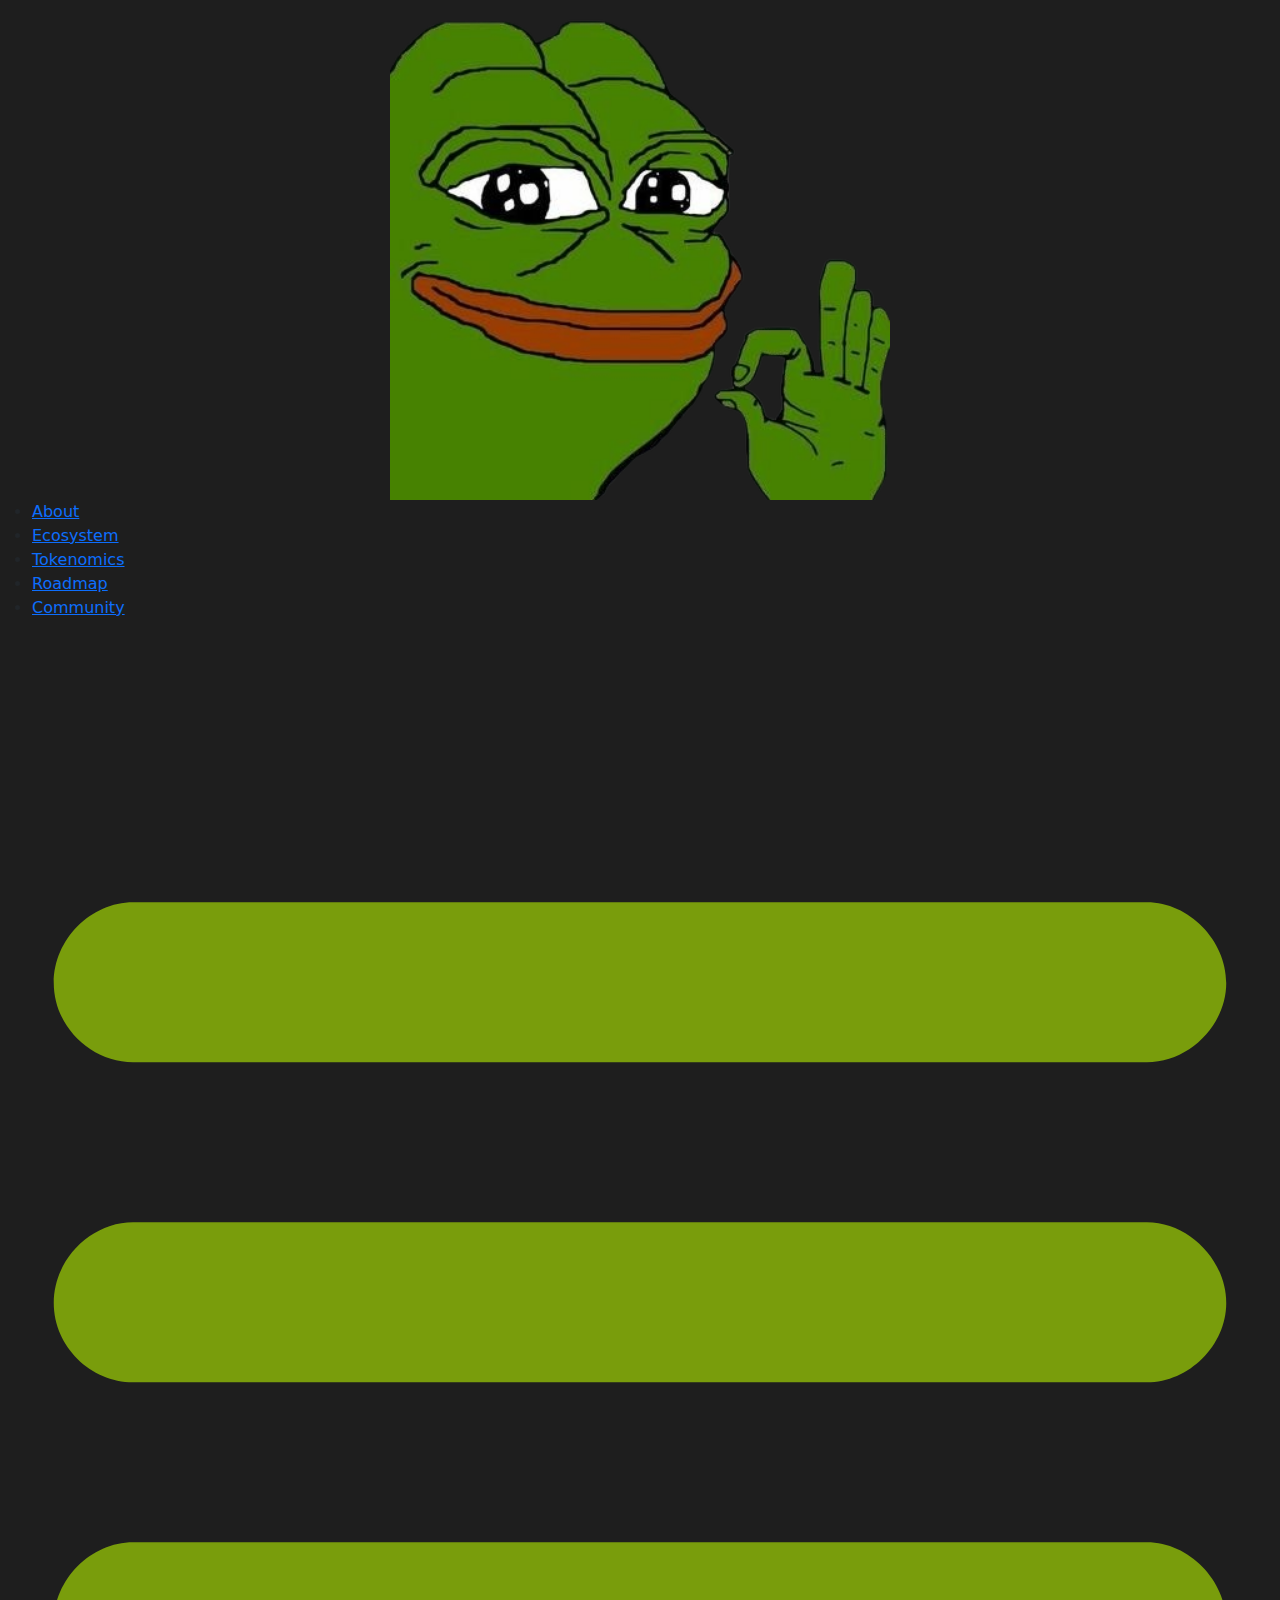
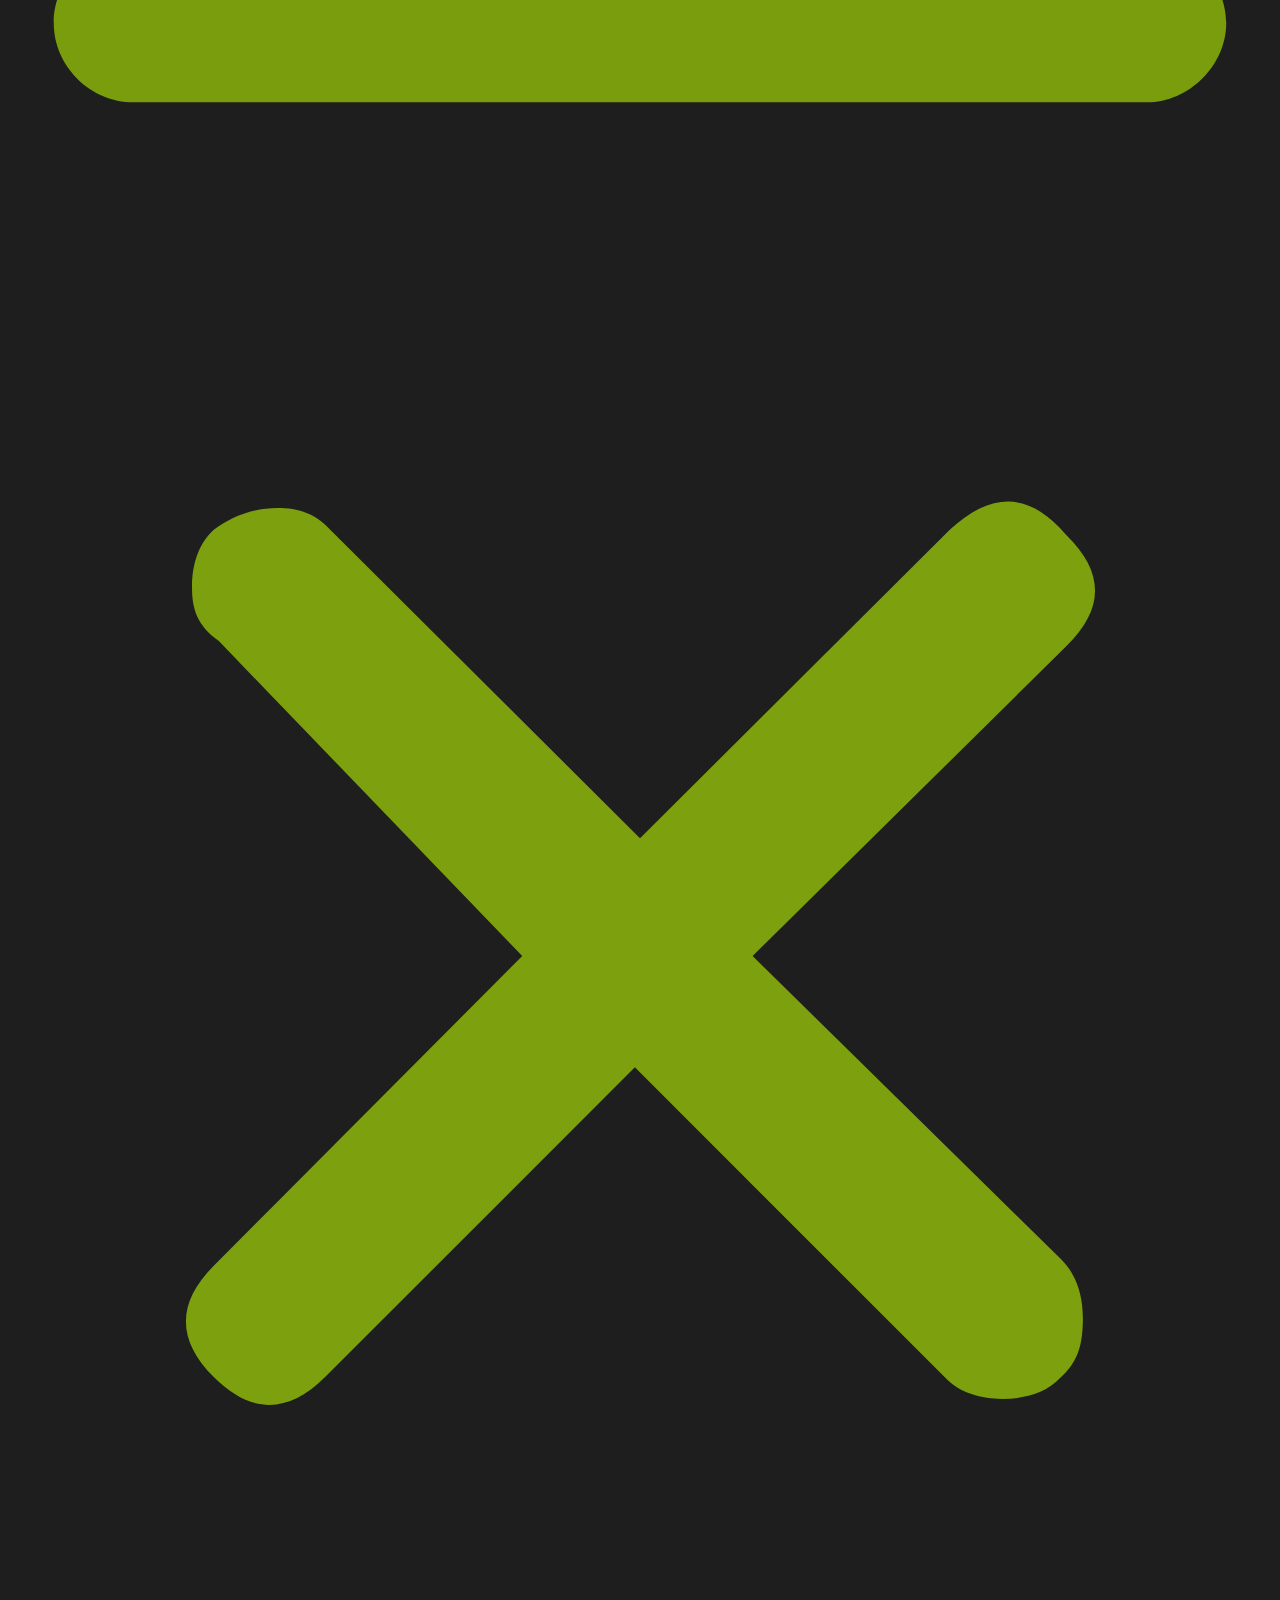
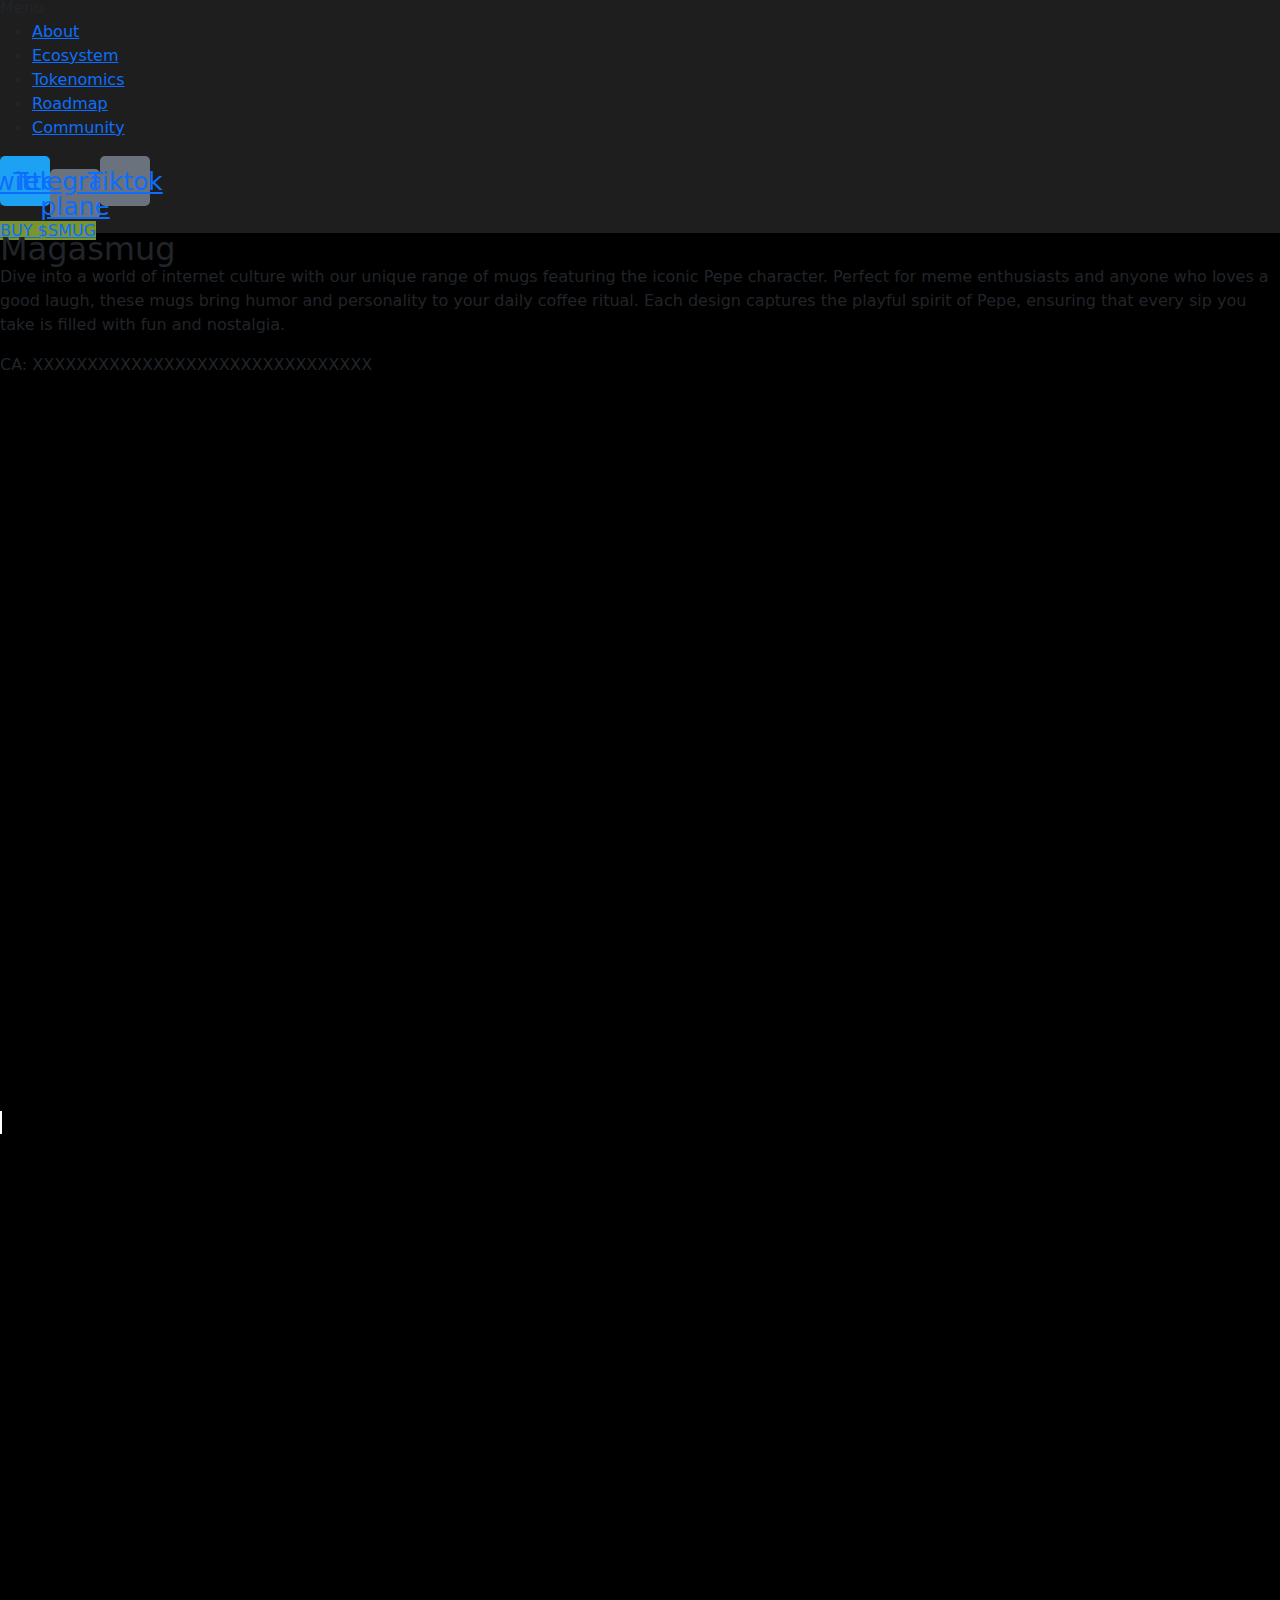
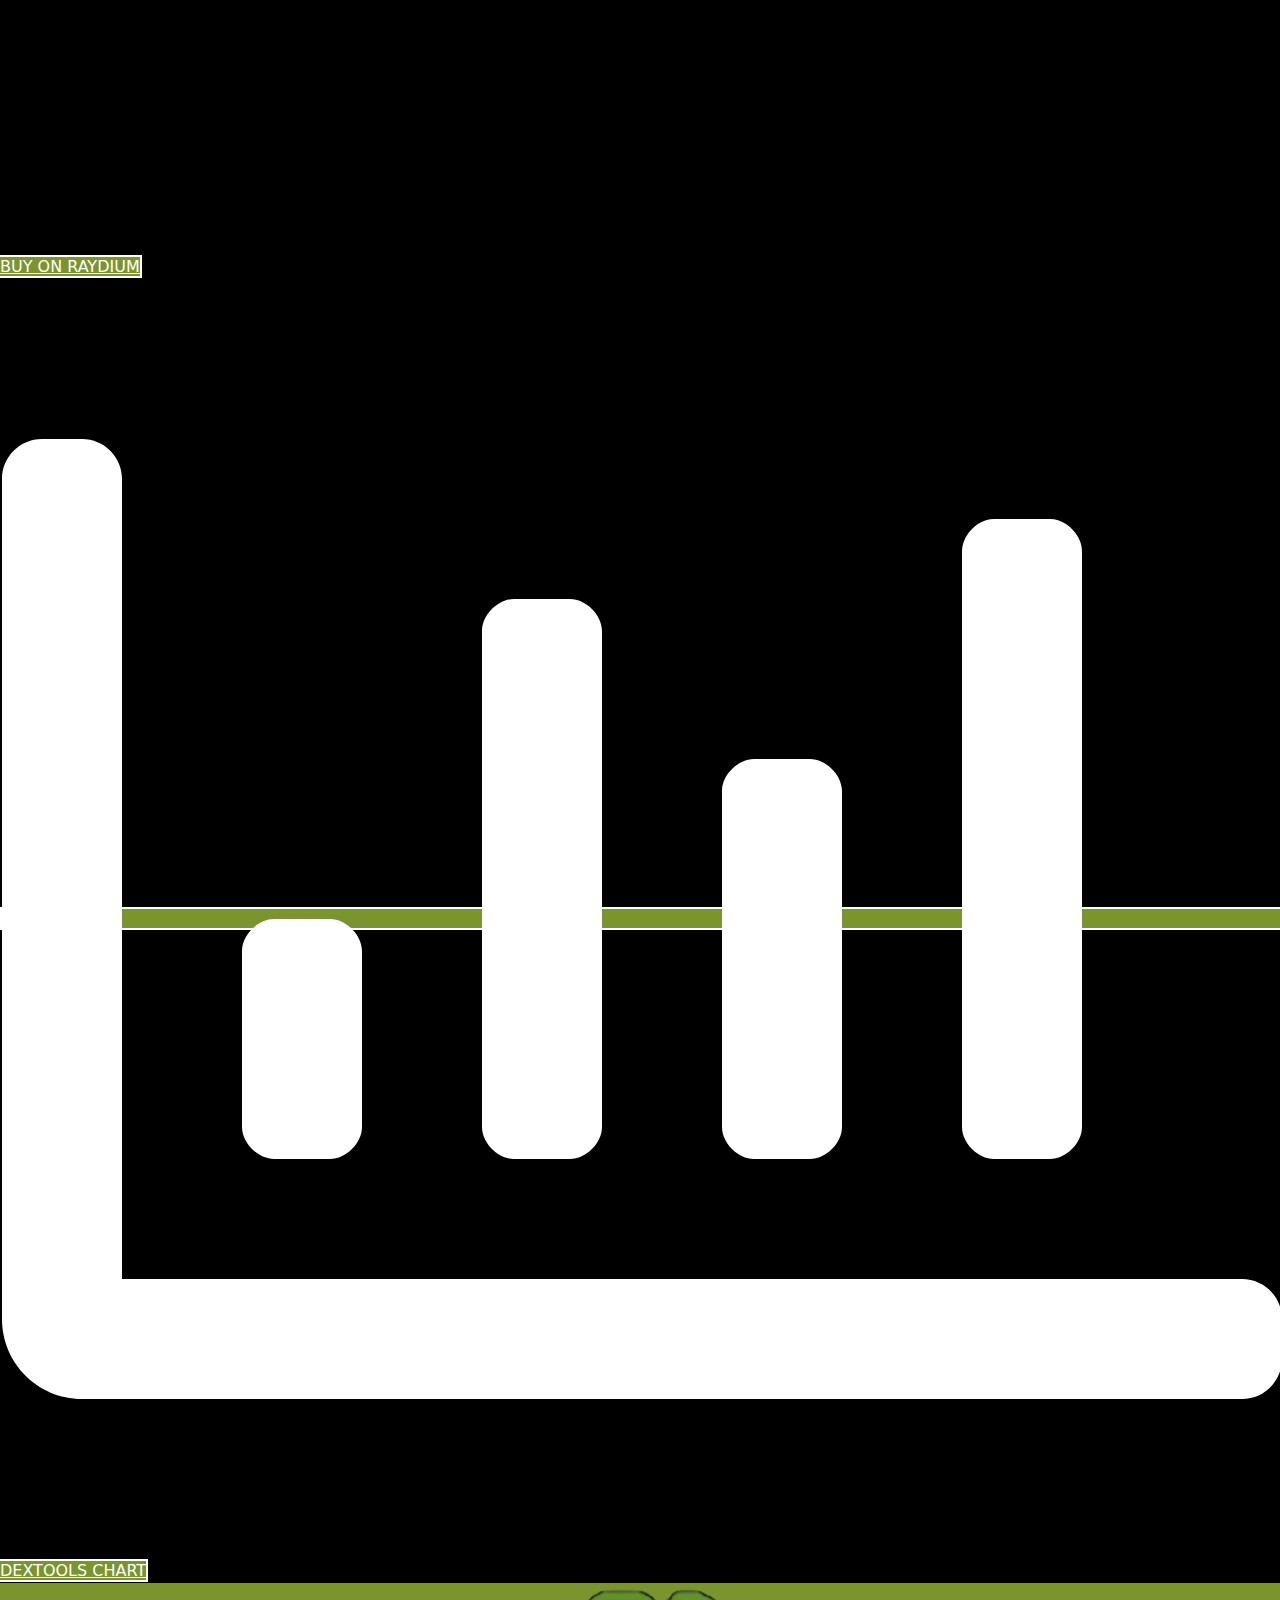
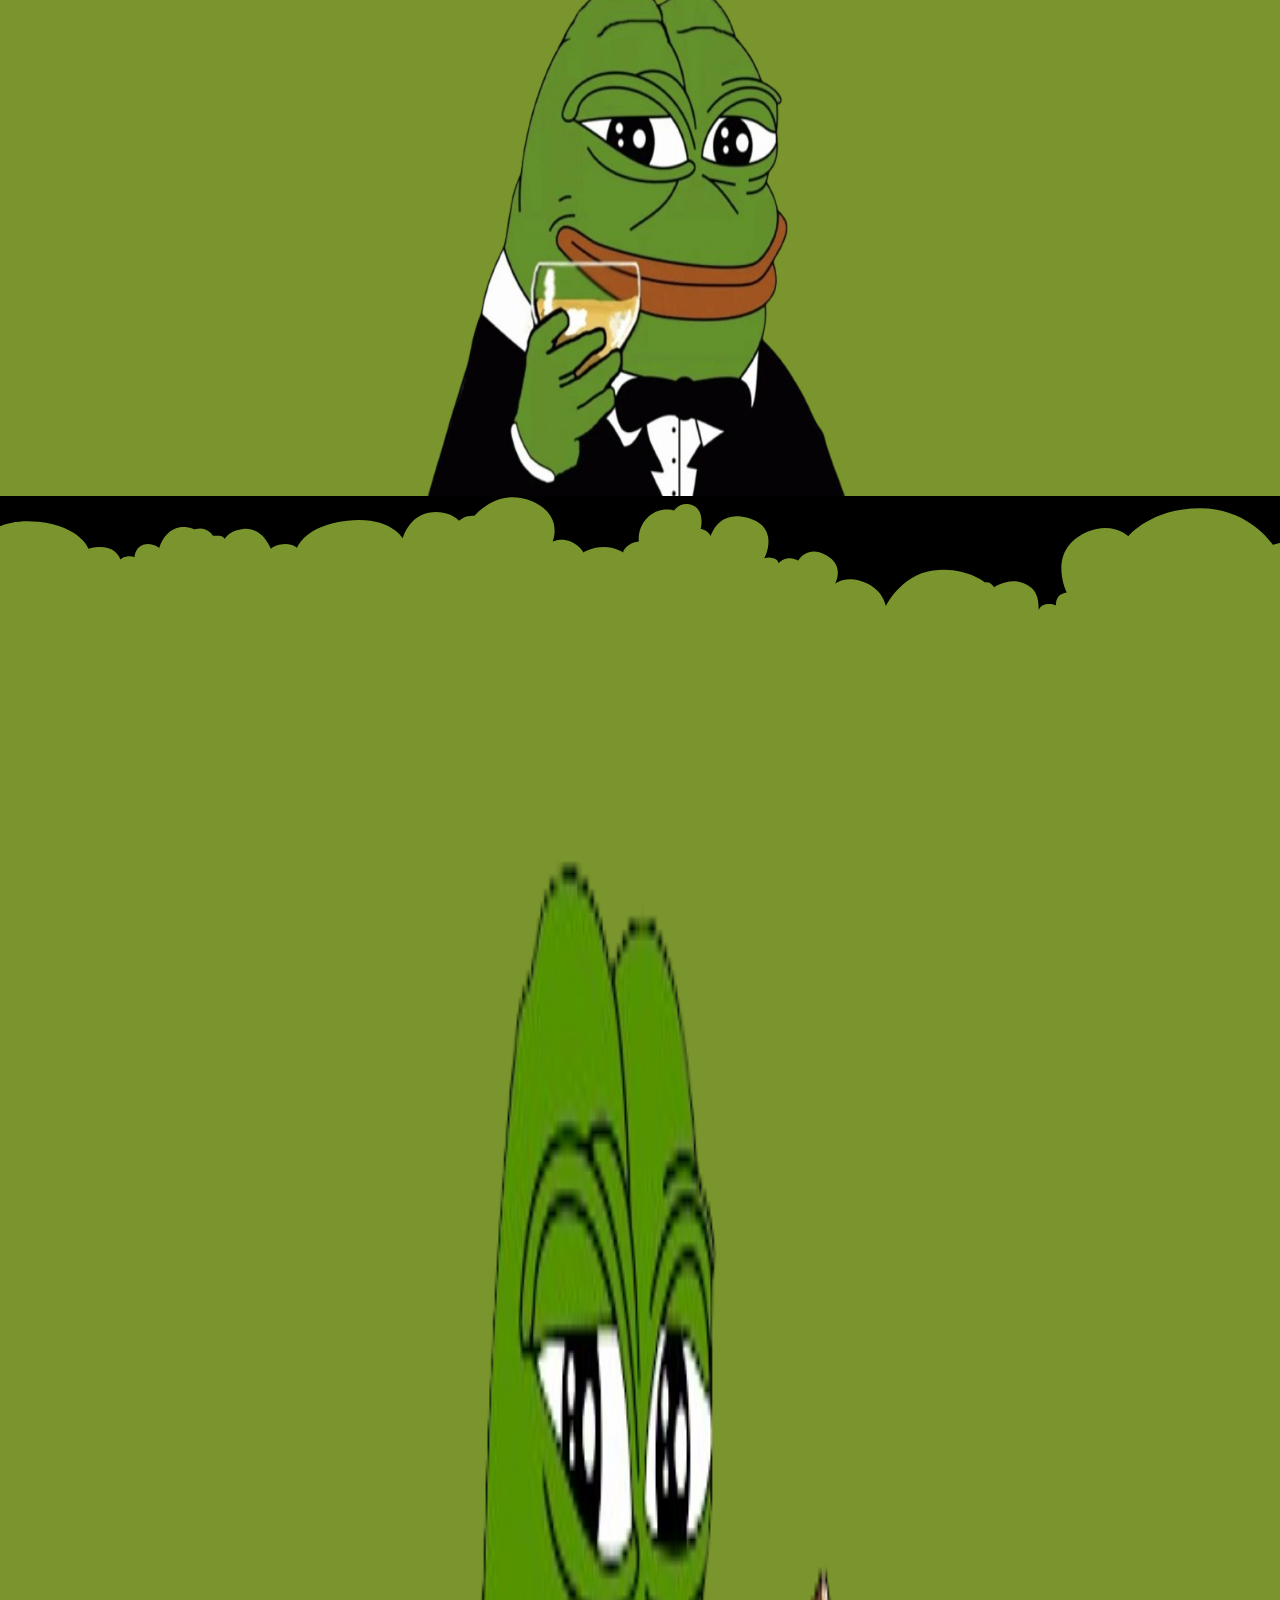
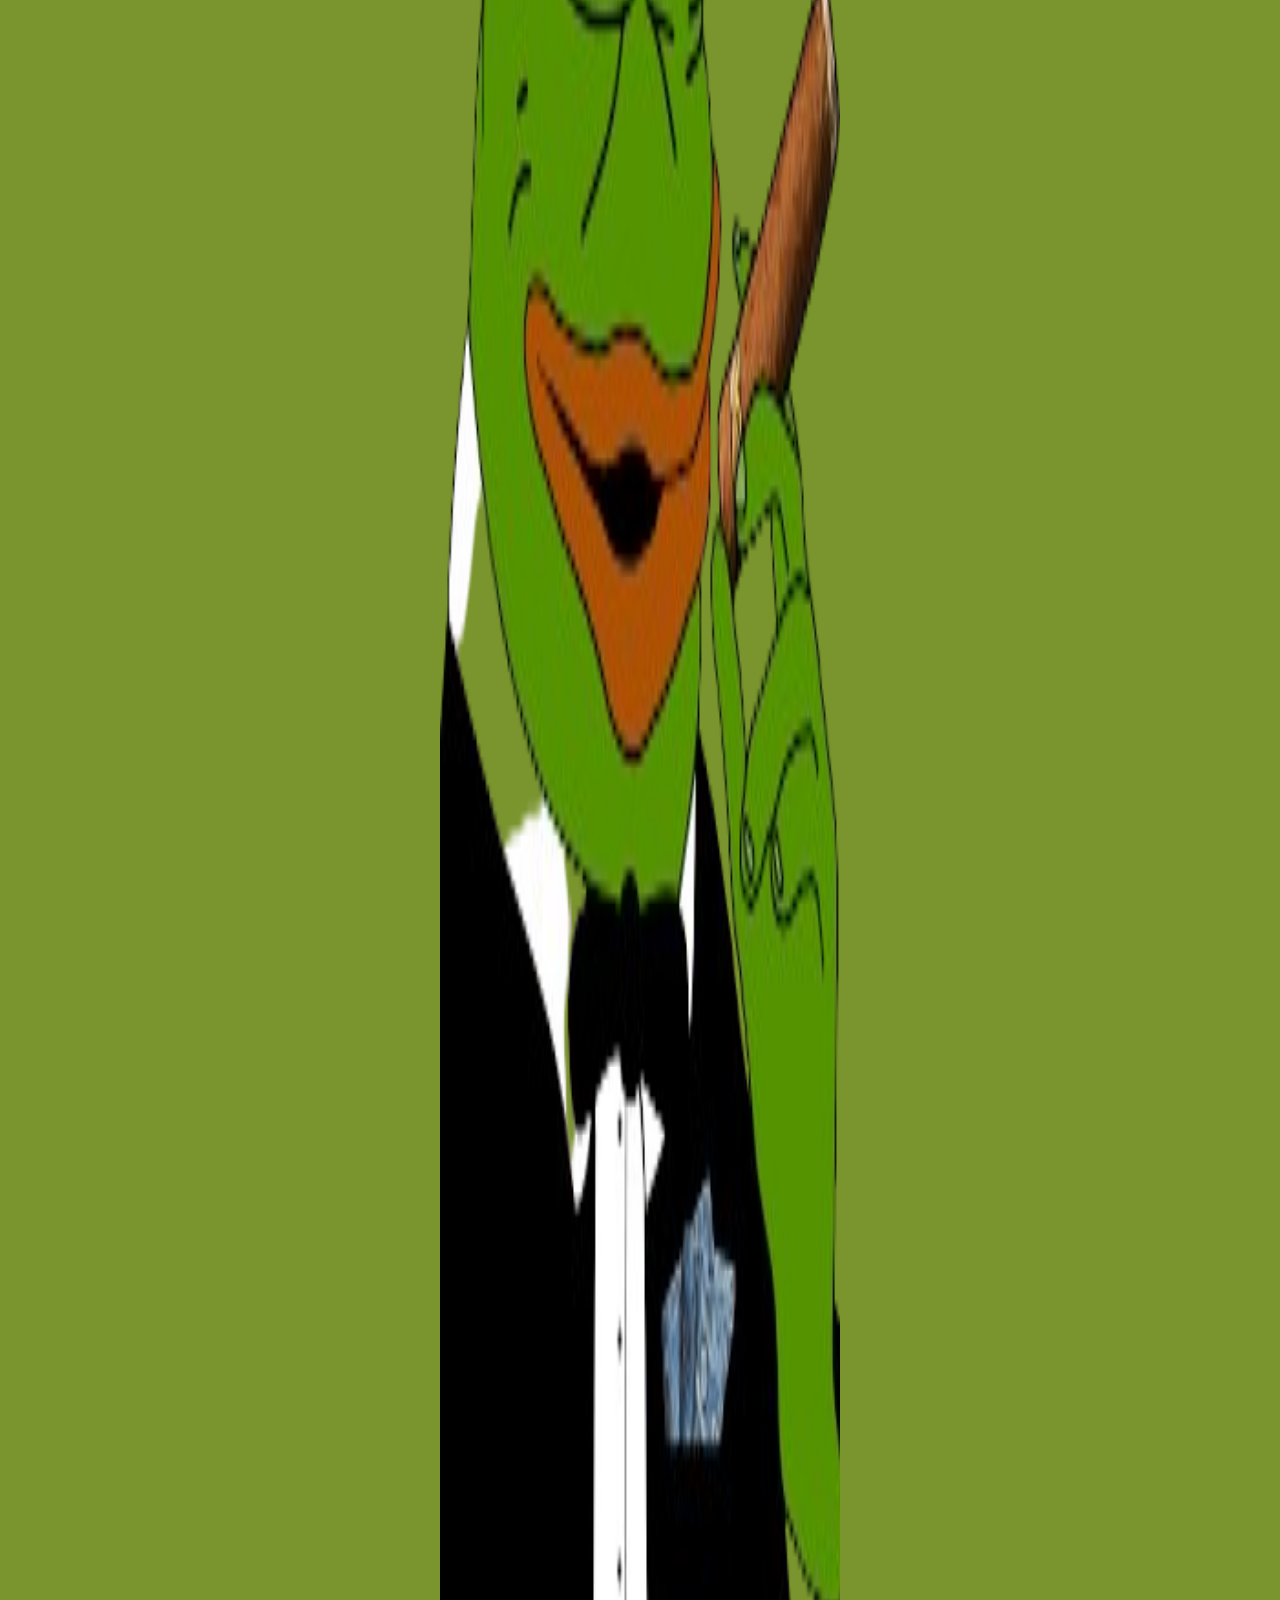
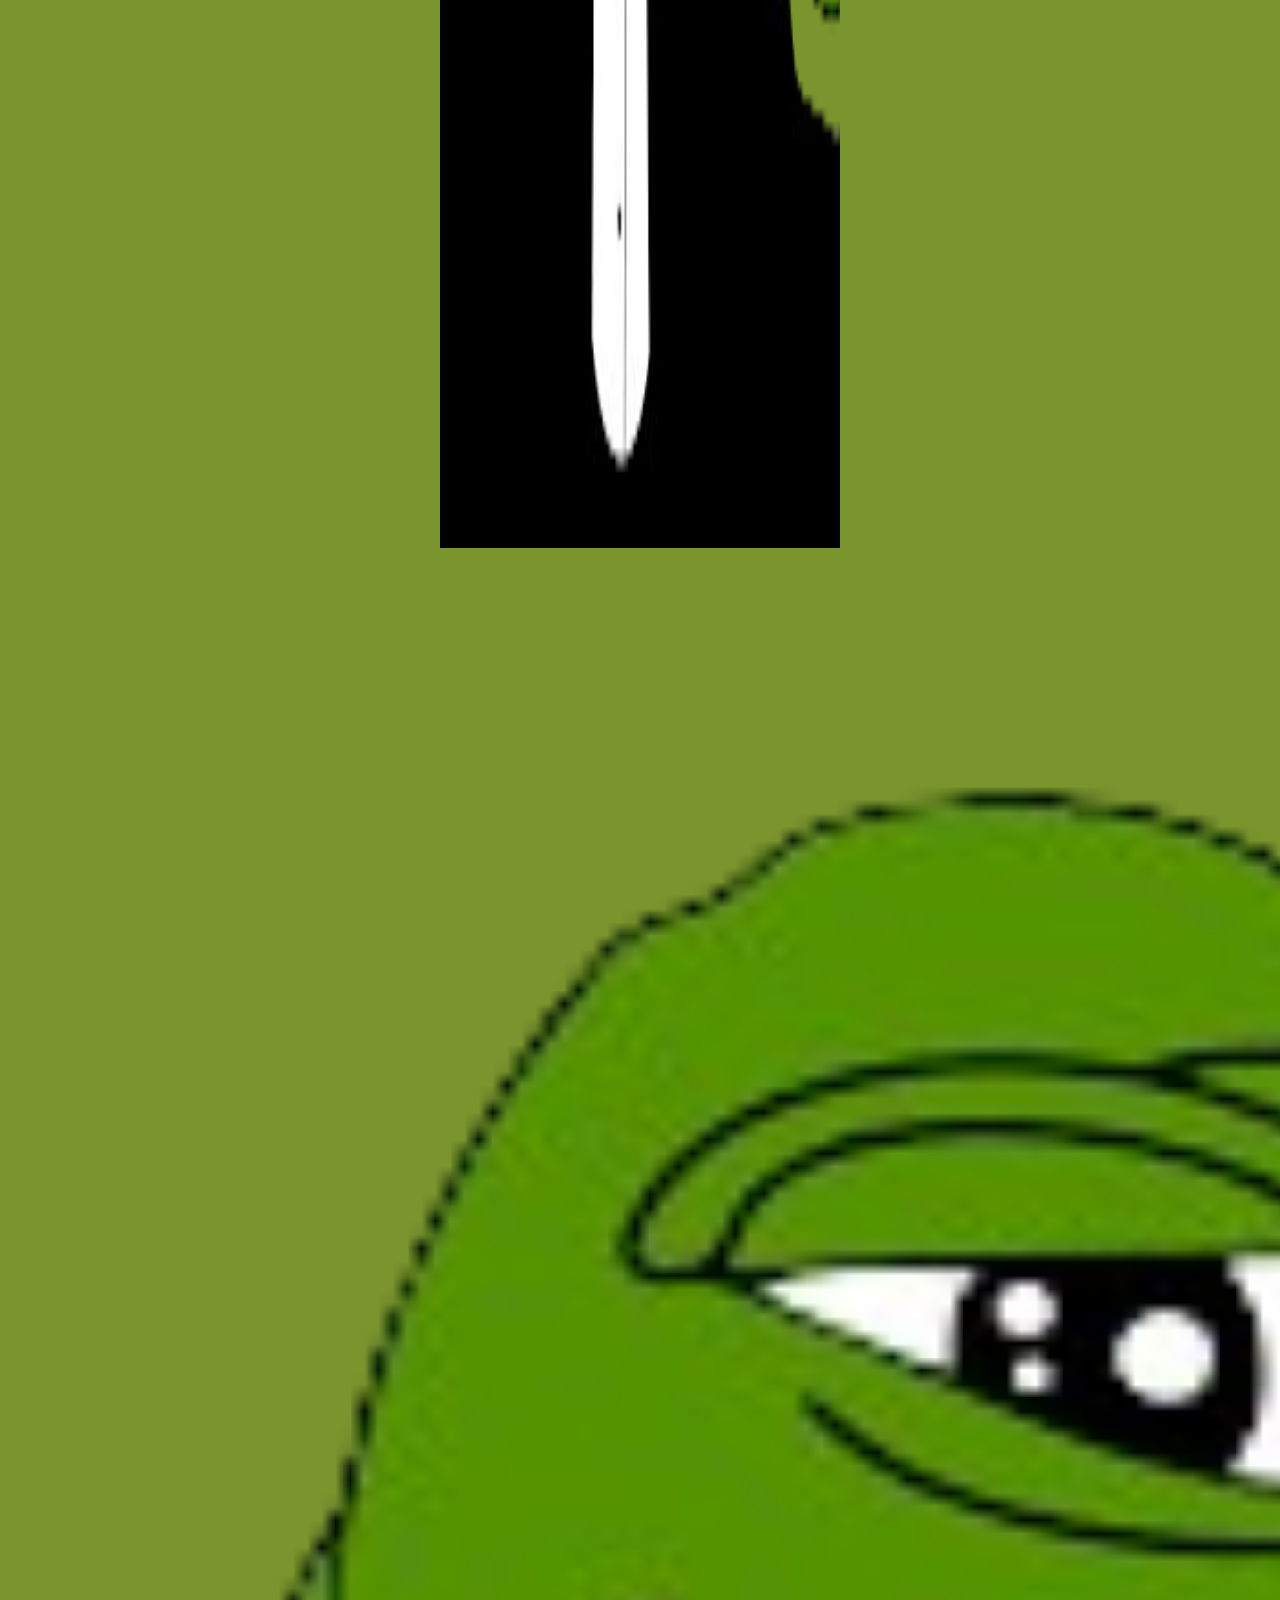
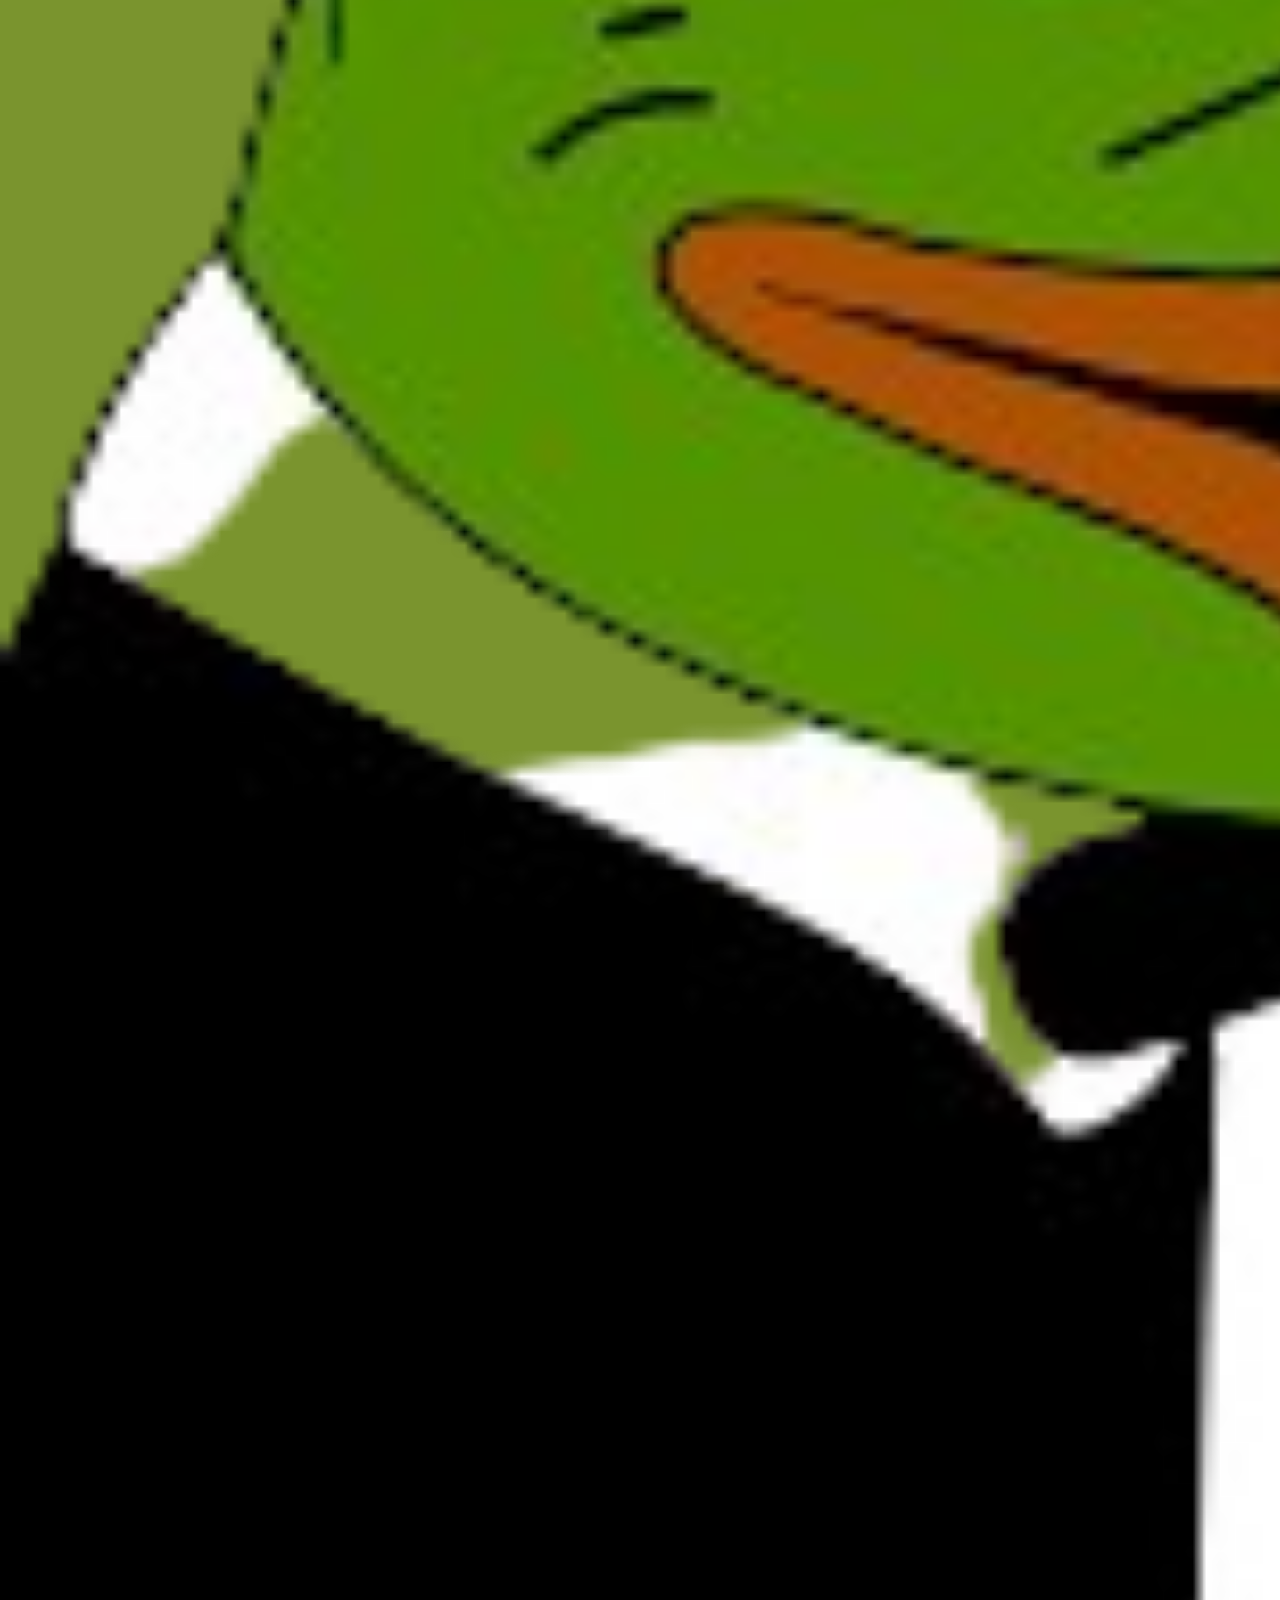
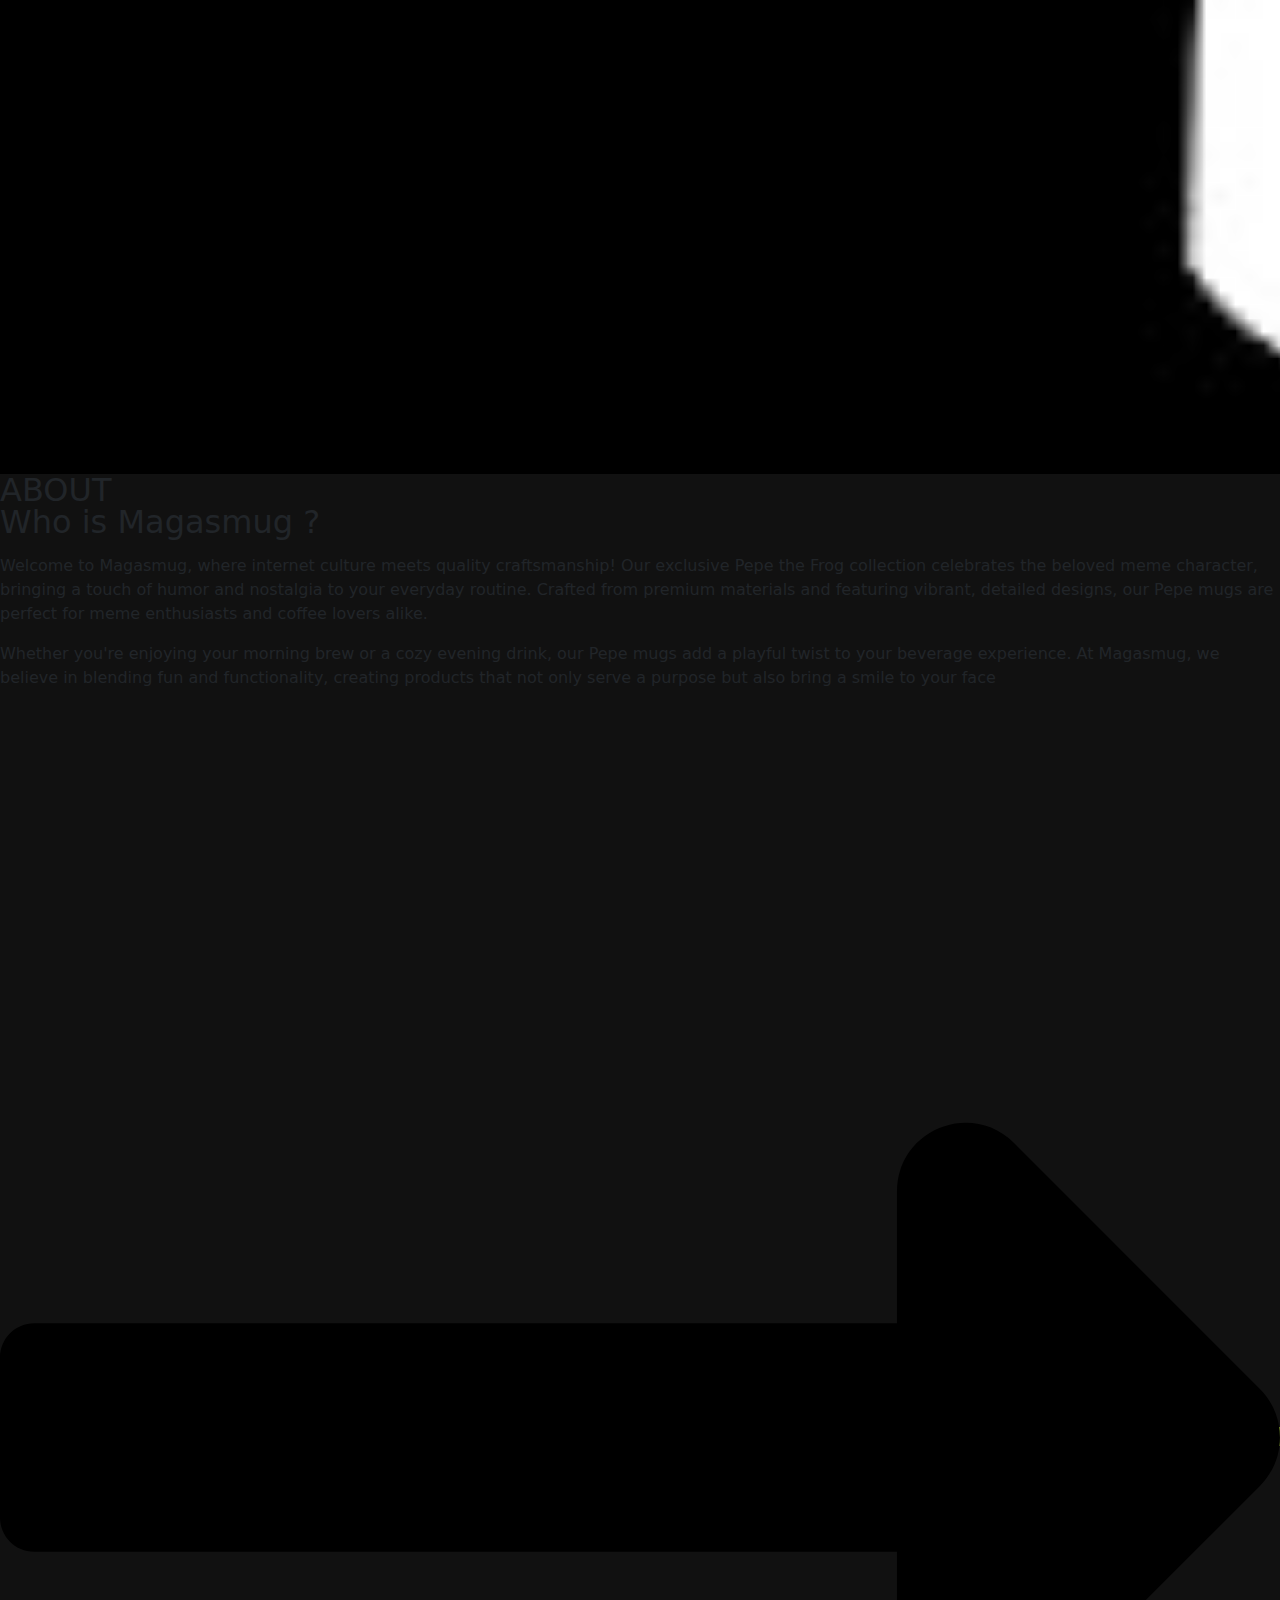
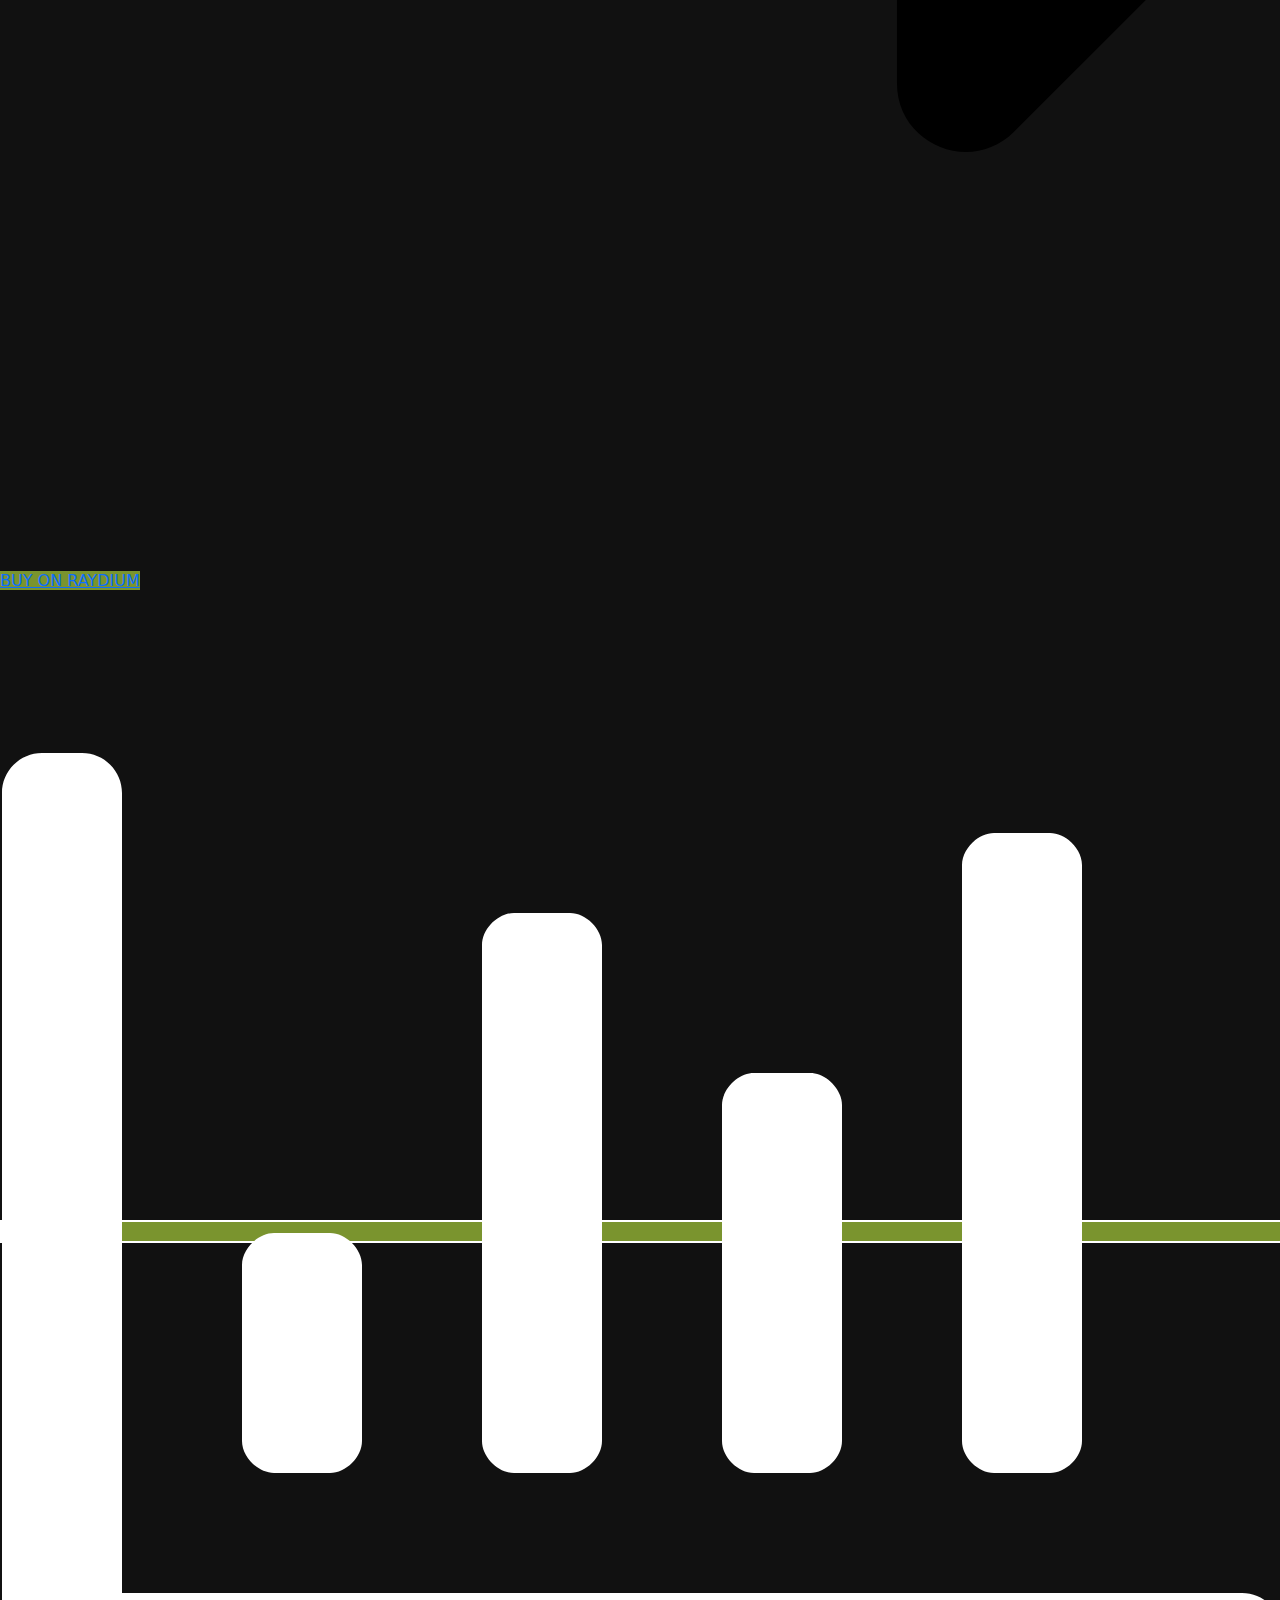
==== index.html @ 080e53ee "first commit" ====
<!DOCTYPE html>
<html lang="en-US">
  <head>
    <meta charset="UTF-8" />
    <title>Magasmug</title>
    <meta name="robots" content="max-image-preview:large" />
    <link
      rel="alternate"
      type="application/rss+xml"
      title="Magasmug Xai Dog &raquo; Feed"
      href="https://www.fidoerc20.vip/feed/"
    />
    <link
      href="https://cdn.jsdelivr.net/npm/bootstrap@5.3.3/dist/css/bootstrap.min.css"
      rel="stylesheet"
      integrity="sha384-QWTKZyjpPEjISv5WaRU9OFeRpok6YctnYmDr5pNlyT2bRjXh0JMhjY6hW+ALEwIH"
      crossorigin="anonymous"
    />
	<link rel="stylesheet" href="style.css">
    <link
      rel="alternate"
      type="application/rss+xml"
      title="Magasmug Xai Dog &raquo; Comments Feed"
      href="https://www.fidoerc20.vip/comments/feed/"
    />
    <link rel="stylesheet" href="style.css" />
    <script>
      window._wpemojiSettings = {
        baseUrl: "https:\/\/s.w.org\/images\/core\/emoji\/14.0.0\/72x72\/",
        ext: ".png",
        svgUrl: "https:\/\/s.w.org\/images\/core\/emoji\/14.0.0\/svg\/",
        svgExt: ".svg",
        source: {
          concatemoji:
            "https:\/\/www.fidoerc20.vip\/wp-includes\/js\/wp-emoji-release.min.js?ver=6.4.3",
        },
      };
      /*! This file is auto-generated */
      !(function (i, n) {
        var o, s, e;
        function c(e) {
          try {
            var t = { supportTests: e, timestamp: new Date().valueOf() };
            sessionStorage.setItem(o, JSON.stringify(t));
          } catch (e) {}
        }
        function p(e, t, n) {
          e.clearRect(0, 0, e.canvas.width, e.canvas.height),
            e.fillText(t, 0, 0);
          var t = new Uint32Array(
              e.getImageData(0, 0, e.canvas.width, e.canvas.height).data
            ),
            r =
              (e.clearRect(0, 0, e.canvas.width, e.canvas.height),
              e.fillText(n, 0, 0),
              new Uint32Array(
                e.getImageData(0, 0, e.canvas.width, e.canvas.height).data
              ));
          return t.every(function (e, t) {
            return e === r[t];
          });
        }
        function u(e, t, n) {
          switch (t) {
            case "flag":
              return n(
                e,
                "\ud83c\udff3\ufe0f\u200d\u26a7\ufe0f",
                "\ud83c\udff3\ufe0f\u200b\u26a7\ufe0f"
              )
                ? !1
                : !n(
                    e,
                    "\ud83c\uddfa\ud83c\uddf3",
                    "\ud83c\uddfa\u200b\ud83c\uddf3"
                  ) &&
                    !n(
                      e,
                      "\ud83c\udff4\udb40\udc67\udb40\udc62\udb40\udc65\udb40\udc6e\udb40\udc67\udb40\udc7f",
                      "\ud83c\udff4\u200b\udb40\udc67\u200b\udb40\udc62\u200b\udb40\udc65\u200b\udb40\udc6e\u200b\udb40\udc67\u200b\udb40\udc7f"
                    );
            case "emoji":
              return !n(
                e,
                "\ud83e\udef1\ud83c\udffb\u200d\ud83e\udef2\ud83c\udfff",
                "\ud83e\udef1\ud83c\udffb\u200b\ud83e\udef2\ud83c\udfff"
              );
          }
          return !1;
        }
        function f(e, t, n) {
          var r =
              "undefined" != typeof WorkerGlobalScope &&
              self instanceof WorkerGlobalScope
                ? new OffscreenCanvas(300, 150)
                : i.createElement("canvas"),
            a = r.getContext("2d", { willReadFrequently: !0 }),
            o = ((a.textBaseline = "top"), (a.font = "600 32px Arial"), {});
          return (
            e.forEach(function (e) {
              o[e] = t(a, e, n);
            }),
            o
          );
        }
        function t(e) {
          var t = i.createElement("script");
          (t.src = e), (t.defer = !0), i.head.appendChild(t);
        }
        "undefined" != typeof Promise &&
          ((o = "wpEmojiSettingsSupports"),
          (s = ["flag", "emoji"]),
          (n.supports = { everything: !0, everythingExceptFlag: !0 }),
          (e = new Promise(function (e) {
            i.addEventListener("DOMContentLoaded", e, { once: !0 });
          })),
          new Promise(function (t) {
            var n = (function () {
              try {
                var e = JSON.parse(sessionStorage.getItem(o));
                if (
                  "object" == typeof e &&
                  "number" == typeof e.timestamp &&
                  new Date().valueOf() < e.timestamp + 604800 &&
                  "object" == typeof e.supportTests
                )
                  return e.supportTests;
              } catch (e) {}
              return null;
            })();
            if (!n) {
              if (
                "undefined" != typeof Worker &&
                "undefined" != typeof OffscreenCanvas &&
                "undefined" != typeof URL &&
                URL.createObjectURL &&
                "undefined" != typeof Blob
              )
                try {
                  var e =
                      "postMessage(" +
                      f.toString() +
                      "(" +
                      [JSON.stringify(s), u.toString(), p.toString()].join(
                        ","
                      ) +
                      "));",
                    r = new Blob([e], { type: "text/javascript" }),
                    a = new Worker(URL.createObjectURL(r), {
                      name: "wpTestEmojiSupports",
                    });
                  return void (a.onmessage = function (e) {
                    c((n = e.data)), a.terminate(), t(n);
                  });
                } catch (e) {}
              c((n = f(s, u, p)));
            }
            t(n);
          })
            .then(function (e) {
              for (var t in e)
                (n.supports[t] = e[t]),
                  (n.supports.everything =
                    n.supports.everything && n.supports[t]),
                  "flag" !== t &&
                    (n.supports.everythingExceptFlag =
                      n.supports.everythingExceptFlag && n.supports[t]);
              (n.supports.everythingExceptFlag =
                n.supports.everythingExceptFlag && !n.supports.flag),
                (n.DOMReady = !1),
                (n.readyCallback = function () {
                  n.DOMReady = !0;
                });
            })
            .then(function () {
              return e;
            })
            .then(function () {
              var e;
              n.supports.everything ||
                (n.readyCallback(),
                (e = n.source || {}).concatemoji
                  ? t(e.concatemoji)
                  : e.wpemoji && e.twemoji && (t(e.twemoji), t(e.wpemoji)));
            }));
      })((window, document), window._wpemojiSettings);
    </script>
    <style id="wp-emoji-styles-inline-css">
      img.wp-smiley,
      img.emoji {
        display: inline !important;
        border: none !important;
        box-shadow: none !important;
        height: 1em !important;
        width: 1em !important;
        margin: 0 0.07em !important;
        vertical-align: -0.1em !important;
        background: none !important;
        padding: 0 !important;
      }
    </style>
    <style id="classic-theme-styles-inline-css">
      /*! This file is auto-generated */
      .wp-block-button__link {
        color: #fff;
        background-color: #32373c;
        border-radius: 9999px;
        box-shadow: none;
        text-decoration: none;
        padding: calc(0.667em + 2px) calc(1.333em + 2px);
        font-size: 1.125em;
      }
      .wp-block-file__button {
        background: #32373c;
        color: #fff;
        text-decoration: none;
      }
    </style>
    <style id="global-styles-inline-css">
      body {
        --wp--preset--color--black: #000000;
        --wp--preset--color--cyan-bluish-gray: #abb8c3;
        --wp--preset--color--white: #ffffff;
        --wp--preset--color--pale-pink: #f78da7;
        --wp--preset--color--vivid-red: #cf2e2e;
        --wp--preset--color--luminous-vivid-orange: #ff6900;
        --wp--preset--color--luminous-vivid-amber: #fcb900;
        --wp--preset--color--light-green-cyan: #7bdcb5;
        --wp--preset--color--vivid-green-cyan: #00d084;
        --wp--preset--color--pale-cyan-blue: #8ed1fc;
        --wp--preset--color--vivid-cyan-blue: #0693e3;
        --wp--preset--color--vivid-purple: #9b51e0;
        --wp--preset--gradient--vivid-cyan-blue-to-vivid-purple: linear-gradient(
          135deg,
          rgba(6, 147, 227, 1) 0%,
          rgb(155, 81, 224) 100%
        );
        --wp--preset--gradient--light-green-cyan-to-vivid-green-cyan: linear-gradient(
          135deg,
          rgb(122, 220, 180) 0%,
          rgb(0, 208, 130) 100%
        );
        --wp--preset--gradient--luminous-vivid-amber-to-luminous-vivid-orange: linear-gradient(
          135deg,
          rgba(252, 185, 0, 1) 0%,
          rgba(255, 105, 0, 1) 100%
        );
        --wp--preset--gradient--luminous-vivid-orange-to-vivid-red: linear-gradient(
          135deg,
          rgba(255, 105, 0, 1) 0%,
          rgb(207, 46, 46) 100%
        );
        --wp--preset--gradient--very-light-gray-to-cyan-bluish-gray: linear-gradient(
          135deg,
          rgb(238, 238, 238) 0%,
          rgb(169, 184, 195) 100%
        );
        --wp--preset--gradient--cool-to-warm-spectrum: linear-gradient(
          135deg,
          rgb(74, 234, 220) 0%,
          rgb(151, 120, 209) 20%,
          rgb(207, 42, 186) 40%,
          rgb(238, 44, 130) 60%,
          rgb(251, 105, 98) 80%,
          rgb(254, 248, 76) 100%
        );
        --wp--preset--gradient--blush-light-purple: linear-gradient(
          135deg,
          rgb(255, 206, 236) 0%,
          rgb(152, 150, 240) 100%
        );
        --wp--preset--gradient--blush-bordeaux: linear-gradient(
          135deg,
          rgb(254, 205, 165) 0%,
          rgb(254, 45, 45) 50%,
          rgb(107, 0, 62) 100%
        );
        --wp--preset--gradient--luminous-dusk: linear-gradient(
          135deg,
          rgb(255, 203, 112) 0%,
          rgb(199, 81, 192) 50%,
          rgb(65, 88, 208) 100%
        );
        --wp--preset--gradient--pale-ocean: linear-gradient(
          135deg,
          rgb(255, 245, 203) 0%,
          rgb(182, 227, 212) 50%,
          rgb(51, 167, 181) 100%
        );
        --wp--preset--gradient--electric-grass: linear-gradient(
          135deg,
          rgb(202, 248, 128) 0%,
          rgb(113, 206, 126) 100%
        );
        --wp--preset--gradient--midnight: linear-gradient(
          135deg,
          rgb(2, 3, 129) 0%,
          rgb(40, 116, 252) 100%
        );
        --wp--preset--font-size--small: 13px;
        --wp--preset--font-size--medium: 20px;
        --wp--preset--font-size--large: 36px;
        --wp--preset--font-size--x-large: 42px;
        --wp--preset--spacing--20: 0.44rem;
        --wp--preset--spacing--30: 0.67rem;
        --wp--preset--spacing--40: 1rem;
        --wp--preset--spacing--50: 1.5rem;
        --wp--preset--spacing--60: 2.25rem;
        --wp--preset--spacing--70: 3.38rem;
        --wp--preset--spacing--80: 5.06rem;
        --wp--preset--shadow--natural: 6px 6px 9px rgba(0, 0, 0, 0.2);
        --wp--preset--shadow--deep: 12px 12px 50px rgba(0, 0, 0, 0.4);
        --wp--preset--shadow--sharp: 6px 6px 0px rgba(0, 0, 0, 0.2);
        --wp--preset--shadow--outlined: 6px 6px 0px -3px rgba(255, 255, 255, 1),
          6px 6px rgba(0, 0, 0, 1);
        --wp--preset--shadow--crisp: 6px 6px 0px rgba(0, 0, 0, 1);
      }
      :where(.is-layout-flex) {
        gap: 0.5em;
      }
      :where(.is-layout-grid) {
        gap: 0.5em;
      }
      body .is-layout-flow > .alignleft {
        float: left;
        margin-inline-start: 0;
        margin-inline-end: 2em;
      }
      body .is-layout-flow > .alignright {
        float: right;
        margin-inline-start: 2em;
        margin-inline-end: 0;
      }
      body .is-layout-flow > .aligncenter {
        margin-left: auto !important;
        margin-right: auto !important;
      }
      body .is-layout-constrained > .alignleft {
        float: left;
        margin-inline-start: 0;
        margin-inline-end: 2em;
      }
      body .is-layout-constrained > .alignright {
        float: right;
        margin-inline-start: 2em;
        margin-inline-end: 0;
      }
      body .is-layout-constrained > .aligncenter {
        margin-left: auto !important;
        margin-right: auto !important;
      }
      body
        .is-layout-constrained
        > :where(:not(.alignleft):not(.alignright):not(.alignfull)) {
        max-width: var(--wp--style--global--content-size);
        margin-left: auto !important;
        margin-right: auto !important;
      }
      body .is-layout-constrained > .alignwide {
        max-width: var(--wp--style--global--wide-size);
      }
      body .is-layout-flex {
        display: flex;
      }
      body .is-layout-flex {
        flex-wrap: wrap;
        align-items: center;
      }
      body .is-layout-flex > * {
        margin: 0;
      }
      body .is-layout-grid {
        display: grid;
      }
      body .is-layout-grid > * {
        margin: 0;
      }
      :where(.wp-block-columns.is-layout-flex) {
        gap: 2em;
      }
      :where(.wp-block-columns.is-layout-grid) {
        gap: 2em;
      }
      :where(.wp-block-post-template.is-layout-flex) {
        gap: 1.25em;
      }
      :where(.wp-block-post-template.is-layout-grid) {
        gap: 1.25em;
      }
      .has-black-color {
        color: var(--wp--preset--color--black) !important;
      }
      .has-cyan-bluish-gray-color {
        color: var(--wp--preset--color--cyan-bluish-gray) !important;
      }
      .has-white-color {
        color: var(--wp--preset--color--white) !important;
      }
      .has-pale-pink-color {
        color: var(--wp--preset--color--pale-pink) !important;
      }
      .has-vivid-red-color {
        color: var(--wp--preset--color--vivid-red) !important;
      }
      .has-luminous-vivid-orange-color {
        color: var(--wp--preset--color--luminous-vivid-orange) !important;
      }
      .has-luminous-vivid-amber-color {
        color: var(--wp--preset--color--luminous-vivid-amber) !important;
      }
      .has-light-green-cyan-color {
        color: var(--wp--preset--color--light-green-cyan) !important;
      }
      .has-vivid-green-cyan-color {
        color: var(--wp--preset--color--vivid-green-cyan) !important;
      }
      .has-pale-cyan-blue-color {
        color: var(--wp--preset--color--pale-cyan-blue) !important;
      }
      .has-vivid-cyan-blue-color {
        color: var(--wp--preset--color--vivid-cyan-blue) !important;
      }
      .has-vivid-purple-color {
        color: var(--wp--preset--color--vivid-purple) !important;
      }
      .has-black-background-color {
        background-color: var(--wp--preset--color--black) !important;
      }
      .has-cyan-bluish-gray-background-color {
        background-color: var(--wp--preset--color--cyan-bluish-gray) !important;
      }
      .has-white-background-color {
        background-color: var(--wp--preset--color--white) !important;
      }
      .has-pale-pink-background-color {
        background-color: var(--wp--preset--color--pale-pink) !important;
      }
      .has-vivid-red-background-color {
        background-color: var(--wp--preset--color--vivid-red) !important;
      }
      .has-luminous-vivid-orange-background-color {
        background-color: var(
          --wp--preset--color--luminous-vivid-orange
        ) !important;
      }
      .has-luminous-vivid-amber-background-color {
        background-color: var(
          --wp--preset--color--luminous-vivid-amber
        ) !important;
      }
      .has-light-green-cyan-background-color {
        background-color: var(--wp--preset--color--light-green-cyan) !important;
      }
      .has-vivid-green-cyan-background-color {
        background-color: var(--wp--preset--color--vivid-green-cyan) !important;
      }
      .has-pale-cyan-blue-background-color {
        background-color: var(--wp--preset--color--pale-cyan-blue) !important;
      }
      .has-vivid-cyan-blue-background-color {
        background-color: var(--wp--preset--color--vivid-cyan-blue) !important;
      }
      .has-vivid-purple-background-color {
        background-color: var(--wp--preset--color--vivid-purple) !important;
      }
      .has-black-border-color {
        border-color: var(--wp--preset--color--black) !important;
      }
      .has-cyan-bluish-gray-border-color {
        border-color: var(--wp--preset--color--cyan-bluish-gray) !important;
      }
      .has-white-border-color {
        border-color: var(--wp--preset--color--white) !important;
      }
      .has-pale-pink-border-color {
        border-color: var(--wp--preset--color--pale-pink) !important;
      }
      .has-vivid-red-border-color {
        border-color: var(--wp--preset--color--vivid-red) !important;
      }
      .has-luminous-vivid-orange-border-color {
        border-color: var(
          --wp--preset--color--luminous-vivid-orange
        ) !important;
      }
      .has-luminous-vivid-amber-border-color {
        border-color: var(--wp--preset--color--luminous-vivid-amber) !important;
      }
      .has-light-green-cyan-border-color {
        border-color: var(--wp--preset--color--light-green-cyan) !important;
      }
      .has-vivid-green-cyan-border-color {
        border-color: var(--wp--preset--color--vivid-green-cyan) !important;
      }
      .has-pale-cyan-blue-border-color {
        border-color: var(--wp--preset--color--pale-cyan-blue) !important;
      }
      .has-vivid-cyan-blue-border-color {
        border-color: var(--wp--preset--color--vivid-cyan-blue) !important;
      }
      .has-vivid-purple-border-color {
        border-color: var(--wp--preset--color--vivid-purple) !important;
      }
      .has-vivid-cyan-blue-to-vivid-purple-gradient-background {
        background: var(
          --wp--preset--gradient--vivid-cyan-blue-to-vivid-purple
        ) !important;
      }
      .has-light-green-cyan-to-vivid-green-cyan-gradient-background {
        background: var(
          --wp--preset--gradient--light-green-cyan-to-vivid-green-cyan
        ) !important;
      }
      .has-luminous-vivid-amber-to-luminous-vivid-orange-gradient-background {
        background: var(
          --wp--preset--gradient--luminous-vivid-amber-to-luminous-vivid-orange
        ) !important;
      }
      .has-luminous-vivid-orange-to-vivid-red-gradient-background {
        background: var(
          --wp--preset--gradient--luminous-vivid-orange-to-vivid-red
        ) !important;
      }
      .has-very-light-gray-to-cyan-bluish-gray-gradient-background {
        background: var(
          --wp--preset--gradient--very-light-gray-to-cyan-bluish-gray
        ) !important;
      }
      .has-cool-to-warm-spectrum-gradient-background {
        background: var(
          --wp--preset--gradient--cool-to-warm-spectrum
        ) !important;
      }
      .has-blush-light-purple-gradient-background {
        background: var(--wp--preset--gradient--blush-light-purple) !important;
      }
      .has-blush-bordeaux-gradient-background {
        background: var(--wp--preset--gradient--blush-bordeaux) !important;
      }
      .has-luminous-dusk-gradient-background {
        background: var(--wp--preset--gradient--luminous-dusk) !important;
      }
      .has-pale-ocean-gradient-background {
        background: var(--wp--preset--gradient--pale-ocean) !important;
      }
      .has-electric-grass-gradient-background {
        background: var(--wp--preset--gradient--electric-grass) !important;
      }
      .has-midnight-gradient-background {
        background: var(--wp--preset--gradient--midnight) !important;
      }
      .has-small-font-size {
        font-size: var(--wp--preset--font-size--small) !important;
      }
      .has-medium-font-size {
        font-size: var(--wp--preset--font-size--medium) !important;
      }
      .has-large-font-size {
        font-size: var(--wp--preset--font-size--large) !important;
      }
      .has-x-large-font-size {
        font-size: var(--wp--preset--font-size--x-large) !important;
      }
      .wp-block-navigation a:where(:not(.wp-element-button)) {
        color: inherit;
      }
      :where(.wp-block-post-template.is-layout-flex) {
        gap: 1.25em;
      }
      :where(.wp-block-post-template.is-layout-grid) {
        gap: 1.25em;
      }
      :where(.wp-block-columns.is-layout-flex) {
        gap: 2em;
      }
      :where(.wp-block-columns.is-layout-grid) {
        gap: 2em;
      }
      .wp-block-pullquote {
        font-size: 1.5em;
        line-height: 1.6;
      }
    </style>
    <link
      rel="stylesheet"
      id="hello-elementor-css"
      href="https://www.fidoerc20.vip/wp-content/themes/hello-elementor/style.min.css?ver=3.0.1"
      media="all"
    />
    <link
      rel="stylesheet"
      id="hello-elementor-theme-style-css"
      href="https://www.fidoerc20.vip/wp-content/themes/hello-elementor/theme.min.css?ver=3.0.1"
      media="all"
    />
    <link
      rel="stylesheet"
      id="hello-elementor-header-footer-css"
      href="https://www.fidoerc20.vip/wp-content/themes/hello-elementor/header-footer.min.css?ver=3.0.1"
      media="all"
    />
    <link
      rel="stylesheet"
      id="elementor-frontend-css"
      href="https://www.fidoerc20.vip/wp-content/plugins/elementor/assets/css/frontend-lite.min.css?ver=3.19.2"
      media="all"
    />
    <link
      rel="stylesheet"
      id="elementor-post-6-css"
      href="https://www.fidoerc20.vip/wp-content/uploads/elementor/css/post-6.css?ver=1708370600"
      media="all"
    />
    <link
      rel="stylesheet"
      id="swiper-css"
      href="https://www.fidoerc20.vip/wp-content/plugins/elementor/assets/lib/swiper/v8/css/swiper.min.css?ver=8.4.5"
      media="all"
    />
    <link
      rel="stylesheet"
      id="elementor-pro-css"
      href="https://www.fidoerc20.vip/wp-content/plugins/elementor-pro/assets/css/frontend-lite.min.css?ver=3.17.1"
      media="all"
    />
    <link
      rel="stylesheet"
      id="uael-frontend-css"
      href="https://www.fidoerc20.vip/wp-content/plugins/ultimate-elementor/assets/min-css/uael-frontend.min.css?ver=1.36.29"
      media="all"
    />
    <link
      rel="stylesheet"
      id="elementor-global-css"
      href="https://www.fidoerc20.vip/wp-content/uploads/elementor/css/global.css?ver=1708370601"
      media="all"
    />
    <link
      rel="stylesheet"
      id="elementor-post-7-css"
      href="https://www.fidoerc20.vip/wp-content/uploads/elementor/css/post-7.css?ver=1708519734"
      media="all"
    />
    <link
      rel="stylesheet"
      id="google-fonts-1-css"
      href="https://fonts.googleapis.com/css?family=Roboto%3A100%2C100italic%2C200%2C200italic%2C300%2C300italic%2C400%2C400italic%2C500%2C500italic%2C600%2C600italic%2C700%2C700italic%2C800%2C800italic%2C900%2C900italic%7CRoboto+Slab%3A100%2C100italic%2C200%2C200italic%2C300%2C300italic%2C400%2C400italic%2C500%2C500italic%2C600%2C600italic%2C700%2C700italic%2C800%2C800italic%2C900%2C900italic%7CBaloo+2%3A100%2C100italic%2C200%2C200italic%2C300%2C300italic%2C400%2C400italic%2C500%2C500italic%2C600%2C600italic%2C700%2C700italic%2C800%2C800italic%2C900%2C900italic&#038;display=swap&#038;ver=6.4.3"
      media="all"
    />
    <link rel="preconnect" href="https://fonts.gstatic.com/" crossorigin />
    <script
      src="https://www.fidoerc20.vip/wp-includes/js/jquery/jquery.min.js?ver=3.7.1"
      id="jquery-core-js"
    ></script>
    <script
      src="https://www.fidoerc20.vip/wp-includes/js/jquery/jquery-migrate.min.js?ver=3.4.1"
      id="jquery-migrate-js"
    ></script>
    <link rel="https://api.w.org/" href="https://www.fidoerc20.vip/wp-json/" />
    <link
      rel="alternate"
      type="application/json"
      href="https://www.fidoerc20.vip/wp-json/wp/v2/pages/7"
    />
    <link
      rel="EditURI"
      type="application/rsd+xml"
      title="RSD"
      href="https://www.fidoerc20.vip/xmlrpc.php?rsd"
    />

    <link rel="canonical" href="https://www.fidoerc20.vip/" />
    <link rel="shortlink" href="https://www.fidoerc20.vip/" />
    <link
      rel="alternate"
      type="application/json+oembed"
      href="https://www.fidoerc20.vip/wp-json/oembed/1.0/embed?url=https%3A%2F%2Fwww.fidoerc20.vip%2F"
    />
    <link
      rel="alternate"
      type="text/xml+oembed"
      href="https://www.fidoerc20.vip/wp-json/oembed/1.0/embed?url=https%3A%2F%2Fwww.fidoerc20.vip%2F&#038;format=xml"
    />

    <link rel="icon" href="/images/logo.png" sizes="32x32" />
    <link rel="icon" href="/images/logo.png" sizes="192x192" />
    <link rel="apple-touch-icon" href="/images/logo.png" />

    <meta
      name="viewport"
      content="width=device-width, initial-scale=1.0, viewport-fit=cover"
    />
  </head>
  <body
    class="home page-template page-template-elementor_canvas page page-id-7 elementor-default elementor-template-canvas elementor-kit-6 elementor-page elementor-page-7"
  >
    <div
      data-elementor-type="wp-page"
      data-elementor-id="7"
      class="elementor elementor-7"
      data-elementor-post-type="page"
    >
      <section
        class="elementor-section elementor-top-section elementor-element elementor-element-8ec1e60 elementor-section-boxed elementor-section-height-default elementor-section-height-default"
        data-id="8ec1e60"
        data-element_type="section"
        data-settings='{"background_background":"classic"}'
        style="background-color: #111111f1; margin-bottom: -10px"
      >
        <div class="elementor-container elementor-column-gap-default">
          <div
            class="elementor-column elementor-col-50 elementor-top-column elementor-element elementor-element-d1c16f0"
            data-id="d1c16f0"
            data-element_type="column"
          >
            <div class="elementor-widget-wrap elementor-element-populated">
              <div
                class="elementor-element elementor-element-067bacb elementor-widget elementor-widget-image"
                data-id="067bacb"
                data-element_type="widget"
                data-widget_type="image.default"
              >
                <div class="elementor-widget-container">
                  <style>
                    /*! elementor - v3.19.0 - 07-02-2024 */
                    .elementor-widget-image {
                      text-align: center;
                    }
                    .elementor-widget-image a {
                      display: inline-block;
                    }
                    .elementor-widget-image a img[src$=".svg"] {
                      width: 48px;
                    }
                    .elementor-widget-image img {
                      vertical-align: middle;
                      display: inline-block;
                    }
                  </style>
                  <a href="/">
                    <img
                      fetchpriority="high"
                      decoding="async"
                      width="500"
                      height="500"
                      src="/images/logo.png"
                      class="attachment-full size-full wp-image-25"
                      alt=""
                      sizes="(max-width: 500px) 100vw, 500px"
                    />
                  </a>
                </div>
              </div>
            </div>
          </div>
          <div
            class="elementor-column elementor-col-50 elementor-top-column elementor-element elementor-element-7f6ab75"
            data-id="7f6ab75"
            data-element_type="column"
          >
            <div class="elementor-widget-wrap elementor-element-populated">
              <div
                class="elementor-element elementor-element-7f8285a elementor-nav-menu__align-center elementor-widget__width-auto elementor-nav-menu--stretch elementor-nav-menu--dropdown-tablet elementor-nav-menu__text-align-aside elementor-nav-menu--toggle elementor-nav-menu--burger elementor-widget elementor-widget-nav-menu"
                data-id="7f8285a"
                data-element_type="widget"
                data-settings='{"full_width":"stretch","layout":"horizontal","submenu_icon":{"value":"&lt;svg class=\"e-font-icon-svg e-fas-caret-down\" viewBox=\"0 0 320 512\" xmlns=\"http:\/\/www.w3.org\/2000\/svg\"&gt;&lt;path d=\"M31.3 192h257.3c17.8 0 26.7 21.5 14.1 34.1L174.1 354.8c-7.8 7.8-20.5 7.8-28.3 0L17.2 226.1C4.6 213.5 13.5 192 31.3 192z\"&gt;&lt;\/path&gt;&lt;\/svg&gt;","library":"fa-solid"},"toggle":"burger"}'
                data-widget_type="nav-menu.default"
              >
                <div class="elementor-widget-container">
                  <link
                    rel="stylesheet"
                    href="https://www.fidoerc20.vip/wp-content/plugins/elementor-pro/assets/css/widget-nav-menu.min.css"
                  />
                  <nav
                    class="elementor-nav-menu--main elementor-nav-menu__container elementor-nav-menu--layout-horizontal e--pointer-none"
                  >
                    <ul id="menu-1-7f8285a" class="elementor-nav-menu">
                      <li
                        class="menu-item menu-item-type-custom menu-item-object-custom menu-item-46"
                      >
                        <a
                          href="#about"
                          class="elementor-item elementor-item-anchor"
                          >About</a
                        >
                      </li>
                      <li
                        class="menu-item menu-item-type-custom menu-item-object-custom menu-item-49"
                      >
                        <a
                          href="#ecosystem"
                          class="elementor-item elementor-item-anchor"
                          >Ecosystem</a
                        >
                      </li>
                      <li
                        class="menu-item menu-item-type-custom menu-item-object-custom menu-item-47"
                      >
                        <a
                          href="#tokenomics"
                          class="elementor-item elementor-item-anchor"
                          >Tokenomics</a
                        >
                      </li>
                      <li
                        class="menu-item menu-item-type-custom menu-item-object-custom menu-item-48"
                      >
                        <a
                          href="#roadmap"
                          class="elementor-item elementor-item-anchor"
                          >Roadmap</a
                        >
                      </li>
                      <li
                        class="menu-item menu-item-type-custom menu-item-object-custom menu-item-50"
                      >
                        <a
                          href="#community"
                          class="elementor-item elementor-item-anchor"
                          >Community</a
                        >
                      </li>
                    </ul>
                  </nav>
                  <div
                    class="elementor-menu-toggle"
                    role="button"
                    tabindex="0"
                    aria-label="Menu Toggle"
                    aria-expanded="false"
                  >
                    <svg
                      aria-hidden="true"
                      role="presentation"
                      class="elementor-menu-toggle__icon--open e-font-icon-svg e-eicon-menu-bar"
                      viewBox="0 0 1000 1000"
                      xmlns="http://www.w3.org/2000/svg"
                    >
                      <path
                        style="fill: #799d0c"
                        d="M104 333H896C929 333 958 304 958 271S929 208 896 208H104C71 208 42 237 42 271S71 333 104 333ZM104 583H896C929 583 958 554 958 521S929 458 896 458H104C71 458 42 487 42 521S71 583 104 583ZM104 833H896C929 833 958 804 958 771S929 708 896 708H104C71 708 42 737 42 771S71 833 104 833Z"
                      ></path></svg
                    ><svg
                      aria-hidden="true"
                      role="presentation"
                      class="elementor-menu-toggle__icon--close e-font-icon-svg e-eicon-close"
                      viewBox="0 0 1000 1000"
                      xmlns="http://www.w3.org/2000/svg"
                    >
                      <path
                        style="fill: #7ca00e"
                        d="M742 167L500 408 258 167C246 154 233 150 217 150 196 150 179 158 167 167 154 179 150 196 150 212 150 229 154 242 171 254L408 500 167 742C138 771 138 800 167 829 196 858 225 858 254 829L496 587 738 829C750 842 767 846 783 846 800 846 817 842 829 829 842 817 846 804 846 783 846 767 842 750 829 737L588 500 833 258C863 229 863 200 833 171 804 137 775 137 742 167Z"
                      ></path>
                    </svg>
                    <span class="elementor-screen-only">Menu</span>
                  </div>
                  <nav
                    class="elementor-nav-menu--dropdown elementor-nav-menu__container"
                    aria-hidden="true"
                  >
                    <ul id="menu-2-7f8285a" class="elementor-nav-menu">
                      <li
                        class="menu-item menu-item-type-custom menu-item-object-custom menu-item-46"
                      >
                        <a
                          href="#about"
                          class="elementor-item elementor-item-anchor"
                          tabindex="-1"
                          >About</a
                        >
                      </li>
                      <li
                        class="menu-item menu-item-type-custom menu-item-object-custom menu-item-49"
                      >
                        <a
                          href="#ecosystem"
                          class="elementor-item elementor-item-anchor"
                          tabindex="-1"
                          >Ecosystem</a
                        >
                      </li>
                      <li
                        class="menu-item menu-item-type-custom menu-item-object-custom menu-item-47"
                      >
                        <a
                          href="#tokenomics"
                          class="elementor-item elementor-item-anchor"
                          tabindex="-1"
                          >Tokenomics</a
                        >
                      </li>
                      <li
                        class="menu-item menu-item-type-custom menu-item-object-custom menu-item-48"
                      >
                        <a
                          href="#roadmap"
                          class="elementor-item elementor-item-anchor"
                          tabindex="-1"
                          >Roadmap</a
                        >
                      </li>
                      <li
                        class="menu-item menu-item-type-custom menu-item-object-custom menu-item-50"
                      >
                        <a
                          href="#community"
                          class="elementor-item elementor-item-anchor"
                          tabindex="-1"
                          >Community</a
                        >
                      </li>
                    </ul>
                  </nav>
                </div>
              </div>
              <div
                class="elementor-element elementor-element-0b27805 elementor-widget__width-auto elementor-hidden-mobile elementor-shape-rounded elementor-grid-0 e-grid-align-center elementor-widget elementor-widget-social-icons"
                data-id="0b27805"
                data-element_type="widget"
                data-widget_type="social-icons.default"
              >
                <div class="elementor-widget-container">
                  <style>
                    /*! elementor - v3.19.0 - 07-02-2024 */
                    .elementor-widget-social-icons.elementor-grid-0
                      .elementor-widget-container,
                    .elementor-widget-social-icons.elementor-grid-mobile-0
                      .elementor-widget-container,
                    .elementor-widget-social-icons.elementor-grid-tablet-0
                      .elementor-widget-container {
                      line-height: 1;
                      font-size: 0;
                    }
                    .elementor-widget-social-icons:not(.elementor-grid-0):not(
                        .elementor-grid-tablet-0
                      ):not(.elementor-grid-mobile-0)
                      .elementor-grid {
                      display: inline-grid;
                    }
                    .elementor-widget-social-icons .elementor-grid {
                      grid-column-gap: var(--grid-column-gap, 5px);
                      grid-row-gap: var(--grid-row-gap, 5px);
                      grid-template-columns: var(--grid-template-columns);
                      justify-content: var(--justify-content, center);
                      justify-items: var(--justify-content, center);
                    }
                    .elementor-icon.elementor-social-icon {
                      font-size: var(--icon-size, 25px);
                      line-height: var(--icon-size, 25px);
                      width: calc(
                        var(--icon-size, 25px) + 2 * var(--icon-padding, 0.5em)
                      );
                      height: calc(
                        var(--icon-size, 25px) + 2 * var(--icon-padding, 0.5em)
                      );
                    }
                    .elementor-social-icon {
                      --e-social-icon-icon-color: #fff;
                      display: inline-flex;
                      background-color: #69727d;
                      align-items: center;
                      justify-content: center;
                      text-align: center;
                      cursor: pointer;
                    }
                    .elementor-social-icon i {
                      color: var(--e-social-icon-icon-color);
                    }
                    .elementor-social-icon svg {
                      fill: var(--e-social-icon-icon-color);
                    }
                    .elementor-social-icon:last-child {
                      margin: 0;
                    }
                    .elementor-social-icon:hover {
                      opacity: 0.9;
                      color: #fff;
                    }
                    .elementor-social-icon-android {
                      background-color: #a4c639;
                    }
                    .elementor-social-icon-apple {
                      background-color: #999;
                    }
                    .elementor-social-icon-behance {
                      background-color: #1769ff;
                    }
                    .elementor-social-icon-bitbucket {
                      background-color: #205081;
                    }
                    .elementor-social-icon-codepen {
                      background-color: #000;
                    }
                    .elementor-social-icon-delicious {
                      background-color: #39f;
                    }
                    .elementor-social-icon-deviantart {
                      background-color: #05cc47;
                    }
                    .elementor-social-icon-digg {
                      background-color: #005be2;
                    }
                    .elementor-social-icon-dribbble {
                      background-color: #ea4c89;
                    }
                    .elementor-social-icon-elementor {
                      background-color: #d30c5c;
                    }
                    .elementor-social-icon-envelope {
                      background-color: #ea4335;
                    }
                    .elementor-social-icon-facebook,
                    .elementor-social-icon-facebook-f {
                      background-color: #3b5998;
                    }
                    .elementor-social-icon-flickr {
                      background-color: #0063dc;
                    }
                    .elementor-social-icon-foursquare {
                      background-color: #2d5be3;
                    }
                    .elementor-social-icon-free-code-camp,
                    .elementor-social-icon-freecodecamp {
                      background-color: #006400;
                    }
                    .elementor-social-icon-github {
                      background-color: #333;
                    }
                    .elementor-social-icon-gitlab {
                      background-color: #e24329;
                    }
                    .elementor-social-icon-globe {
                      background-color: #69727d;
                    }
                    .elementor-social-icon-google-plus,
                    .elementor-social-icon-google-plus-g {
                      background-color: #dd4b39;
                    }
                    .elementor-social-icon-houzz {
                      background-color: #7ac142;
                    }
                    .elementor-social-icon-instagram {
                      background-color: #262626;
                    }
                    .elementor-social-icon-jsfiddle {
                      background-color: #487aa2;
                    }
                    .elementor-social-icon-link {
                      background-color: #818a91;
                    }
                    .elementor-social-icon-linkedin,
                    .elementor-social-icon-linkedin-in {
                      background-color: #0077b5;
                    }
                    .elementor-social-icon-medium {
                      background-color: #00ab6b;
                    }
                    .elementor-social-icon-meetup {
                      background-color: #ec1c40;
                    }
                    .elementor-social-icon-mixcloud {
                      background-color: #273a4b;
                    }
                    .elementor-social-icon-odnoklassniki {
                      background-color: #f4731c;
                    }
                    .elementor-social-icon-pinterest {
                      background-color: #bd081c;
                    }
                    .elementor-social-icon-product-hunt {
                      background-color: #da552f;
                    }
                    .elementor-social-icon-reddit {
                      background-color: #ff4500;
                    }
                    .elementor-social-icon-rss {
                      background-color: #f26522;
                    }
                    .elementor-social-icon-shopping-cart {
                      background-color: #4caf50;
                    }
                    .elementor-social-icon-skype {
                      background-color: #00aff0;
                    }
                    .elementor-social-icon-slideshare {
                      background-color: #0077b5;
                    }
                    .elementor-social-icon-snapchat {
                      background-color: #fffc00;
                    }
                    .elementor-social-icon-soundcloud {
                      background-color: #f80;
                    }
                    .elementor-social-icon-spotify {
                      background-color: #2ebd59;
                    }
                    .elementor-social-icon-stack-overflow {
                      background-color: #fe7a15;
                    }
                    .elementor-social-icon-steam {
                      background-color: #00adee;
                    }
                    .elementor-social-icon-stumbleupon {
                      background-color: #eb4924;
                    }
                    .elementor-social-icon-telegram {
                      background-color: #2ca5e0;
                    }
                    .elementor-social-icon-thumb-tack {
                      background-color: #1aa1d8;
                    }
                    .elementor-social-icon-tripadvisor {
                      background-color: #589442;
                    }
                    .elementor-social-icon-tumblr {
                      background-color: #35465c;
                    }
                    .elementor-social-icon-twitch {
                      background-color: #6441a5;
                    }
                    .elementor-social-icon-twitter {
                      background-color: #1da1f2;
                    }
                    .elementor-social-icon-viber {
                      background-color: #665cac;
                    }
                    .elementor-social-icon-vimeo {
                      background-color: #1ab7ea;
                    }
                    .elementor-social-icon-vk {
                      background-color: #45668e;
                    }
                    .elementor-social-icon-weibo {
                      background-color: #dd2430;
                    }
                    .elementor-social-icon-weixin {
                      background-color: #31a918;
                    }
                    .elementor-social-icon-whatsapp {
                      background-color: #25d366;
                    }
                    .elementor-social-icon-wordpress {
                      background-color: #21759b;
                    }
                    .elementor-social-icon-xing {
                      background-color: #026466;
                    }
                    .elementor-social-icon-yelp {
                      background-color: #af0606;
                    }
                    .elementor-social-icon-youtube {
                      background-color: #cd201f;
                    }
                    .elementor-social-icon-500px {
                      background-color: #0099e5;
                    }
                    .elementor-shape-rounded
                      .elementor-icon.elementor-social-icon {
                      border-radius: 10%;
                    }
                    .elementor-shape-circle
                      .elementor-icon.elementor-social-icon {
                      border-radius: 50%;
                    }
                  </style>
                  <div class="elementor-social-icons-wrapper elementor-grid">
                    <span class="elementor-grid-item">
                      <a
                        class="elementor-icon elementor-social-icon elementor-social-icon-twitter elementor-repeater-item-b60e55e"
                        href="twitterlink"
                        target="_blank"
                      >
                        <span class="elementor-screen-only">Twitter</span>
                        <svg
                          class="e-font-icon-svg e-fab-twitter"
                          viewBox="0 0 512 512"
                          xmlns="http://www.w3.org/2000/svg"
                        >
                          <path
                            d="M459.37 151.716c.325 4.548.325 9.097.325 13.645 0 138.72-105.583 298.558-298.558 298.558-59.452 0-114.68-17.219-161.137-47.106 8.447.974 16.568 1.299 25.34 1.299 49.055 0 94.213-16.568 130.274-44.832-46.132-.975-84.792-31.188-98.112-72.772 6.498.974 12.995 1.624 19.818 1.624 9.421 0 18.843-1.3 27.614-3.573-48.081-9.747-84.143-51.98-84.143-102.985v-1.299c13.969 7.797 30.214 12.67 47.431 13.319-28.264-18.843-46.781-51.005-46.781-87.391 0-19.492 5.197-37.36 14.294-52.954 51.655 63.675 129.3 105.258 216.365 109.807-1.624-7.797-2.599-15.918-2.599-24.04 0-57.828 46.782-104.934 104.934-104.934 30.213 0 57.502 12.67 76.67 33.137 23.715-4.548 46.456-13.32 66.599-25.34-7.798 24.366-24.366 44.833-46.132 57.827 21.117-2.273 41.584-8.122 60.426-16.243-14.292 20.791-32.161 39.308-52.628 54.253z"
                          ></path>
                        </svg>
                      </a>
                    </span>
                    <span class="elementor-grid-item">
                      <a
                        class="elementor-icon elementor-social-icon elementor-social-icon-telegram-plane elementor-repeater-item-b3105e9"
                        href="tglink"
                        target="_blank"
                      >
                        <span class="elementor-screen-only"
                          >Telegram-plane</span
                        >
                        <svg
                          class="e-font-icon-svg e-fab-telegram-plane"
                          viewBox="0 0 448 512"
                          xmlns="http://www.w3.org/2000/svg"
                        >
                          <path
                            d="M446.7 98.6l-67.6 318.8c-5.1 22.5-18.4 28.1-37.3 17.5l-103-75.9-49.7 47.8c-5.5 5.5-10.1 10.1-20.7 10.1l7.4-104.9 190.9-172.5c8.3-7.4-1.8-11.5-12.9-4.1L117.8 284 16.2 252.2c-22.1-6.9-22.5-22.1 4.6-32.7L418.2 66.4c18.4-6.9 34.5 4.1 28.5 32.2z"
                          ></path>
                        </svg>
                      </a>
                    </span>
                    <span class="elementor-grid-item">
                      <a
                        class="elementor-icon elementor-social-icon elementor-social-icon-tiktok elementor-repeater-item-fb6d463"
                        href="tglink"
                        target="_blank"
                      >
                        <span class="elementor-screen-only">Tiktok</span>
                        <svg
                          class="e-font-icon-svg e-fab-tiktok"
                          viewBox="0 0 448 512"
                          xmlns="http://www.w3.org/2000/svg"
                        >
                          <path
                            d="M448,209.91a210.06,210.06,0,0,1-122.77-39.25V349.38A162.55,162.55,0,1,1,185,188.31V278.2a74.62,74.62,0,1,0,52.23,71.18V0l88,0a121.18,121.18,0,0,0,1.86,22.17h0A122.18,122.18,0,0,0,381,102.39a121.43,121.43,0,0,0,67,20.14Z"
                          ></path>
                        </svg>
                      </a>
                    </span>
                  </div>
                </div>
              </div>
              <div
                class="elementor-element elementor-element-923a252 elementor-align-right elementor-mobile-align-center elementor-widget__width-auto elementor-hidden-mobile elementor-widget elementor-widget-button"
                data-id="923a252"
                data-element_type="widget"
                data-widget_type="button.default"
              >
                <div class="elementor-widget-container">
                  <div class="elementor-button-wrapper">
                    <a
                      class="elementor-button elementor-button-link elementor-size-sm elementor-animation-shrink"
                      href="dexslink"
                      target="_blank"
                      style="background-color: #7a942e"
                    >
                      <span class="elementor-button-content-wrapper">
                        <span class="elementor-button-text">BUY $SMUG</span>
                      </span>
                    </a>
                  </div>
                </div>
              </div>
            </div>
          </div>
        </div>
      </section>
      <section
        class="elementor-section elementor-top-section elementor-element elementor-element-6c509f77 elementor-section-height-min-height elementor-reverse-mobile elementor-section-boxed elementor-section-height-default elementor-section-items-middle"
        data-id="6c509f77"
        data-element_type="section"
        data-settings='{"background_background":"gradient"}'
        style="
          background-image: linear-gradient(180deg, #7a942e 0%, #7a942e 100%);
        "
      >
        <div class="elementor-background-overlay"></div>
        <div class="elementor-container elementor-column-gap-default">
          <div
            class="elementor-column elementor-col-50 elementor-top-column elementor-element elementor-element-43004f3b elementor-invisible"
            data-id="43004f3b"
            data-element_type="column"
            data-settings='{"background_background":"gradient","animation":"zoomIn"}'
          >
            <div
              class="elementor-widget-wrap elementor-element-populated"
              style="background-image: none; background-color: #000000"
            >
              <div
                class="elementor-element elementor-element-e28f2a3 elementor-widget elementor-widget-heading"
                data-id="e28f2a3"
                data-element_type="widget"
                data-widget_type="heading.default"
              >
                <div class="elementor-widget-container">
                  <style>
                    /*! elementor - v3.19.0 - 07-02-2024 */
                    .elementor-heading-title {
                      padding: 0;
                      margin: 0;
                      line-height: 1;
                    }
                    .elementor-widget-heading
                      .elementor-heading-title[class*="elementor-size-"]
                      > a {
                      color: inherit;
                      font-size: inherit;
                      line-height: inherit;
                    }
                    .elementor-widget-heading
                      .elementor-heading-title.elementor-size-small {
                      font-size: 15px;
                    }
                    .elementor-widget-heading
                      .elementor-heading-title.elementor-size-medium {
                      font-size: 19px;
                    }
                    .elementor-widget-heading
                      .elementor-heading-title.elementor-size-large {
                      font-size: 29px;
                    }
                    .elementor-widget-heading
                      .elementor-heading-title.elementor-size-xl {
                      font-size: 39px;
                    }
                    .elementor-widget-heading
                      .elementor-heading-title.elementor-size-xxl {
                      font-size: 59px;
                    }
                  </style>
                  <h2 class="elementor-heading-title elementor-size-default">
                    Magasmug
                  </h2>
                </div>
              </div>
              <div
                class="elementor-element elementor-element-af3f003 elementor-widget elementor-widget-text-editor"
                data-id="af3f003"
                data-element_type="widget"
                data-widget_type="text-editor.default"
              >
                <div class="elementor-widget-container">
                  <style>
                    /*! elementor - v3.19.0 - 07-02-2024 */
                    .elementor-widget-text-editor.elementor-drop-cap-view-stacked
                      .elementor-drop-cap {
                      background-color: #69727d;
                      color: #fff;
                    }
                    .elementor-widget-text-editor.elementor-drop-cap-view-framed
                      .elementor-drop-cap {
                      color: #69727d;
                      border: 3px solid;
                      background-color: transparent;
                    }
                    .elementor-widget-text-editor:not(
                        .elementor-drop-cap-view-default
                      )
                      .elementor-drop-cap {
                      margin-top: 8px;
                    }
                    .elementor-widget-text-editor:not(
                        .elementor-drop-cap-view-default
                      )
                      .elementor-drop-cap-letter {
                      width: 1em;
                      height: 1em;
                    }
                    .elementor-widget-text-editor .elementor-drop-cap {
                      float: left;
                      text-align: center;
                      line-height: 1;
                      font-size: 50px;
                    }
                    .elementor-widget-text-editor .elementor-drop-cap-letter {
                      display: inline-block;
                    }
                  </style>
                  <p>
                    Dive into a world of internet culture with our unique range
                    of mugs featuring the iconic Pepe character. Perfect for
                    meme enthusiasts and anyone who loves a good laugh, these
                    mugs bring humor and personality to your daily coffee
                    ritual. Each design captures the playful spirit of Pepe,
                    ensuring that every sip you take is filled with fun and
                    nostalgia.
                  </p>
                </div>
              </div>
              <div
                class="elementor-element elementor-element-124b944 elementor-widget elementor-widget-text-editor"
                data-id="124b944"
                data-element_type="widget"
                data-widget_type="text-editor.default"
              >
                <div class="elementor-widget-container">
                  <p>CA: XXXXXXXXXXXXXXXXXXXXXXXXXXXXXXX</p>
                </div>
              </div>
              <div
                class="elementor-element elementor-element-507d5c8 elementor-align-left elementor-mobile-align-center elementor-widget__width-auto elementor-widget elementor-widget-button"
                data-id="507d5c8"
                data-element_type="widget"
                data-widget_type="button.default"
              >
                <div class="elementor-widget-container">
                  <div class="elementor-button-wrapper">
                    <a
                      class="elementor-button elementor-button-link elementor-size-sm elementor-animation-shrink"
                      style="
                        background-color: #7a942e;
                        color: #fff;
                        border: 2px solid #fff;
                      "
                      href="https://app.RAYDIUM.org/swap?outputCurrency=XXXXXXXXXXXXXXXXXXXXXXXXXXXXXXX&#038;chain=ethereum"
                      target="_blank"
                    >
                      <span class="elementor-button-content-wrapper">
                        <span
                          class="elementor-button-icon elementor-align-icon-right"
                        >
                          <svg
                            aria-hidden="true"
                            class="e-font-icon-svg e-fas-long-arrow-alt-right"
                            viewBox="0 0 448 512"
                            xmlns="http://www.w3.org/2000/svg"
                          >
                            <path
                              d="M313.941 216H12c-6.627 0-12 5.373-12 12v56c0 6.627 5.373 12 12 12h301.941v46.059c0 21.382 25.851 32.09 40.971 16.971l86.059-86.059c9.373-9.373 9.373-24.569 0-33.941l-86.059-86.059c-15.119-15.119-40.971-4.411-40.971 16.971V216z"
                            ></path>
                          </svg>
                        </span>
                        <span class="elementor-button-text"
                          >BUY ON RAYDIUM</span
                        >
                      </span>
                    </a>
                  </div>
                </div>
              </div>
              <div
                class="elementor-element elementor-element-cedcfc3 elementor-align-left elementor-mobile-align-center elementor-widget__width-auto elementor-widget elementor-widget-button"
                data-id="cedcfc3"
                data-element_type="widget"
                data-widget_type="button.default"
              >
                <div class="elementor-widget-container">
                  <div class="elementor-button-wrapper">
                    <a
                      class="elementor-button elementor-button-link elementor-size-sm elementor-animation-shrink"
                      href="chartlink"
                      style="
                        background-color: #7a942e;
                        color: #fff;
                        border: 2px solid #fff;
                      "
                      target="_blank"
                    >
                      <span class="elementor-button-content-wrapper">
                        <span
                          class="elementor-button-icon elementor-align-icon-right"
                        >
                          <svg
                            aria-hidden="true"
                            class="e-font-icon-svg e-far-chart-bar"
                            viewBox="0 0 512 512"
                            xmlns="http://www.w3.org/2000/svg"
                          >
                            <path
                              style="fill: #fff"
                              d="M396.8 352h22.4c6.4 0 12.8-6.4 12.8-12.8V108.8c0-6.4-6.4-12.8-12.8-12.8h-22.4c-6.4 0-12.8 6.4-12.8 12.8v230.4c0 6.4 6.4 12.8 12.8 12.8zm-192 0h22.4c6.4 0 12.8-6.4 12.8-12.8V140.8c0-6.4-6.4-12.8-12.8-12.8h-22.4c-6.4 0-12.8 6.4-12.8 12.8v198.4c0 6.4 6.4 12.8 12.8 12.8zm96 0h22.4c6.4 0 12.8-6.4 12.8-12.8V204.8c0-6.4-6.4-12.8-12.8-12.8h-22.4c-6.4 0-12.8 6.4-12.8 12.8v134.4c0 6.4 6.4 12.8 12.8 12.8zM496 400H48V80c0-8.84-7.16-16-16-16H16C7.16 64 0 71.16 0 80v336c0 17.67 14.33 32 32 32h464c8.84 0 16-7.16 16-16v-16c0-8.84-7.16-16-16-16zm-387.2-48h22.4c6.4 0 12.8-6.4 12.8-12.8v-70.4c0-6.4-6.4-12.8-12.8-12.8h-22.4c-6.4 0-12.8 6.4-12.8 12.8v70.4c0 6.4 6.4 12.8 12.8 12.8z"
                            ></path>
                          </svg>
                        </span>
                        <span class="elementor-button-text"
                          >DEXTOOLS CHART</span
                        >
                      </span>
                    </a>
                  </div>
                </div>
              </div>
            </div>
          </div>
          <div
            class="elementor-column elementor-col-50 elementor-top-column elementor-element elementor-element-15176a0e"
            data-id="15176a0e"
            data-element_type="column"
          >
            <div class="elementor-widget-wrap elementor-element-populated">
              <div
                class="elementor-element elementor-element-5023c70a elementor-invisible elementor-widget elementor-widget-image"
                data-id="5023c70a"
                data-element_type="widget"
                data-settings='{"_animation":"zoomIn"}'
                data-widget_type="image.default"
              >
                <div class="elementor-widget-container">
                  <img
                    decoding="async"
                    width="459"
                    height="513"
                    src="/images/ban.png"
                    class="attachment-full size-full wp-image-62"
                    alt="fido"
                    sizes="(max-width: 459px) 100vw, 459px"
                  />
                </div>
              </div>
            </div>
          </div>
        </div>
      </section>
      <section
        class="elementor-section elementor-top-section elementor-element elementor-element-16abae6 elementor-section-height-min-height elementor-section-boxed elementor-section-height-default elementor-section-items-middle"
        data-id="16abae6"
        data-element_type="section"
        data-settings='{"background_background":"gradient","shape_divider_top":"clouds"}'
        style="background-image: none; background-color: #7a942e"
      >
        <div class="elementor-background-overlay"></div>
        <div class="elementor-shape elementor-shape-top" data-negative="false">
          <svg
            xmlns="http://www.w3.org/2000/svg"
            viewBox="0 0 283.5 27.8"
            preserveAspectRatio="xMidYMax slice"
          >
            <path
              class="elementor-shape-fill"
              style="fill: #000000"
              d="M0 0v6.7c1.9-.8 4.7-1.4 8.5-1 9.5 1.1 11.1 6 11.1 6s2.1-.7 4.3-.2c2.1.5 2.8 2.6 2.8 2.6s.2-.5 1.4-.7c1.2-.2 1.7.2 1.7.2s0-2.1 1.9-2.8c1.9-.7 3.6.7 3.6.7s.7-2.9 3.1-4.1 4.7 0 4.7 0 1.2-.5 2.4 0 1.7 1.4 1.7 1.4h1.4c.7 0 1.2.7 1.2.7s.8-1.8 4-2.2c3.5-.4 5.3 2.4 6.2 4.4.4-.4 1-.7 1.8-.9 2.8-.7 4 .7 4 .7s1.7-5 11.1-6c9.5-1.1 12.3 3.9 12.3 3.9s1.2-4.8 5.7-5.7c4.5-.9 6.8 1.8 6.8 1.8s.6-.6 1.5-.9c.9-.2 1.9-.2 1.9-.2s5.2-6.4 12.6-3.3c7.3 3.1 4.7 9 4.7 9s1.9-.9 4 0 2.8 2.4 2.8 2.4 1.9-1.2 4.5-1.2 4.3 1.2 4.3 1.2.2-1 1.4-1.7 2.1-.7 2.1-.7-.5-3.1 2.1-5.5 5.7-1.4 5.7-1.4 1.5-2.3 4.2-1.1c2.7 1.2 1.7 5.2 1.7 5.2s.3-.1 1.3.5c.5.4.8.8.9 1.1.5-1.4 2.4-5.8 8.4-4 7.1 2.1 3.5 8.9 3.5 8.9s.8-.4 2 0 1.1 1.1 1.1 1.1 1.1-1.1 2.3-1.1 2.1.5 2.1.5 1.9-3.6 6.2-1.2 1.9 6.4 1.9 6.4 2.6-2.4 7.4 0c3.4 1.7 3.9 4.9 3.9 4.9s3.3-6.9 10.4-7.9 11.5 2.6 11.5 2.6.8 0 1.2.2c.4.2.9.9.9.9s4.4-3.1 8.3.2c1.9 1.7 1.5 5 1.5 5s.3-1.1 1.6-1.4c1.3-.3 2.3.2 2.3.2s-.1-1.2.5-1.9 1.9-.9 1.9-.9-4.7-9.3 4.4-13.4c5.6-2.5 9.2.9 9.2.9s5-6.2 15.9-6.2 16.1 8.1 16.1 8.1.7-.2 1.6-.4V0H0z"
            />
          </svg>
        </div>
        <div class="elementor-container elementor-column-gap-default">
          <div
            class="elementor-column elementor-col-50 elementor-top-column elementor-element elementor-element-df44557"
            data-id="df44557"
            data-element_type="column"
          >
            <div class="elementor-widget-wrap elementor-element-populated">
              <div
                class="elementor-element elementor-element-09e9429 elementor-widget elementor-widget-menu-anchor"
                data-id="09e9429"
                data-element_type="widget"
                data-widget_type="menu-anchor.default"
              >
                <div class="elementor-widget-container">
                  <style>
                    /*! elementor - v3.19.0 - 07-02-2024 */
                    body.elementor-page .elementor-widget-menu-anchor {
                      margin-bottom: 0;
                    }
                  </style>
                  <div id="about" class="elementor-menu-anchor"></div>
                </div>
              </div>
              <div
                class="elementor-element elementor-element-23b7b51 elementor-hidden-mobile elementor-widget elementor-widget-image"
                data-id="23b7b51"
                data-element_type="widget"
                data-widget_type="image.default"
              >
			  <img
			  decoding="async"
			  width="3126"
			  height="3126"
			  src="images/tkn.png"
			  alt=""
			  sizes="(max-width: 3126px) 100vw, 3126px"
			  style="max-width: 400px;"
			  
			/>
              </div>
              <div
                class="elementor-element elementor-element-27538b3 elementor-hidden-desktop elementor-hidden-tablet elementor-invisible elementor-widget elementor-widget-image"
                data-id="27538b3"
                data-element_type="widget"
                data-settings='{"_animation":"bounceInUp","_animation_mobile":"none"}'
                data-widget_type="image.default"
              >
                <div class="elementor-widget-container">
                  <img
                    loading="lazy"
                    decoding="async"
                    width="3126"
                    height="3126"
                    src="/images/tkn.png"
					class="fluid_img"
                    alt=""
                    sizes="(max-width: 3126px) 100vw, 3126px"
                  />
                </div>
              </div>
            </div>
          </div>
          <div
            class="elementor-column elementor-col-50 elementor-top-column elementor-element elementor-element-085ca2d elementor-invisible"
            data-id="085ca2d"
            data-element_type="column"
            data-settings='{"background_background":"gradient","animation":"zoomIn"}'
          >
            <div
              class="elementor-widget-wrap elementor-element-populated"
              style="background-image: none; background-color: #111"
            >
              <div
                class="elementor-element elementor-element-f8f817c elementor-widget elementor-widget-heading"
                data-id="f8f817c"
                data-element_type="widget"
                data-widget_type="heading.default"
              >
                <div class="elementor-widget-container">
                  <h2 class="elementor-heading-title elementor-size-default">
                    ABOUT
                  </h2>
                </div>
              </div>
              <div
                class="elementor-element elementor-element-ae3dc82 elementor-widget elementor-widget-heading"
                data-id="ae3dc82"
                data-element_type="widget"
                data-widget_type="heading.default"
              >
                <div class="elementor-widget-container">
                  <h2 class="elementor-heading-title elementor-size-default">
                    Who is Magasmug ?
                  </h2>
                </div>
              </div>
              <div
                class="elementor-element elementor-element-b7ad768 elementor-widget elementor-widget-text-editor"
                data-id="b7ad768"
                data-element_type="widget"
                data-widget_type="text-editor.default"
              >
                <div class="elementor-widget-container">
                  <p></p>
                    Welcome to Magasmug, where internet culture meets quality
                    craftsmanship! Our exclusive Pepe the Frog collection
                    celebrates the beloved meme character, bringing a touch of
                    humor and nostalgia to your everyday routine. Crafted from
                    premium materials and featuring vibrant, detailed designs,
                    our Pepe mugs are perfect for meme enthusiasts and coffee
                    lovers alike.
                  </p>
                  <p>
                    Whether you're enjoying your morning brew or a cozy evening
                    drink, our Pepe mugs add a playful twist to your beverage
                    experience. At Magasmug, we believe in blending fun and
                    functionality, creating products that not only serve a
                    purpose but also bring a smile to your face
                  </p>
                </div>
              </div>
              <div
                class="elementor-element elementor-element-12edb6b elementor-align-left elementor-mobile-align-center elementor-widget__width-auto elementor-widget elementor-widget-button"
                data-id="12edb6b"
                data-element_type="widget"
                data-widget_type="button.default"
              >
                <div class="elementor-widget-container">
                  <div class="elementor-button-wrapper">
                    <a
                      class="elementor-button elementor-button-link elementor-size-sm elementor-animation-shrink"
                      style="background-color: #7a942e"
                      href="https://app.RAYDIUM.org/swap?outputCurrency=XXXXXXXXXXXXXXXXXXXXXXXXXXXXXXX&#038;chain=ethereum"
                      target="_blank"
                    >
                      <span class="elementor-button-content-wrapper">
                        <span
                          class="elementor-button-icon elementor-align-icon-right"
                        >
                          <svg
                            aria-hidden="true"
                            class="e-font-icon-svg e-fas-long-arrow-alt-right"
                            viewBox="0 0 448 512"
                            xmlns="http://www.w3.org/2000/svg"
                          >
                            <path
                              d="M313.941 216H12c-6.627 0-12 5.373-12 12v56c0 6.627 5.373 12 12 12h301.941v46.059c0 21.382 25.851 32.09 40.971 16.971l86.059-86.059c9.373-9.373 9.373-24.569 0-33.941l-86.059-86.059c-15.119-15.119-40.971-4.411-40.971 16.971V216z"
                            ></path>
                          </svg>
                        </span>
                        <span class="elementor-button-text"
                          >BUY ON RAYDIUM</span
                        >
                      </span>
                    </a>
                  </div>
                </div>
              </div>
              <div
                class="elementor-element elementor-element-733e4ba elementor-align-left elementor-mobile-align-center elementor-widget__width-auto elementor-widget elementor-widget-button"
                data-id="733e4ba"
                data-element_type="widget"
                data-widget_type="button.default"
              >
                <div class="elementor-widget-container">
                  <div class="elementor-button-wrapper">
                    <a
                      class="elementor-button elementor-button-link elementor-size-sm elementor-animation-shrink"
                      href="chartlink"
                      target="_blank"
                      style="
                        background-color: #7a942e;
                        color: #fff;
                        border: 2px solid #fff;
                      "
                    >
                      <span class="elementor-button-content-wrapper">
                        <span
                          class="elementor-button-icon elementor-align-icon-right"
                        >
                          <svg
                            aria-hidden="true"
                            class="e-font-icon-svg e-far-chart-bar"
                            viewBox="0 0 512 512"
                            xmlns="http://www.w3.org/2000/svg"
                          >
                            <path
                              style="fill: #fff"
                              d="M396.8 352h22.4c6.4 0 12.8-6.4 12.8-12.8V108.8c0-6.4-6.4-12.8-12.8-12.8h-22.4c-6.4 0-12.8 6.4-12.8 12.8v230.4c0 6.4 6.4 12.8 12.8 12.8zm-192 0h22.4c6.4 0 12.8-6.4 12.8-12.8V140.8c0-6.4-6.4-12.8-12.8-12.8h-22.4c-6.4 0-12.8 6.4-12.8 12.8v198.4c0 6.4 6.4 12.8 12.8 12.8zm96 0h22.4c6.4 0 12.8-6.4 12.8-12.8V204.8c0-6.4-6.4-12.8-12.8-12.8h-22.4c-6.4 0-12.8 6.4-12.8 12.8v134.4c0 6.4 6.4 12.8 12.8 12.8zM496 400H48V80c0-8.84-7.16-16-16-16H16C7.16 64 0 71.16 0 80v336c0 17.67 14.33 32 32 32h464c8.84 0 16-7.16 16-16v-16c0-8.84-7.16-16-16-16zm-387.2-48h22.4c6.4 0 12.8-6.4 12.8-12.8v-70.4c0-6.4-6.4-12.8-12.8-12.8h-22.4c-6.4 0-12.8 6.4-12.8 12.8v70.4c0 6.4 6.4 12.8 12.8 12.8z"
                            ></path>
                          </svg>
                        </span>
                        <span class="elementor-button-text"
                          >DEXTOOLS CHART</span
                        >
                      </span>
                    </a>
                  </div>
                </div>
              </div>
            </div>
          </div>
        </div>
      </section>
      <!-- <div
        class="elementor-element elementor-element-7918f63 e-flex e-con-boxed e-con e-parent"
        data-id="7918f63"
        data-element_type="container"
        data-settings='{"background_background":"classic","content_width":"boxed"}'
        data-core-v316-plus="true"
      >
        <div class="e-con-inner">
          <div
            class="elementor-element elementor-element-77d9cb0 e-flex e-con-boxed e-con e-child"
            data-id="77d9cb0"
            data-element_type="container"
            data-settings='{"content_width":"boxed"}'
          >
            <div class="e-con-inner">
              <div
                class="elementor-element elementor-element-22d0da2 e-transform elementor-invisible elementor-widget elementor-widget-image"
                data-id="22d0da2"
                data-element_type="widget"
                data-settings='{"_animation":"bounceIn","_transform_rotateZ_effect":{"unit":"px","size":-2,"sizes":[]},"_transform_rotateZ_effect_tablet":{"unit":"deg","size":"","sizes":[]},"_transform_rotateZ_effect_mobile":{"unit":"deg","size":"","sizes":[]}}'
                data-widget_type="image.default"
              >
                <div class="elementor-widget-container">
                  <img
                    loading="lazy"
                    decoding="async"
                    width="1280"
                    height="724"
                    src="https://www.fidoerc20.vip/wp-content/uploads/2024/02/2024-01-21-00.33.25.jpg"
                    class="attachment-full size-full wp-image-242"
                    alt=""
                    srcset="
                      https://www.fidoerc20.vip/wp-content/uploads/2024/02/2024-01-21-00.33.25.jpg          1280w,
                      https://www.fidoerc20.vip/wp-content/uploads/2024/02/2024-01-21-00.33.25-300x170.jpg   300w,
                      https://www.fidoerc20.vip/wp-content/uploads/2024/02/2024-01-21-00.33.25-1024x579.jpg 1024w,
                      https://www.fidoerc20.vip/wp-content/uploads/2024/02/2024-01-21-00.33.25-768x434.jpg   768w
                    "
                    sizes="(max-width: 1280px) 100vw, 1280px"
                  />
                </div>
              </div>
            </div>
          </div>
          <div
            class="elementor-element elementor-element-7d768d3 e-flex e-con-boxed e-con e-child"
            data-id="7d768d3"
            data-element_type="container"
            data-settings='{"content_width":"boxed"}'
          >
            <div class="e-con-inner">
              <div
                class="elementor-element elementor-element-01ed79a e-transform elementor-invisible elementor-widget elementor-widget-image"
                data-id="01ed79a"
                data-element_type="widget"
                data-settings='{"_animation":"bounceIn","_transform_rotateZ_effect":{"unit":"px","size":3,"sizes":[]},"_animation_delay":100,"_transform_rotateZ_effect_tablet":{"unit":"deg","size":"","sizes":[]},"_transform_rotateZ_effect_mobile":{"unit":"deg","size":"","sizes":[]}}'
                data-widget_type="image.default"
              >
                <div class="elementor-widget-container">
                  <img
                    loading="lazy"
                    decoding="async"
                    width="550"
                    height="223"
                    src="https://www.fidoerc20.vip/wp-content/uploads/2024/02/photo_2024-02-20_01-09-10.jpg"
                    class="attachment-full size-full wp-image-755"
                    alt=""
                    srcset="
                      https://www.fidoerc20.vip/wp-content/uploads/2024/02/photo_2024-02-20_01-09-10.jpg         550w,
                      https://www.fidoerc20.vip/wp-content/uploads/2024/02/photo_2024-02-20_01-09-10-300x122.jpg 300w
                    "
                    sizes="(max-width: 550px) 100vw, 550px"
                  />
                </div>
              </div>
            </div>
          </div>
        </div>
      </div> -->
      <section
        class="elementor-section elementor-top-section elementor-element elementor-element-0d274ca elementor-section-height-min-height elementor-section-boxed elementor-section-height-default elementor-section-items-middle"
        data-id="0d274ca"
        data-element_type="section"
        data-settings='{"background_background":"classic"}'
        style="background-image: none; background-color: #7a942e"
      >
        <div class="elementor-container elementor-column-gap-default">
          <div
            class="elementor-column elementor-col-100 elementor-top-column elementor-element elementor-element-4f3a24d"
            data-id="4f3a24d"
            data-element_type="column"
          >
            <div class="elementor-widget-wrap elementor-element-populated">
              <div
                class="elementor-element elementor-element-d7a2fb2 elementor-widget elementor-widget-menu-anchor"
                data-id="d7a2fb2"
                data-element_type="widget"
                data-widget_type="menu-anchor.default"
              >
                <div class="elementor-widget-container">
                  <div id="ecosystem" class="elementor-menu-anchor"></div>
                </div>
              </div>
              <div
                class="elementor-element elementor-element-2fe2bb6 elementor-widget elementor-widget-heading"
                data-id="2fe2bb6"
                data-element_type="widget"
                data-widget_type="heading.default"
              >
                <div class="elementor-widget-container">
                  <h2 class="elementor-heading-title elementor-size-default">
                    Ecosystem
                  </h2>
                </div>
              </div>
              <section
                class="elementor-section elementor-inner-section elementor-element elementor-element-e7f92a3 elementor-section-boxed elementor-section-height-default elementor-section-height-default"
                data-id="e7f92a3"
                data-element_type="section"
                data-settings='{"background_background":"classic"}'
              >
                <div class="elementor-container elementor-column-gap-default">
                  <div
                    class="elementor-column elementor-col-33 elementor-inner-column elementor-element elementor-element-37e2b7f elementor-invisible"
                    data-id="37e2b7f"
                    data-element_type="column"
                    data-settings='{"background_background":"gradient","animation":"zoomIn"}'
                  >
                    <div
                      class="elementor-widget-wrap elementor-element-populated"
                      style="background-image: none; background-color: #111"
                    >
                      <div
                        class="elementor-element elementor-element-3a4ec7d elementor-widget elementor-widget-image"
                        data-id="3a4ec7d"
                        data-element_type="widget"
                        data-widget_type="image.default"
                      >
                        <div class="elementor-widget-container">
                          <img
                            loading="lazy"
                            decoding="async"
                            width="2048"
                            height="2048"
                            src="/images/logo.png"
                            class="attachment-full size-full wp-image-181"
                            alt=""
                            sizes="(max-width: 2048px) 100vw, 2048px"
                          />
                        </div>
                      </div>
                      <div
                        class="elementor-element elementor-element-3037a27 elementor-widget elementor-widget-heading"
                        data-id="3037a27"
                        data-element_type="widget"
                        data-widget_type="heading.default"
                      >
                        <div class="elementor-widget-container">
                          <h2
                            class="elementor-heading-title elementor-size-default"
                          >
                            Stealth Launch
                          </h2>
                        </div>
                      </div>
                      <div
                        class="elementor-element elementor-element-c820d58 elementor-widget elementor-widget-text-editor"
                        data-id="c820d58"
                        data-element_type="widget"
                        data-widget_type="text-editor.default"
                      >
                        <div class="elementor-widget-container">
                          <p>
                            We made a splash with its Stealth Launch,
                            introducing a stable investment opportunity to the
                            market without any prior announcement or hype.
                            Don&#8217;t miss the opportunity of a lifetime!
                          </p>
                        </div>
                      </div>
                    </div>
                  </div>
                  <div
                    class="elementor-column elementor-col-33 elementor-inner-column elementor-element elementor-element-4bd0416 elementor-invisible"
                    data-id="4bd0416"
                    data-element_type="column"
                    data-settings='{"background_background":"gradient","animation":"zoomIn"}'
                  >
                    <div
                      class="elementor-widget-wrap elementor-element-populated"
                      style="background-image: none; background-color: #111"
                    >
                      <div
                        class="elementor-element elementor-element-f83ea0f elementor-widget elementor-widget-image"
                        data-id="f83ea0f"
                        data-element_type="widget"
                        data-widget_type="image.default"
                      >
                        <div class="elementor-widget-container">
                          <img
                            loading="lazy"
                            decoding="async"
                            width="2048"
                            height="2048"
                            src="/images/abt-sq.png"
                            class="attachment-full size-full wp-image-181"
                            alt=""
                            sizes="(max-width: 2048px) 100vw, 2048px"
                          />
                        </div>
                      </div>
                      <div
                        class="elementor-element elementor-element-17d4c54 elementor-widget elementor-widget-heading"
                        data-id="17d4c54"
                        data-element_type="widget"
                        data-widget_type="heading.default"
                      >
                        <div class="elementor-widget-container">
                          <h2
                            class="elementor-heading-title elementor-size-default"
                          >
                            Based Community
                          </h2>
                        </div>
                      </div>
                      <div
                        class="elementor-element elementor-element-09e2d1c elementor-widget elementor-widget-text-editor"
                        data-id="09e2d1c"
                        data-element_type="widget"
                        data-widget_type="text-editor.default"
                      >
                        <div class="elementor-widget-container">
                          <p>
                            <span class="NormalTextRun SCXW127907787 BCX0"
                              >Our project was born from innovation and </span
                            ><span class="NormalTextRun SCXW127907787 BCX0"
                              >expertise</span
                            ><span class="NormalTextRun SCXW127907787 BCX0"
                              >! The </span
                            ><span
                              class="NormalTextRun ContextualSpellingAndGrammarErrorV2Themed SCXW127907787 BCX0"
                              >communities</span
                            >
                            <span class="NormalTextRun SCXW127907787 BCX0"
                              >dedication to $SMUG</span
                            ><span class="NormalTextRun SCXW127907787 BCX0">
                              and</span
                            ><span class="NormalTextRun SCXW127907787 BCX0">
                              creating a stable investment opportunity</span
                            ><span class="NormalTextRun SCXW127907787 BCX0"
                              >,</span
                            >
                            <span class="NormalTextRun SCXW127907787 BCX0"
                              >sets us apart and ens</span
                            ><span class="NormalTextRun SCXW127907787 BCX0"
                              >ures the project’s success </span
                            ><span class="NormalTextRun SCXW127907787 BCX0"
                              >into the future!</span
                            >
                          </p>
                        </div>
                      </div>
                    </div>
                  </div>
                  <div
                    class="elementor-column elementor-col-33 elementor-inner-column elementor-element elementor-element-2767987 elementor-invisible"
                    data-id="2767987"
                    data-element_type="column"
                    data-settings='{"background_background":"gradient","animation":"zoomIn"}'
                  >
                    <div
                      class="elementor-widget-wrap elementor-element-populated"
                      style="background-image: none; background-color: #111"
                    >
                      <div
                        class="elementor-element elementor-element-5d9590e elementor-widget elementor-widget-image"
                        data-id="5d9590e"
                        data-element_type="widget"
                        data-widget_type="image.default"
                      >
                        <div class="elementor-widget-container">
                          <img
                            loading="lazy"
                            decoding="async"
                            width="2048"
                            height="2048"
                            src="/images/ban-sq.png"
                            class="attachment-full size-full wp-image-181"
                            alt=""
                            sizes="(max-width: 2048px) 100vw, 2048px"
                          />
                        </div>
                      </div>
                      <div
                        class="elementor-element elementor-element-2865b4a elementor-widget elementor-widget-heading"
                        data-id="2865b4a"
                        data-element_type="widget"
                        data-widget_type="heading.default"
                      >
                        <div class="elementor-widget-container">
                          <h2
                            class="elementor-heading-title elementor-size-default"
                          >
						  Sustainability
                          </h2>
                        </div>
                      </div>
                      <div
                        class="elementor-element elementor-element-e2200b2 elementor-widget elementor-widget-text-editor"
                        data-id="e2200b2"
                        data-element_type="widget"
                        data-widget_type="text-editor.default"
                      >
                        <div class="elementor-widget-container">
                          <p>
                            At Magasmug, we are committed to sustainability. Our mugs are made from eco-friendly materials and our packaging is designed to be recyclable, reducing our environmental footprint. 
                          </p>
                        </div>
                      </div>
                    </div>
                  </div>
                </div>
              </section>
            </div>
          </div>
        </div>
      </section>
      <section
        class="elementor-section elementor-top-section elementor-element elementor-element-370b38aa elementor-section-height-min-height elementor-section-boxed elementor-section-height-default elementor-section-items-middle"
        data-id="370b38aa"
        data-element_type="section"
        data-settings='{"background_background":"gradient"}'
        style="background-image: none; background-color: #7a942e"
      >
        <div class="elementor-background-overlay"></div>
        <div class="elementor-container elementor-column-gap-default">
          <div
            class="elementor-column elementor-col-100 elementor-top-column elementor-element elementor-element-6bb4e870"
            data-id="6bb4e870"
            data-element_type="column"
          >
            <div class="elementor-widget-wrap elementor-element-populated">
              <div
                class="elementor-element elementor-element-28ebee7 e-flex e-con-boxed e-con e-parent"
                data-id="28ebee7"
                data-element_type="container"
                data-settings='{"content_width":"boxed"}'
                data-core-v316-plus="true"
              >
                <div class="e-con-inner">
                  <div
                    class="elementor-element elementor-element-c37980d elementor-widget elementor-widget-menu-anchor"
                    data-id="c37980d"
                    data-element_type="widget"
                    data-widget_type="menu-anchor.default"
                  >
                    <div class="elementor-widget-container">
                      <div id="tokenomics" class="elementor-menu-anchor"></div>
                    </div>
                  </div>
                  <div
                    class="elementor-element elementor-element-ccba6c6 elementor-widget elementor-widget-heading"
                    data-id="ccba6c6"
                    data-element_type="widget"
                    data-widget_type="heading.default"
                  >
                    <div class="elementor-widget-container">
                      <h2
                        class="elementor-heading-title elementor-size-default"
                      >
                        Tokenomics
                      </h2>
                    </div>
                  </div>
                  <div
                    class="elementor-element elementor-element-5efab28 e-flex e-con-boxed e-con e-child"
                    style="width: 100%; max-width: 1140px; margin: 0 auto"
                    data-id="5efab28"
                    data-element_type="container"
                    data-settings='{"content_width":"boxed"}'
                  >
                    <div class="e-con-inner">
                      <div
                        class="elementor-element elementor-element-75dad99 e-flex e-con-boxed e-con e-child"
                        data-id="75dad99"
                        data-element_type="container"
                        data-settings='{"background_background":"gradient","content_width":"boxed"}'
                        style="
                          box-shadow: rgb(192 192 207 / 62%) 0px 7px 29px 0px;
                          background-image: none;
                          background-color: #111;
                          border: 2px solid #ddd;
                        "
                      >
                        <div class="e-con-inner">
                          <div
                            class="elementor-element elementor-element-cfef239 elementor-widget elementor-widget-heading"
                            data-id="cfef239"
                            data-element_type="widget"
                            data-widget_type="heading.default"
                          >
                            <div class="elementor-widget-container">
                              <h2
                                class="elementor-heading-title elementor-size-default"
                              >
                                🏛️
                              </h2>
                            </div>
                          </div>
                          <div
                            class="elementor-element elementor-element-89d2b7c elementor-widget elementor-widget-counter"
                            data-id="89d2b7c"
                            data-element_type="widget"
                            data-widget_type="counter.default"
                          >
                            <div class="elementor-widget-container">
                              <style>
                                /*! elementor - v3.19.0 - 07-02-2024 */
                                .elementor-counter
                                  .elementor-counter-number-wrapper {
                                  display: flex;
                                  font-size: 69px;
                                  font-weight: 600;
                                  line-height: 1;
                                }
                                .elementor-counter
                                  .elementor-counter-number-prefix,
                                .elementor-counter
                                  .elementor-counter-number-suffix {
                                  flex-grow: 1;
                                  white-space: pre-wrap;
                                }
                                .elementor-counter
                                  .elementor-counter-number-prefix {
                                  text-align: right;
                                }
                                .elementor-counter
                                  .elementor-counter-number-suffix {
                                  text-align: left;
                                }
                                .elementor-counter .elementor-counter-title {
                                  text-align: center;
                                  font-size: 19px;
                                  font-weight: 400;
                                  line-height: 2.5;
                                }
                              </style>
                              <div class="elementor-counter">
                                <div class="elementor-counter-number-wrapper">
                                  <span
                                    class="elementor-counter-number-prefix"
                                  ></span>
                                  <span
                                    class="elementor-counter-number"
                                    data-duration="2000"
                                    data-to-value="10"
                                    data-from-value="0"
                                    data-delimiter=","
                                    >B</span
                                  >
                                </div>
                                <div class="elementor-counter-title">
                                  Total Supply
                                </div>
                              </div>
                            </div>
                          </div>
                        </div>
                      </div>
                      <div
                        class="elementor-element elementor-element-d25d140 e-flex e-con-boxed e-con e-child"
                        data-id="d25d140"
                        data-element_type="container"
                        data-settings='{"background_background":"gradient","content_width":"boxed"}'
                        style="
                          box-shadow: rgb(192 192 207 / 62%) 0px 7px 29px 0px;
                          background-image: none;
                          background-color: #111;
                          border: 2px solid #ddd;
                        "
                      >
                        <div class="e-con-inner">
                          <div
                            class="elementor-element elementor-element-2594ccc elementor-widget elementor-widget-heading"
                            data-id="2594ccc"
                            data-element_type="widget"
                            data-widget_type="heading.default"
                          >
                            <div class="elementor-widget-container">
                              <h2
                                class="elementor-heading-title elementor-size-default"
                              >
                                💸
                              </h2>
                            </div>
                          </div>
                          <div
                            class="elementor-element elementor-element-de5313d elementor-widget elementor-widget-counter"
                            data-id="de5313d"
                            data-element_type="widget"
                            data-widget_type="counter.default"
                          >
                            <div class="elementor-widget-container">
                              <div class="elementor-counter">
                                <div class="elementor-counter-number-wrapper">
                                  <span
                                    class="elementor-counter-number-prefix"
                                  ></span>
                                  <span
                                    class="elementor-counter-number"
                                    data-duration="2000"
                                    data-to-value="0"
                                    data-from-value="0"
                                    data-delimiter=","
                                    >0</span
                                  >
                                </div>
                                <div class="elementor-counter-title">Tax</div>
                              </div>
                            </div>
                          </div>
                        </div>
                      </div>
                      <div
                        class="elementor-element elementor-element-c67e402 e-flex e-con-boxed e-con e-child"
                        data-id="c67e402"
                        data-element_type="container"
                        data-settings='{"background_background":"gradient","content_width":"boxed"}'
                        style="
                          box-shadow: rgb(192 192 207 / 62%) 0px 7px 29px 0px;
                          background-image: none;
                          background-color: #111;
                          border: 2px solid #ddd;
                        "
                      >
                        <div class="e-con-inner">
                          <div
                            class="elementor-element elementor-element-258f244 elementor-widget elementor-widget-heading"
                            data-id="258f244"
                            data-element_type="widget"
                            data-widget_type="heading.default"
                          >
                            <div class="elementor-widget-container">
                              <h2
                                class="elementor-heading-title elementor-size-default"
                              >
                                🔥
                              </h2>
                            </div>
                          </div>
                          <div
                            class="elementor-element elementor-element-6a824e2 elementor-widget elementor-widget-counter"
                            data-id="6a824e2"
                            data-element_type="widget"
                            data-widget_type="counter.default"
                          >
                            <div class="elementor-widget-container">
                              <div class="elementor-counter">
                                <div class="elementor-counter-number-wrapper">
                                  <span
                                    class="elementor-counter-number-prefix"
                                  ></span>
                                  <span
                                    class="elementor-counter-number"
                                    data-duration="2000"
                                    >LP</span
                                  >
                                </div>
                                <div class="elementor-counter-title">Burnt</div>
                              </div>
                            </div>
                          </div>
                        </div>
                      </div>
                    </div>
                  </div>
                </div>
              </div>
            </div>
          </div>
        </div>
      </section>
      <section style="padding: 90px 0; background-color: #7f973a">
        <h2 style="text-align: center; color: #fff; font-size: 66px">
          Roadmap
        </h2>
        <div style="width: 100%; max-width: 1040px; margin: 0 auto">
          <div class="row" style="padding-top: 60px">
            <div class="col-md-4">
              <div class="rd_box">
                <h2>Phase 1</h2>
                <h3>Meme</h3>
              </div>
            </div>
            <div class="col-md-4">
              <div class="rd_box">
                <h2>Phase 2</h2>
                <h3>Vibe and HODL</h3>
              </div>
            </div>
            <div class="col-md-4">
              <div class="rd_box">
                <h2>Phase 3</h2>
                <h3>Meme Takeover</h3>
              </div>
            </div>
          </div>
        </div>
      </section>
      <!-- partners section -->
      <!-- <div
        class="elementor-element elementor-element-959a6f5 e-flex e-con-boxed e-con e-parent"
        data-id="959a6f5"
        data-element_type="container"
        data-settings='{"background_background":"classic","content_width":"boxed"}'
        data-core-v316-plus="true"
      >
        <div class="e-con-inner">
          <div
            class="elementor-element elementor-element-4091353 elementor-widget elementor-widget-heading"
            data-id="4091353"
            data-element_type="widget"
            data-widget_type="heading.default"
          >
            <div class="elementor-widget-container">
              <h2 class="elementor-heading-title elementor-size-default">
                Partners
              </h2>
            </div>
          </div>
          <div
            class="elementor-element elementor-element-33f9baf e-flex e-con-boxed e-con e-child"
            data-id="33f9baf"
            data-element_type="container"
            data-settings='{"content_width":"boxed"}'
          >
            <div class="e-con-inner">
              <div
                class="elementor-element elementor-element-d859ec2 e-flex e-con-boxed e-con e-child"
                data-id="d859ec2"
                data-element_type="container"
                data-settings='{"content_width":"boxed"}'
              >
                <div class="e-con-inner">
                  <div
                    class="elementor-element elementor-element-b05341d elementor-widget elementor-widget-image"
                    data-id="b05341d"
                    data-element_type="widget"
                    data-widget_type="image.default"
                  >
                    <div class="elementor-widget-container">
                      <img
                        loading="lazy"
                        decoding="async"
                        width="1718"
                        height="436"
                        src="https://www.fidoerc20.vip/wp-content/uploads/2024/02/62287de905d34af5678895d1_Unicrypt_Logo_Horizontal_For_Dark_BG.png"
                        class="attachment-full size-full wp-image-525"
                        alt=""
                        srcset="
                          https://www.fidoerc20.vip/wp-content/uploads/2024/02/62287de905d34af5678895d1_Unicrypt_Logo_Horizontal_For_Dark_BG.png          1718w,
                          https://www.fidoerc20.vip/wp-content/uploads/2024/02/62287de905d34af5678895d1_Unicrypt_Logo_Horizontal_For_Dark_BG-300x76.png    300w,
                          https://www.fidoerc20.vip/wp-content/uploads/2024/02/62287de905d34af5678895d1_Unicrypt_Logo_Horizontal_For_Dark_BG-1024x260.png 1024w,
                          https://www.fidoerc20.vip/wp-content/uploads/2024/02/62287de905d34af5678895d1_Unicrypt_Logo_Horizontal_For_Dark_BG-768x195.png   768w,
                          https://www.fidoerc20.vip/wp-content/uploads/2024/02/62287de905d34af5678895d1_Unicrypt_Logo_Horizontal_For_Dark_BG-1536x390.png 1536w
                        "
                        sizes="(max-width: 1718px) 100vw, 1718px"
                      />
                    </div>
                  </div>
                </div>
              </div>
              <div
                class="elementor-element elementor-element-6e908e7 e-flex e-con-boxed e-con e-child"
                data-id="6e908e7"
                data-element_type="container"
                data-settings='{"content_width":"boxed"}'
              >
                <div class="e-con-inner">
                  <div
                    class="elementor-element elementor-element-ff1d67f elementor-widget elementor-widget-image"
                    data-id="ff1d67f"
                    data-element_type="widget"
                    data-widget_type="image.default"
                  >
                    <div class="elementor-widget-container">
                      <img
                        loading="lazy"
                        decoding="async"
                        width="4502"
                        height="1128"
                        src="https://www.fidoerc20.vip/wp-content/uploads/2024/02/ethh.png"
                        class="attachment-full size-full wp-image-529"
                        alt=""
                        srcset="
                          https://www.fidoerc20.vip/wp-content/uploads/2024/02/ethh.png          4502w,
                          https://www.fidoerc20.vip/wp-content/uploads/2024/02/ethh-300x75.png    300w,
                          https://www.fidoerc20.vip/wp-content/uploads/2024/02/ethh-1024x257.png 1024w,
                          https://www.fidoerc20.vip/wp-content/uploads/2024/02/ethh-768x192.png   768w,
                          https://www.fidoerc20.vip/wp-content/uploads/2024/02/ethh-1536x385.png 1536w,
                          https://www.fidoerc20.vip/wp-content/uploads/2024/02/ethh-2048x513.png 2048w
                        "
                        sizes="(max-width: 4502px) 100vw, 4502px"
                      />
                    </div>
                  </div>
                </div>
              </div>
              <div
                class="elementor-element elementor-element-71a5f5c e-flex e-con-boxed e-con e-child"
                data-id="71a5f5c"
                data-element_type="container"
                data-settings='{"content_width":"boxed"}'
              >
                <div class="e-con-inner">
                  <div
                    class="elementor-element elementor-element-3895baa elementor-widget elementor-widget-image"
                    data-id="3895baa"
                    data-element_type="widget"
                    data-widget_type="image.default"
                  >
                    <div class="elementor-widget-container">
                      <img
                        loading="lazy"
                        decoding="async"
                        width="800"
                        height="250"
                        src="https://www.fidoerc20.vip/wp-content/uploads/2024/02/ecosystem-logo-color.webp"
                        class="attachment-full size-full wp-image-737"
                        alt=""
                        srcset="
                          https://www.fidoerc20.vip/wp-content/uploads/2024/02/ecosystem-logo-color.webp         800w,
                          https://www.fidoerc20.vip/wp-content/uploads/2024/02/ecosystem-logo-color-300x94.webp  300w,
                          https://www.fidoerc20.vip/wp-content/uploads/2024/02/ecosystem-logo-color-768x240.webp 768w
                        "
                        sizes="(max-width: 800px) 100vw, 800px"
                      />
                    </div>
                  </div>
                </div>
              </div>
              <div
                class="elementor-element elementor-element-68959d9 e-flex e-con-boxed e-con e-child"
                data-id="68959d9"
                data-element_type="container"
                data-settings='{"content_width":"boxed"}'
              >
                <div class="e-con-inner">
                  <div
                    class="elementor-element elementor-element-ce863e3 elementor-widget elementor-widget-image"
                    data-id="ce863e3"
                    data-element_type="widget"
                    data-widget_type="image.default"
                  >
                    <div class="elementor-widget-container">
                      <img
                        loading="lazy"
                        decoding="async"
                        width="2560"
                        height="639"
                        src="https://www.fidoerc20.vip/wp-content/uploads/2024/02/RAYDIUM-logo.png"
                        class="attachment-full size-full wp-image-533"
                        alt=""
                        srcset="
                          https://www.fidoerc20.vip/wp-content/uploads/2024/02/RAYDIUM-logo.png          2560w,
                          https://www.fidoerc20.vip/wp-content/uploads/2024/02/RAYDIUM-logo-300x75.png    300w,
                          https://www.fidoerc20.vip/wp-content/uploads/2024/02/RAYDIUM-logo-1024x256.png 1024w,
                          https://www.fidoerc20.vip/wp-content/uploads/2024/02/RAYDIUM-logo-768x192.png   768w,
                          https://www.fidoerc20.vip/wp-content/uploads/2024/02/RAYDIUM-logo-1536x383.png 1536w,
                          https://www.fidoerc20.vip/wp-content/uploads/2024/02/RAYDIUM-logo-2048x511.png 2048w
                        "
                        sizes="(max-width: 2560px) 100vw, 2560px"
                      />
                    </div>
                  </div>
                </div>
              </div>
              <div
                class="elementor-element elementor-element-223755a e-flex e-con-boxed e-con e-child"
                data-id="223755a"
                data-element_type="container"
                data-settings='{"content_width":"boxed"}'
              >
                <div class="e-con-inner">
                  <div
                    class="elementor-element elementor-element-2045e00 elementor-widget elementor-widget-image"
                    data-id="2045e00"
                    data-element_type="widget"
                    data-widget_type="image.default"
                  >
                    <div class="elementor-widget-container">
                      <img
                        loading="lazy"
                        decoding="async"
                        width="9600"
                        height="3000"
                        src="https://www.fidoerc20.vip/wp-content/uploads/2024/02/CoinGecko_logo_PNG3.png"
                        class="attachment-full size-full wp-image-528"
                        alt=""
                        srcset="
                          https://www.fidoerc20.vip/wp-content/uploads/2024/02/CoinGecko_logo_PNG3.png          9600w,
                          https://www.fidoerc20.vip/wp-content/uploads/2024/02/CoinGecko_logo_PNG3-300x94.png    300w,
                          https://www.fidoerc20.vip/wp-content/uploads/2024/02/CoinGecko_logo_PNG3-1024x320.png 1024w,
                          https://www.fidoerc20.vip/wp-content/uploads/2024/02/CoinGecko_logo_PNG3-768x240.png   768w,
                          https://www.fidoerc20.vip/wp-content/uploads/2024/02/CoinGecko_logo_PNG3-1536x480.png 1536w,
                          https://www.fidoerc20.vip/wp-content/uploads/2024/02/CoinGecko_logo_PNG3-2048x640.png 2048w
                        "
                        sizes="(max-width: 9600px) 100vw, 9600px"
                      />
                    </div>
                  </div>
                </div>
              </div>
              <div
                class="elementor-element elementor-element-f47db9c e-flex e-con-boxed e-con e-child"
                data-id="f47db9c"
                data-element_type="container"
                data-settings='{"content_width":"boxed"}'
              >
                <div class="e-con-inner">
                  <div
                    class="elementor-element elementor-element-0db3bac elementor-widget elementor-widget-image"
                    data-id="0db3bac"
                    data-element_type="widget"
                    data-widget_type="image.default"
                  >
                    <div class="elementor-widget-container">
                      <img
                        loading="lazy"
                        decoding="async"
                        width="300"
                        height="55"
                        src="https://www.fidoerc20.vip/wp-content/uploads/2024/02/CMC-02-300x55-1.png"
                        class="attachment-full size-full wp-image-527"
                        alt=""
                      />
                    </div>
                  </div>
                </div>
              </div>
            </div>
          </div>
        </div>
      </div> -->
      <div
        class="elementor-element elementor-element-efd7928 e-flex e-con-boxed e-con e-parent"
        data-id="efd7928"
        data-element_type="container"
        data-settings='{"background_background":"gradient","content_width":"boxed"}'
        data-core-v316-plus="true"
        style="background-image: none; background-color: #7a942e"
      >
        <div class="e-con-inner">
          <div
            class="elementor-element elementor-element-0db2eb5 elementor-widget elementor-widget-menu-anchor"
            data-id="0db2eb5"
            data-element_type="widget"
            data-widget_type="menu-anchor.default"
          >
            <div class="elementor-widget-container">
              <div id="commmunity" class="elementor-menu-anchor"></div>
            </div>
          </div>
          <div
            class="elementor-element elementor-element-fe31b70 e-flex e-con-boxed elementor-invisible e-con e-child"
            data-id="fe31b70"
            data-element_type="container"
            data-settings='{"background_background":"gradient","animation":"zoomIn","content_width":"boxed"}'
            style="
              width: 100%;
              max-width: 1100px;
              margin: 0 auto;
              background-image: none;
              background-color: #111;
            "
          >
            <div class="e-con-inner">
              <div
                class="elementor-element elementor-element-0a9be20 e-con-full e-flex e-con e-child"
                data-id="0a9be20"
                data-element_type="container"
                data-settings='{"content_width":"full","background_background":"classic"}'
              >
                <div
                  class="elementor-element elementor-element-51299f4 elementor-widget elementor-widget-image"
                  data-id="51299f4"
                  data-element_type="widget"
                  data-widget_type="image.default"
                >
                  <div class="elementor-widget-container">
                    <img
                      loading="lazy"
                      decoding="async"
                      width="3102"
                      height="2685"
                      src="/images/ft-logo.png"
                      class="attachment-full size-full wp-image-710 fluid_img"
                      alt=""
                      sizes="(max-width: 3102px) 100vw, 3102px"
                      style="transform: translate(10px, 9%)"
                    />
                  </div>
                </div>
              </div>
              <div
                class="elementor-element elementor-element-c11f74c e-flex e-con-boxed e-con e-child fluid_img"
                data-id="c11f74c"
                data-element_type="container"
                data-settings='{"content_width":"boxed"}'
              >
                <div class="e-con-inner">
                  <div
                    class="elementor-element elementor-element-7e5d6a0 elementor-widget elementor-widget-heading"
                    data-id="7e5d6a0"
                    data-element_type="widget"
                    data-widget_type="heading.default"
                  >
                    <div class="elementor-widget-container">
                      <h2
                        class="elementor-heading-title elementor-size-default"
                      >
                        Join Magasmug !
                      </h2>
                    </div>
                  </div>
                  <div
                    class="elementor-element elementor-element-17aeeca elementor-widget elementor-widget-text-editor"
                    data-id="17aeeca"
                    data-element_type="widget"
                    data-widget_type="text-editor.default"
                  >
                    <div class="elementor-widget-container">
                      <p>
                        <span class="NormalTextRun SCXW78154985 BCX0"
                          >Join TEAM Magasmug WIN! </span
                        ><span class="NormalTextRun SCXW78154985 BCX0"
                          >The most based and loyal community around! </span
                        ><span class="NormalTextRun SCXW78154985 BCX0"
                          >Talk with us in our main telegram and ask Rose about
                          our </span
                        ><span class="NormalTextRun SCXW78154985 BCX0">“M</span
                        ><span class="NormalTextRun SCXW78154985 BCX0"
                          >arketing strategies</span
                        ><span class="NormalTextRun SCXW78154985 BCX0"
                          >” where you can find our winning alpha! Check the
                          pinned post and </span
                        ><span class="NormalTextRun SCXW78154985 BCX0"
                          >hangout for all the </span
                        ><span class="NormalTextRun SCXW78154985 BCX0"
                          >GIF’s &amp;</span
                        ><span class="NormalTextRun SCXW78154985 BCX0">
                          updates</span
                        ><span class="NormalTextRun SCXW78154985 BCX0">!</span>
                      </p>
                    </div>
                  </div>
                  <div
                    class="elementor-element elementor-element-2203155 elementor-align-left elementor-mobile-align-center elementor-widget__width-auto elementor-widget elementor-widget-button"
                    data-id="2203155"
                    data-element_type="widget"
                    data-widget_type="button.default"
                  >
                    <div class="elementor-widget-container">
                      <div class="elementor-button-wrapper">
                        <a
                          class="elementor-button elementor-button-link elementor-size-sm elementor-animation-shrink"
                          href="tglink"
                          target="_blank"
                          style="
                            background-color: #7a942e;
                            color: #fff;
                            border: 2px solid #fff;
                          "
                        >
                          <span class="elementor-button-content-wrapper">
                            <span
                              class="elementor-button-icon elementor-align-icon-right"
                            >
                              <svg
                                aria-hidden="true"
                                class="e-font-icon-svg e-fab-telegram-plane"
                                viewBox="0 0 448 512"
                                xmlns="http://www.w3.org/2000/svg"
                              >
                                <path
                                  style="fill: #fff"
                                  d="M446.7 98.6l-67.6 318.8c-5.1 22.5-18.4 28.1-37.3 17.5l-103-75.9-49.7 47.8c-5.5 5.5-10.1 10.1-20.7 10.1l7.4-104.9 190.9-172.5c8.3-7.4-1.8-11.5-12.9-4.1L117.8 284 16.2 252.2c-22.1-6.9-22.5-22.1 4.6-32.7L418.2 66.4c18.4-6.9 34.5 4.1 28.5 32.2z"
                                ></path>
                              </svg>
                            </span>
                            <span class="elementor-button-text"
                              >JOIN OUR TELEGRAM</span
                            >
                          </span>
                        </a>
                      </div>
                    </div>
                  </div>
                </div>
              </div>
            </div>
          </div>
          <div
            class="elementor-element elementor-element-bd13c08 e-flex e-con-boxed e-con e-child"
            data-id="bd13c08"
            data-element_type="container"
            data-settings='{"background_background":"classic","content_width":"boxed"}'
          >
            <div class="e-con-inner">
              <!-- disclaimer section -->
              <!-- <div
                class="elementor-element elementor-element-e5b61f9 elementor-widget elementor-widget-text-editor"
                data-id="e5b61f9"
                data-element_type="widget"
                data-widget_type="text-editor.default"
              >
                <div class="elementor-widget-container">
                  <p>⚠️Disclaimer ⚠️</p>
                  <p>
                    The twitter link &#8211; https://twitter.com/Fidoerc20 is no
                    longer active and has been replaced by the current active
                    link here &#8211;
                    <a href="twitterlink">twitterlink</a>
                  </p>
                  <p>
                    The website link &#8211;
                    <a href="https://www.fidoerc20.com/"
                      >https://www.fidoerc20.com/</a
                    >
                    is no longer active and has been replaced by the current
                    active link here &#8211;
                    <a href="https://www.fidoerc20.vip/"
                      >https://www.fidoerc20.vip/</a
                    >
                  </p>
                </div>
              </div> -->
            </div>
          </div>
        </div>
      </div>
      <div
        class="elementor-element elementor-element-af081d8 e-flex e-con-boxed e-con e-parent"
        data-id="af081d8"
        data-element_type="container"
        data-settings='{"background_background":"classic","shape_divider_top":"mountains","content_width":"boxed"}'
        data-core-v316-plus="true"
        style="background-image: none; background-color: #111"
      >
        <div class="e-con-inner">
          <div
            class="elementor-shape elementor-shape-top"
            data-negative="false"
          >
            <svg
              xmlns="http://www.w3.org/2000/svg"
              viewBox="0 0 1000 100"
              preserveAspectRatio="none"
            >
              <path
                class="elementor-shape-fill"
                style="fill: #7a942e"
                opacity="0.33"
                d="M473,67.3c-203.9,88.3-263.1-34-320.3,0C66,119.1,0,59.7,0,59.7V0h1000v59.7 c0,0-62.1,26.1-94.9,29.3c-32.8,3.3-62.8-12.3-75.8-22.1C806,49.6,745.3,8.7,694.9,4.7S492.4,59,473,67.3z"
              />
              <path
                class="elementor-shape-fill"
                opacity="0.66"
                style="fill: #7a942e"
                d="M734,67.3c-45.5,0-77.2-23.2-129.1-39.1c-28.6-8.7-150.3-10.1-254,39.1 s-91.7-34.4-149.2,0C115.7,118.3,0,39.8,0,39.8V0h1000v36.5c0,0-28.2-18.5-92.1-18.5C810.2,18.1,775.7,67.3,734,67.3z"
              />
              <path
                class="elementor-shape-fill"
                style="fill: #7a942e"
                d="M766.1,28.9c-200-57.5-266,65.5-395.1,19.5C242,1.8,242,5.4,184.8,20.6C128,35.8,132.3,44.9,89.9,52.5C28.6,63.7,0,0,0,0 h1000c0,0-9.9,40.9-83.6,48.1S829.6,47,766.1,28.9z"
              />
            </svg>
          </div>
          <div
            class="elementor-element elementor-element-34c1581 elementor-invisible elementor-widget elementor-widget-image"
            data-id="34c1581"
            data-element_type="widget"
            data-settings='{"_animation":"zoomIn"}'
            data-widget_type="image.default"
          >
            <div class="elementor-widget-container">
              <img
                loading="lazy"
                decoding="async"
                width="2048"
                height="2048"
                src="/images/logo.png"
                class="attachment-full size-full wp-image-181"
                alt=""
                sizes="(max-width: 2048px) 100vw, 2048px"
              />
            </div>
          </div>
          <div
            class="elementor-element elementor-element-a638c57 elementor-widget elementor-widget-heading"
            data-id="a638c57"
            data-element_type="widget"
            data-widget_type="heading.default"
          >
            <div class="elementor-widget-container">
              <h2 class="elementor-heading-title elementor-size-default">
                $SMUG
              </h2>
            </div>
          </div>
          <div
            class="elementor-element elementor-element-0c8aa02 elementor-shape-rounded elementor-grid-0 e-grid-align-center elementor-widget elementor-widget-social-icons"
            data-id="0c8aa02"
            data-element_type="widget"
            data-widget_type="social-icons.default"
          >
            <div class="elementor-widget-container">
              <div class="elementor-social-icons-wrapper elementor-grid">
                <span class="elementor-grid-item">
                  <a
                    class="elementor-icon elementor-social-icon elementor-social-icon-twitter elementor-repeater-item-b60e55e"
                    href="twitterlink"
                    target="_blank"
                    style="background-color: #7a942e; color: #fff"
                  >
                    <span class="elementor-screen-only">Twitter</span>
                    <svg
                      class="e-font-icon-svg e-fab-twitter"
                      viewBox="0 0 512 512"
                      xmlns="http://www.w3.org/2000/svg"
                    >
                      <path
                        style="fill: #fff"
                        d="M459.37 151.716c.325 4.548.325 9.097.325 13.645 0 138.72-105.583 298.558-298.558 298.558-59.452 0-114.68-17.219-161.137-47.106 8.447.974 16.568 1.299 25.34 1.299 49.055 0 94.213-16.568 130.274-44.832-46.132-.975-84.792-31.188-98.112-72.772 6.498.974 12.995 1.624 19.818 1.624 9.421 0 18.843-1.3 27.614-3.573-48.081-9.747-84.143-51.98-84.143-102.985v-1.299c13.969 7.797 30.214 12.67 47.431 13.319-28.264-18.843-46.781-51.005-46.781-87.391 0-19.492 5.197-37.36 14.294-52.954 51.655 63.675 129.3 105.258 216.365 109.807-1.624-7.797-2.599-15.918-2.599-24.04 0-57.828 46.782-104.934 104.934-104.934 30.213 0 57.502 12.67 76.67 33.137 23.715-4.548 46.456-13.32 66.599-25.34-7.798 24.366-24.366 44.833-46.132 57.827 21.117-2.273 41.584-8.122 60.426-16.243-14.292 20.791-32.161 39.308-52.628 54.253z"
                      ></path>
                    </svg>
                  </a>
                </span>
                <span class="elementor-grid-item">
                  <a
                    class="elementor-icon elementor-social-icon elementor-social-icon-telegram-plane elementor-repeater-item-b3105e9"
                    href="tglink"
                    target="_blank"
                    style="background-color: #7a942e; color: #fff"
                  >
                    <span class="elementor-screen-only">Telegram-plane</span>
                    <svg
                      class="e-font-icon-svg e-fab-telegram-plane"
                      viewBox="0 0 448 512"
                      xmlns="http://www.w3.org/2000/svg"
                    >
                      <path
                        style="fill: #fff"
                        d="M446.7 98.6l-67.6 318.8c-5.1 22.5-18.4 28.1-37.3 17.5l-103-75.9-49.7 47.8c-5.5 5.5-10.1 10.1-20.7 10.1l7.4-104.9 190.9-172.5c8.3-7.4-1.8-11.5-12.9-4.1L117.8 284 16.2 252.2c-22.1-6.9-22.5-22.1 4.6-32.7L418.2 66.4c18.4-6.9 34.5 4.1 28.5 32.2z"
                      ></path>
                    </svg>
                  </a>
                </span>
                <span class="elementor-grid-item">
                  <a
                    class="elementor-icon elementor-social-icon elementor-social-icon-tiktok elementor-repeater-item-d661c42"
                    href="tglink"
                    target="_blank"
                    style="background-color: #7a942e; color: #fff"
                  >
                    <span class="elementor-screen-only">Tiktok</span>
                    <svg
                      class="e-font-icon-svg e-fab-tiktok"
                      viewBox="0 0 448 512"
                      xmlns="http://www.w3.org/2000/svg"
                    >
                      <path
                        style="fill: #fff"
                        d="M448,209.91a210.06,210.06,0,0,1-122.77-39.25V349.38A162.55,162.55,0,1,1,185,188.31V278.2a74.62,74.62,0,1,0,52.23,71.18V0l88,0a121.18,121.18,0,0,0,1.86,22.17h0A122.18,122.18,0,0,0,381,102.39a121.43,121.43,0,0,0,67,20.14Z"
                      ></path>
                    </svg>
                  </a>
                </span>
              </div>
            </div>
          </div>
          <div
            class="elementor-element elementor-element-173c9d4 elementor-widget elementor-widget-text-editor"
            data-id="173c9d4"
            data-element_type="widget"
            data-widget_type="text-editor.default"
          >
            <div class="elementor-widget-container">
              <p>Copyright © 2024 Magasmug</p>
              <!-- <p>contact@fideoerc20.vip</p> -->
            </div>
          </div>
        </div>
      </div>
    </div>
    <link
      rel="stylesheet"
      id="e-animations-css"
      href="https://www.fidoerc20.vip/wp-content/plugins/elementor/assets/lib/animations/animations.min.css?ver=3.19.2"
      media="all"
    />
    <script
      src="https://www.fidoerc20.vip/wp-content/themes/hello-elementor/assets/js/hello-frontend.min.js?ver=3.0.1"
      id="hello-theme-frontend-js"
    ></script>
    <script
      src="https://www.fidoerc20.vip/wp-content/plugins/elementor-pro/assets/lib/smartmenus/jquery.smartmenus.min.js?ver=1.0.1"
      id="smartmenus-js"
    ></script>
    <script
      src="https://www.fidoerc20.vip/wp-content/plugins/elementor/assets/lib/jquery-numerator/jquery-numerator.min.js?ver=0.2.1"
      id="jquery-numerator-js"
    ></script>
    <script id="uael-frontend-script-js-extra">
      var uael_script = {
        ajax_url: "https:\/\/www.fidoerc20.vip\/wp-admin\/admin-ajax.php",
      };
      var uael_post_loader_script = {
        post_loader:
          "https:\/\/www.fidoerc20.vip\/wp-content\/plugins\/ultimate-elementor\/assets\/img\/post-loader.gif",
      };
      var uael_login_form_script = {
        ajax_url: "https:\/\/www.fidoerc20.vip\/wp-admin\/admin-ajax.php",
        invalid_mail: "Enter valid Email!",
        pass_unmatch: "The specified password do not match!",
        required: "This Field is required!",
        incorrect_password:
          "Error: The Password you have entered is incorrect.",
        invalid_username:
          "Unknown username. Check again or try your email address.",
        invalid_email:
          "Unknown email address. Check again or try your username.",
        logged_in_message: "Thanks for logging in, ",
        wp_version: "1",
      };
    </script>
    <script
      src="https://www.fidoerc20.vip/wp-content/plugins/ultimate-elementor/assets/min-js/uael-frontend.min.js?ver=1.36.29"
      id="uael-frontend-script-js"
    ></script>
    <script
      src="https://www.fidoerc20.vip/wp-content/plugins/ultimate-elementor/assets/lib/infinitescroll/jquery.infinitescroll.min.js?ver=1.36.29"
      id="uael-infinitescroll-js"
    ></script>
    <script
      src="https://www.fidoerc20.vip/wp-content/plugins/elementor-pro/assets/js/webpack-pro.runtime.min.js?ver=3.17.1"
      id="elementor-pro-webpack-runtime-js"
    ></script>
    <script
      src="https://www.fidoerc20.vip/wp-content/plugins/elementor/assets/js/webpack.runtime.min.js?ver=3.19.2"
      id="elementor-webpack-runtime-js"
    ></script>
    <script
      src="https://www.fidoerc20.vip/wp-content/plugins/elementor/assets/js/frontend-modules.min.js?ver=3.19.2"
      id="elementor-frontend-modules-js"
    ></script>
    <script
      src="https://www.fidoerc20.vip/wp-includes/js/dist/vendor/wp-polyfill-inert.min.js?ver=3.1.2"
      id="wp-polyfill-inert-js"
    ></script>
    <script
      src="https://www.fidoerc20.vip/wp-includes/js/dist/vendor/regenerator-runtime.min.js?ver=0.14.0"
      id="regenerator-runtime-js"
    ></script>
    <script
      src="https://www.fidoerc20.vip/wp-includes/js/dist/vendor/wp-polyfill.min.js?ver=3.15.0"
      id="wp-polyfill-js"
    ></script>
    <script
      src="https://www.fidoerc20.vip/wp-includes/js/dist/hooks.min.js?ver=c6aec9a8d4e5a5d543a1"
      id="wp-hooks-js"
    ></script>
    <script
      src="https://www.fidoerc20.vip/wp-includes/js/dist/i18n.min.js?ver=7701b0c3857f914212ef"
      id="wp-i18n-js"
    ></script>
    <script id="wp-i18n-js-after">
      wp.i18n.setLocaleData({ "text direction\u0004ltr": ["ltr"] });
    </script>
    <script id="elementor-pro-frontend-js-before">
      var ElementorProFrontendConfig = {
        ajaxurl: "https:\/\/www.fidoerc20.vip\/wp-admin\/admin-ajax.php",
        nonce: "f0f4ab3f97",
        urls: {
          assets:
            "https:\/\/www.fidoerc20.vip\/wp-content\/plugins\/elementor-pro\/assets\/",
          rest: "https:\/\/www.fidoerc20.vip\/wp-json\/",
        },
        shareButtonsNetworks: {
          facebook: { title: "Facebook", has_counter: true },
          twitter: { title: "Twitter" },
          linkedin: { title: "LinkedIn", has_counter: true },
          pinterest: { title: "Pinterest", has_counter: true },
          reddit: { title: "Reddit", has_counter: true },
          vk: { title: "VK", has_counter: true },
          odnoklassniki: { title: "OK", has_counter: true },
          tumblr: { title: "Tumblr" },
          digg: { title: "Digg" },
          skype: { title: "Skype" },
          stumbleupon: { title: "StumbleUpon", has_counter: true },
          mix: { title: "Mix" },
          telegram: { title: "Telegram" },
          pocket: { title: "Pocket", has_counter: true },
          xing: { title: "XING", has_counter: true },
          whatsapp: { title: "WhatsApp" },
          email: { title: "Email" },
          print: { title: "Print" },
        },
        facebook_sdk: { lang: "en_US", app_id: "" },
        lottie: {
          defaultAnimationUrl:
            "https:\/\/www.fidoerc20.vip\/wp-content\/plugins\/elementor-pro\/modules\/lottie\/assets\/animations\/default.json",
        },
      };
    </script>
    <script
      src="https://www.fidoerc20.vip/wp-content/plugins/elementor-pro/assets/js/frontend.min.js?ver=3.17.1"
      id="elementor-pro-frontend-js"
    ></script>
    <script
      src="https://www.fidoerc20.vip/wp-content/plugins/elementor/assets/lib/waypoints/waypoints.min.js?ver=4.0.2"
      id="elementor-waypoints-js"
    ></script>
    <script
      src="https://www.fidoerc20.vip/wp-includes/js/jquery/ui/core.min.js?ver=1.13.2"
      id="jquery-ui-core-js"
    ></script>
    <script id="elementor-frontend-js-extra">
      var uael_particles_script = {
        uael_particles_url:
          "https:\/\/www.fidoerc20.vip\/wp-content\/plugins\/ultimate-elementor\/assets\/min-js\/uael-particles.min.js",
        particles_url:
          "https:\/\/www.fidoerc20.vip\/wp-content\/plugins\/ultimate-elementor\/assets\/lib\/particles\/particles.min.js",
        snowflakes_image:
          "https:\/\/www.fidoerc20.vip\/wp-content\/plugins\/ultimate-elementor\/assets\/img\/snowflake.svg",
        gift: "https:\/\/www.fidoerc20.vip\/wp-content\/plugins\/ultimate-elementor\/assets\/img\/gift.png",
        tree: "https:\/\/www.fidoerc20.vip\/wp-content\/plugins\/ultimate-elementor\/assets\/img\/tree.png",
        skull:
          "https:\/\/www.fidoerc20.vip\/wp-content\/plugins\/ultimate-elementor\/assets\/img\/skull.png",
        ghost:
          "https:\/\/www.fidoerc20.vip\/wp-content\/plugins\/ultimate-elementor\/assets\/img\/ghost.png",
        moon: "https:\/\/www.fidoerc20.vip\/wp-content\/plugins\/ultimate-elementor\/assets\/img\/moon.png",
        bat: "https:\/\/www.fidoerc20.vip\/wp-content\/plugins\/ultimate-elementor\/assets\/img\/bat.png",
        pumpkin:
          "https:\/\/www.fidoerc20.vip\/wp-content\/plugins\/ultimate-elementor\/assets\/img\/pumpkin.png",
      };
    </script>
    <script id="elementor-frontend-js-before">
      var elementorFrontendConfig = {
        environmentMode: {
          edit: false,
          wpPreview: false,
          isScriptDebug: false,
        },
        i18n: {
          shareOnFacebook: "Share on Facebook",
          shareOnTwitter: "Share on Twitter",
          pinIt: "Pin it",
          download: "Download",
          downloadImage: "Download image",
          fullscreen: "Fullscreen",
          zoom: "Zoom",
          share: "Share",
          playVideo: "Play Video",
          previous: "Previous",
          next: "Next",
          close: "Close",
          a11yCarouselWrapperAriaLabel:
            "Carousel | Horizontal scrolling: Arrow Left & Right",
          a11yCarouselPrevSlideMessage: "Previous slide",
          a11yCarouselNextSlideMessage: "Next slide",
          a11yCarouselFirstSlideMessage: "This is the first slide",
          a11yCarouselLastSlideMessage: "This is the last slide",
          a11yCarouselPaginationBulletMessage: "Go to slide",
        },
        is_rtl: false,
        breakpoints: { xs: 0, sm: 480, md: 768, lg: 1025, xl: 1440, xxl: 1600 },
        responsive: {
          breakpoints: {
            mobile: {
              label: "Mobile Portrait",
              value: 767,
              default_value: 767,
              direction: "max",
              is_enabled: true,
            },
            mobile_extra: {
              label: "Mobile Landscape",
              value: 880,
              default_value: 880,
              direction: "max",
              is_enabled: false,
            },
            tablet: {
              label: "Tablet Portrait",
              value: 1024,
              default_value: 1024,
              direction: "max",
              is_enabled: true,
            },
            tablet_extra: {
              label: "Tablet Landscape",
              value: 1200,
              default_value: 1200,
              direction: "max",
              is_enabled: false,
            },
            laptop: {
              label: "Laptop",
              value: 1366,
              default_value: 1366,
              direction: "max",
              is_enabled: false,
            },
            widescreen: {
              label: "Widescreen",
              value: 2400,
              default_value: 2400,
              direction: "min",
              is_enabled: false,
            },
          },
        },
        version: "3.19.2",
        is_static: false,
        experimentalFeatures: {
          e_optimized_assets_loading: true,
          e_optimized_css_loading: true,
          e_font_icon_svg: true,
          additional_custom_breakpoints: true,
          container: true,
          e_swiper_latest: true,
          theme_builder_v2: true,
          "hello-theme-header-footer": true,
          block_editor_assets_optimize: true,
          "ai-layout": true,
          "landing-pages": true,
          e_image_loading_optimization: true,
          e_global_styleguide: true,
          "page-transitions": true,
          notes: true,
          "form-submissions": true,
          e_scroll_snap: true,
        },
        urls: {
          assets:
            "https:\/\/www.fidoerc20.vip\/wp-content\/plugins\/elementor\/assets\/",
        },
        swiperClass: "swiper",
        settings: { page: [], editorPreferences: [] },
        kit: {
          body_background_background: "classic",
          active_breakpoints: ["viewport_mobile", "viewport_tablet"],
          global_image_lightbox: "yes",
          lightbox_enable_counter: "yes",
          lightbox_enable_fullscreen: "yes",
          lightbox_enable_zoom: "yes",
          lightbox_enable_share: "yes",
          lightbox_title_src: "title",
          lightbox_description_src: "description",
          hello_header_logo_type: "title",
          hello_header_menu_layout: "horizontal",
          hello_footer_logo_type: "logo",
        },
        post: {
          id: 7,
          title: "FIDO%20Xai%20Dog",
          excerpt: "",
          featuredImage: false,
        },
      };
    </script>
    <script
      src="https://www.fidoerc20.vip/wp-content/plugins/elementor/assets/js/frontend.min.js?ver=3.19.2"
      id="elementor-frontend-js"
    ></script>
    <script id="elementor-frontend-js-after">
      window.scope_array = [];
      window.backend = 0;
      jQuery.cachedScript = function (url, options) {
        // Allow user to set any option except for dataType, cache, and url.
        options = jQuery.extend(options || {}, {
          dataType: "script",
          cache: true,
          url: url,
        });
        // Return the jqXHR object so we can chain callbacks.
        return jQuery.ajax(options);
      };
      jQuery(window).on("elementor/frontend/init", function () {
        elementorFrontend.hooks.addAction(
          "frontend/element_ready/global",
          function ($scope, $) {
            if ("undefined" == typeof $scope) {
              return;
            }
            if ($scope.hasClass("uael-particle-yes")) {
              window.scope_array.push($scope);
              $scope.find(".uael-particle-wrapper").addClass("js-is-enabled");
            } else {
              return;
            }
            if (
              elementorFrontend.isEditMode() &&
              $scope.find(".uael-particle-wrapper").hasClass("js-is-enabled") &&
              window.backend == 0
            ) {
              var uael_url = uael_particles_script.uael_particles_url;

              jQuery.cachedScript(uael_url);
              window.backend = 1;
            } else if (elementorFrontend.isEditMode()) {
              var uael_url = uael_particles_script.uael_particles_url;
              jQuery.cachedScript(uael_url).done(function () {
                var flag = true;
              });
            }
          }
        );
      });
      jQuery(document).on("ready elementor/popup/show", () => {
        if (jQuery.find(".uael-particle-yes").length < 1) {
          return;
        }
        var uael_url = uael_particles_script.uael_particles_url;
        jQuery.cachedScript = function (url, options) {
          // Allow user to set any option except for dataType, cache, and url.
          options = jQuery.extend(options || {}, {
            dataType: "script",
            cache: true,
            url: url,
          });
          // Return the jqXHR object so we can chain callbacks.
          return jQuery.ajax(options);
        };
        jQuery.cachedScript(uael_url);
      });
    </script>
    <script
      src="https://www.fidoerc20.vip/wp-content/plugins/elementor-pro/assets/js/elements-handlers.min.js?ver=3.17.1"
      id="pro-elements-handlers-js"
    ></script>
    <script
      src="https://cdn.jsdelivr.net/npm/bootstrap@5.3.3/dist/js/bootstrap.bundle.min.js"
      integrity="sha384-YvpcrYf0tY3lHB60NNkmXc5s9fDVZLESaAA55NDzOxhy9GkcIdslK1eN7N6jIeHz"
      crossorigin="anonymous"
    ></script>
  </body>
</html>
---- style.css ----
.rd_box {
  background: #111;
  color: #fff;
  padding: 28px 40px;
  border-radius: 30px;
  margin: 9px;
  text-align: center;
}
.rd_box h3 {
  font-size: 20px;
}

@media screen and (max-width: 768px) {
  .fluid_img {
    margin-bottom: 50px !important;
  }
}
---- style.css ----
.rd_box {
  background: #111;
  color: #fff;
  padding: 28px 40px;
  border-radius: 30px;
  margin: 9px;
  text-align: center;
}
.rd_box h3 {
  font-size: 20px;
}

@media screen and (max-width: 768px) {
  .fluid_img {
    margin-bottom: 50px !important;
  }
}
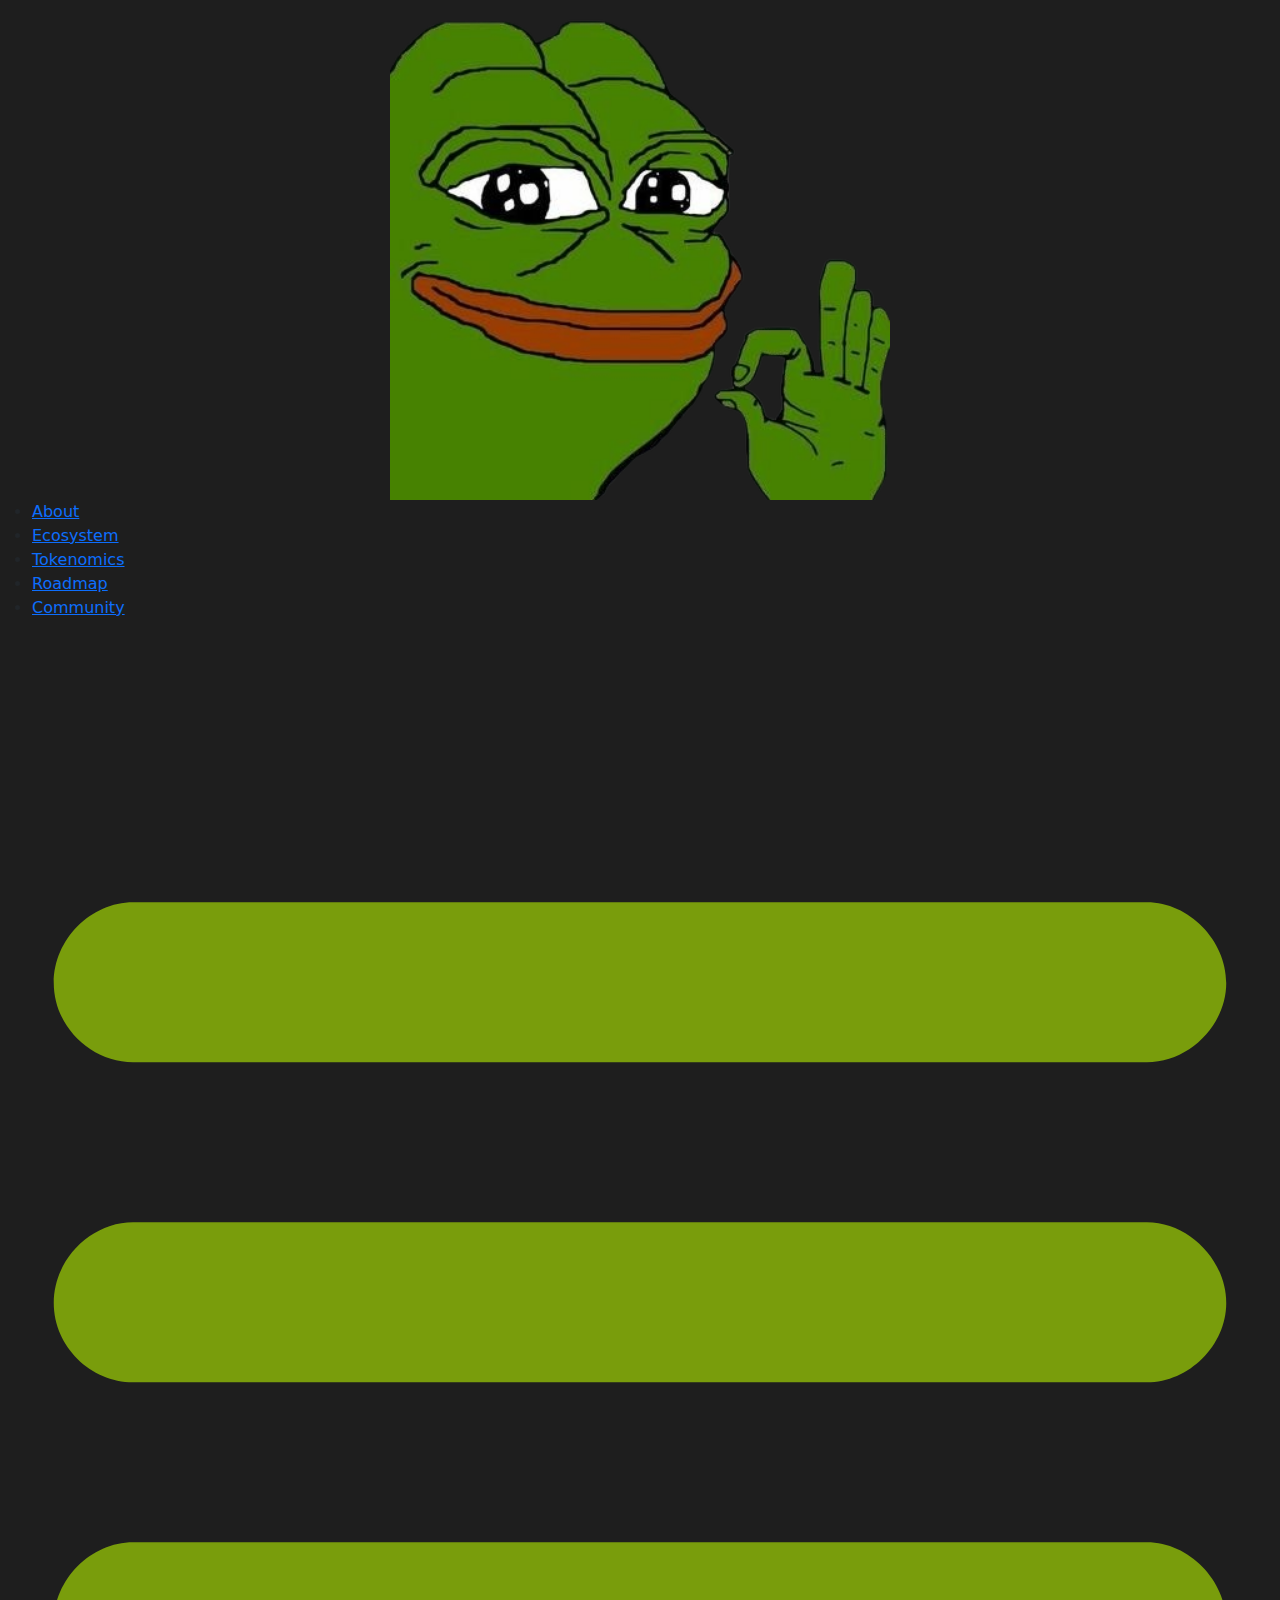
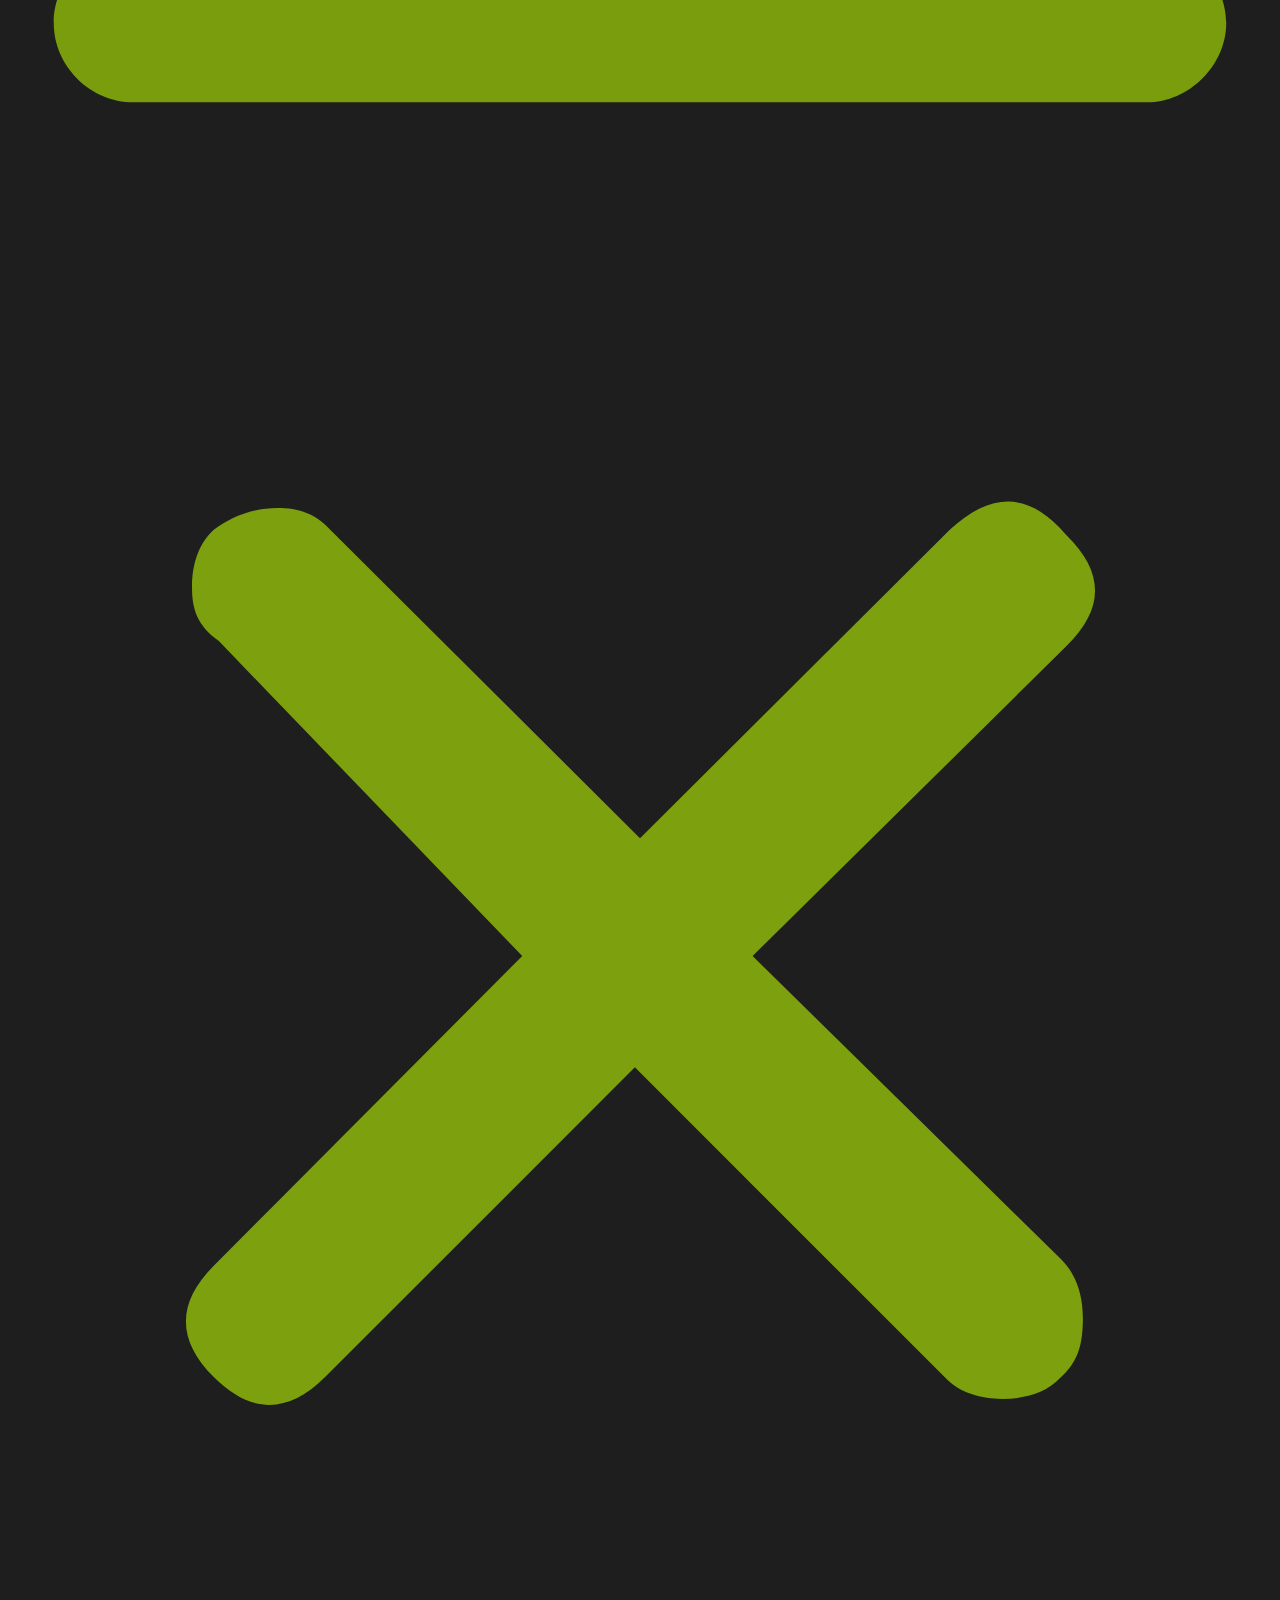
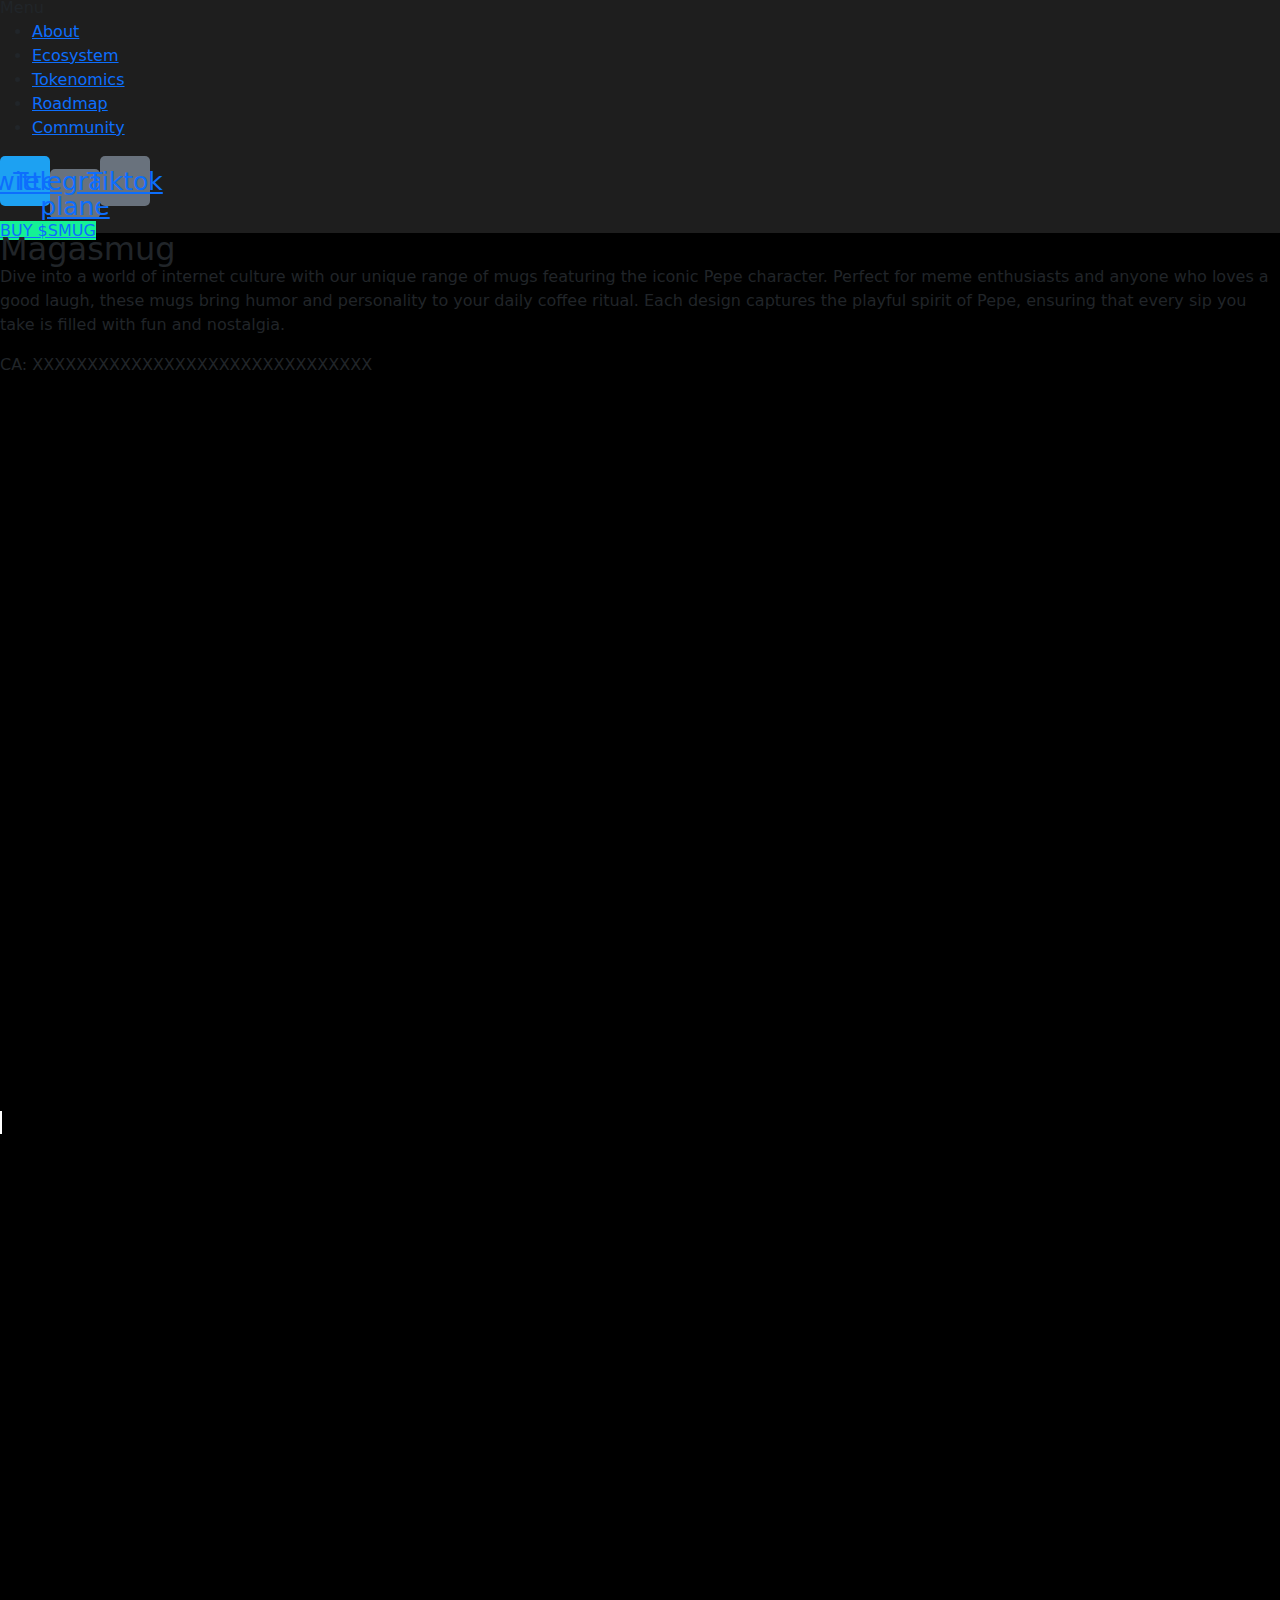
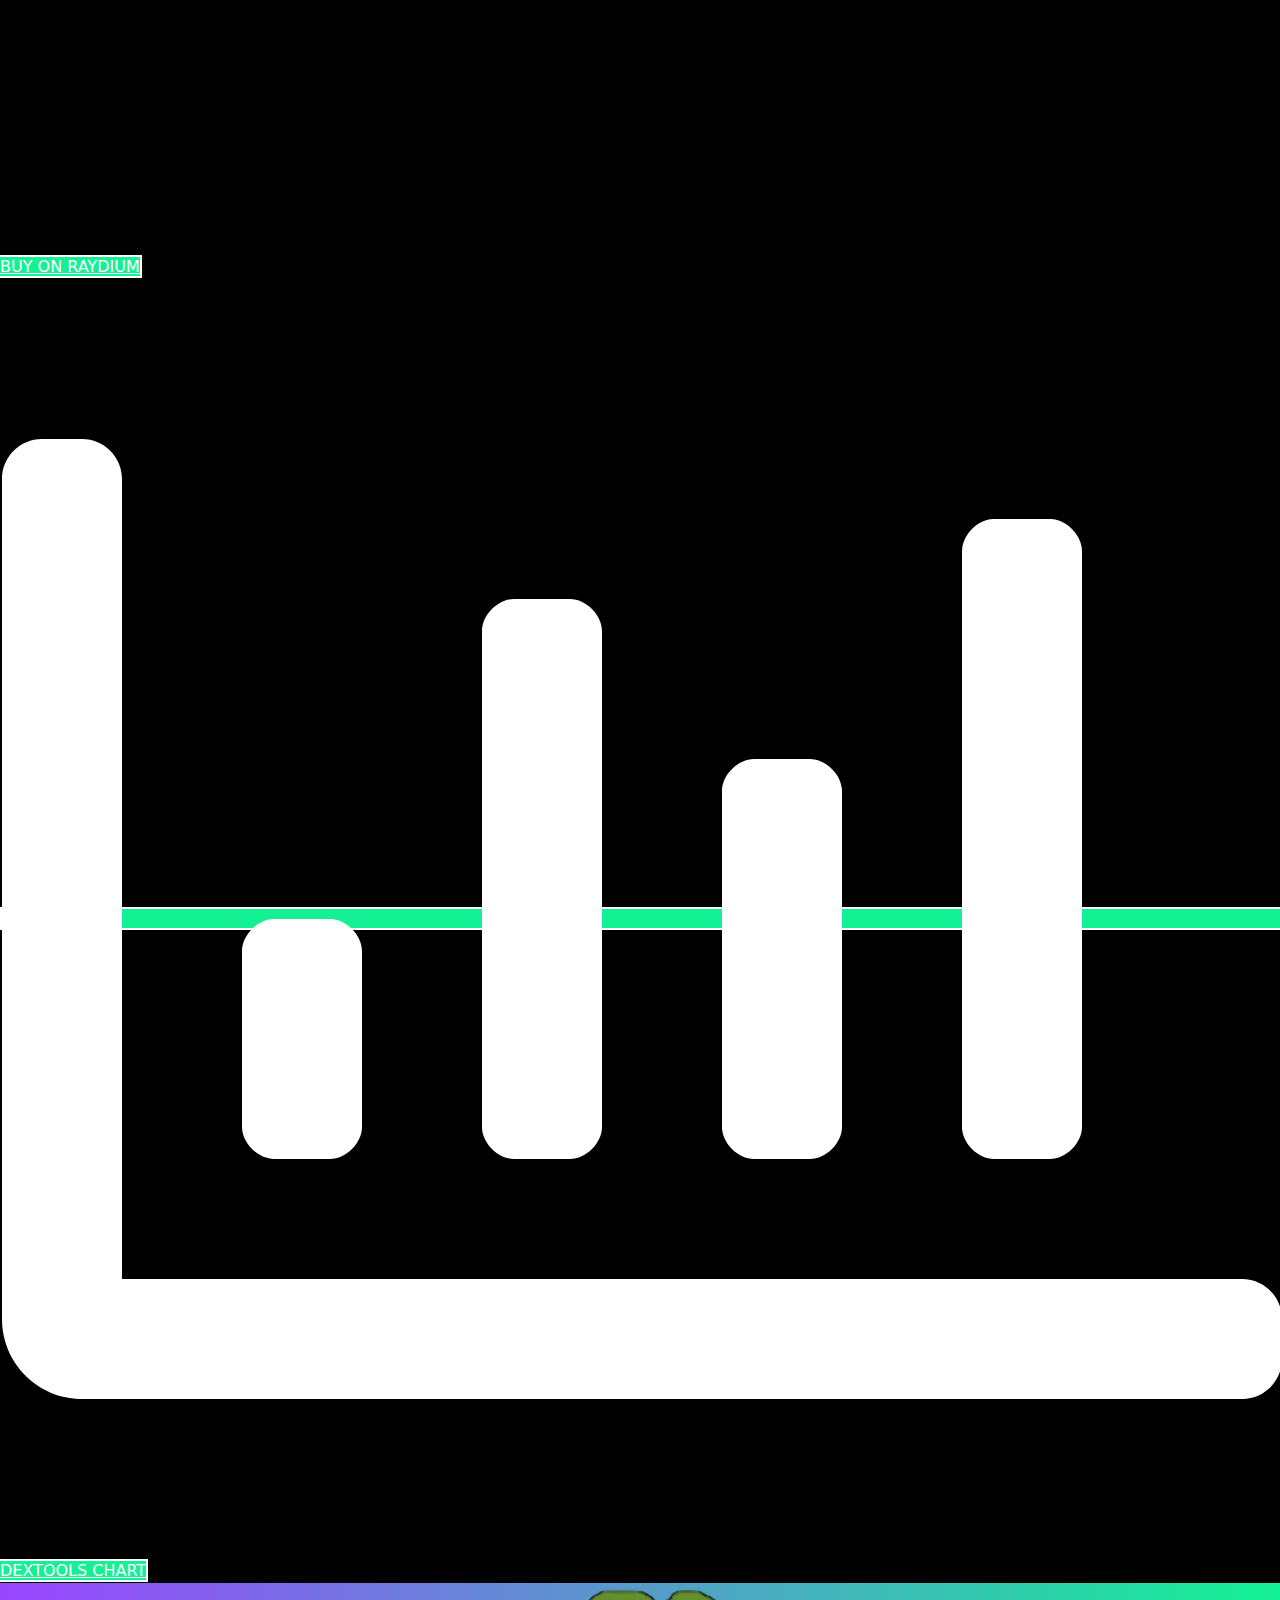
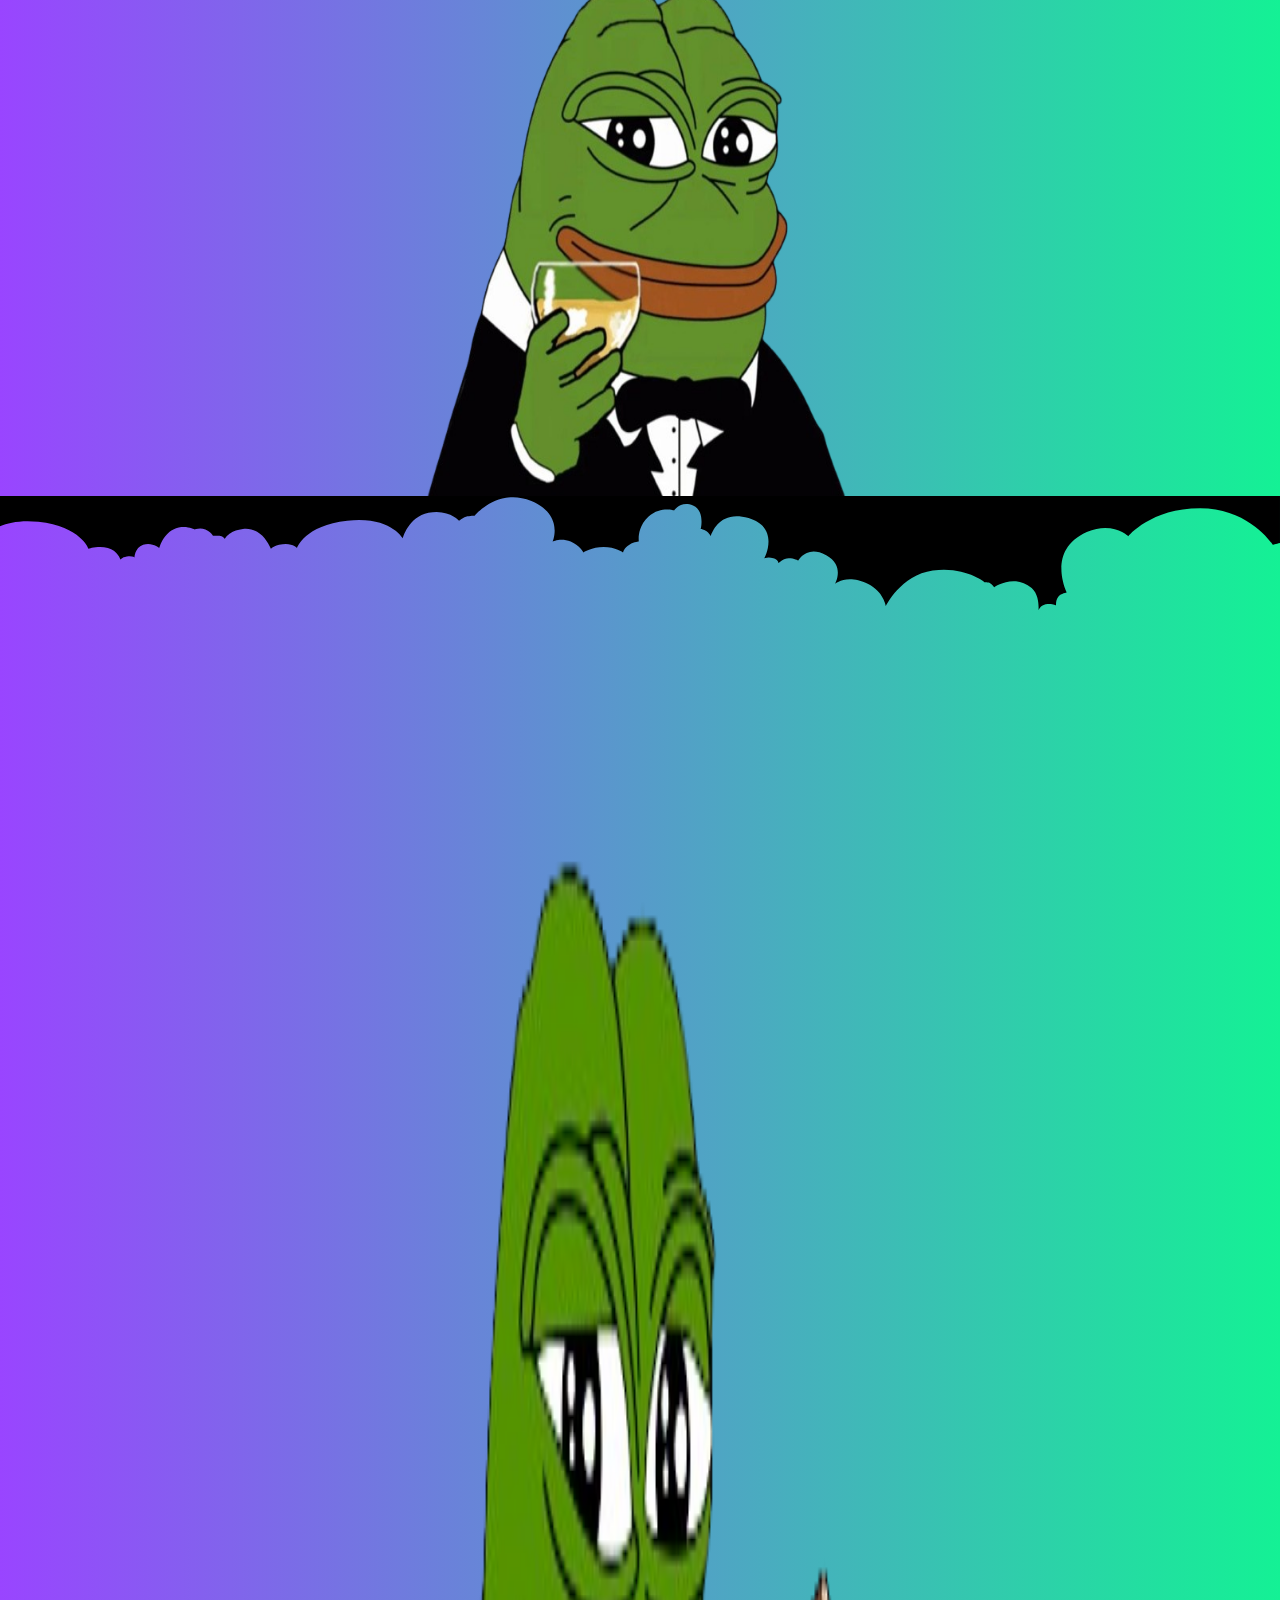
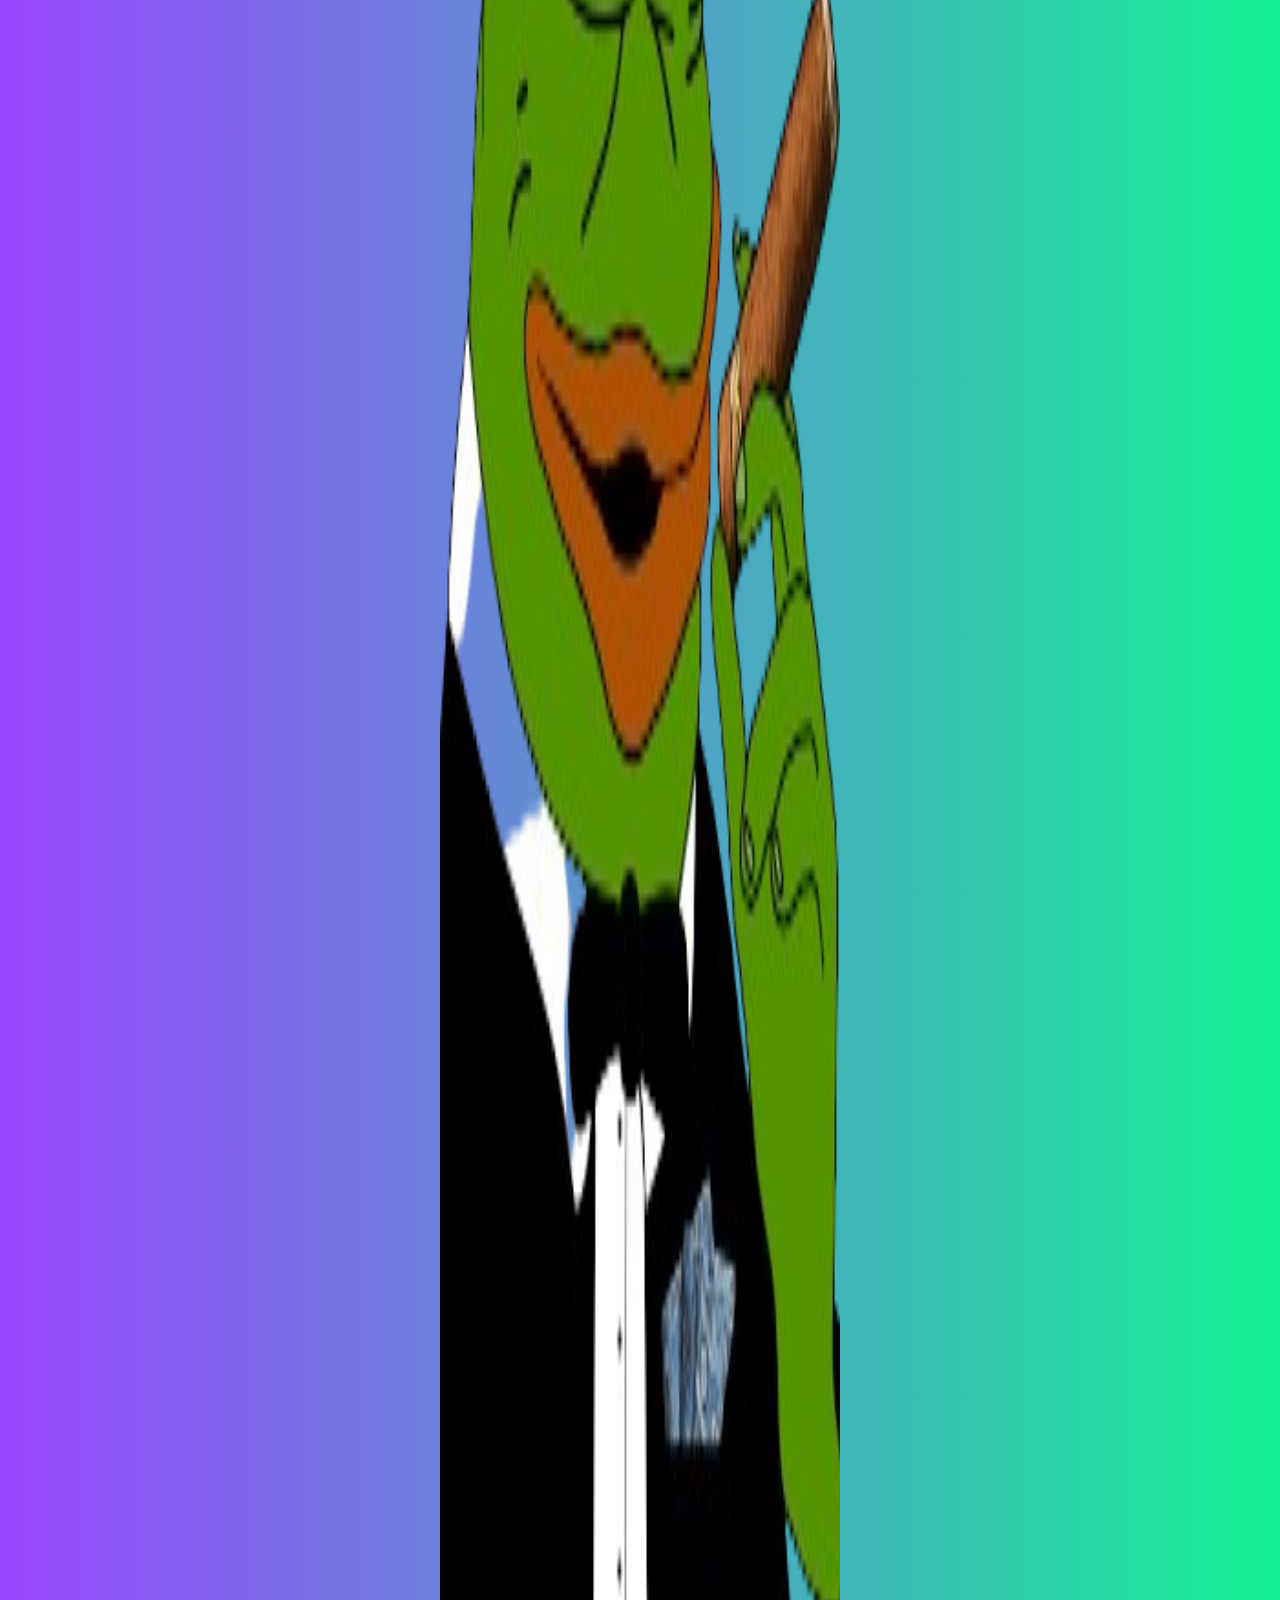
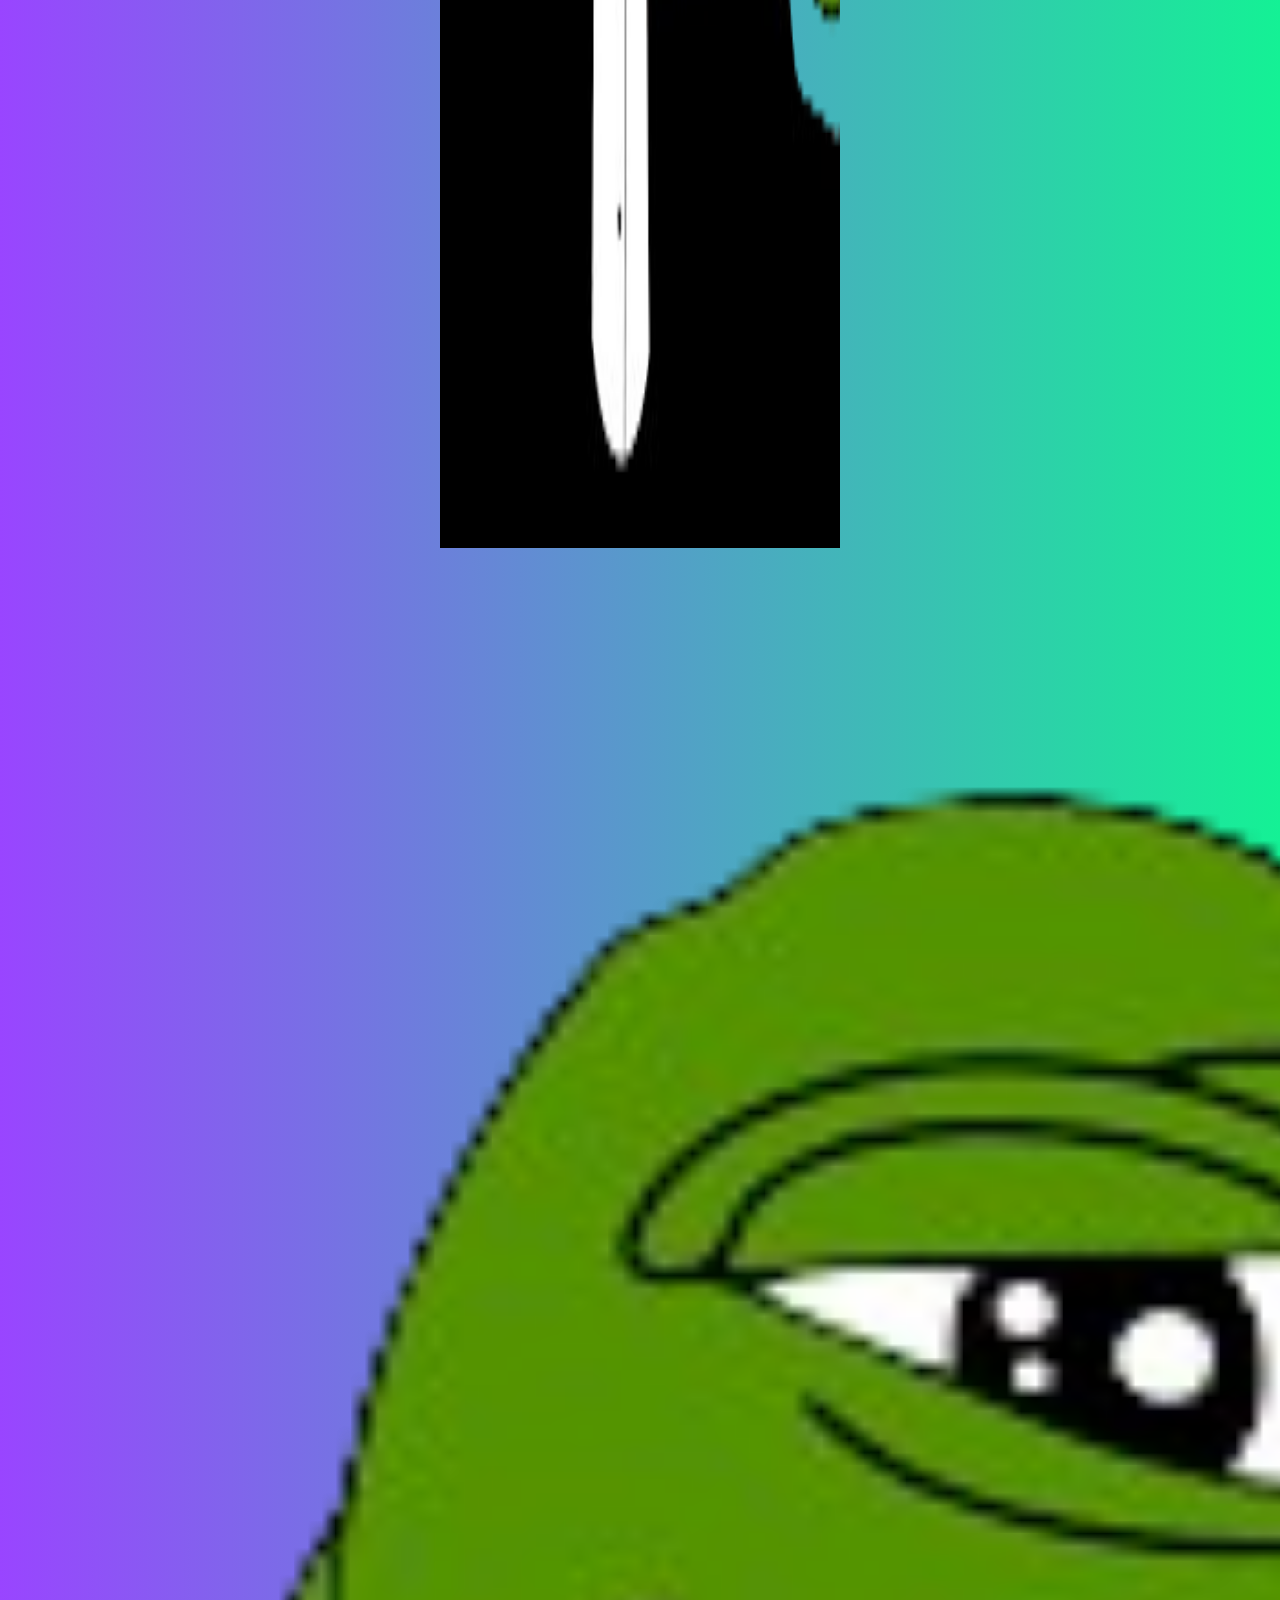
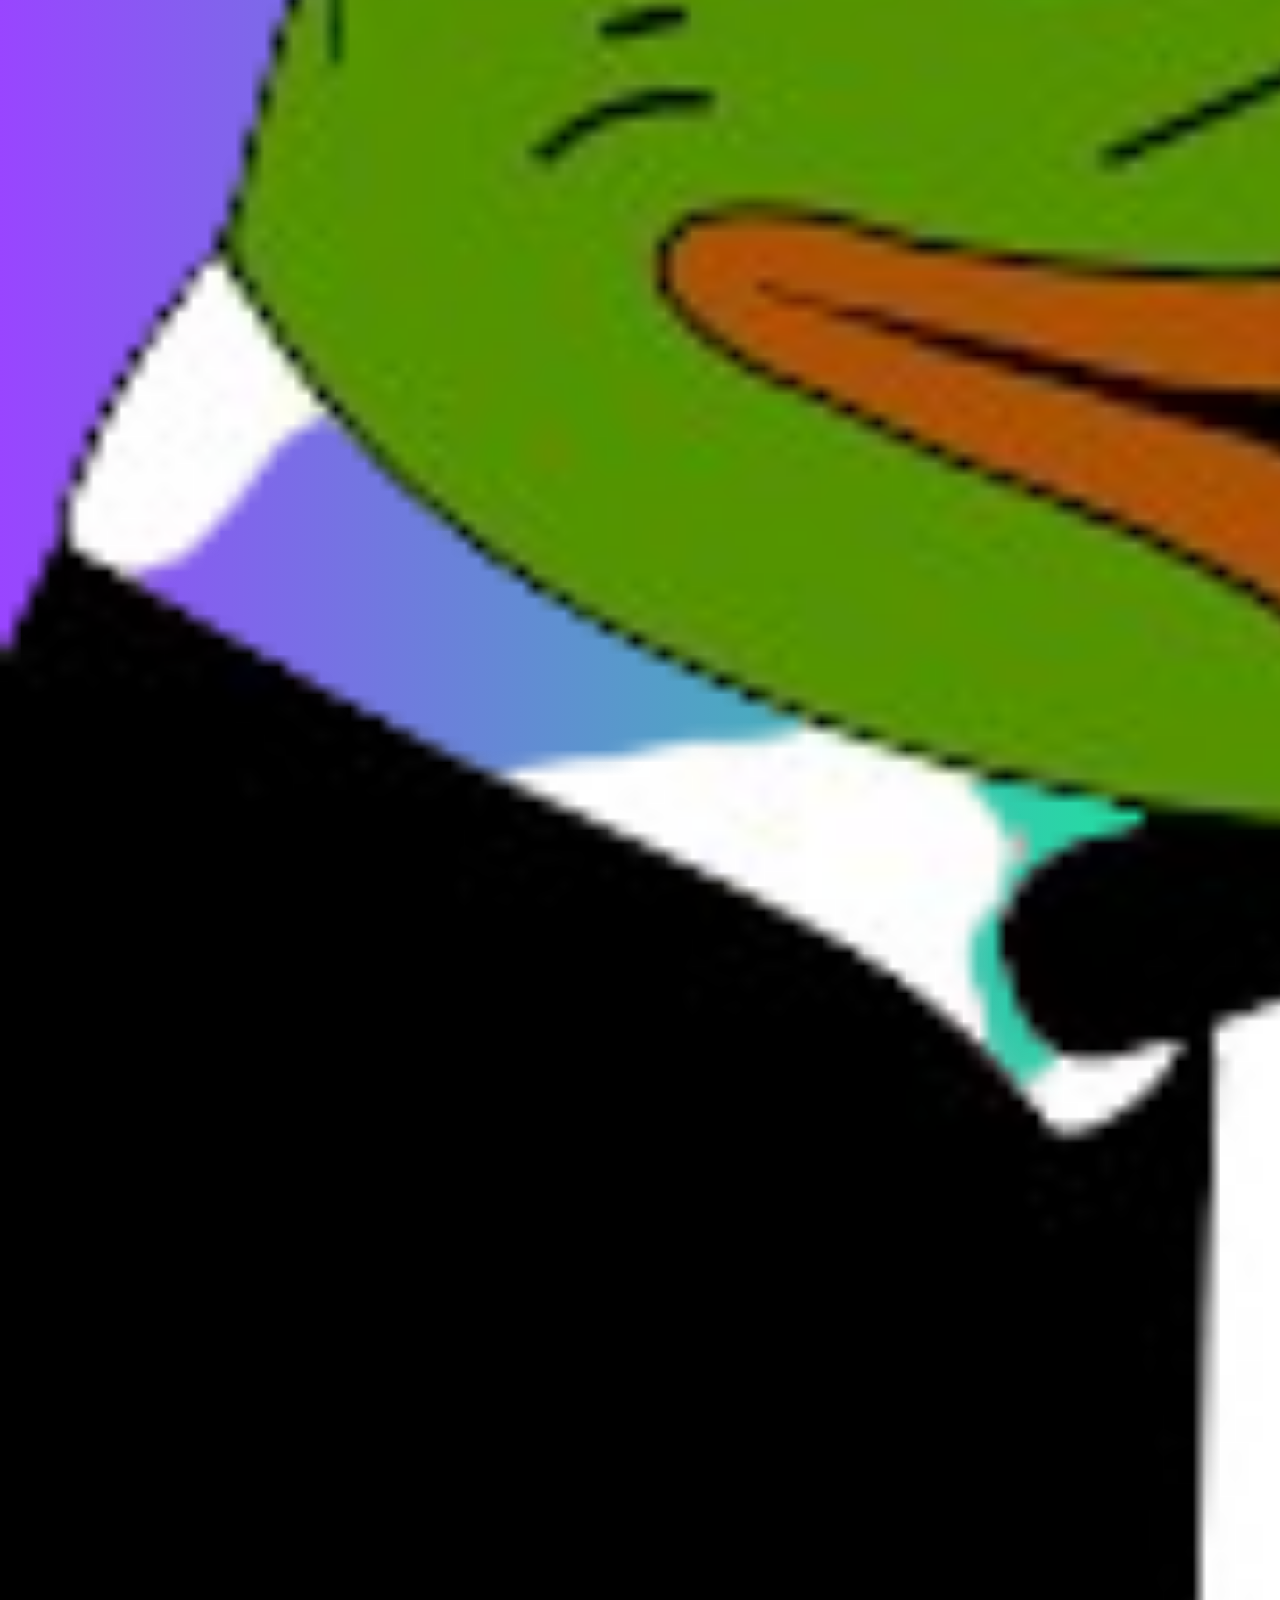
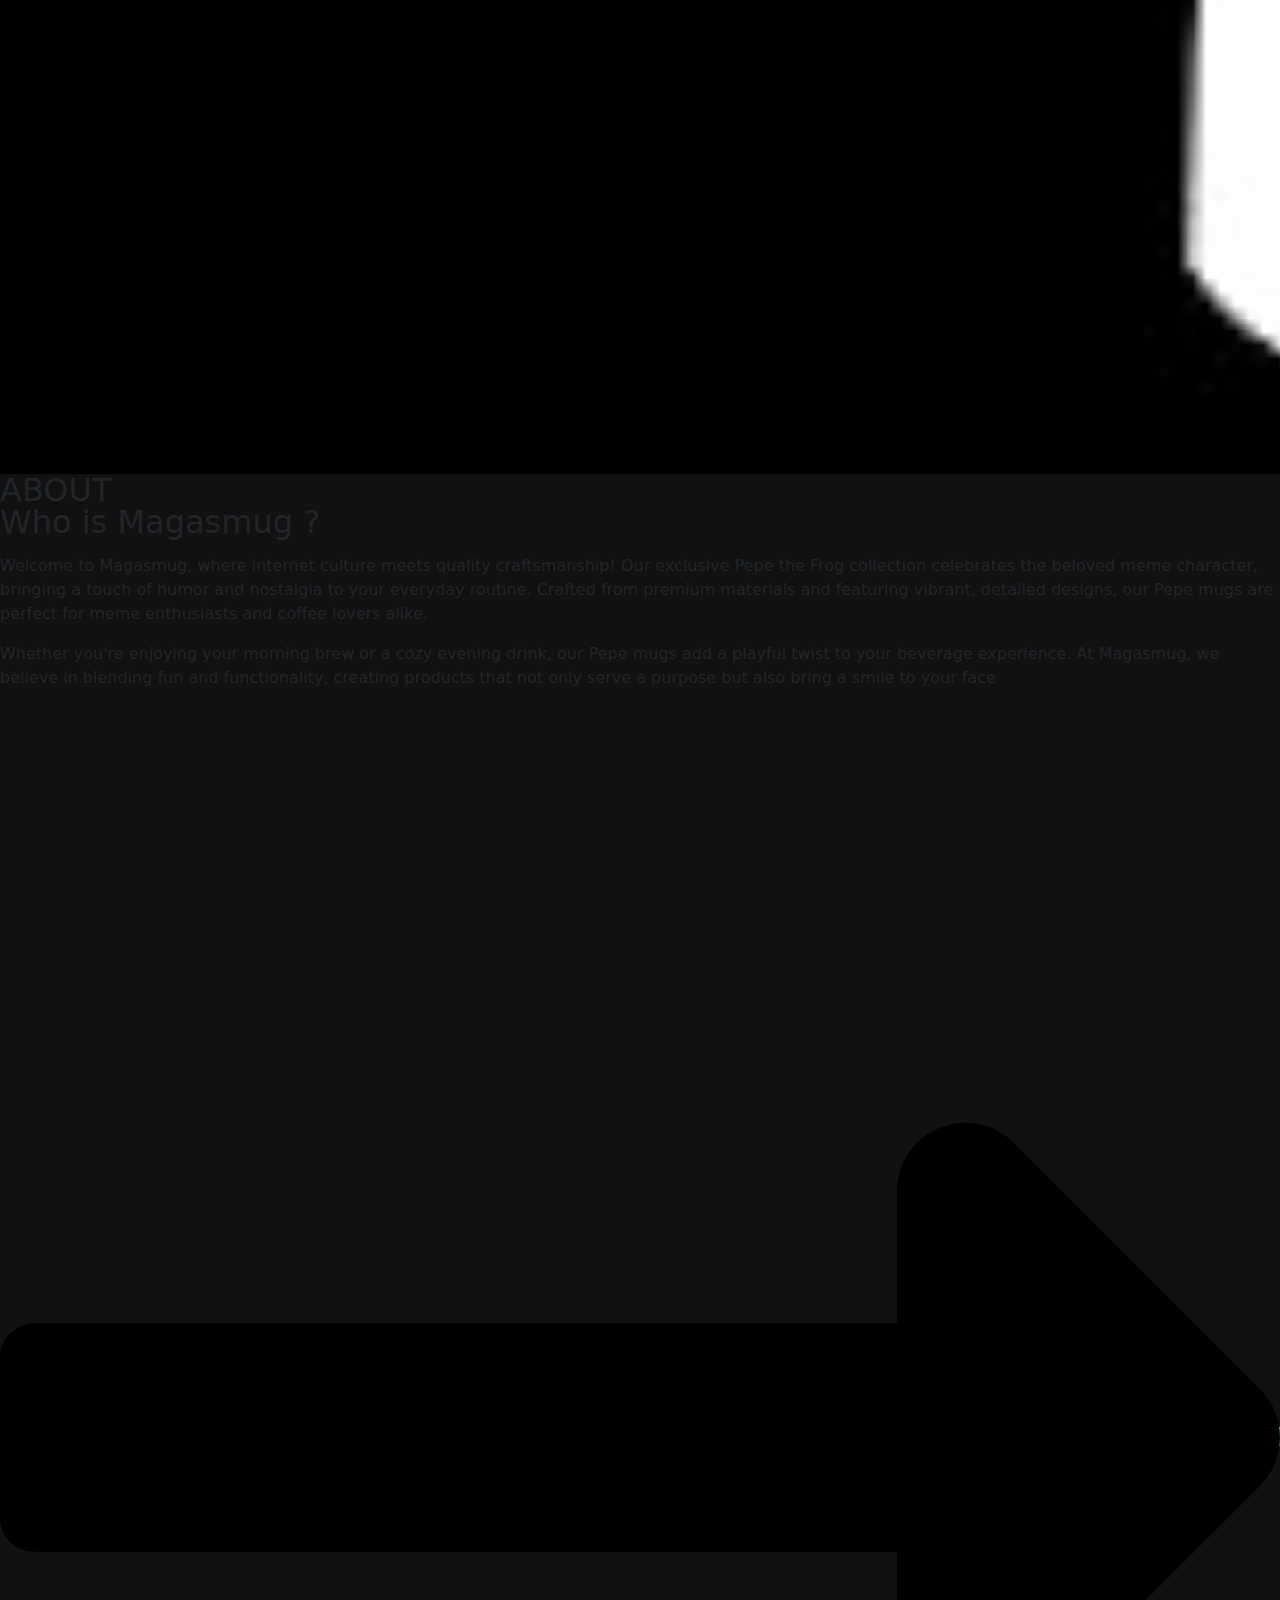
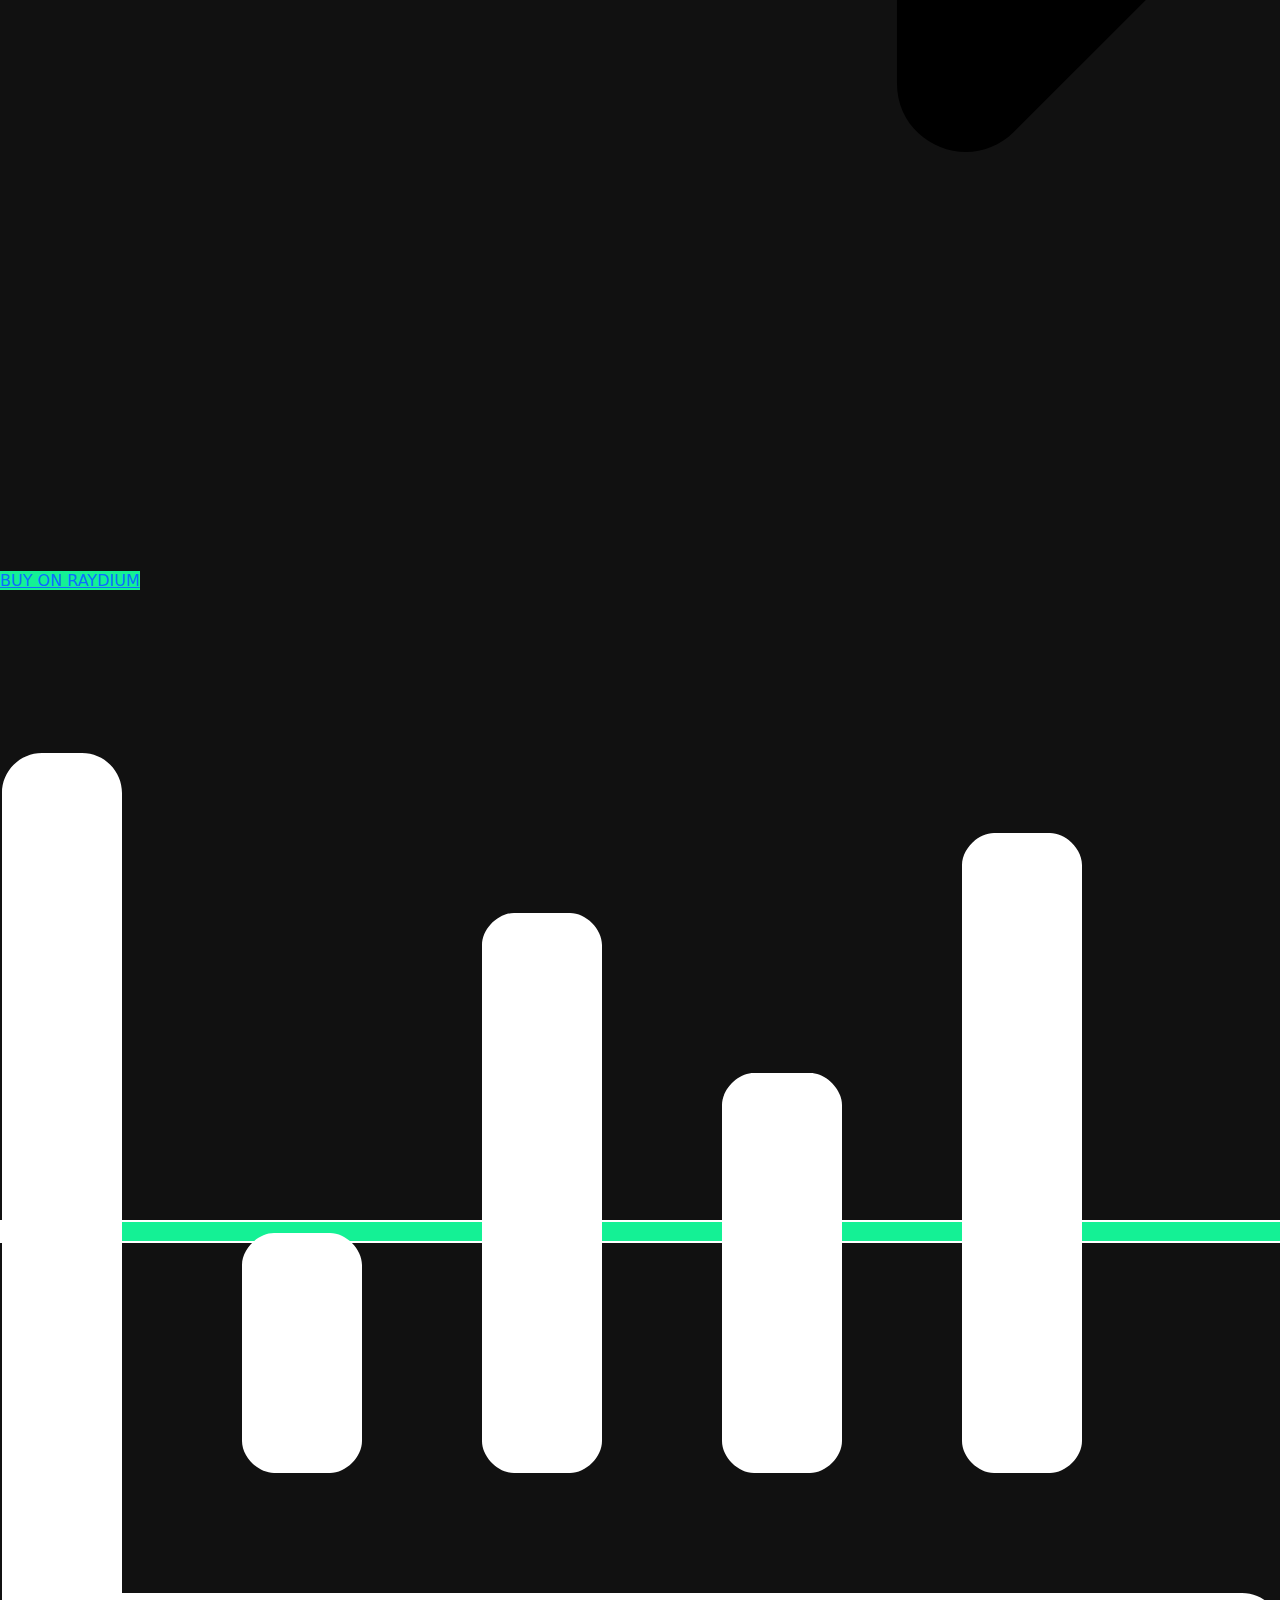
==== commit 48a8c298: "added" ====
--- a/index.html
+++ b/index.html
@@ -1235,7 +1235,7 @@
                       class="elementor-button elementor-button-link elementor-size-sm elementor-animation-shrink"
                       href="dexslink"
                       target="_blank"
-                      style="background-color: #7a942e"
+                      style="background-color: #14F195"
                     >
                       <span class="elementor-button-content-wrapper">
                         <span class="elementor-button-text">BUY $SMUG</span>
@@ -1253,9 +1253,7 @@
         data-id="6c509f77"
         data-element_type="section"
         data-settings='{"background_background":"gradient"}'
-        style="
-          background-image: linear-gradient(180deg, #7a942e 0%, #7a942e 100%);
-        "
+		style="background-image:linear-gradient(to right, #9945FF , #14F195);background-color:none"
       >
         <div class="elementor-background-overlay"></div>
         <div class="elementor-container elementor-column-gap-default">
@@ -1391,7 +1389,7 @@
                     <a
                       class="elementor-button elementor-button-link elementor-size-sm elementor-animation-shrink"
                       style="
-                        background-color: #7a942e;
+                        background-color: #14F195;
                         color: #fff;
                         border: 2px solid #fff;
                       "
@@ -1433,7 +1431,7 @@
                       class="elementor-button elementor-button-link elementor-size-sm elementor-animation-shrink"
                       href="chartlink"
                       style="
-                        background-color: #7a942e;
+                        background-color: #14F195;
                         color: #fff;
                         border: 2px solid #fff;
                       "
@@ -1499,7 +1497,7 @@
         data-id="16abae6"
         data-element_type="section"
         data-settings='{"background_background":"gradient","shape_divider_top":"clouds"}'
-        style="background-image: none; background-color: #7a942e"
+        style="background-image:linear-gradient(to right, #9945FF , #14F195);background-color:none"
       >
         <div class="elementor-background-overlay"></div>
         <div class="elementor-shape elementor-shape-top" data-negative="false">
@@ -1646,7 +1644,7 @@
                   <div class="elementor-button-wrapper">
                     <a
                       class="elementor-button elementor-button-link elementor-size-sm elementor-animation-shrink"
-                      style="background-color: #7a942e"
+                      style="background-color: #14F195"
                       href="https://app.RAYDIUM.org/swap?outputCurrency=XXXXXXXXXXXXXXXXXXXXXXXXXXXXXXX&#038;chain=ethereum"
                       target="_blank"
                     >
@@ -1686,7 +1684,7 @@
                       href="chartlink"
                       target="_blank"
                       style="
-                        background-color: #7a942e;
+                        background-color: #14F195;
                         color: #fff;
                         border: 2px solid #fff;
                       "
@@ -1802,7 +1800,7 @@
         data-id="0d274ca"
         data-element_type="section"
         data-settings='{"background_background":"classic"}'
-        style="background-image: none; background-color: #7a942e"
+        style="background-image:linear-gradient(to right, #9945FF , #14F195);background-color:none"
       >
         <div class="elementor-container elementor-column-gap-default">
           <div
@@ -2050,7 +2048,7 @@
         data-id="370b38aa"
         data-element_type="section"
         data-settings='{"background_background":"gradient"}'
-        style="background-image: none; background-color: #7a942e"
+        style="background-image:linear-gradient(to right, #9945FF , #14F195);background-color:none"
       >
         <div class="elementor-background-overlay"></div>
         <div class="elementor-container elementor-column-gap-default">
@@ -2300,7 +2298,7 @@
           </div>
         </div>
       </section>
-      <section style="padding: 90px 0; background-color: #7f973a">
+      <section style="padding: 90px 0; background-image:linear-gradient(to right, #9945FF , #14F195);background-color:none">
         <h2 style="text-align: center; color: #fff; font-size: 66px">
           Roadmap
         </h2>
@@ -2568,7 +2566,7 @@
         data-element_type="container"
         data-settings='{"background_background":"gradient","content_width":"boxed"}'
         data-core-v316-plus="true"
-        style="background-image: none; background-color: #7a942e"
+        style="background-image:linear-gradient(to right, #9945FF , #14F195);background-color:none"
       >
         <div class="e-con-inner">
           <div
@@ -2623,7 +2621,7 @@
                 </div>
               </div>
               <div
-                class="elementor-element elementor-element-c11f74c e-flex e-con-boxed e-con e-child fluid_img"
+                class="elementor-element elementor-element-c11f74c e-flex e-con-boxed e-con e-child pad_img"
                 data-id="c11f74c"
                 data-element_type="container"
                 data-settings='{"content_width":"boxed"}'
@@ -2662,15 +2660,8 @@
                         ><span class="NormalTextRun SCXW78154985 BCX0"
                           >arketing strategies</span
                         ><span class="NormalTextRun SCXW78154985 BCX0"
-                          >” where you can find our winning alpha! Check the
-                          pinned post and </span
-                        ><span class="NormalTextRun SCXW78154985 BCX0"
-                          >hangout for all the </span
-                        ><span class="NormalTextRun SCXW78154985 BCX0"
-                          >GIF’s &amp;</span
-                        ><span class="NormalTextRun SCXW78154985 BCX0">
-                          updates</span
-                        ><span class="NormalTextRun SCXW78154985 BCX0">!</span>
+                          >” where you can find our winning alpha!  </span
+                        >
                       </p>
                     </div>
                   </div>
@@ -2687,7 +2678,7 @@
                           href="tglink"
                           target="_blank"
                           style="
-                            background-color: #7a942e;
+                            background-color: #14F195;
                             color: #fff;
                             border: 2px solid #fff;
                           "
@@ -2779,19 +2770,19 @@
             >
               <path
                 class="elementor-shape-fill"
-                style="fill: #7a942e"
+                style="fill: #14F195"
                 opacity="0.33"
                 d="M473,67.3c-203.9,88.3-263.1-34-320.3,0C66,119.1,0,59.7,0,59.7V0h1000v59.7 c0,0-62.1,26.1-94.9,29.3c-32.8,3.3-62.8-12.3-75.8-22.1C806,49.6,745.3,8.7,694.9,4.7S492.4,59,473,67.3z"
               />
               <path
                 class="elementor-shape-fill"
                 opacity="0.66"
-                style="fill: #7a942e"
+                style="fill: #14F195"
                 d="M734,67.3c-45.5,0-77.2-23.2-129.1-39.1c-28.6-8.7-150.3-10.1-254,39.1 s-91.7-34.4-149.2,0C115.7,118.3,0,39.8,0,39.8V0h1000v36.5c0,0-28.2-18.5-92.1-18.5C810.2,18.1,775.7,67.3,734,67.3z"
               />
               <path
                 class="elementor-shape-fill"
-                style="fill: #7a942e"
+                style="fill: #14F195"
                 d="M766.1,28.9c-200-57.5-266,65.5-395.1,19.5C242,1.8,242,5.4,184.8,20.6C128,35.8,132.3,44.9,89.9,52.5C28.6,63.7,0,0,0,0 h1000c0,0-9.9,40.9-83.6,48.1S829.6,47,766.1,28.9z"
               />
             </svg>
@@ -2841,7 +2832,7 @@
                     class="elementor-icon elementor-social-icon elementor-social-icon-twitter elementor-repeater-item-b60e55e"
                     href="twitterlink"
                     target="_blank"
-                    style="background-color: #7a942e; color: #fff"
+                    style="background-color: #14F195; color: #fff"
                   >
                     <span class="elementor-screen-only">Twitter</span>
                     <svg
@@ -2861,7 +2852,7 @@
                     class="elementor-icon elementor-social-icon elementor-social-icon-telegram-plane elementor-repeater-item-b3105e9"
                     href="tglink"
                     target="_blank"
-                    style="background-color: #7a942e; color: #fff"
+                    style="background-color: #14F195; color: #fff"
                   >
                     <span class="elementor-screen-only">Telegram-plane</span>
                     <svg
@@ -2881,7 +2872,7 @@
                     class="elementor-icon elementor-social-icon elementor-social-icon-tiktok elementor-repeater-item-d661c42"
                     href="tglink"
                     target="_blank"
-                    style="background-color: #7a942e; color: #fff"
+                    style="background-color: #14F195; color: #fff"
                   >
                     <span class="elementor-screen-only">Tiktok</span>
                     <svg
--- a/style.css
+++ b/style.css
@@ -14,4 +14,7 @@
   .fluid_img {
     margin-bottom: 50px !important;
   }
+  .pad_img {
+    padding-top: 80px;
+  }
 }
--- a/style.css
+++ b/style.css
@@ -14,4 +14,7 @@
   .fluid_img {
     margin-bottom: 50px !important;
   }
+  .pad_img {
+    padding-top: 80px;
+  }
 }
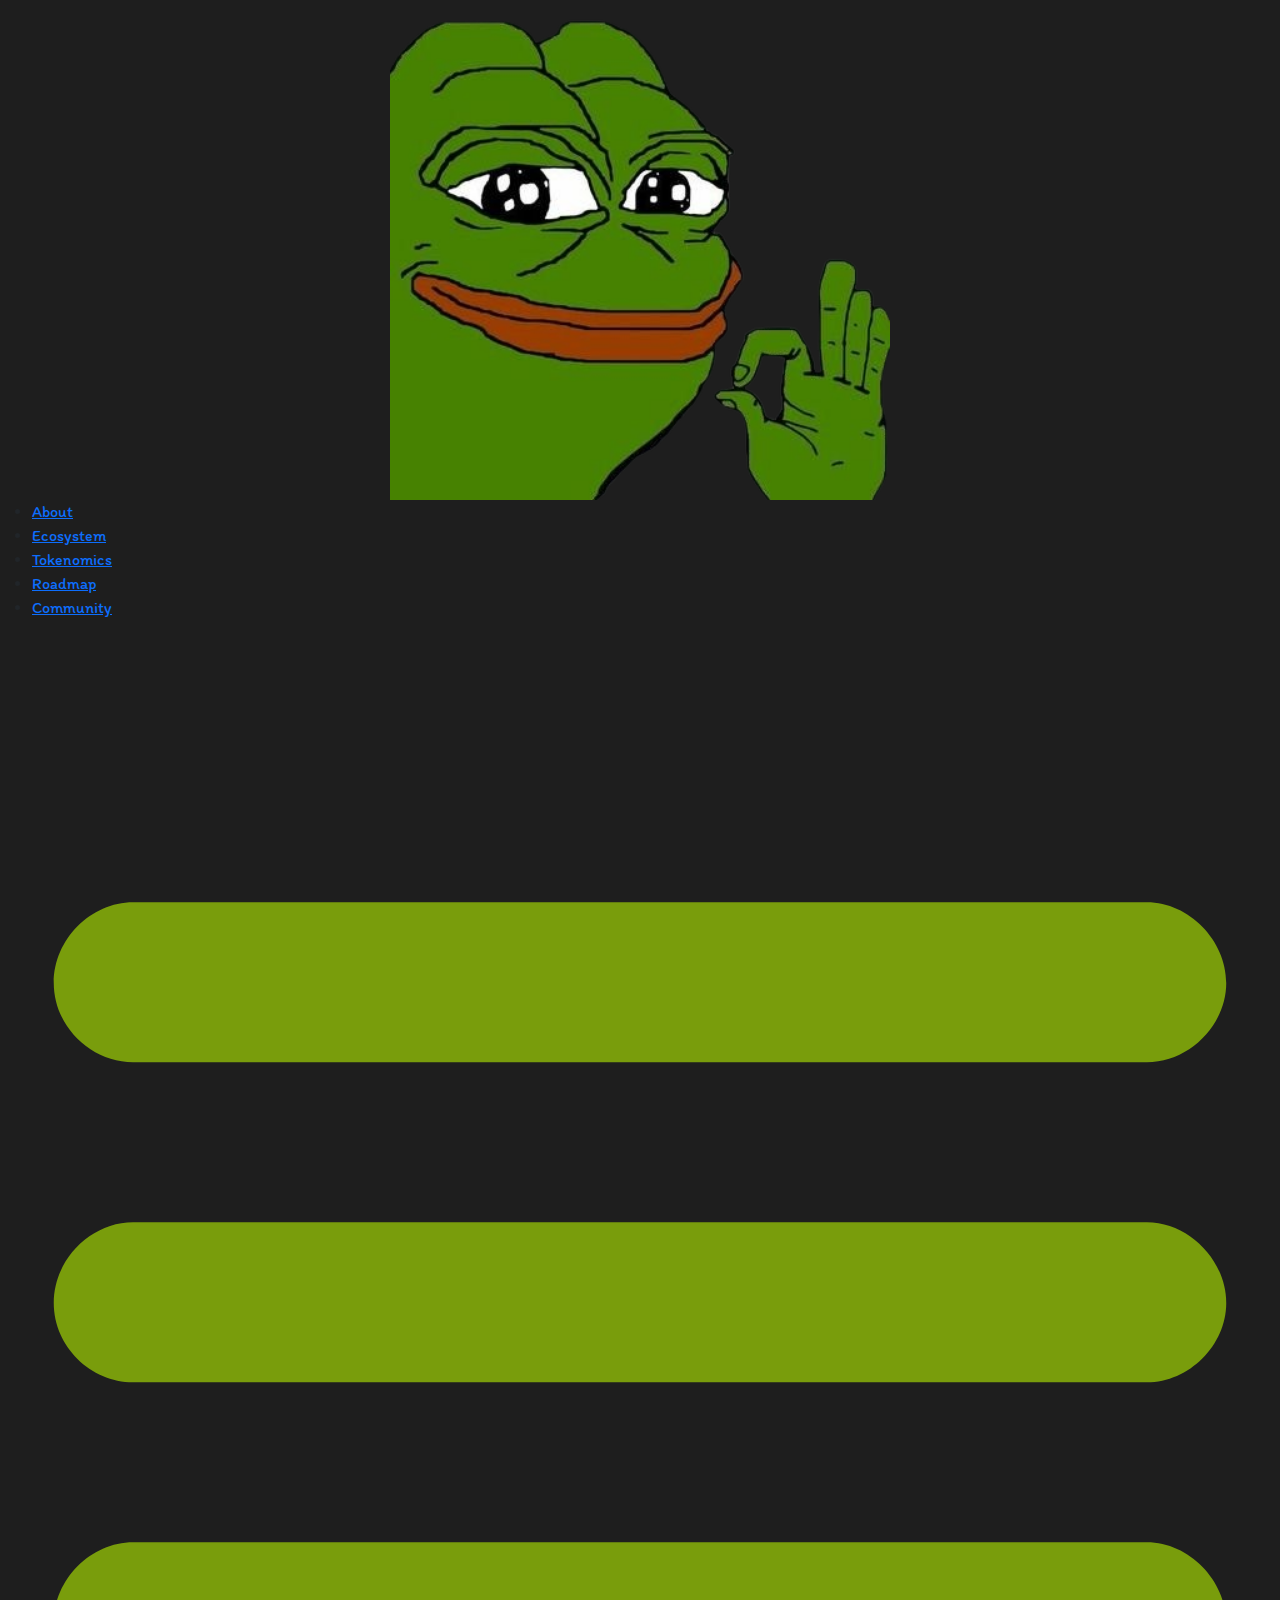
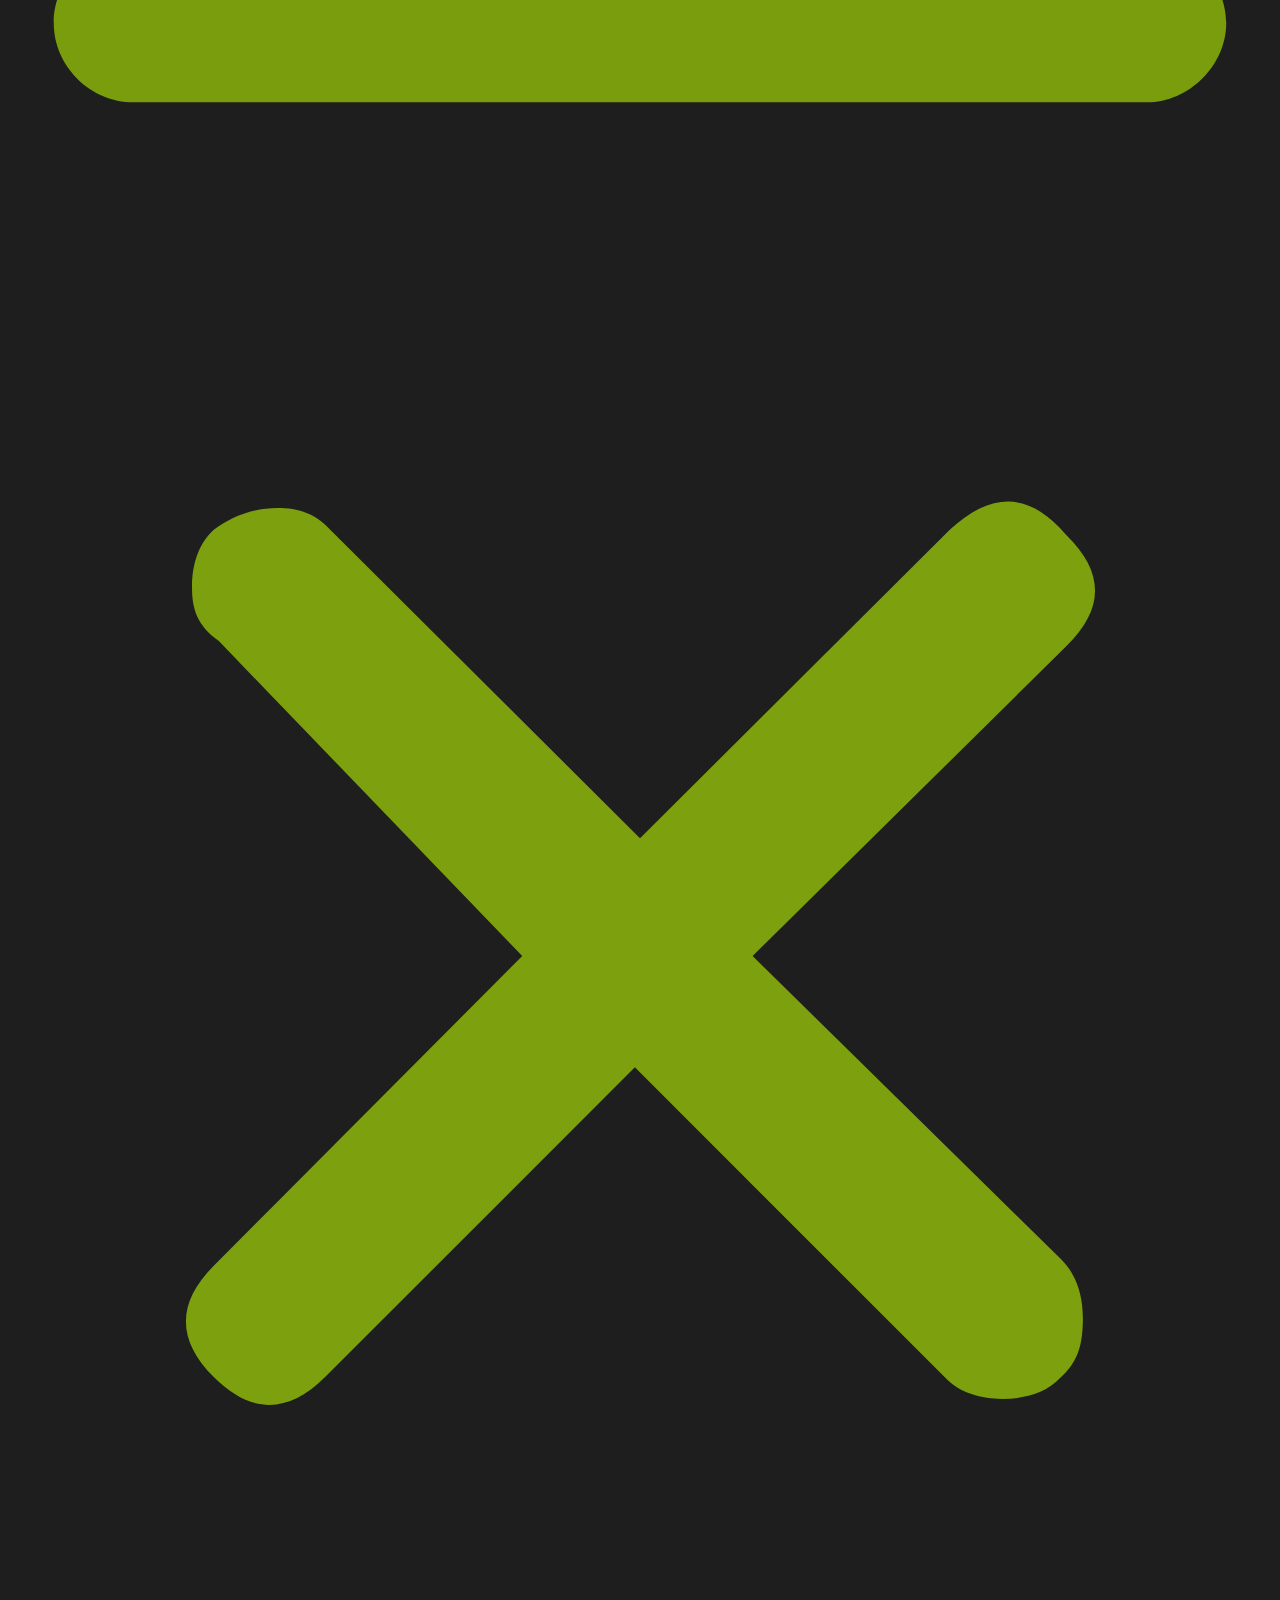
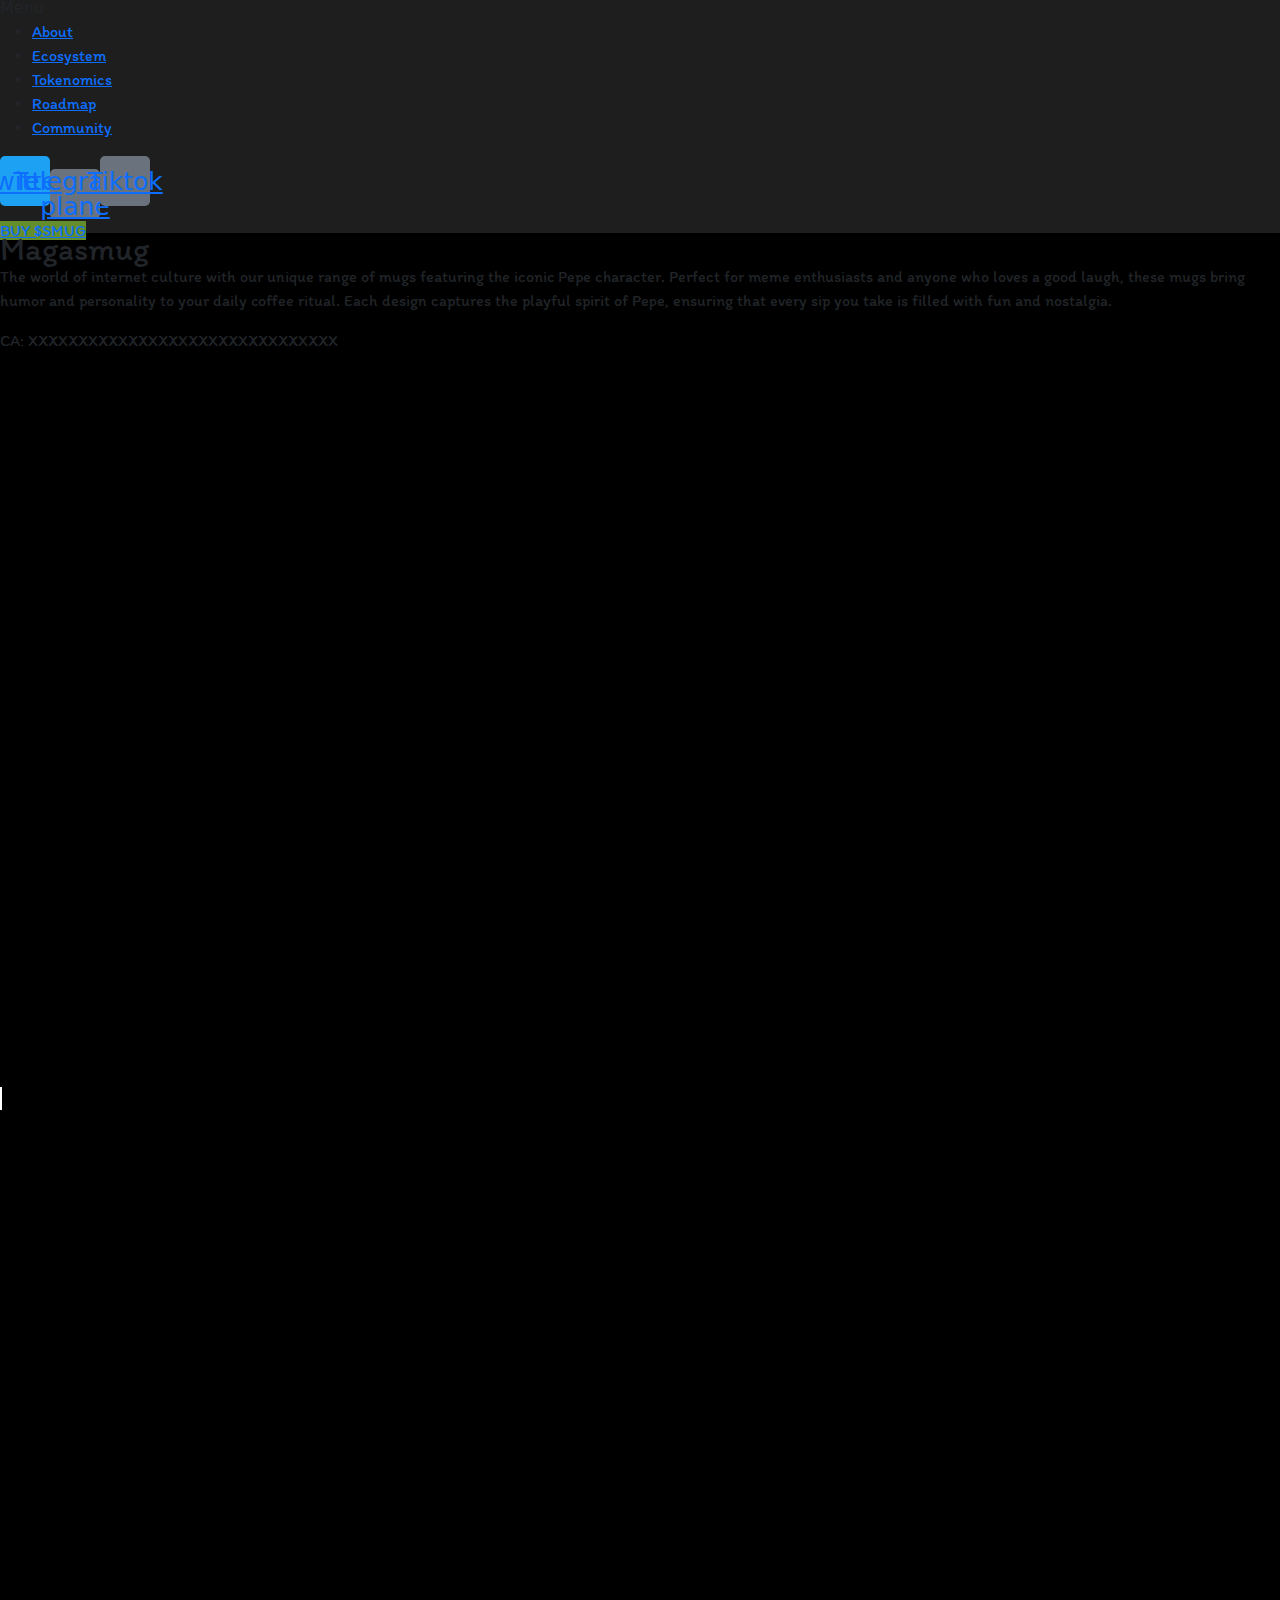
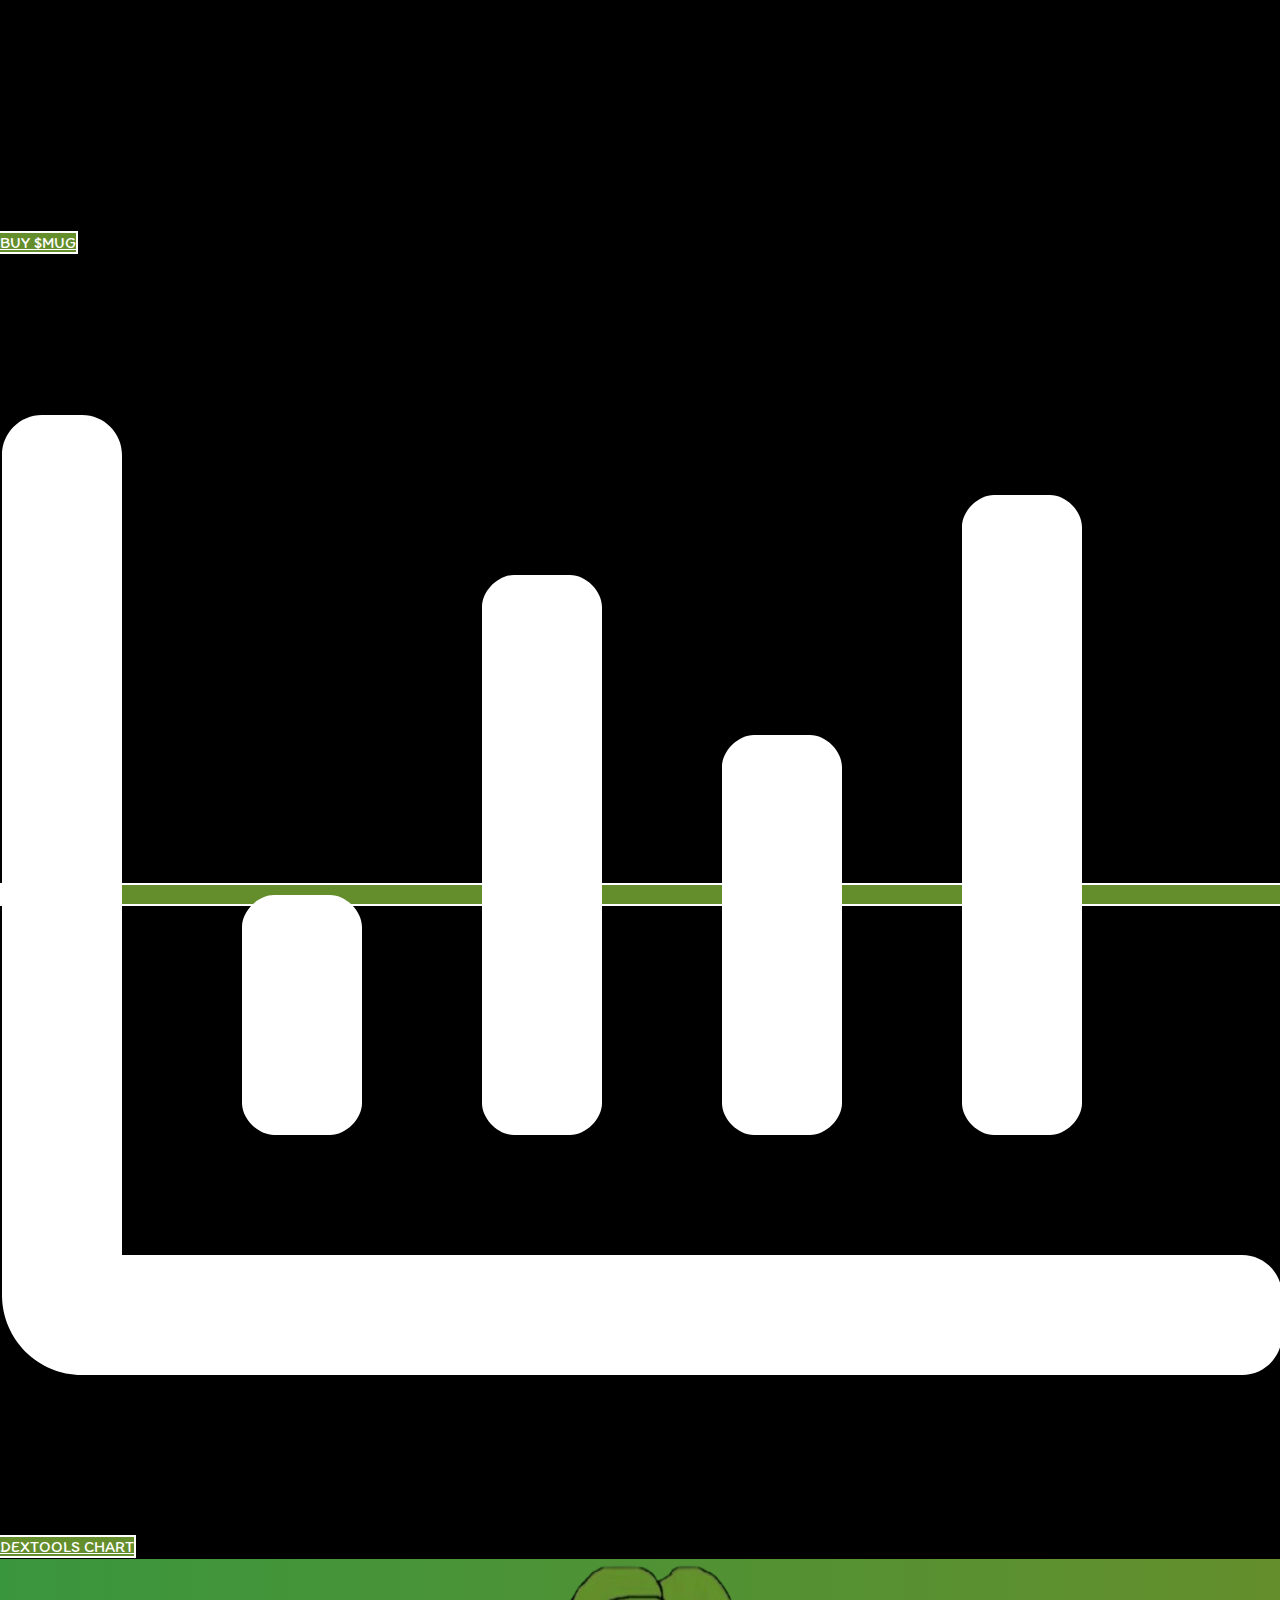
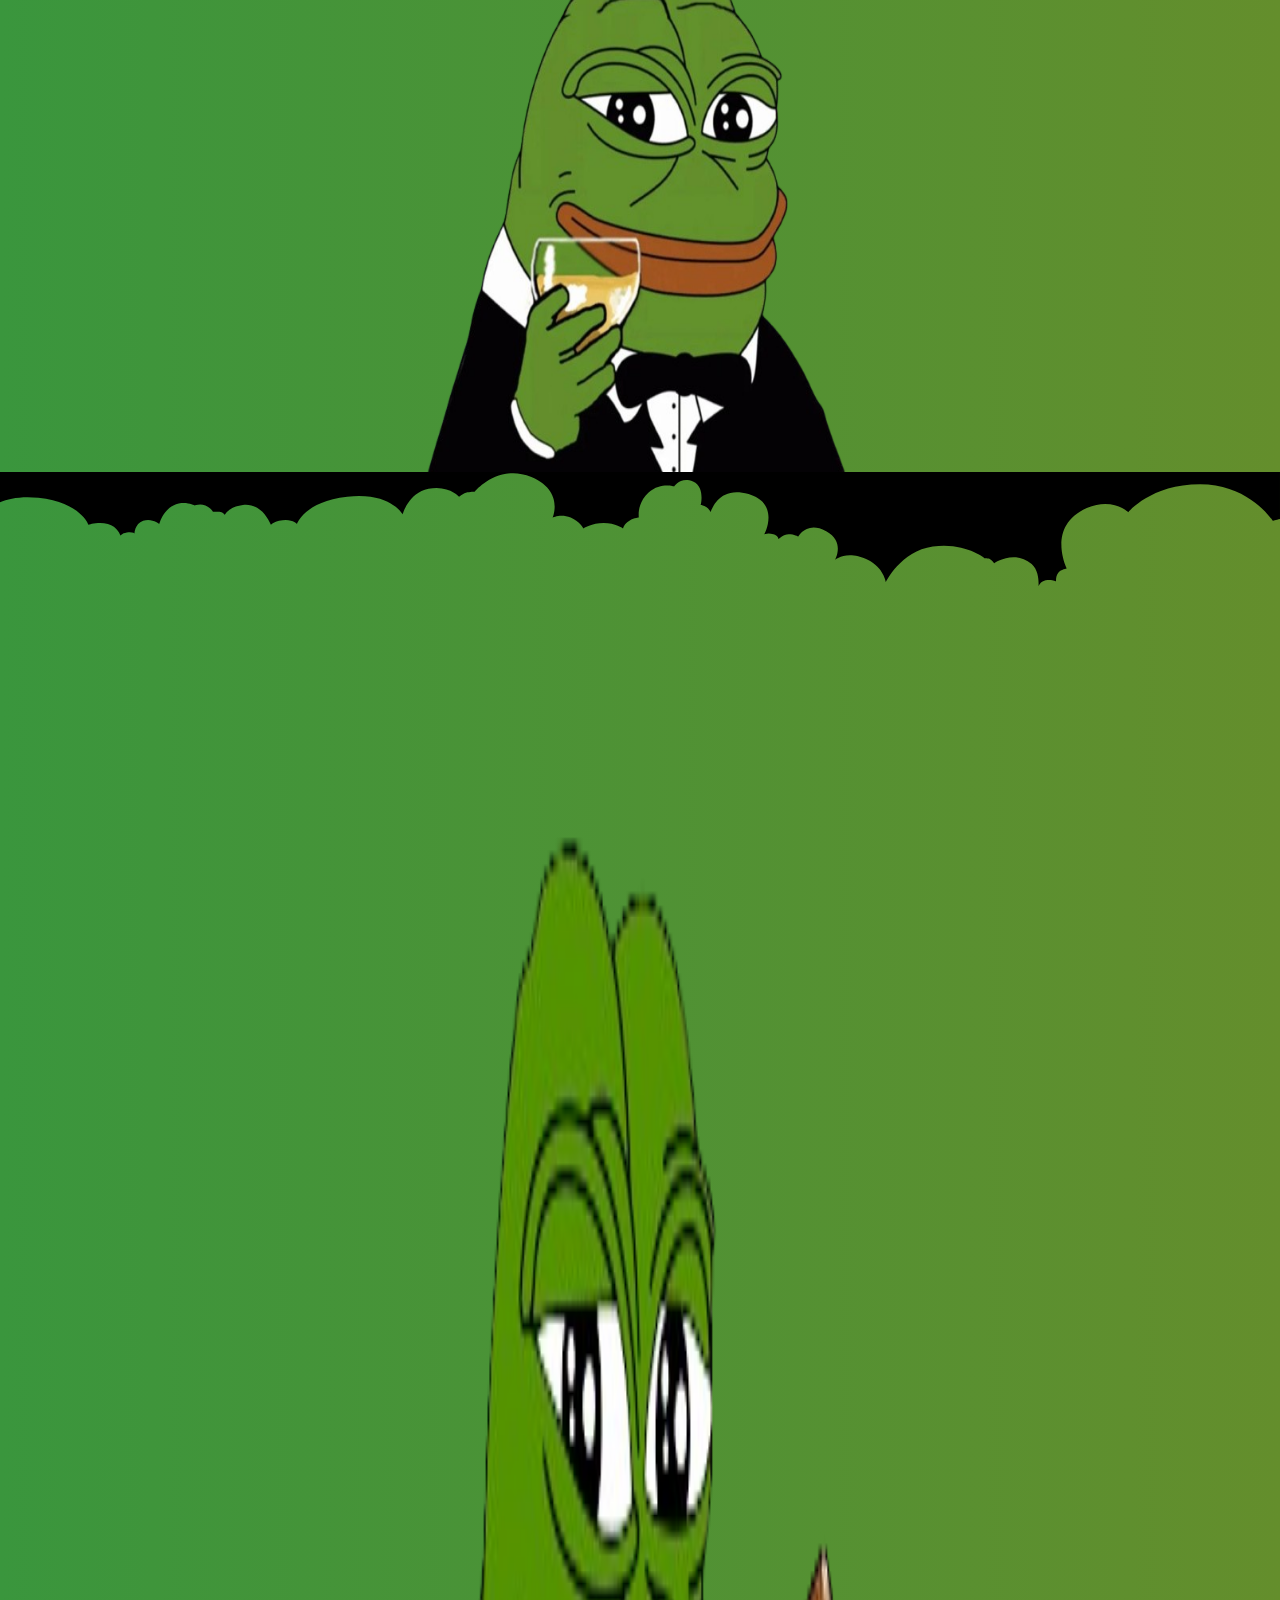
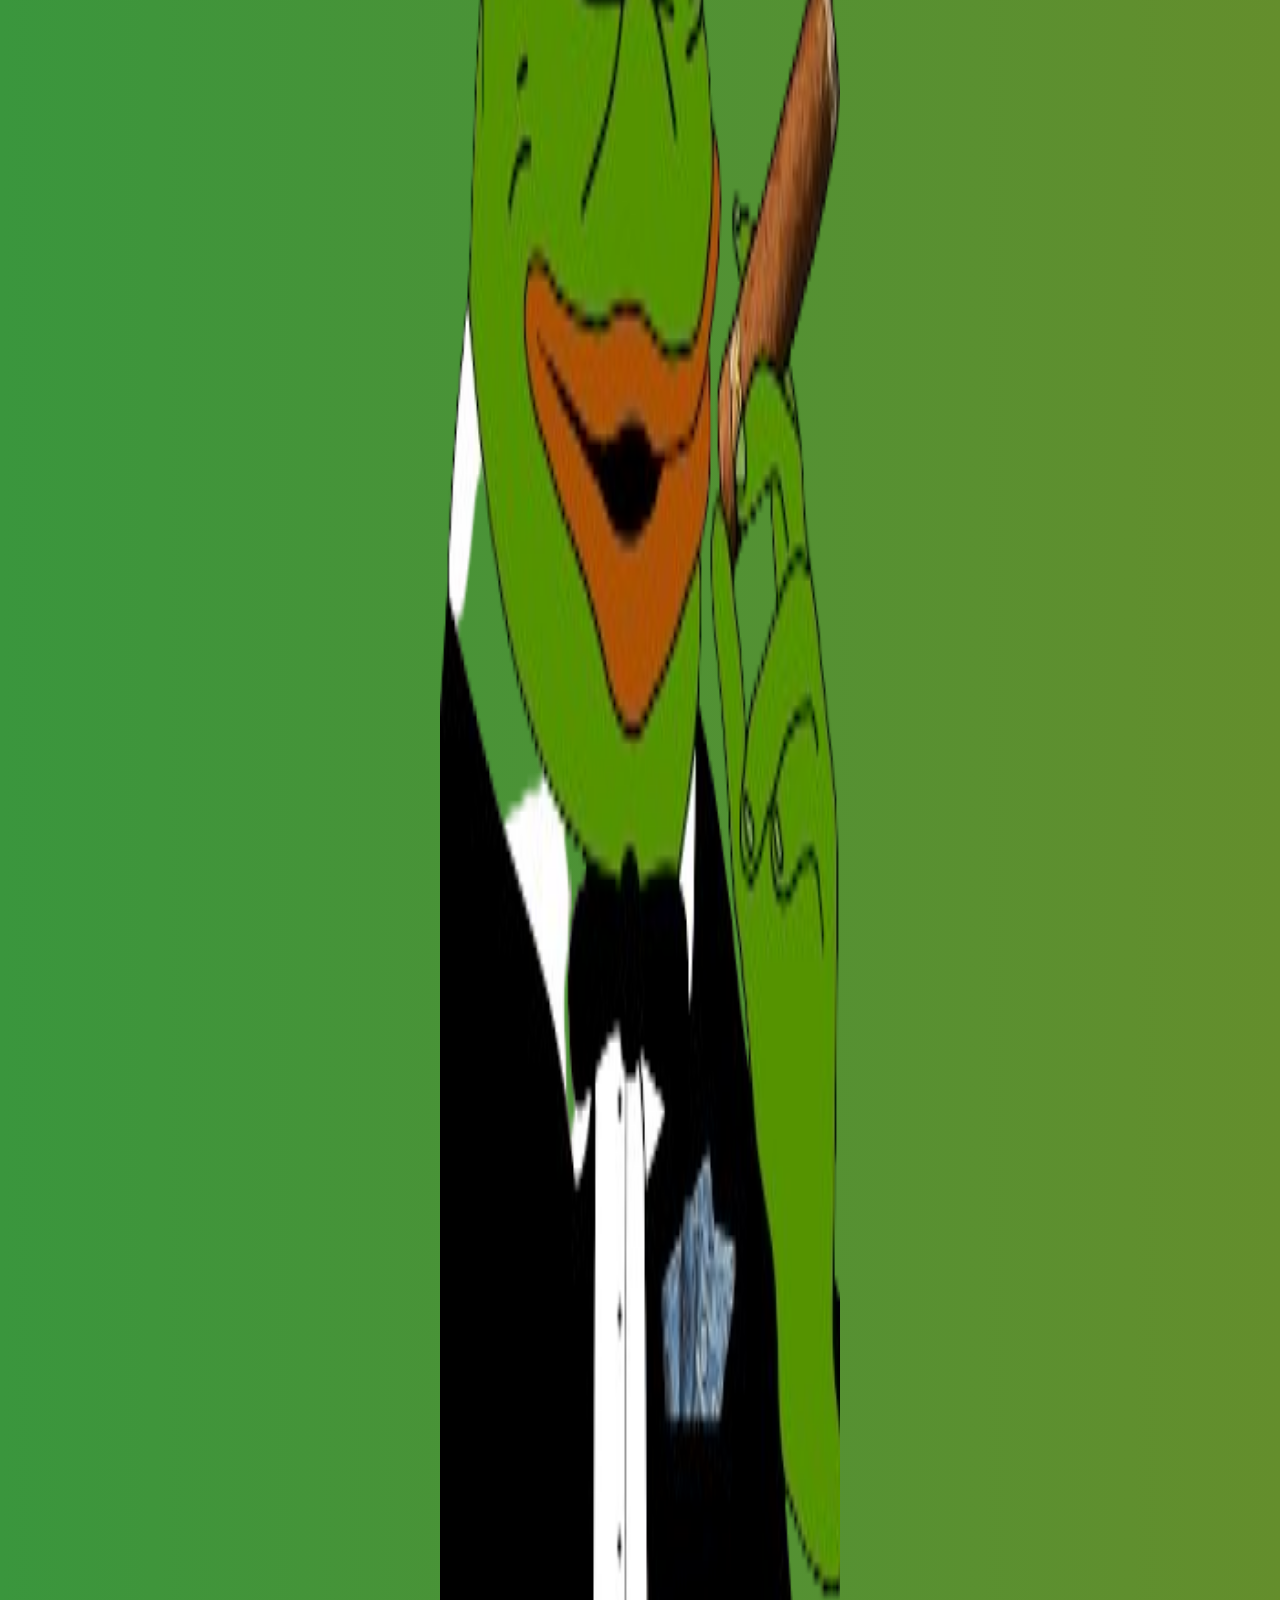
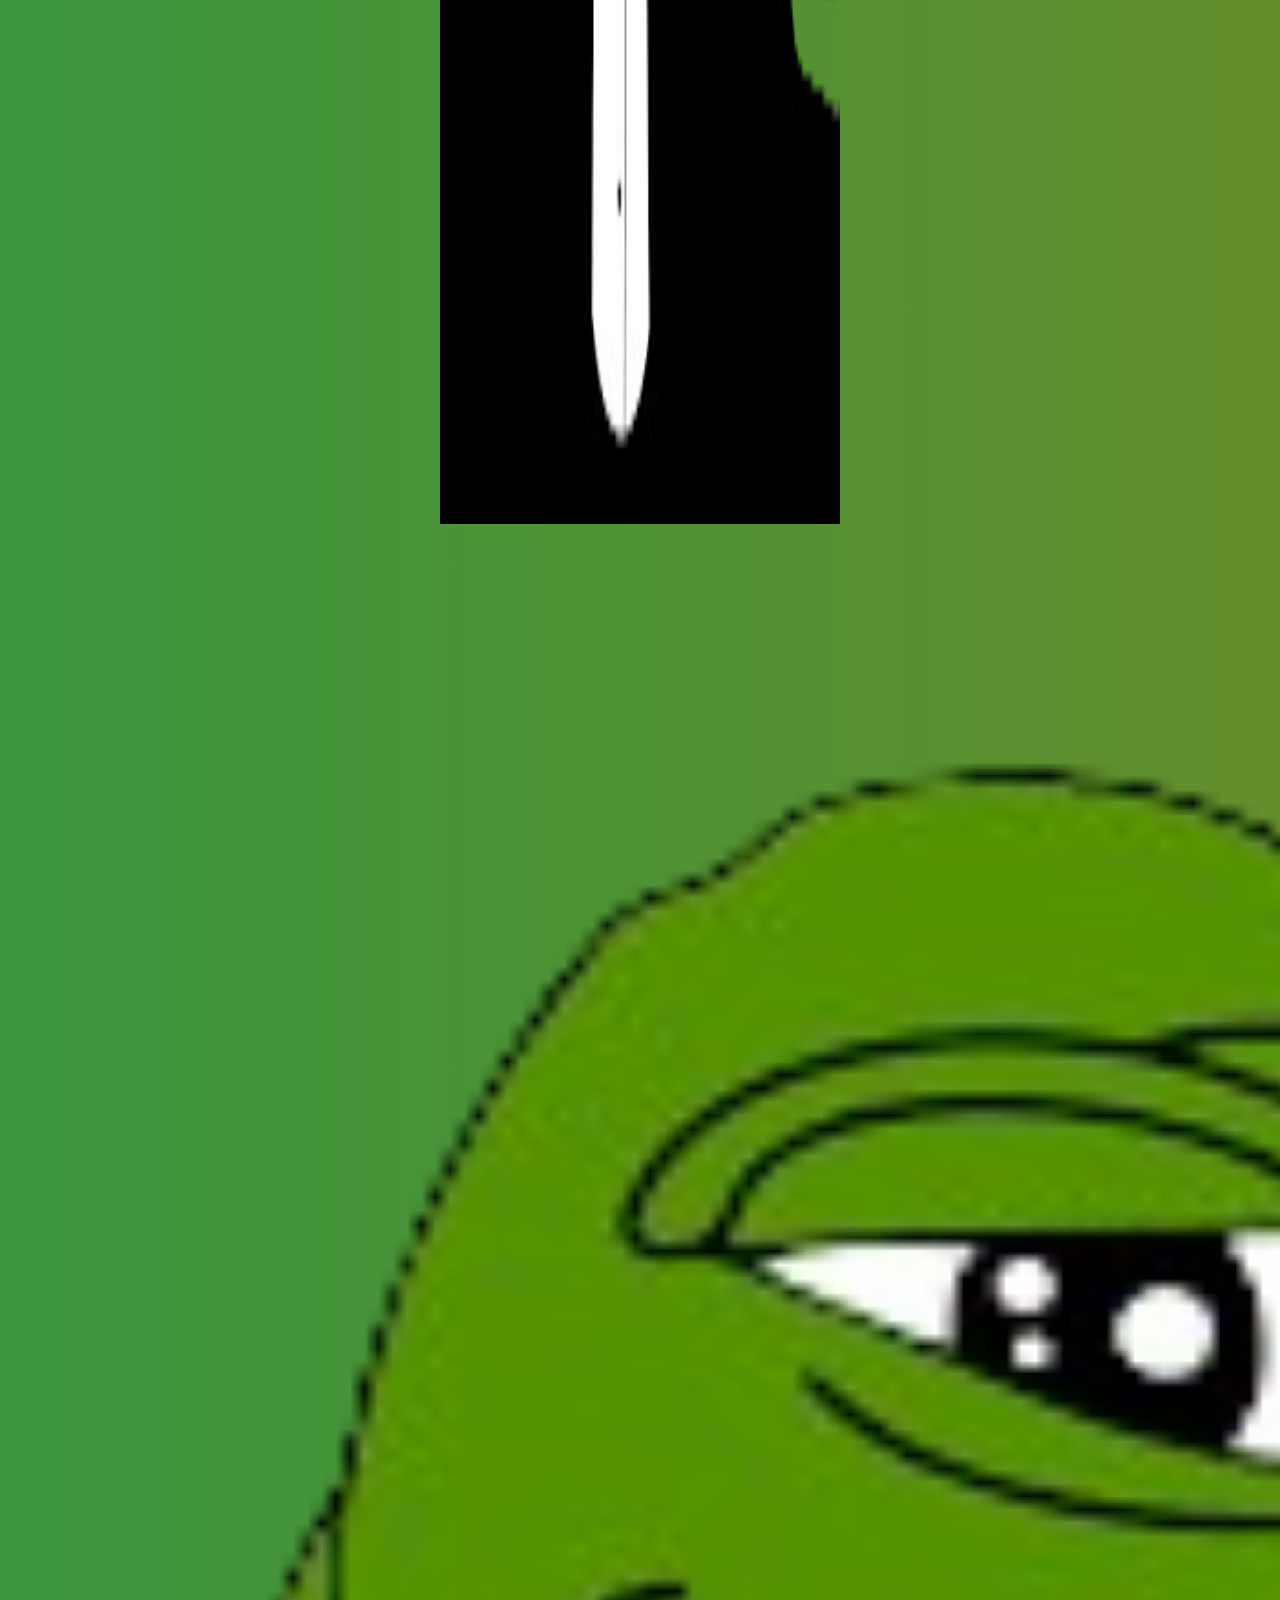
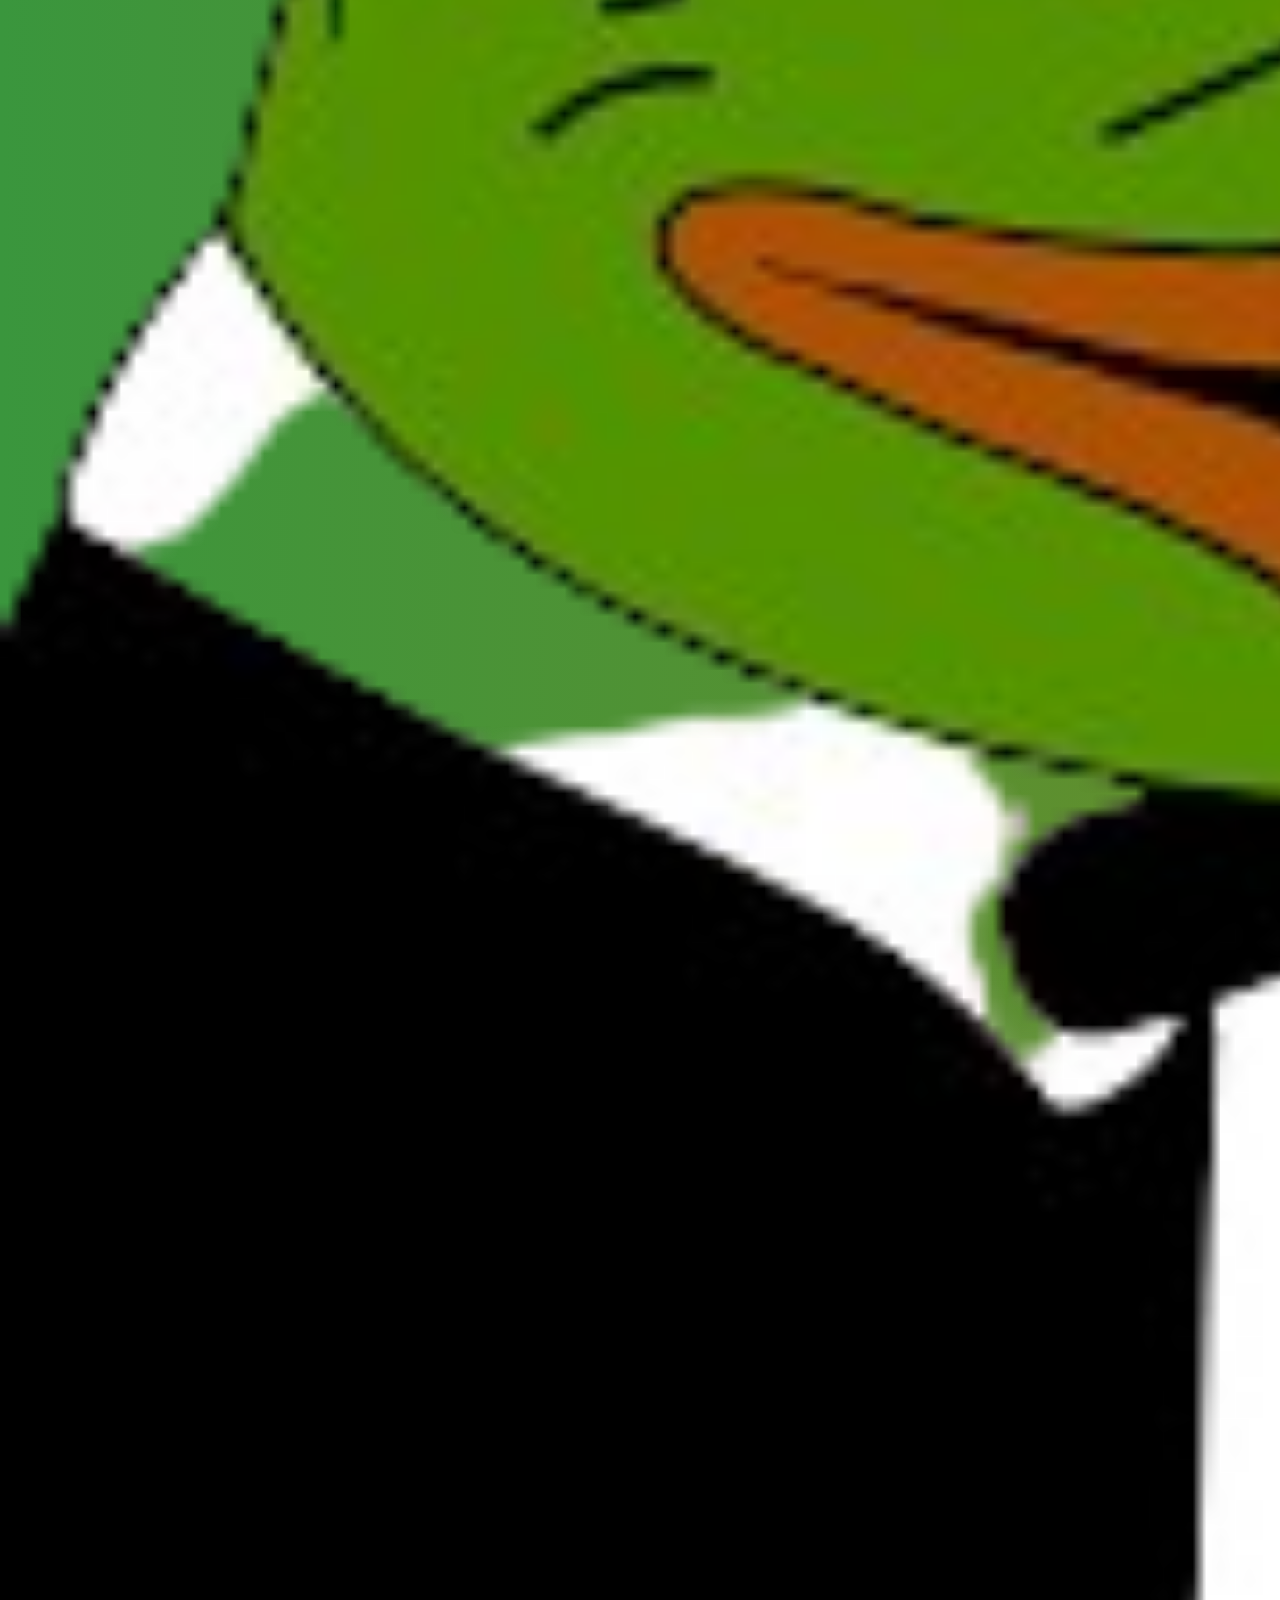
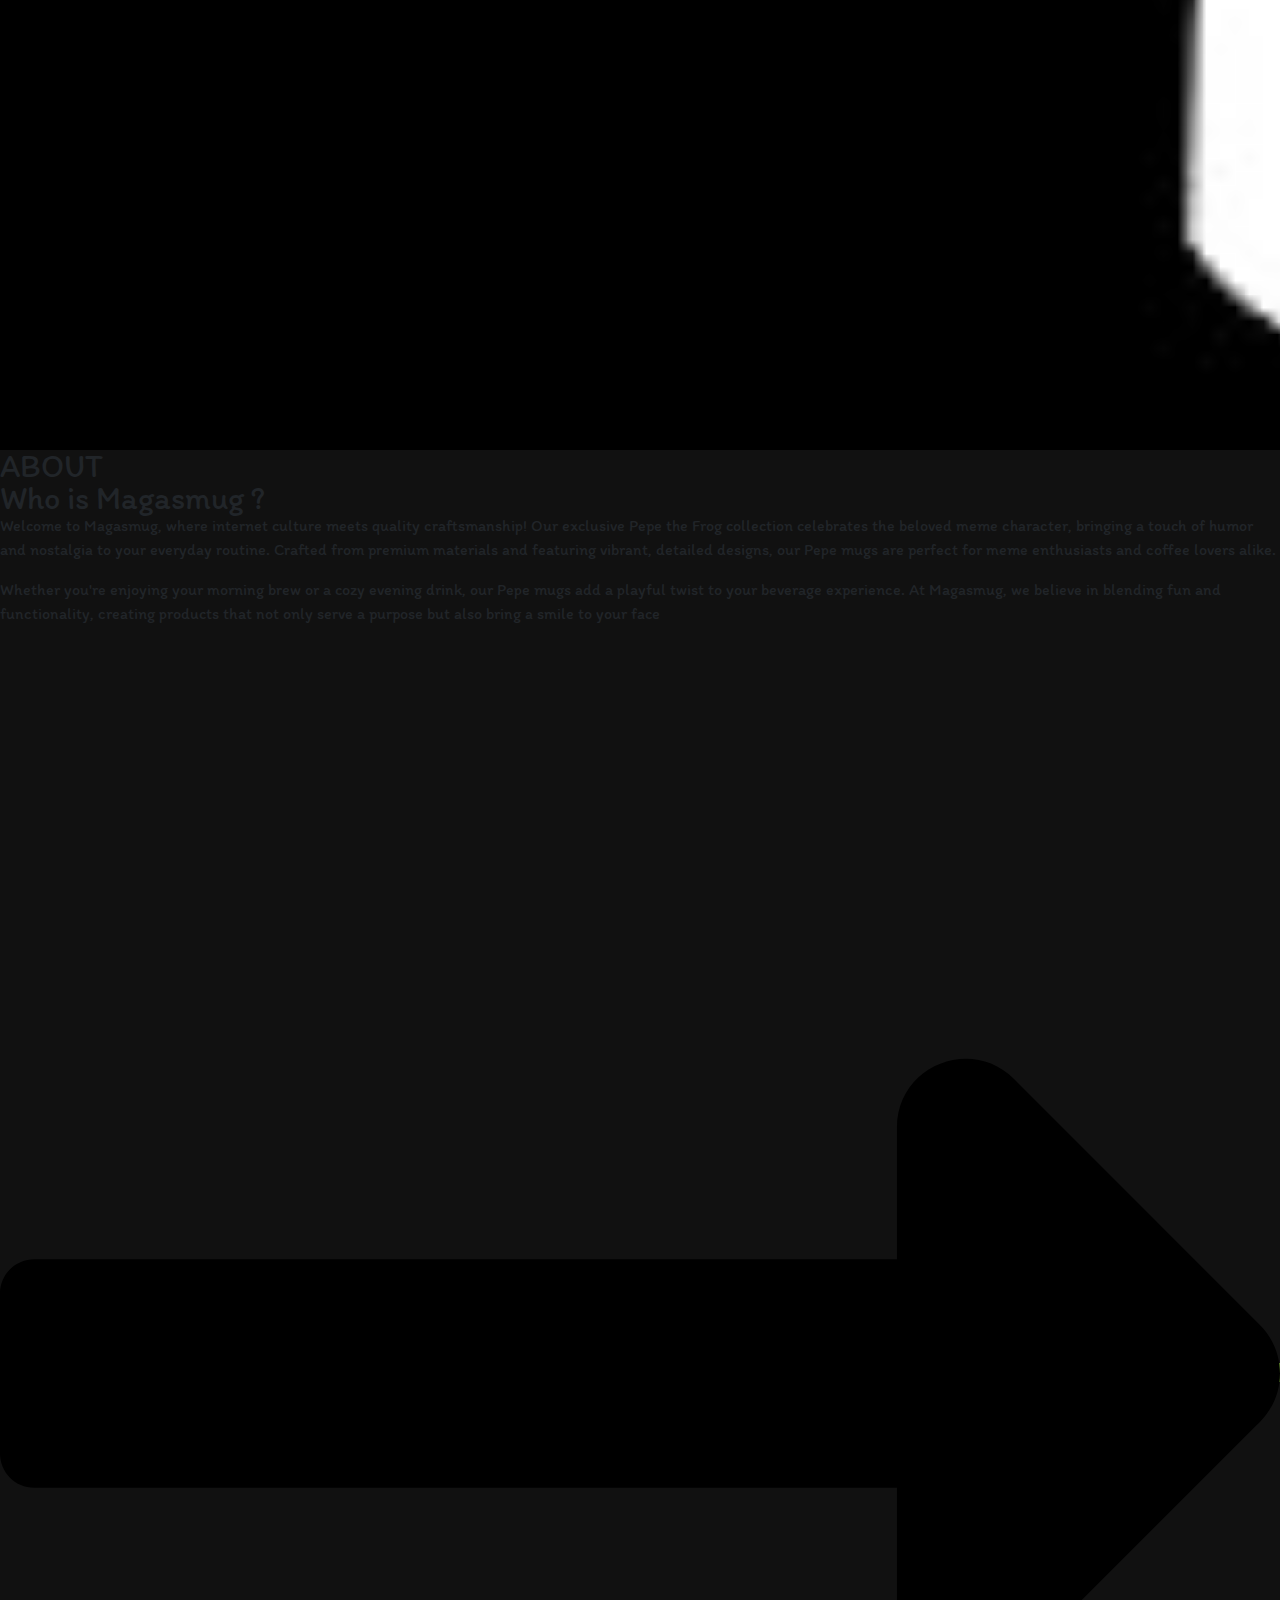
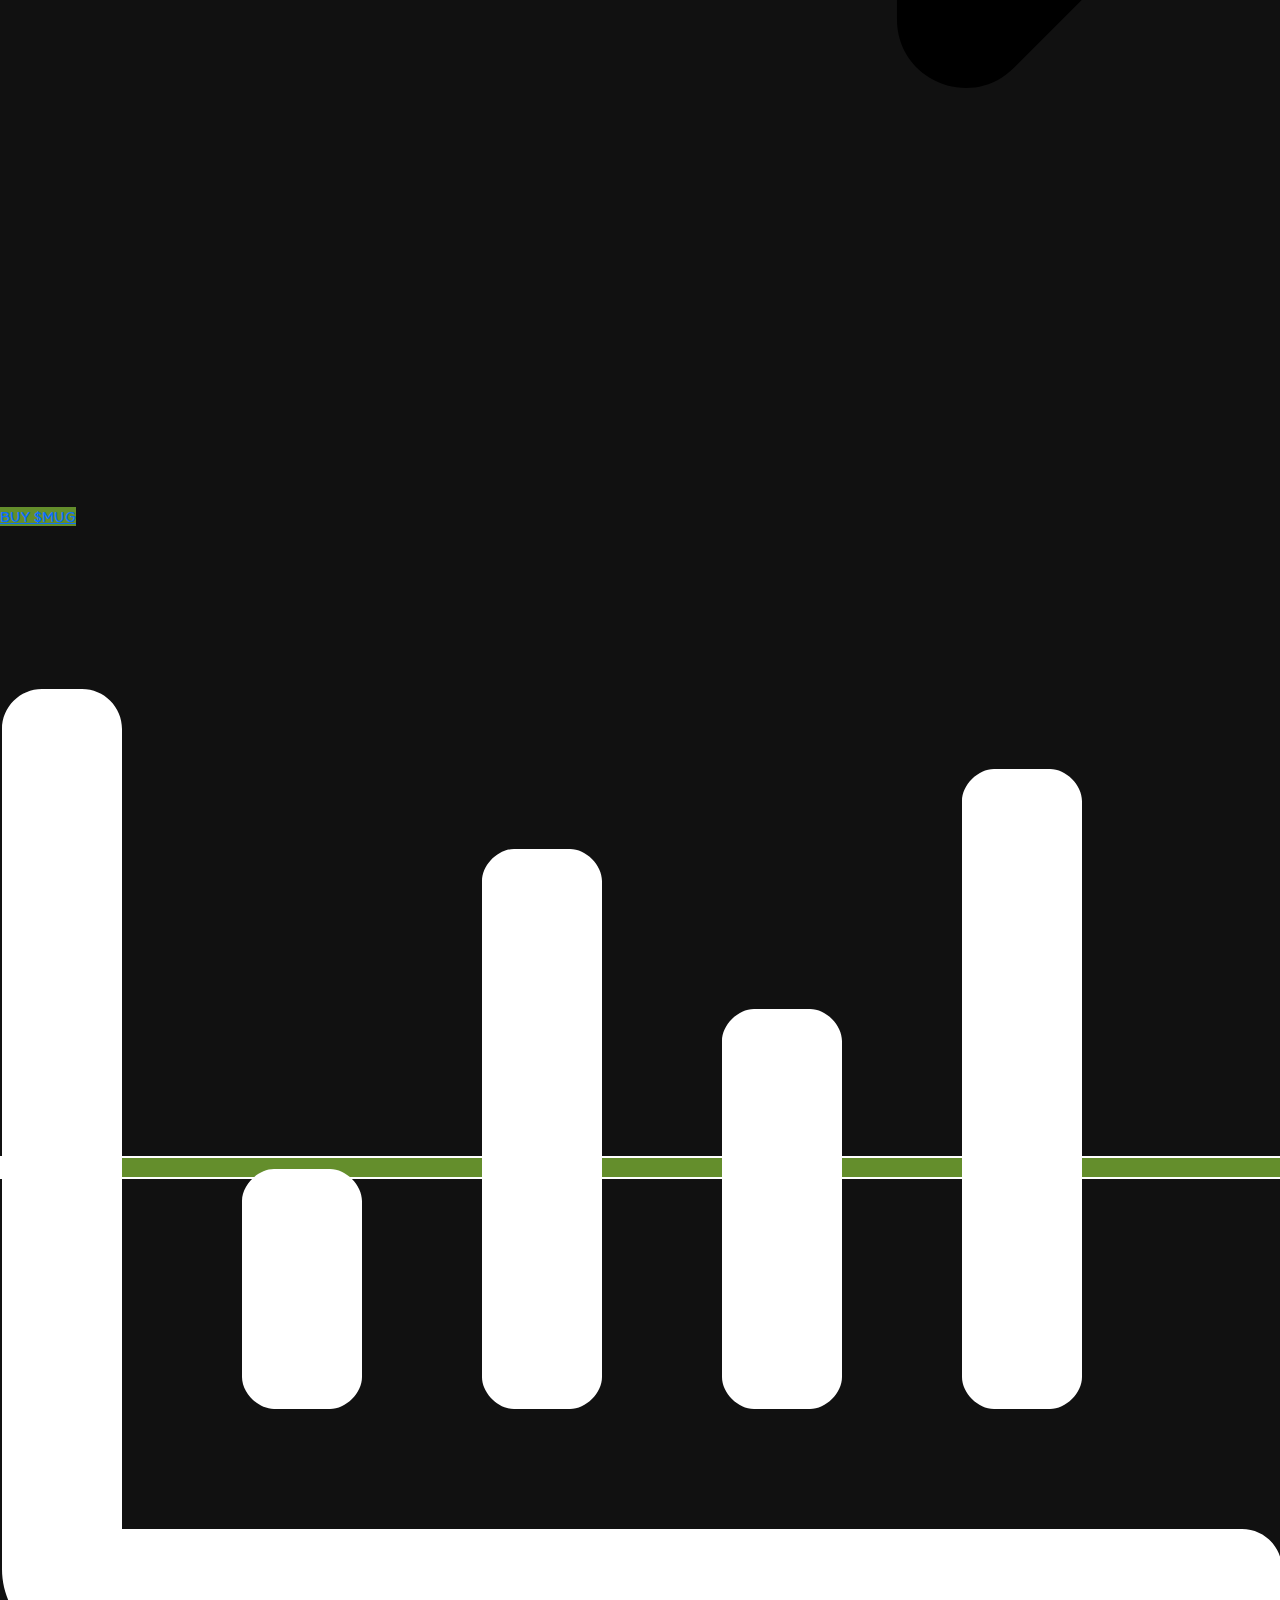
==== commit 5a4d2149: "new font" ====
--- a/index.html
+++ b/index.html
@@ -4,6 +4,9 @@
     <meta charset="UTF-8" />
     <title>Magasmug</title>
     <meta name="robots" content="max-image-preview:large" />
+
+
+
     <link
       rel="alternate"
       type="application/rss+xml"
@@ -24,6 +27,13 @@
       href="https://www.fidoerc20.vip/comments/feed/"
     />
     <link rel="stylesheet" href="style.css" />
+
+    <style>
+      @import url('https://fonts.googleapis.com/css2?family=Itim&display=swap');
+
+
+    </style>
+
     <script>
       window._wpemojiSettings = {
         baseUrl: "https:\/\/s.w.org\/images\/core\/emoji\/14.0.0\/72x72\/",
@@ -638,7 +648,7 @@
     <link
       rel="stylesheet"
       id="elementor-post-7-css"
-      href="https://www.fidoerc20.vip/wp-content/uploads/elementor/css/post-7.css?ver=1708519734"
+      href="https://www.fidoerc20.vip/wp-content/uploads/elementor/css/post-7.css"
       media="all"
     />
     <link
@@ -691,8 +701,8 @@
       content="width=device-width, initial-scale=1.0, viewport-fit=cover"
     />
   </head>
-  <body
-    class="home page-template page-template-elementor_canvas page page-id-7 elementor-default elementor-template-canvas elementor-kit-6 elementor-page elementor-page-7"
+  <body 
+    class=" home page-template page-template-elementor_canvas page page-id-7 elementor-default elementor-template-canvas elementor-kit-6 elementor-page elementor-page-7"
   >
     <div
       data-elementor-type="wp-page"
@@ -779,8 +789,9 @@
                         class="menu-item menu-item-type-custom menu-item-object-custom menu-item-46"
                       >
                         <a
+                        style="font-family: Itim;"
                           href="#about"
-                          class="elementor-item elementor-item-anchor"
+                          class="elementor-item elementor-item-anchor "
                           >About</a
                         >
                       </li>
@@ -788,8 +799,9 @@
                         class="menu-item menu-item-type-custom menu-item-object-custom menu-item-49"
                       >
                         <a
+                        style="font-family: Itim;"
                           href="#ecosystem"
-                          class="elementor-item elementor-item-anchor"
+                          class="elementor-item elementor-item-anchor "
                           >Ecosystem</a
                         >
                       </li>
@@ -797,8 +809,9 @@
                         class="menu-item menu-item-type-custom menu-item-object-custom menu-item-47"
                       >
                         <a
+                        style="font-family: Itim;"
                           href="#tokenomics"
-                          class="elementor-item elementor-item-anchor"
+                          class="elementor-item elementor-item-anchor "
                           >Tokenomics</a
                         >
                       </li>
@@ -806,8 +819,9 @@
                         class="menu-item menu-item-type-custom menu-item-object-custom menu-item-48"
                       >
                         <a
+                        style="font-family: Itim;"
                           href="#roadmap"
-                          class="elementor-item elementor-item-anchor"
+                          class="elementor-item elementor-item-anchor "
                           >Roadmap</a
                         >
                       </li>
@@ -815,8 +829,9 @@
                         class="menu-item menu-item-type-custom menu-item-object-custom menu-item-50"
                       >
                         <a
+                        style="font-family: Itim;"
                           href="#community"
-                          class="elementor-item elementor-item-anchor"
+                          class="elementor-item elementor-item-anchor "
                           >Community</a
                         >
                       </li>
@@ -863,8 +878,9 @@
                         class="menu-item menu-item-type-custom menu-item-object-custom menu-item-46"
                       >
                         <a
+                        style="font-family: Itim;"
                           href="#about"
-                          class="elementor-item elementor-item-anchor"
+                          class="elementor-item elementor-item-anchor "
                           tabindex="-1"
                           >About</a
                         >
@@ -873,8 +889,9 @@
                         class="menu-item menu-item-type-custom menu-item-object-custom menu-item-49"
                       >
                         <a
+                        style="font-family: Itim;"
                           href="#ecosystem"
-                          class="elementor-item elementor-item-anchor"
+                          class="elementor-item elementor-item-anchor "
                           tabindex="-1"
                           >Ecosystem</a
                         >
@@ -883,8 +900,9 @@
                         class="menu-item menu-item-type-custom menu-item-object-custom menu-item-47"
                       >
                         <a
+                        style="font-family: Itim;"
                           href="#tokenomics"
-                          class="elementor-item elementor-item-anchor"
+                          class="elementor-item elementor-item-anchor "
                           tabindex="-1"
                           >Tokenomics</a
                         >
@@ -893,8 +911,9 @@
                         class="menu-item menu-item-type-custom menu-item-object-custom menu-item-48"
                       >
                         <a
+                        style="font-family: Itim;"
                           href="#roadmap"
-                          class="elementor-item elementor-item-anchor"
+                          class="elementor-item elementor-item-anchor "
                           tabindex="-1"
                           >Roadmap</a
                         >
@@ -903,8 +922,9 @@
                         class="menu-item menu-item-type-custom menu-item-object-custom menu-item-50"
                       >
                         <a
+                        style="font-family: Itim;"
                           href="#community"
-                          class="elementor-item elementor-item-anchor"
+                          class="elementor-item elementor-item-anchor "
                           tabindex="-1"
                           >Community</a
                         >
@@ -1235,10 +1255,10 @@
                       class="elementor-button elementor-button-link elementor-size-sm elementor-animation-shrink"
                       href="dexslink"
                       target="_blank"
-                      style="background-color: #14F195"
+                      style="background-color: #648e2c"
                     >
                       <span class="elementor-button-content-wrapper">
-                        <span class="elementor-button-text">BUY $SMUG</span>
+                        <span style="font-family: Itim;" class="elementor-button-text">BUY $SMUG</span>
                       </span>
                     </a>
                   </div>
@@ -1253,7 +1273,7 @@
         data-id="6c509f77"
         data-element_type="section"
         data-settings='{"background_background":"gradient"}'
-		style="background-image:linear-gradient(to right, #9945FF , #14F195);background-color:none"
+		style="background-image:linear-gradient(to right, #3a963d , #648e2c);background-color:none"
       >
         <div class="elementor-background-overlay"></div>
         <div class="elementor-container elementor-column-gap-default">
@@ -1309,7 +1329,7 @@
                       font-size: 59px;
                     }
                   </style>
-                  <h2 class="elementor-heading-title elementor-size-default">
+                  <h2 style="font-family: Itim;" class="elementor-heading-title elementor-size-default">
                     Magasmug
                   </h2>
                 </div>
@@ -1357,8 +1377,8 @@
                       display: inline-block;
                     }
                   </style>
-                  <p>
-                    Dive into a world of internet culture with our unique range
+                  <p style="font-family: Itim;">
+                    The world of internet culture with our unique range
                     of mugs featuring the iconic Pepe character. Perfect for
                     meme enthusiasts and anyone who loves a good laugh, these
                     mugs bring humor and personality to your daily coffee
@@ -1375,7 +1395,7 @@
                 data-widget_type="text-editor.default"
               >
                 <div class="elementor-widget-container">
-                  <p>CA: XXXXXXXXXXXXXXXXXXXXXXXXXXXXXXX</p>
+                  <p style="font-family: Itim;">CA: XXXXXXXXXXXXXXXXXXXXXXXXXXXXXXX</p>
                 </div>
               </div>
               <div
@@ -1389,11 +1409,11 @@
                     <a
                       class="elementor-button elementor-button-link elementor-size-sm elementor-animation-shrink"
                       style="
-                        background-color: #14F195;
+                        background-color: #648e2c;
                         color: #fff;
                         border: 2px solid #fff;
                       "
-                      href="https://app.RAYDIUM.org/swap?outputCurrency=XXXXXXXXXXXXXXXXXXXXXXXXXXXXXXX&#038;chain=ethereum"
+                      href="buylink"
                       target="_blank"
                     >
                       <span class="elementor-button-content-wrapper">
@@ -1411,8 +1431,8 @@
                             ></path>
                           </svg>
                         </span>
-                        <span class="elementor-button-text"
-                          >BUY ON RAYDIUM</span
+                        <span style="font-family: Itim;" class="elementor-button-text"
+                          >BUY $MUG</span
                         >
                       </span>
                     </a>
@@ -1431,7 +1451,7 @@
                       class="elementor-button elementor-button-link elementor-size-sm elementor-animation-shrink"
                       href="chartlink"
                       style="
-                        background-color: #14F195;
+                        background-color: #648e2c;
                         color: #fff;
                         border: 2px solid #fff;
                       "
@@ -1453,7 +1473,7 @@
                             ></path>
                           </svg>
                         </span>
-                        <span class="elementor-button-text"
+                        <span style="font-family: Itim;" class="elementor-button-text"
                           >DEXTOOLS CHART</span
                         >
                       </span>
@@ -1497,7 +1517,7 @@
         data-id="16abae6"
         data-element_type="section"
         data-settings='{"background_background":"gradient","shape_divider_top":"clouds"}'
-        style="background-image:linear-gradient(to right, #9945FF , #14F195);background-color:none"
+        style="background-image:linear-gradient(to right, #3a963d , #648e2c);background-color:none"
       >
         <div class="elementor-background-overlay"></div>
         <div class="elementor-shape elementor-shape-top" data-negative="false">
@@ -1592,7 +1612,7 @@
                 data-widget_type="heading.default"
               >
                 <div class="elementor-widget-container">
-                  <h2 class="elementor-heading-title elementor-size-default">
+                  <h2 style="font-family: Itim;" class="elementor-heading-title elementor-size-default">
                     ABOUT
                   </h2>
                 </div>
@@ -1604,7 +1624,7 @@
                 data-widget_type="heading.default"
               >
                 <div class="elementor-widget-container">
-                  <h2 class="elementor-heading-title elementor-size-default">
+                  <h2 style="font-family: Itim;" class="elementor-heading-title elementor-size-default">
                     Who is Magasmug ?
                   </h2>
                 </div>
@@ -1616,7 +1636,7 @@
                 data-widget_type="text-editor.default"
               >
                 <div class="elementor-widget-container">
-                  <p></p>
+                  <p style="font-family: Itim;">
                     Welcome to Magasmug, where internet culture meets quality
                     craftsmanship! Our exclusive Pepe the Frog collection
                     celebrates the beloved meme character, bringing a touch of
@@ -1625,7 +1645,7 @@
                     our Pepe mugs are perfect for meme enthusiasts and coffee
                     lovers alike.
                   </p>
-                  <p>
+                  <p style="font-family: Itim;">
                     Whether you're enjoying your morning brew or a cozy evening
                     drink, our Pepe mugs add a playful twist to your beverage
                     experience. At Magasmug, we believe in blending fun and
@@ -1644,8 +1664,8 @@
                   <div class="elementor-button-wrapper">
                     <a
                       class="elementor-button elementor-button-link elementor-size-sm elementor-animation-shrink"
-                      style="background-color: #14F195"
-                      href="https://app.RAYDIUM.org/swap?outputCurrency=XXXXXXXXXXXXXXXXXXXXXXXXXXXXXXX&#038;chain=ethereum"
+                      style="background-color: #648e2c"
+                      href="buylink"
                       target="_blank"
                     >
                       <span class="elementor-button-content-wrapper">
@@ -1663,8 +1683,8 @@
                             ></path>
                           </svg>
                         </span>
-                        <span class="elementor-button-text"
-                          >BUY ON RAYDIUM</span
+                        <span style="font-family: Itim;" class="elementor-button-text"
+                          >BUY $MUG</span
                         >
                       </span>
                     </a>
@@ -1684,7 +1704,7 @@
                       href="chartlink"
                       target="_blank"
                       style="
-                        background-color: #14F195;
+                        background-color: #648e2c;
                         color: #fff;
                         border: 2px solid #fff;
                       "
@@ -1705,7 +1725,7 @@
                             ></path>
                           </svg>
                         </span>
-                        <span class="elementor-button-text"
+                        <span style="font-family: Itim;" class="elementor-button-text"
                           >DEXTOOLS CHART</span
                         >
                       </span>
@@ -1800,7 +1820,7 @@
         data-id="0d274ca"
         data-element_type="section"
         data-settings='{"background_background":"classic"}'
-        style="background-image:linear-gradient(to right, #9945FF , #14F195);background-color:none"
+        style="background-image:linear-gradient(to right, #3a963d , #648e2c);background-color:none"
       >
         <div class="elementor-container elementor-column-gap-default">
           <div
@@ -1826,7 +1846,7 @@
                 data-widget_type="heading.default"
               >
                 <div class="elementor-widget-container">
-                  <h2 class="elementor-heading-title elementor-size-default">
+                  <h2 style="font-family: Itim;" class="elementor-heading-title elementor-size-default">
                     Ecosystem
                   </h2>
                 </div>
@@ -1874,7 +1894,7 @@
                         data-widget_type="heading.default"
                       >
                         <div class="elementor-widget-container">
-                          <h2
+                          <h2 style="font-family: Itim;"
                             class="elementor-heading-title elementor-size-default"
                           >
                             Stealth Launch
@@ -1888,7 +1908,7 @@
                         data-widget_type="text-editor.default"
                       >
                         <div class="elementor-widget-container">
-                          <p>
+                          <p style="font-family: Itim;">
                             We made a splash with its Stealth Launch,
                             introducing a stable investment opportunity to the
                             market without any prior announcement or hype.
@@ -1934,7 +1954,7 @@
                         data-widget_type="heading.default"
                       >
                         <div class="elementor-widget-container">
-                          <h2
+                          <h2 style="font-family: Itim;"
                             class="elementor-heading-title elementor-size-default"
                           >
                             Based Community
@@ -1948,7 +1968,7 @@
                         data-widget_type="text-editor.default"
                       >
                         <div class="elementor-widget-container">
-                          <p>
+                          <p style="font-family: Itim;">
                             <span class="NormalTextRun SCXW127907787 BCX0"
                               >Our project was born from innovation and </span
                             ><span class="NormalTextRun SCXW127907787 BCX0"
@@ -2016,7 +2036,7 @@
                         data-widget_type="heading.default"
                       >
                         <div class="elementor-widget-container">
-                          <h2
+                          <h2 style="font-family: Itim;"
                             class="elementor-heading-title elementor-size-default"
                           >
 						  Sustainability
@@ -2030,7 +2050,7 @@
                         data-widget_type="text-editor.default"
                       >
                         <div class="elementor-widget-container">
-                          <p>
+                          <p style="font-family: Itim;">
                             At Magasmug, we are committed to sustainability. Our mugs are made from eco-friendly materials and our packaging is designed to be recyclable, reducing our environmental footprint. 
                           </p>
                         </div>
@@ -2048,7 +2068,7 @@
         data-id="370b38aa"
         data-element_type="section"
         data-settings='{"background_background":"gradient"}'
-        style="background-image:linear-gradient(to right, #9945FF , #14F195);background-color:none"
+        style="background-image:linear-gradient(to right, #3a963d , #648e2c);background-color:none"
       >
         <div class="elementor-background-overlay"></div>
         <div class="elementor-container elementor-column-gap-default">
@@ -2083,7 +2103,7 @@
                     data-widget_type="heading.default"
                   >
                     <div class="elementor-widget-container">
-                      <h2
+                      <h2 style="font-family: Itim;"
                         class="elementor-heading-title elementor-size-default"
                       >
                         Tokenomics
@@ -2092,7 +2112,7 @@
                   </div>
                   <div
                     class="elementor-element elementor-element-5efab28 e-flex e-con-boxed e-con e-child"
-                    style="width: 100%; max-width: 1140px; margin: 0 auto"
+                    style="width: 100%; max-width: 1140px; margin: 0 auto; text-align: center;"
                     data-id="5efab28"
                     data-element_type="container"
                     data-settings='{"content_width":"boxed"}'
@@ -2164,20 +2184,22 @@
                                 }
                               </style>
                               <div class="elementor-counter">
-                                <div class="elementor-counter-number-wrapper">
-                                  <span
-                                    class="elementor-counter-number-prefix"
-                                  ></span>
-                                  <span
+                                <div style="display: flex; justify-content: center; align-items: center;" class="elementor-counter-number-wrapper">
+                                  <p
+                                    
+                                    style="font-family: Itim;"
+                                    
+                                  >10 B</p>
+                                  <!-- <span style="font-family: Itim;"
                                     class="elementor-counter-number"
                                     data-duration="2000"
                                     data-to-value="10"
                                     data-from-value="0"
                                     data-delimiter=","
                                     >B</span
-                                  >
+                                  > -->
                                 </div>
-                                <div class="elementor-counter-title">
+                                <div style="font-family: Itim;" class="elementor-counter-title">
                                   Total Supply
                                 </div>
                               </div>
@@ -2220,20 +2242,20 @@
                           >
                             <div class="elementor-widget-container">
                               <div class="elementor-counter">
-                                <div class="elementor-counter-number-wrapper">
-                                  <span
+                                <div style="display: flex; justify-content: center; align-items: center;" class="elementor-counter-number-wrapper">
+                                  <!-- <span
                                     class="elementor-counter-number-prefix"
-                                  ></span>
-                                  <span
+                                  ></span> -->
+                                  <p style="font-family: Itim;"
                                     class="elementor-counter-number"
                                     data-duration="2000"
                                     data-to-value="0"
                                     data-from-value="0"
                                     data-delimiter=","
-                                    >0</span
+                                    >0</
                                   >
                                 </div>
-                                <div class="elementor-counter-title">Tax</div>
+                                <div style="font-family: Itim;" class="elementor-counter-title">Tax</div>
                               </div>
                             </div>
                           </div>
@@ -2274,17 +2296,17 @@
                           >
                             <div class="elementor-widget-container">
                               <div class="elementor-counter">
-                                <div class="elementor-counter-number-wrapper">
-                                  <span
+                                <div style="display: flex; justify-content: center; align-items: center;" class="elementor-counter-number-wrapper">
+                                  <!-- <span
                                     class="elementor-counter-number-prefix"
-                                  ></span>
-                                  <span
+                                  ></span> -->
+                                  <p style="font-family: Itim;"
                                     class="elementor-counter-number"
                                     data-duration="2000"
-                                    >LP</span
+                                    >LP</
                                   >
                                 </div>
-                                <div class="elementor-counter-title">Burnt</div>
+                                <div style="font-family: Itim;" class="elementor-counter-title">Burnt</div>
                               </div>
                             </div>
                           </div>
@@ -2298,7 +2320,7 @@
           </div>
         </div>
       </section>
-      <section style="padding: 90px 0; background-image:linear-gradient(to right, #9945FF , #14F195);background-color:none">
+      <section style="padding: 90px 0; background-image:linear-gradient(to right, #3a963d , #648e2c);background-color:none; font-family: Itim;">
         <h2 style="text-align: center; color: #fff; font-size: 66px">
           Roadmap
         </h2>
@@ -2566,7 +2588,7 @@
         data-element_type="container"
         data-settings='{"background_background":"gradient","content_width":"boxed"}'
         data-core-v316-plus="true"
-        style="background-image:linear-gradient(to right, #9945FF , #14F195);background-color:none"
+        style="background-image:linear-gradient(to right, #3a963d , #648e2c);background-color:none"
       >
         <div class="e-con-inner">
           <div
@@ -2634,7 +2656,7 @@
                     data-widget_type="heading.default"
                   >
                     <div class="elementor-widget-container">
-                      <h2
+                      <h2 style="font-family: Itim;"
                         class="elementor-heading-title elementor-size-default"
                       >
                         Join Magasmug !
@@ -2648,7 +2670,7 @@
                     data-widget_type="text-editor.default"
                   >
                     <div class="elementor-widget-container">
-                      <p>
+                      <p style="font-family: Itim;">
                         <span class="NormalTextRun SCXW78154985 BCX0"
                           >Join TEAM Magasmug WIN! </span
                         ><span class="NormalTextRun SCXW78154985 BCX0"
@@ -2678,7 +2700,7 @@
                           href="tglink"
                           target="_blank"
                           style="
-                            background-color: #14F195;
+                            background-color: #648e2c;
                             color: #fff;
                             border: 2px solid #fff;
                           "
@@ -2699,7 +2721,7 @@
                                 ></path>
                               </svg>
                             </span>
-                            <span class="elementor-button-text"
+                            <span style="font-family: Itim;" class="elementor-button-text"
                               >JOIN OUR TELEGRAM</span
                             >
                           </span>
@@ -2770,19 +2792,19 @@
             >
               <path
                 class="elementor-shape-fill"
-                style="fill: #14F195"
+                style="fill: #648e2c"
                 opacity="0.33"
                 d="M473,67.3c-203.9,88.3-263.1-34-320.3,0C66,119.1,0,59.7,0,59.7V0h1000v59.7 c0,0-62.1,26.1-94.9,29.3c-32.8,3.3-62.8-12.3-75.8-22.1C806,49.6,745.3,8.7,694.9,4.7S492.4,59,473,67.3z"
               />
               <path
                 class="elementor-shape-fill"
                 opacity="0.66"
-                style="fill: #14F195"
+                style="fill: #648e2c"
                 d="M734,67.3c-45.5,0-77.2-23.2-129.1-39.1c-28.6-8.7-150.3-10.1-254,39.1 s-91.7-34.4-149.2,0C115.7,118.3,0,39.8,0,39.8V0h1000v36.5c0,0-28.2-18.5-92.1-18.5C810.2,18.1,775.7,67.3,734,67.3z"
               />
               <path
                 class="elementor-shape-fill"
-                style="fill: #14F195"
+                style="fill: #648e2c"
                 d="M766.1,28.9c-200-57.5-266,65.5-395.1,19.5C242,1.8,242,5.4,184.8,20.6C128,35.8,132.3,44.9,89.9,52.5C28.6,63.7,0,0,0,0 h1000c0,0-9.9,40.9-83.6,48.1S829.6,47,766.1,28.9z"
               />
             </svg>
@@ -2814,7 +2836,7 @@
             data-widget_type="heading.default"
           >
             <div class="elementor-widget-container">
-              <h2 class="elementor-heading-title elementor-size-default">
+              <h2 style="font-family: Itim;" class="elementor-heading-title elementor-size-default">
                 $SMUG
               </h2>
             </div>
@@ -2832,7 +2854,7 @@
                     class="elementor-icon elementor-social-icon elementor-social-icon-twitter elementor-repeater-item-b60e55e"
                     href="twitterlink"
                     target="_blank"
-                    style="background-color: #14F195; color: #fff"
+                    style="background-color: #648e2c; color: #fff"
                   >
                     <span class="elementor-screen-only">Twitter</span>
                     <svg
@@ -2852,7 +2874,7 @@
                     class="elementor-icon elementor-social-icon elementor-social-icon-telegram-plane elementor-repeater-item-b3105e9"
                     href="tglink"
                     target="_blank"
-                    style="background-color: #14F195; color: #fff"
+                    style="background-color: #648e2c; color: #fff"
                   >
                     <span class="elementor-screen-only">Telegram-plane</span>
                     <svg
@@ -2872,7 +2894,7 @@
                     class="elementor-icon elementor-social-icon elementor-social-icon-tiktok elementor-repeater-item-d661c42"
                     href="tglink"
                     target="_blank"
-                    style="background-color: #14F195; color: #fff"
+                    style="background-color: #648e2c; color: #fff"
                   >
                     <span class="elementor-screen-only">Tiktok</span>
                     <svg
@@ -2897,7 +2919,7 @@
             data-widget_type="text-editor.default"
           >
             <div class="elementor-widget-container">
-              <p>Copyright © 2024 Magasmug</p>
+              <p style="font-family: Itim;">Copyright © 2024 Magasmug</p>
               <!-- <p>contact@fideoerc20.vip</p> -->
             </div>
           </div>
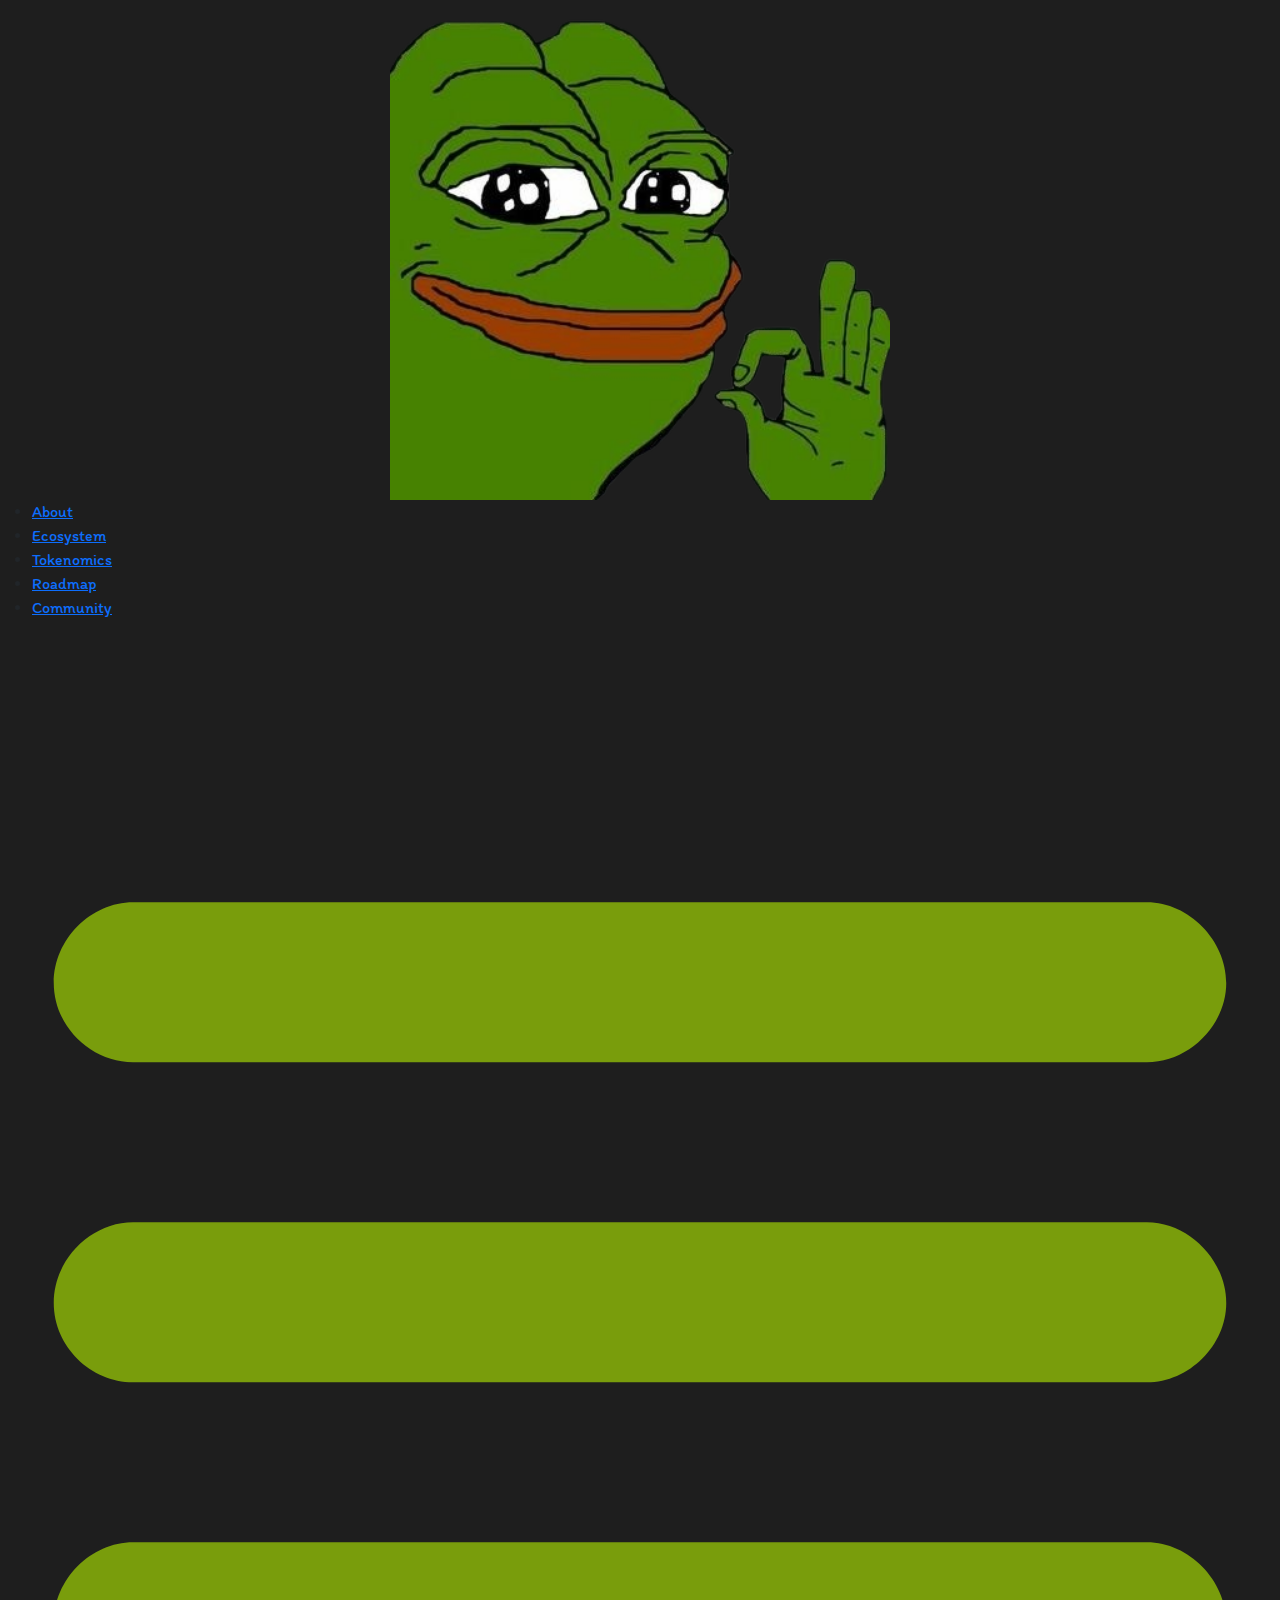
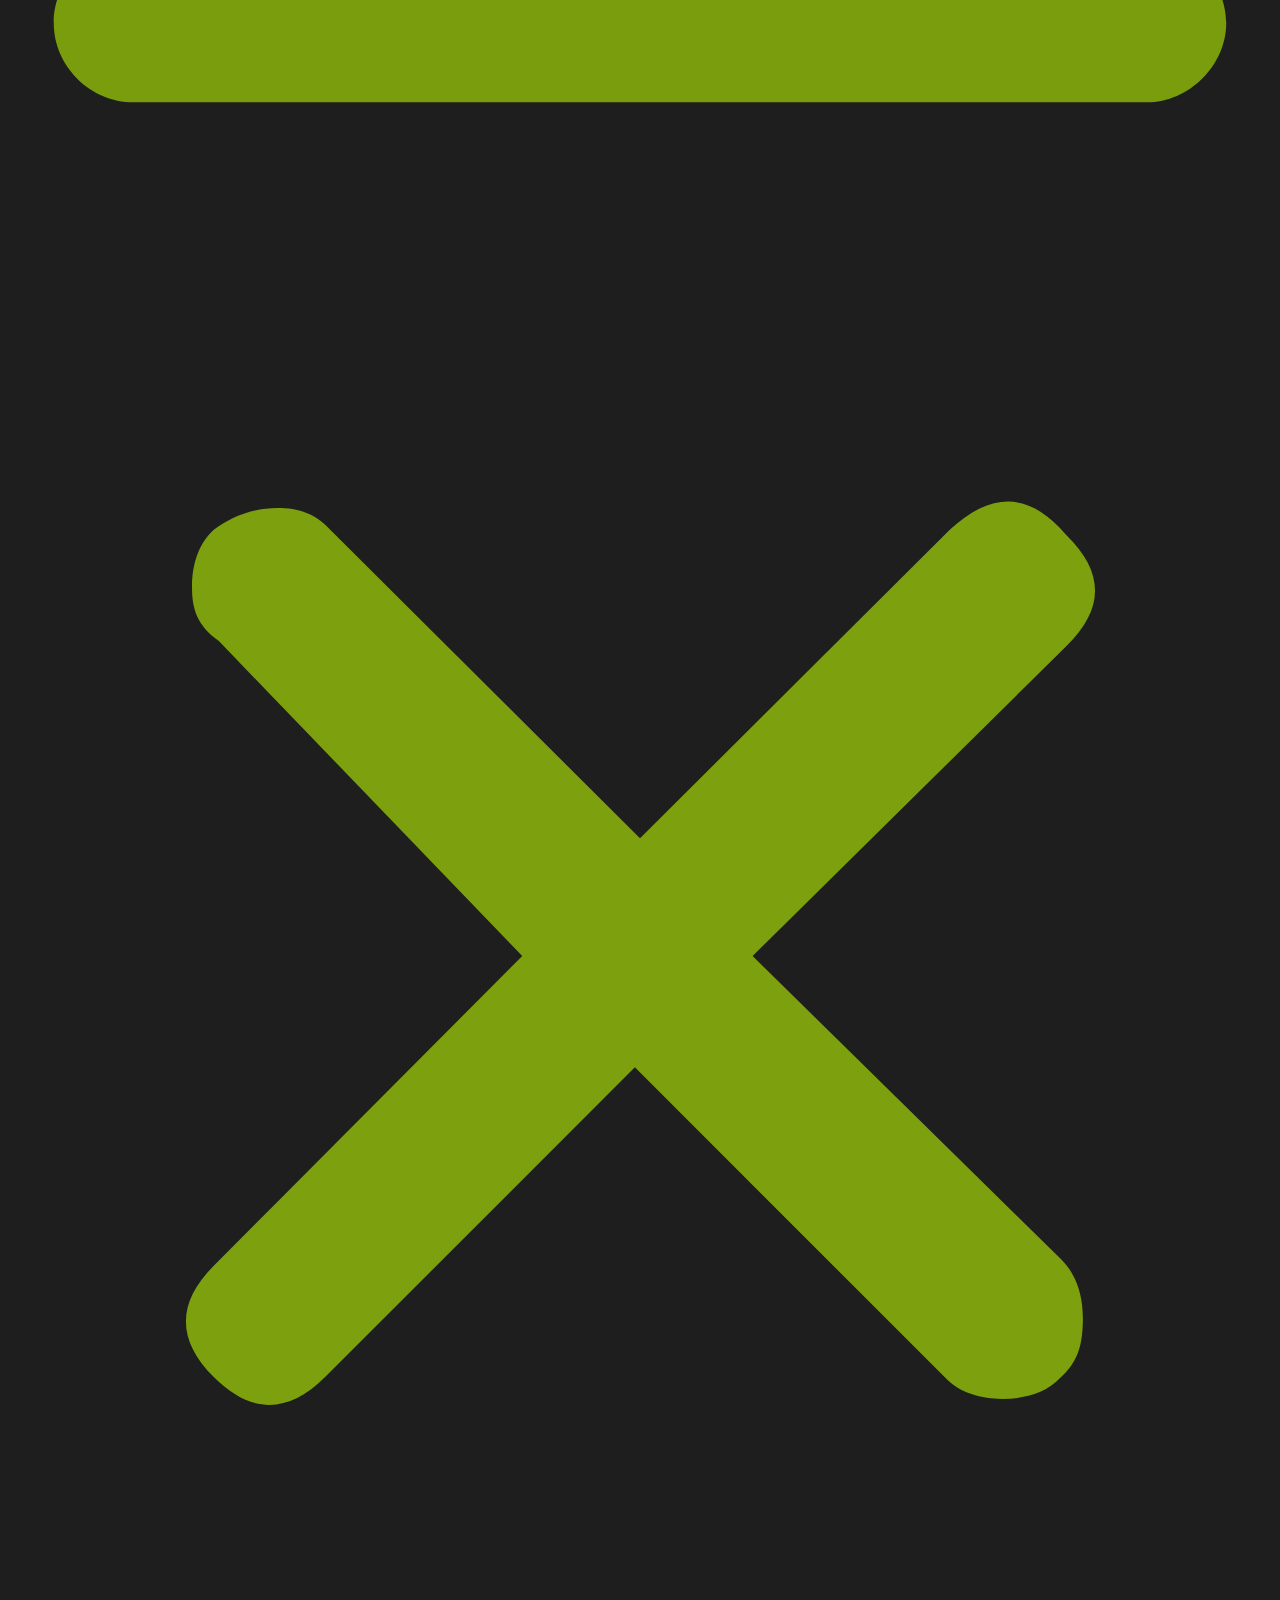
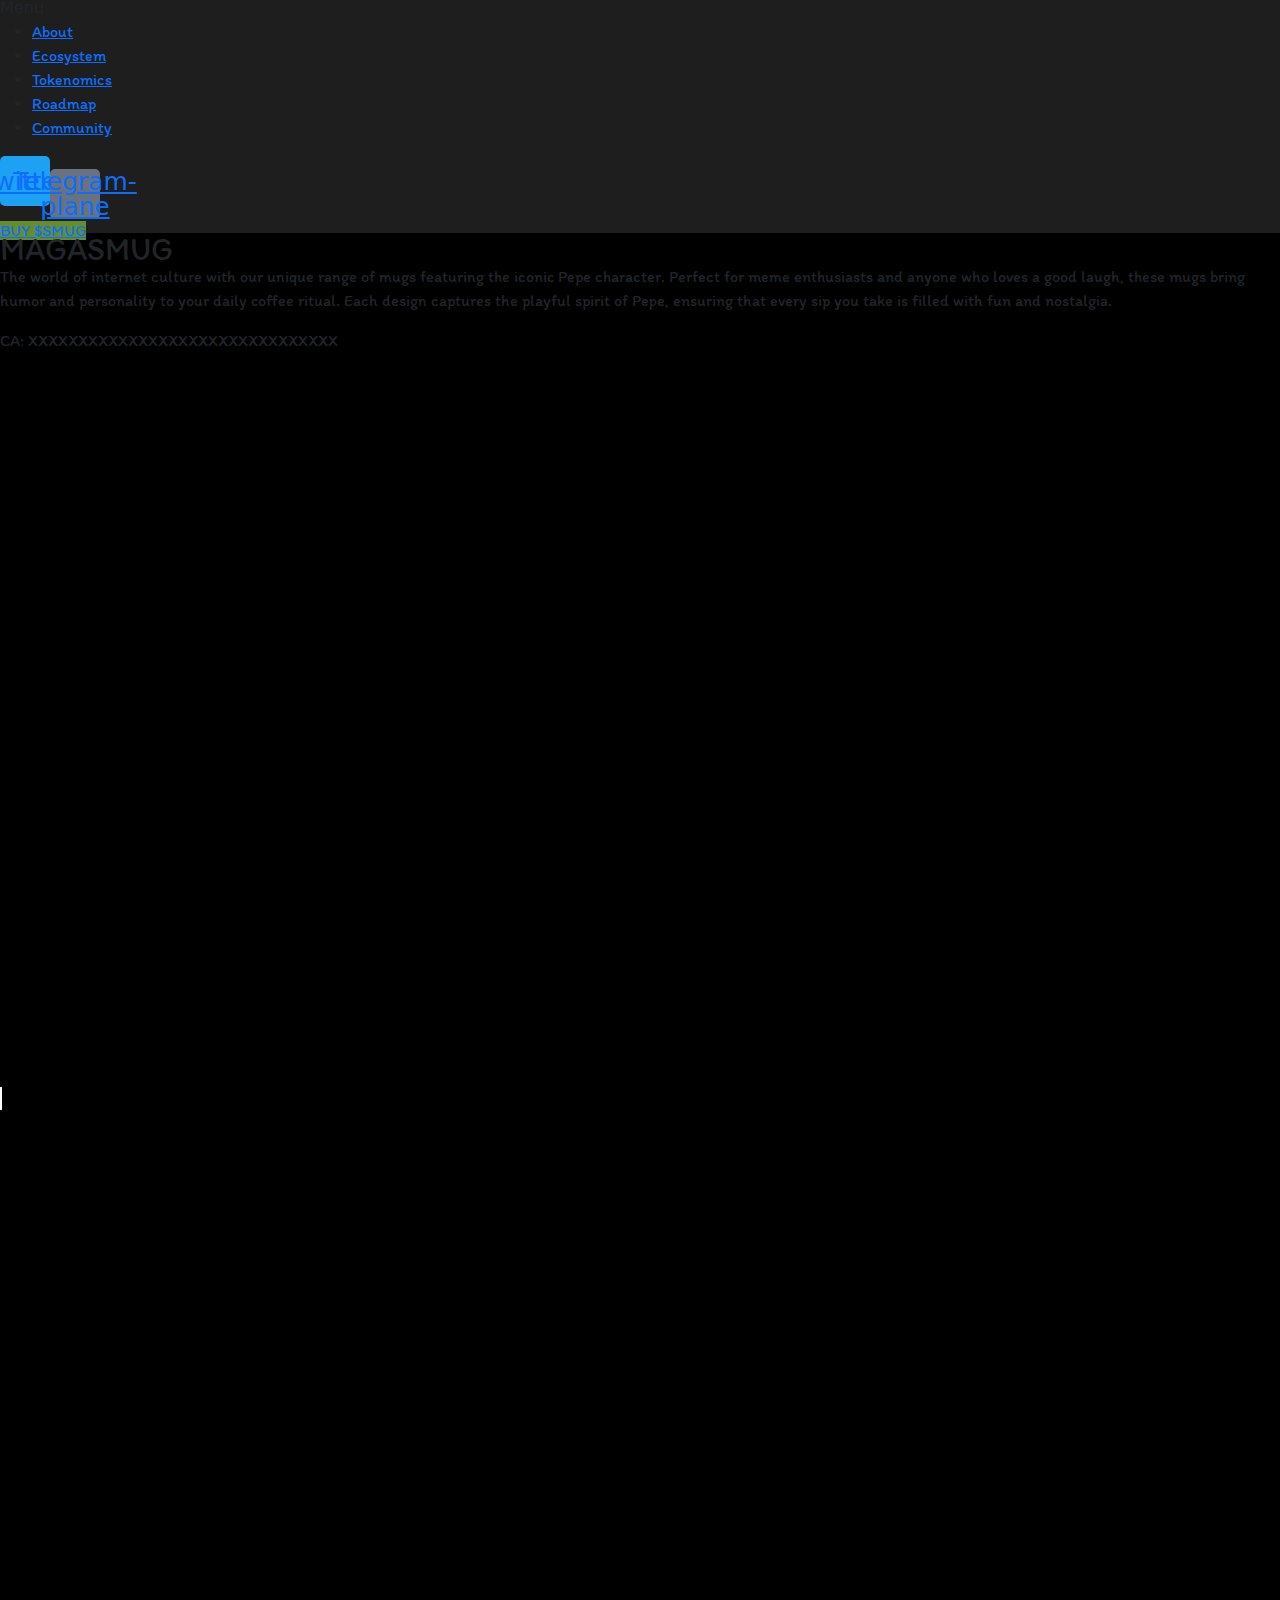
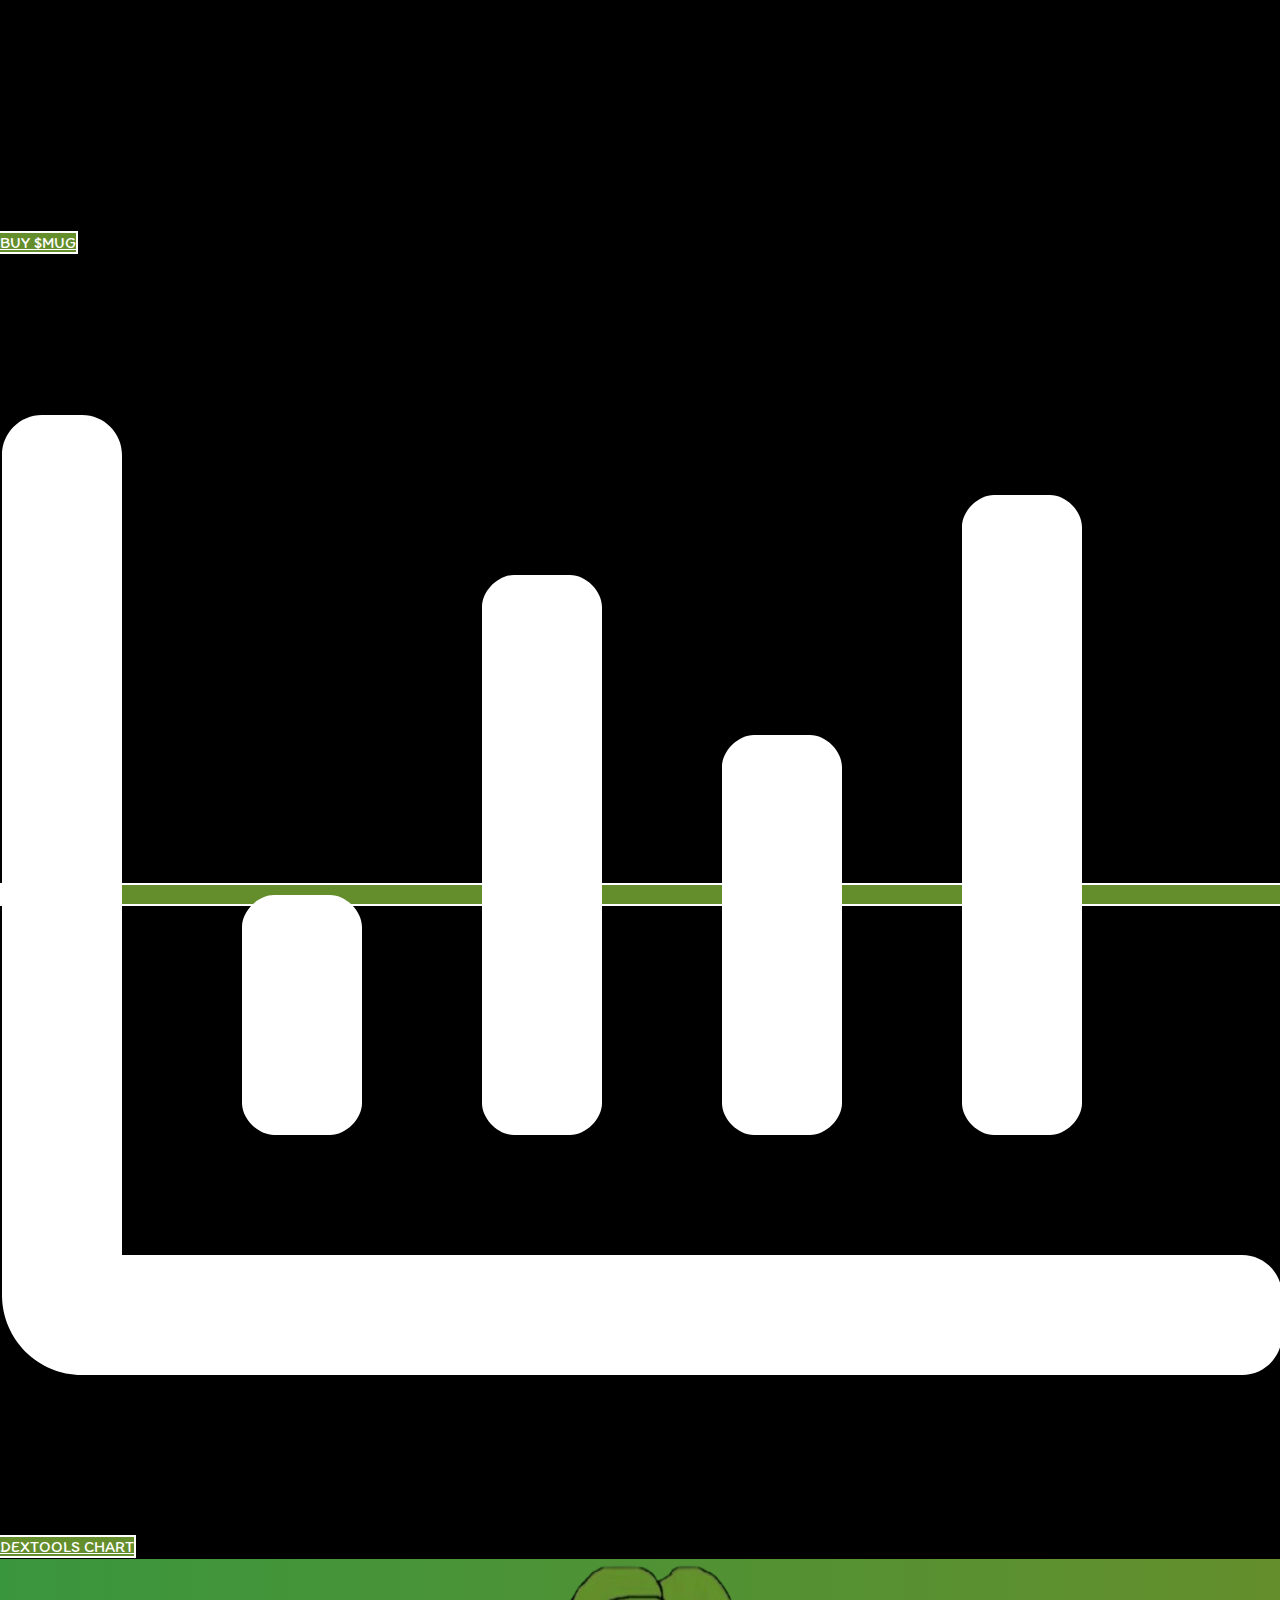
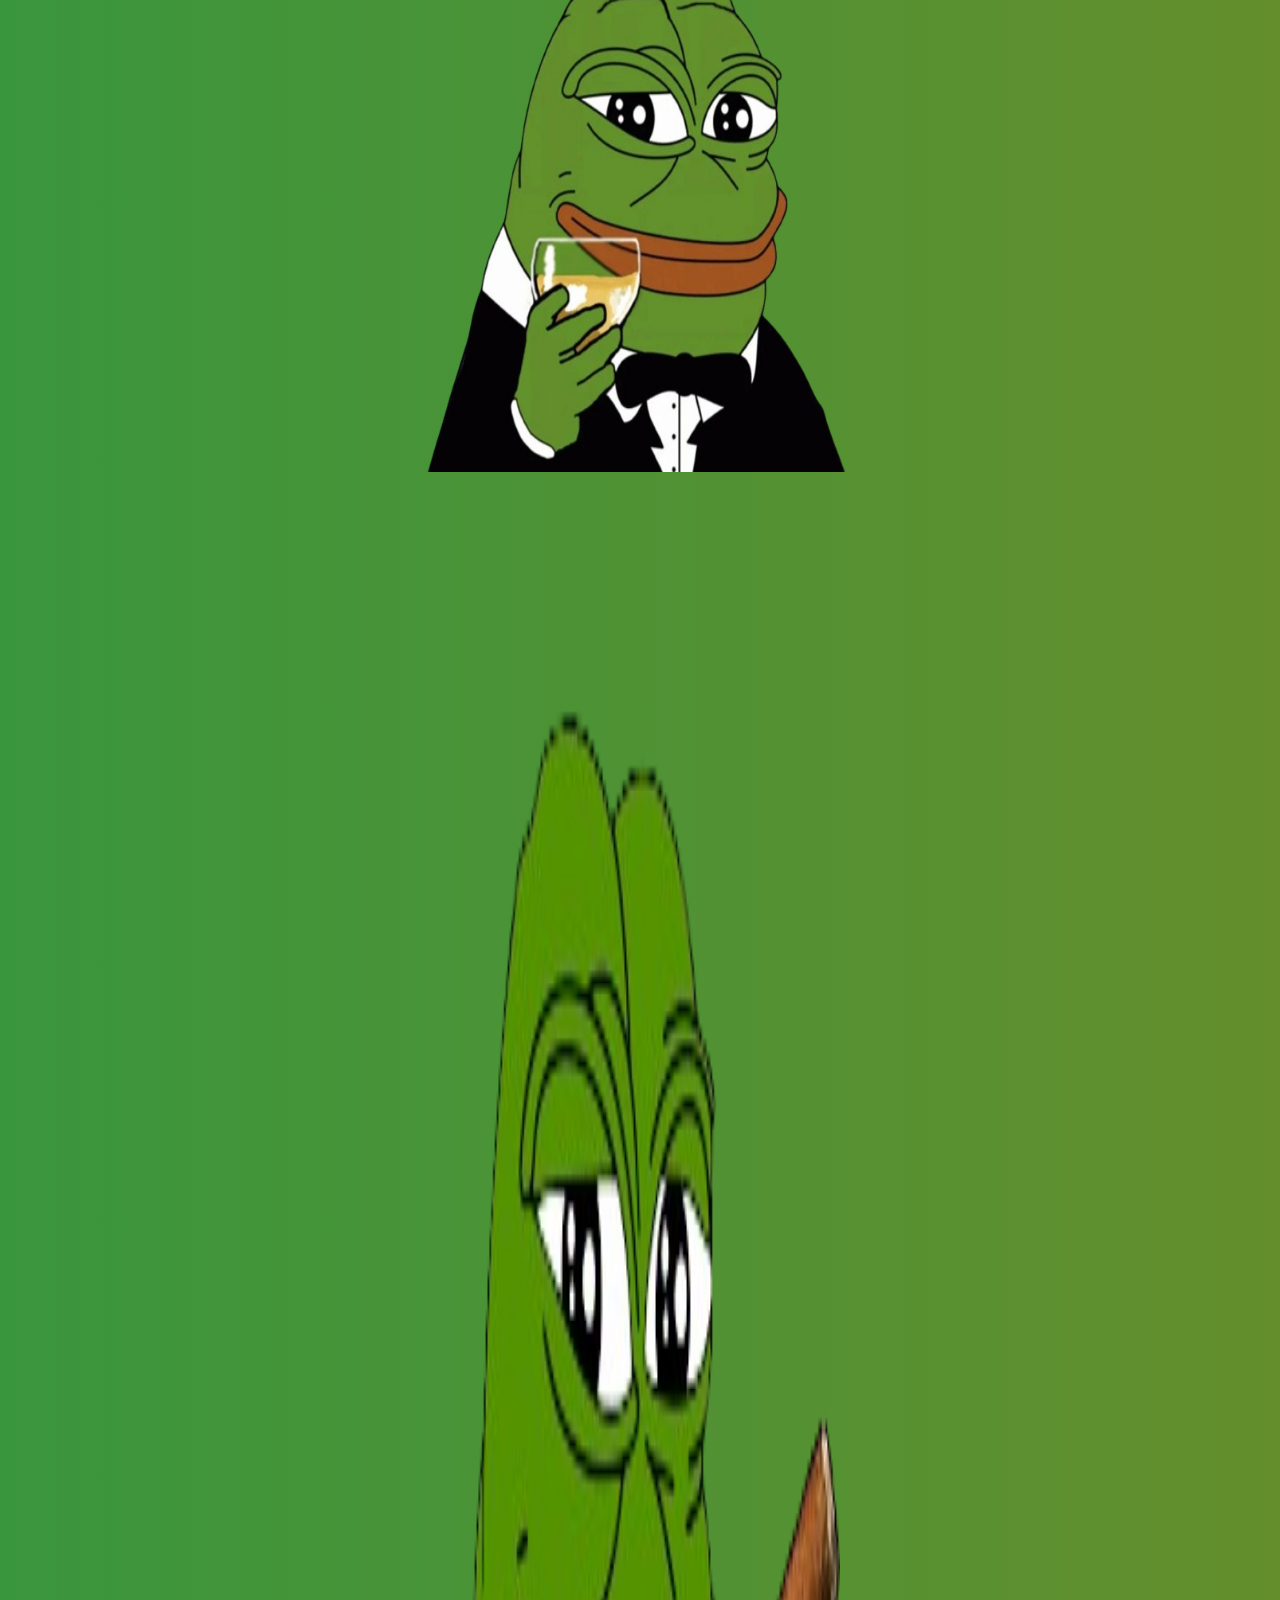
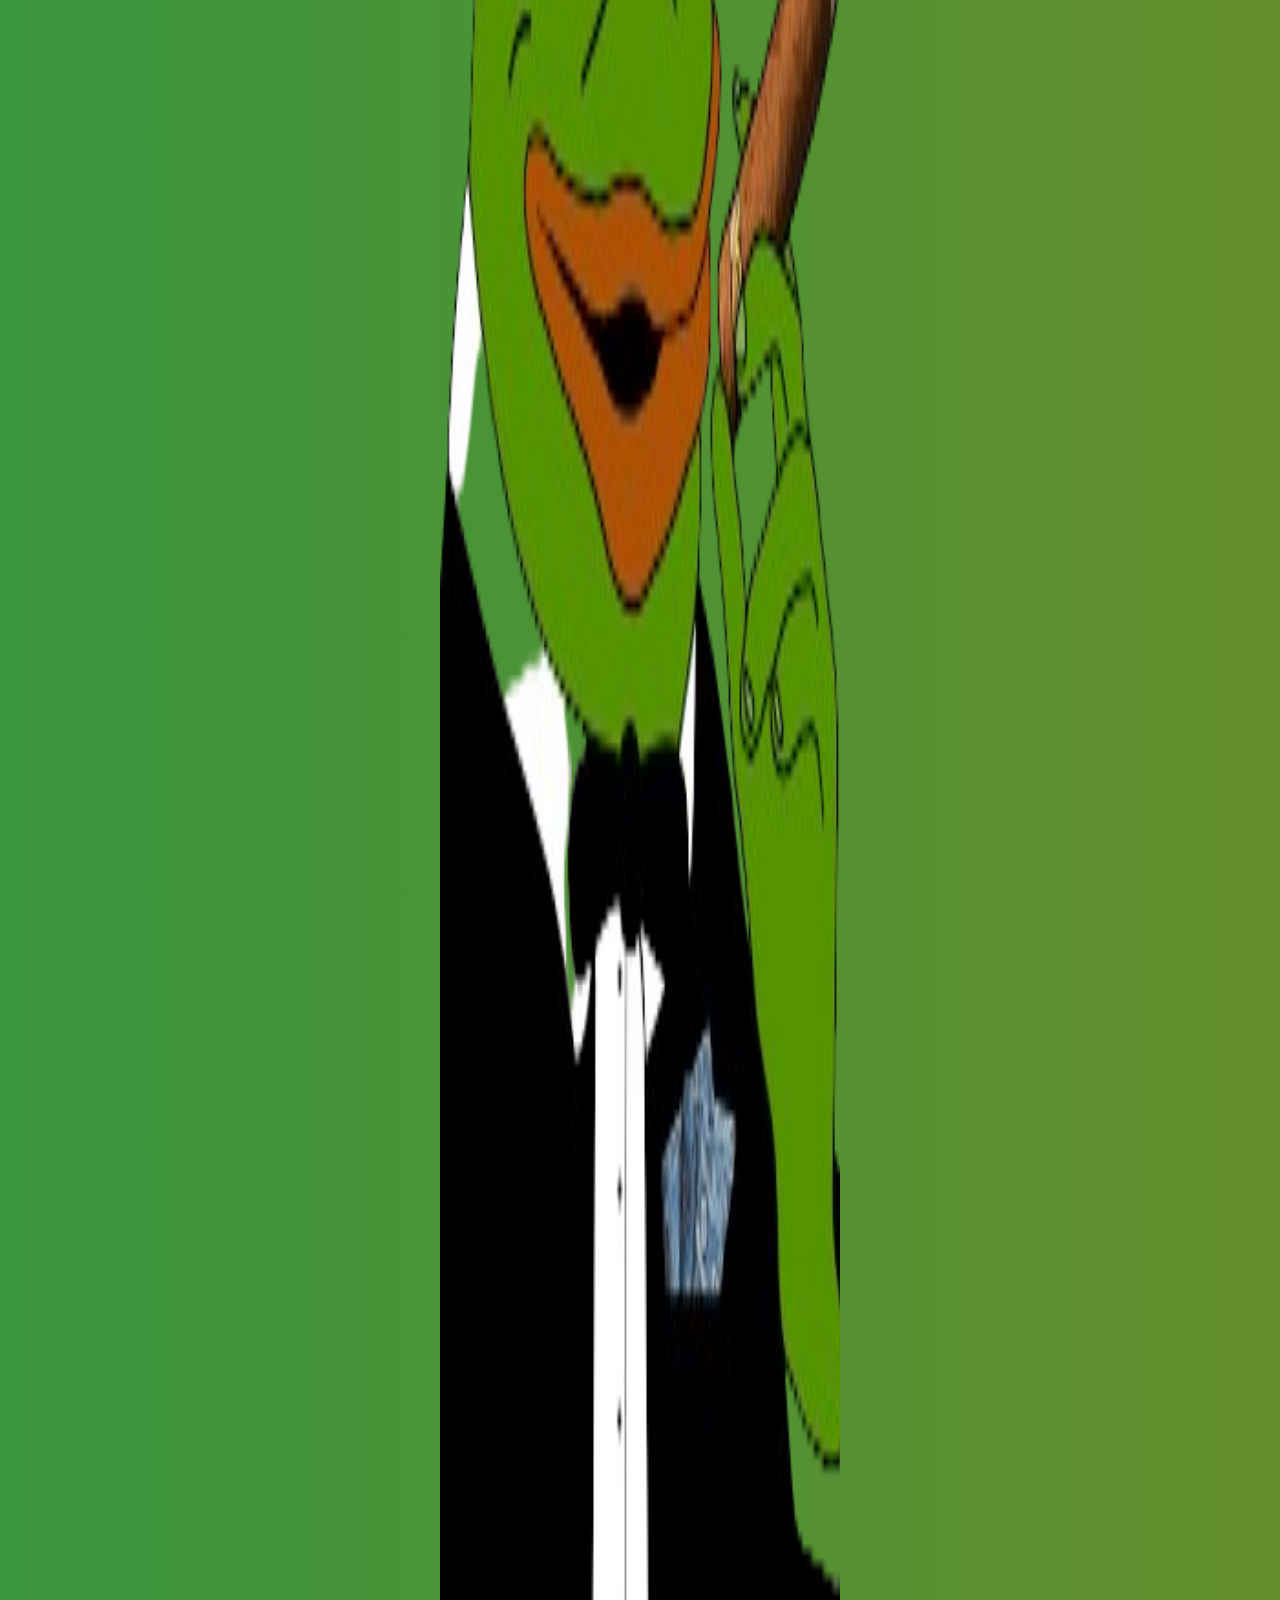
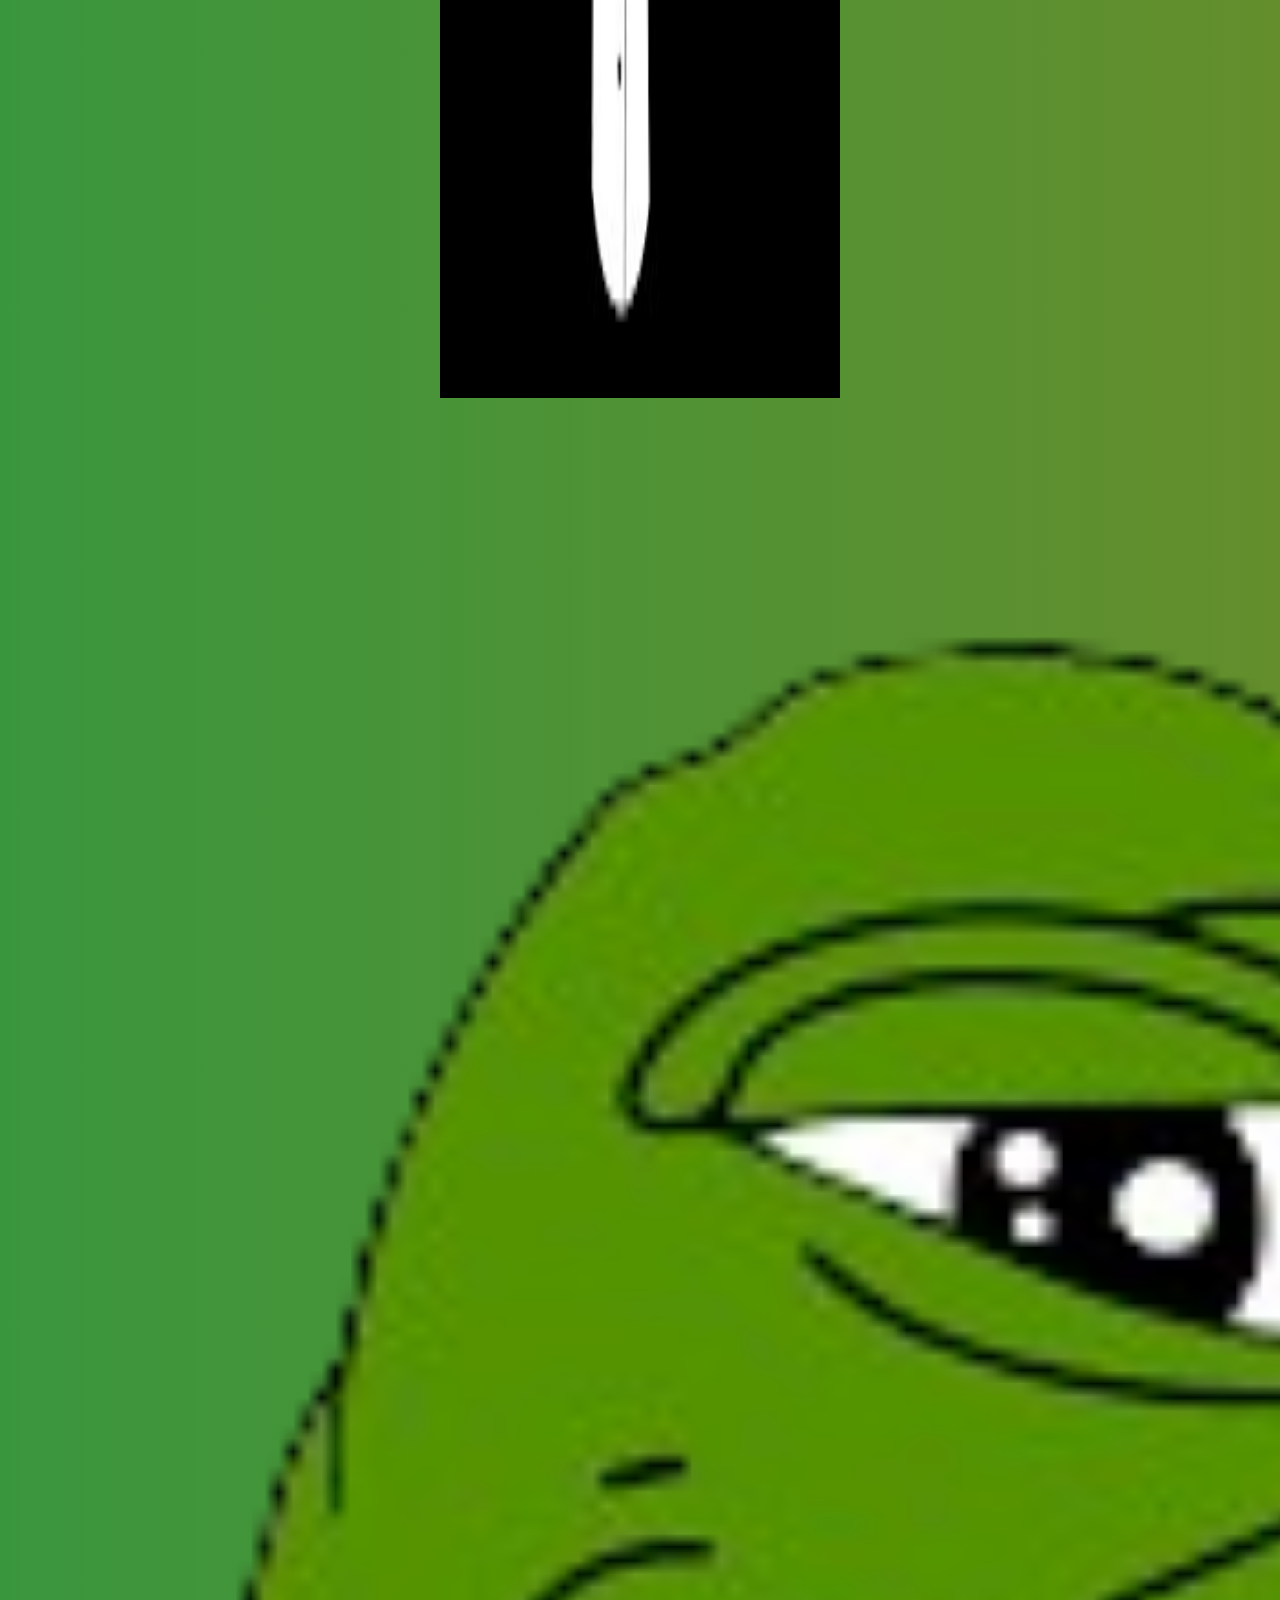
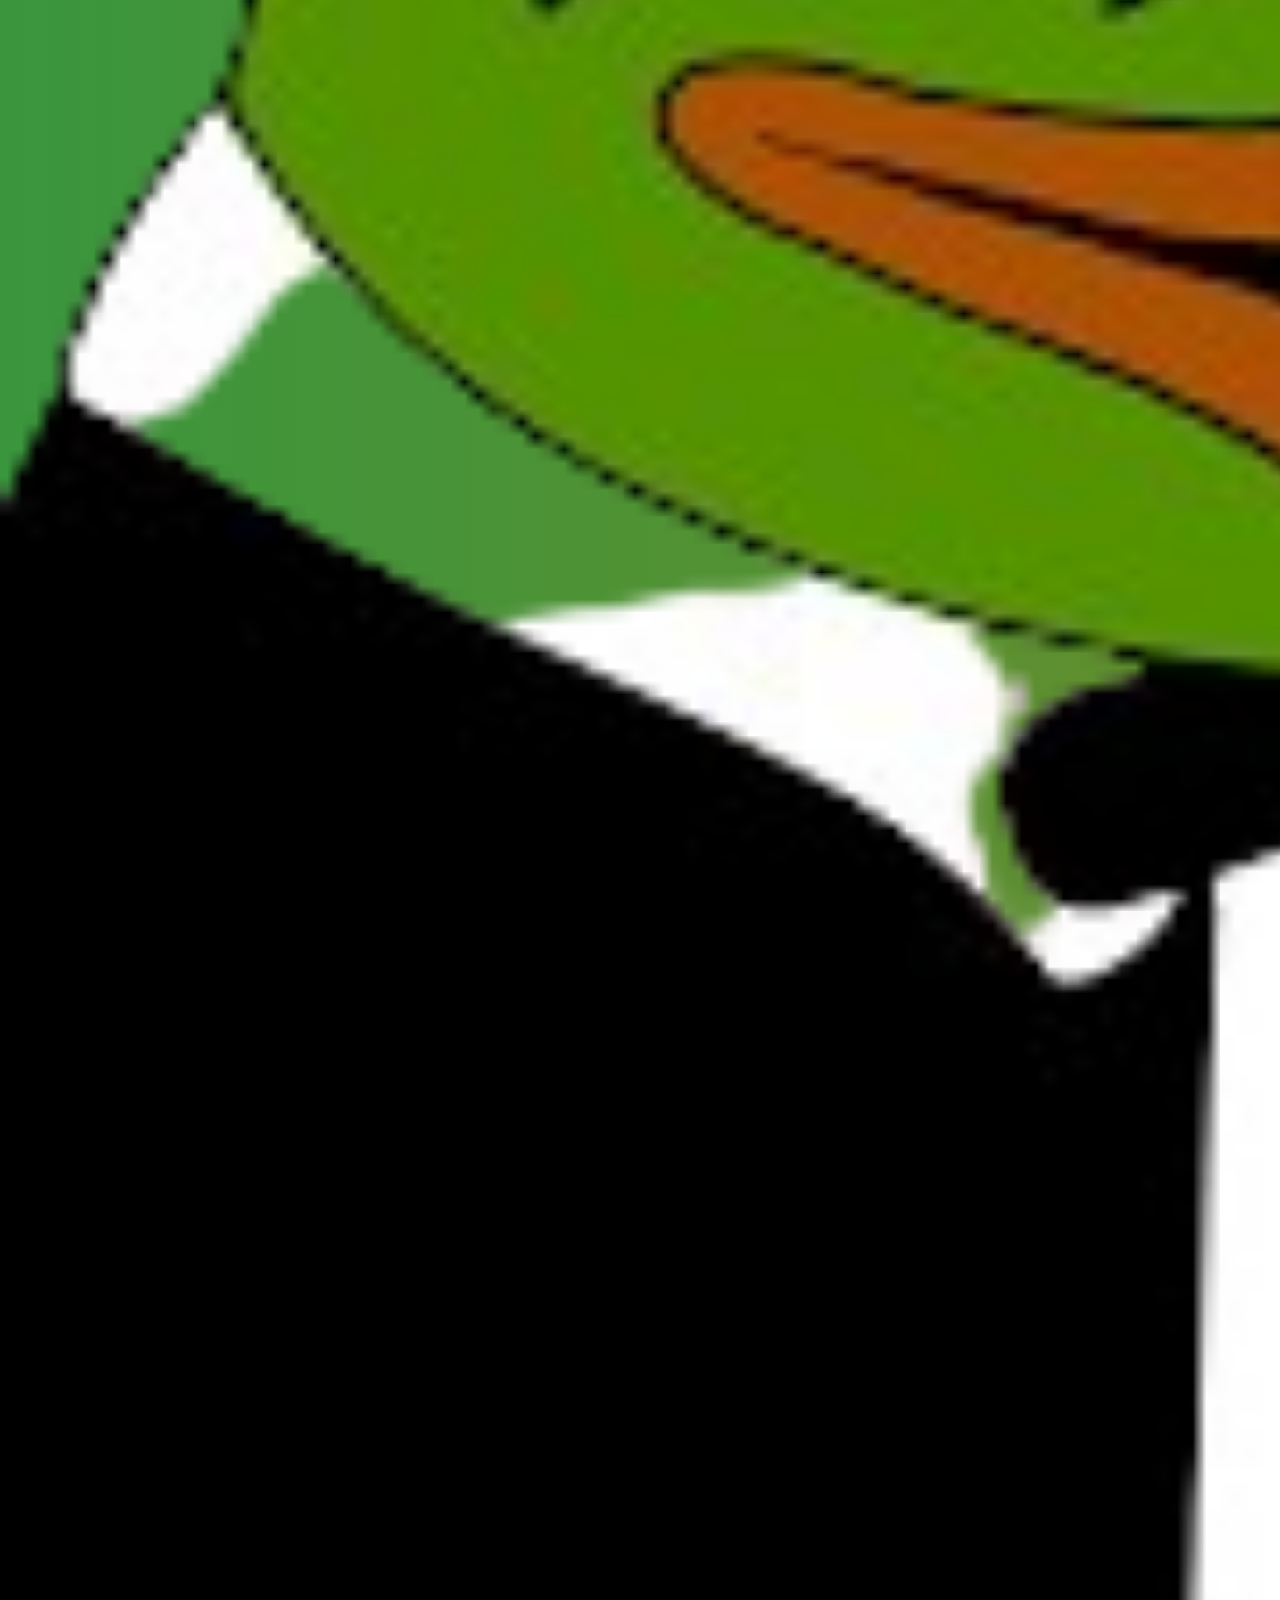
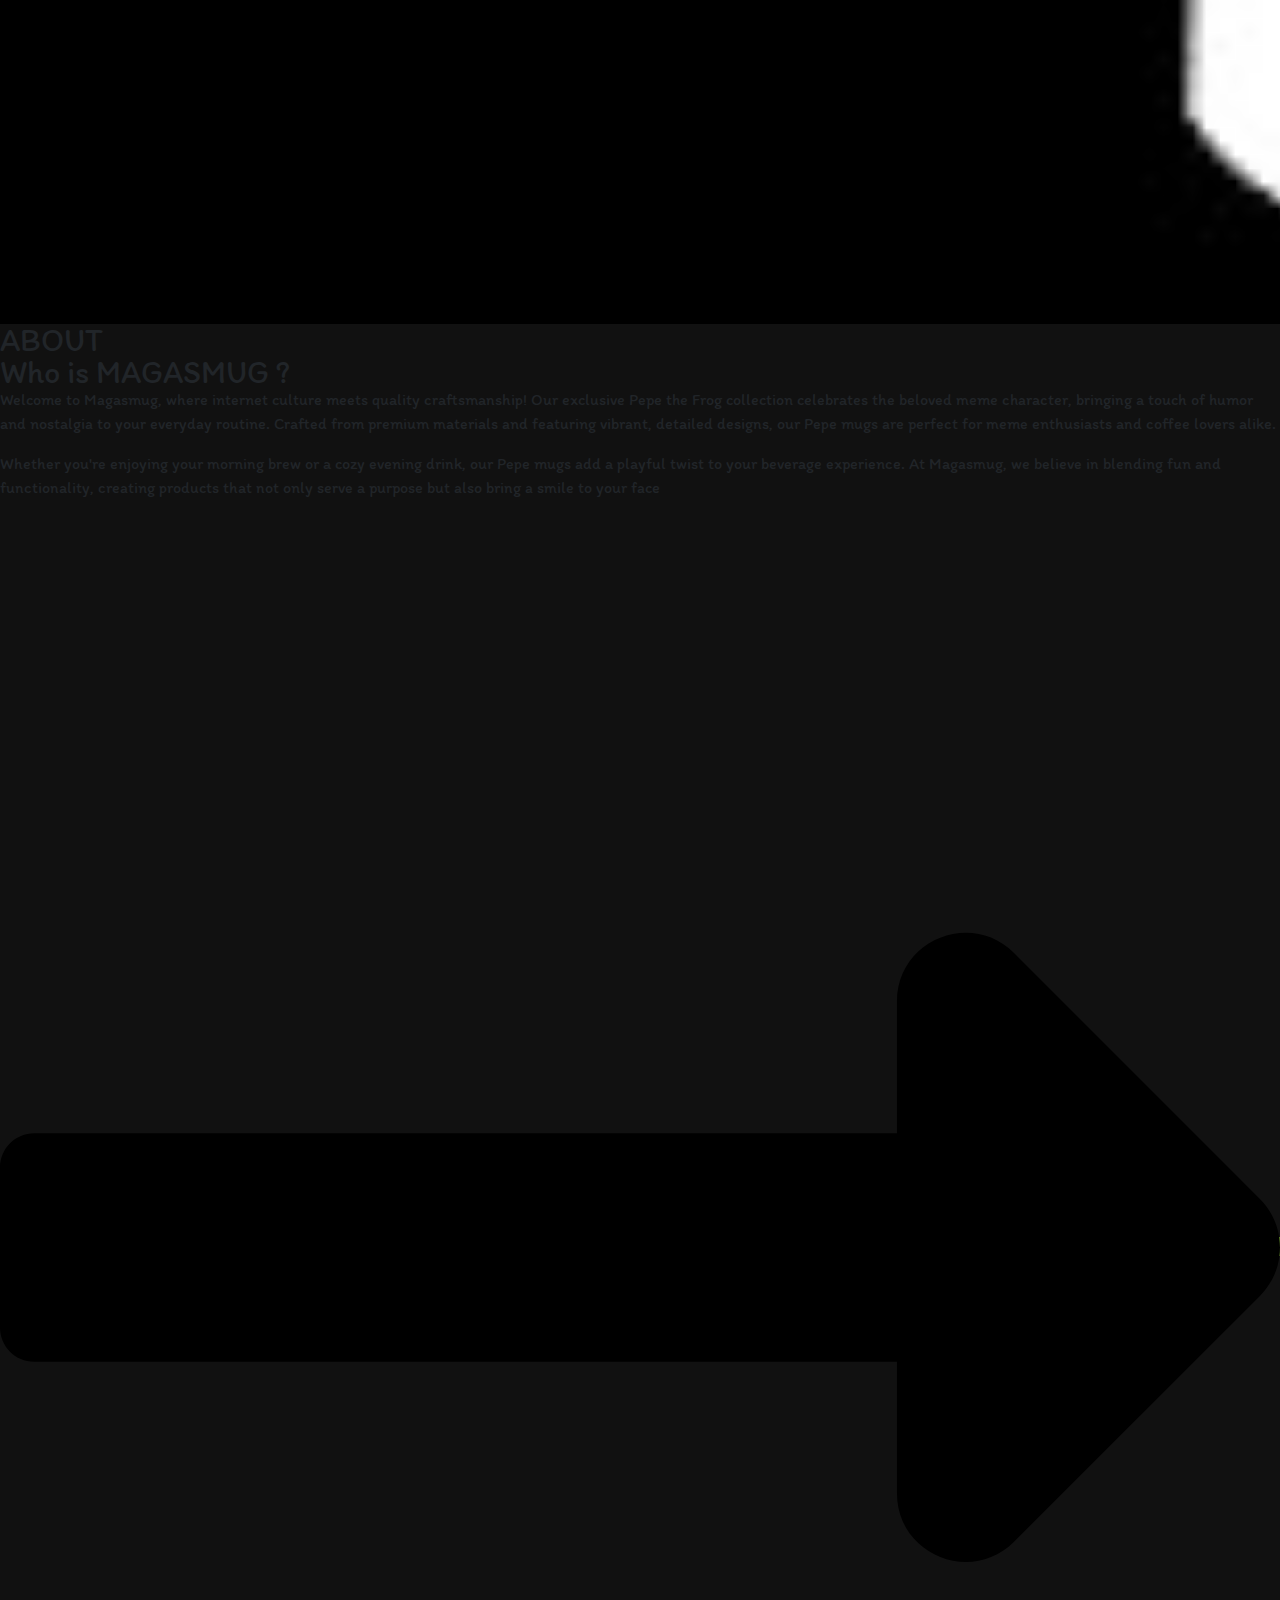
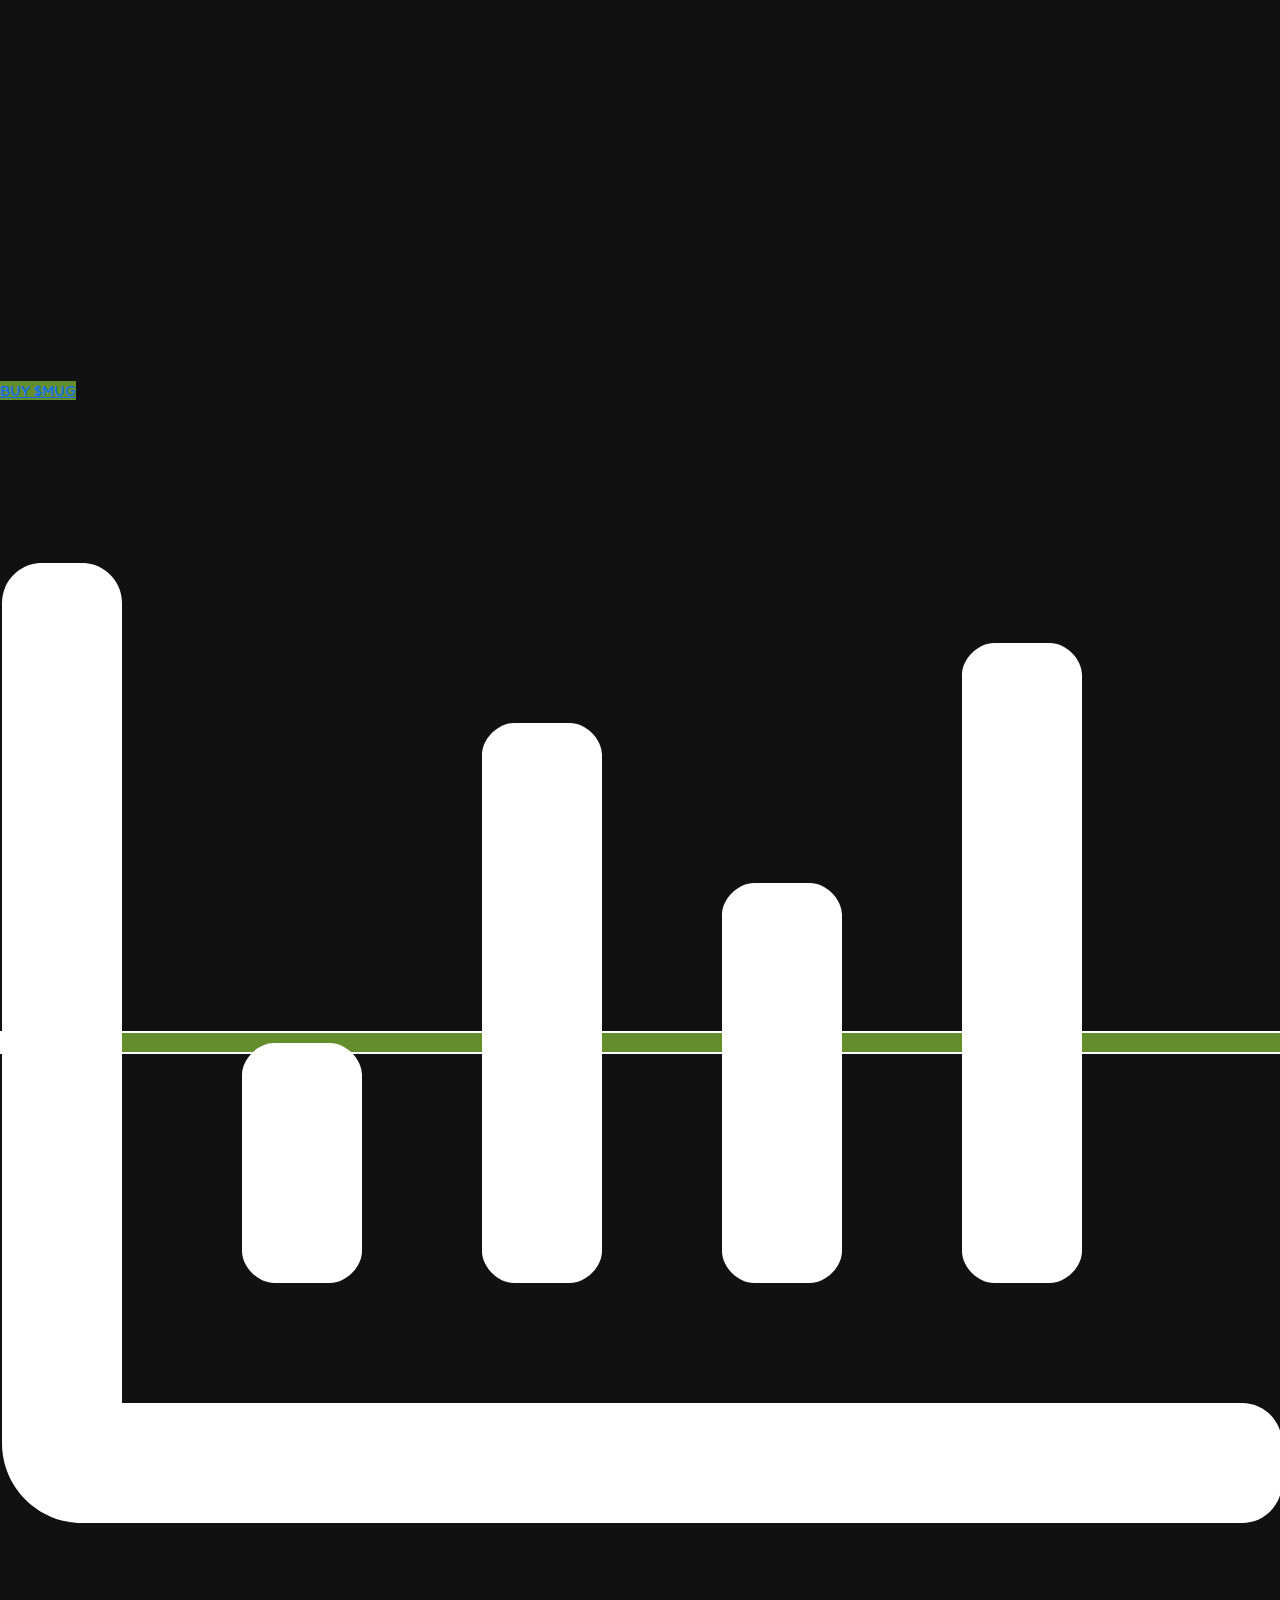
==== commit 3f8d3c34: "tiktok remove" ====
--- a/index.html
+++ b/index.html
@@ -7,25 +7,14 @@
 
 
 
-    <link
-      rel="alternate"
-      type="application/rss+xml"
-      title="Magasmug Xai Dog &raquo; Feed"
-      href="https://www.fidoerc20.vip/feed/"
-    />
+   
     <link
       href="https://cdn.jsdelivr.net/npm/bootstrap@5.3.3/dist/css/bootstrap.min.css"
       rel="stylesheet"
       integrity="sha384-QWTKZyjpPEjISv5WaRU9OFeRpok6YctnYmDr5pNlyT2bRjXh0JMhjY6hW+ALEwIH"
       crossorigin="anonymous"
     />
-	<link rel="stylesheet" href="style.css">
-    <link
-      rel="alternate"
-      type="application/rss+xml"
-      title="Magasmug Xai Dog &raquo; Comments Feed"
-      href="https://www.fidoerc20.vip/comments/feed/"
-    />
+	
     <link rel="stylesheet" href="style.css" />
 
     <style>
@@ -1222,7 +1211,7 @@
                         </svg>
                       </a>
                     </span>
-                    <span class="elementor-grid-item">
+                    <!-- <span class="elementor-grid-item">
                       <a
                         class="elementor-icon elementor-social-icon elementor-social-icon-tiktok elementor-repeater-item-fb6d463"
                         href="tglink"
@@ -1239,7 +1228,7 @@
                           ></path>
                         </svg>
                       </a>
-                    </span>
+                    </span> -->
                   </div>
                 </div>
               </div>
@@ -1330,7 +1319,7 @@
                     }
                   </style>
                   <h2 style="font-family: Itim;" class="elementor-heading-title elementor-size-default">
-                    Magasmug
+                    MAGASMUG
                   </h2>
                 </div>
               </div>
@@ -1520,7 +1509,7 @@
         style="background-image:linear-gradient(to right, #3a963d , #648e2c);background-color:none"
       >
         <div class="elementor-background-overlay"></div>
-        <div class="elementor-shape elementor-shape-top" data-negative="false">
+        <!-- <div class="elementor-shape elementor-shape-top" data-negative="false">
           <svg
             xmlns="http://www.w3.org/2000/svg"
             viewBox="0 0 283.5 27.8"
@@ -1528,11 +1517,11 @@
           >
             <path
               class="elementor-shape-fill"
-              style="fill: #000000"
+              style="fill: #3a963d"
               d="M0 0v6.7c1.9-.8 4.7-1.4 8.5-1 9.5 1.1 11.1 6 11.1 6s2.1-.7 4.3-.2c2.1.5 2.8 2.6 2.8 2.6s.2-.5 1.4-.7c1.2-.2 1.7.2 1.7.2s0-2.1 1.9-2.8c1.9-.7 3.6.7 3.6.7s.7-2.9 3.1-4.1 4.7 0 4.7 0 1.2-.5 2.4 0 1.7 1.4 1.7 1.4h1.4c.7 0 1.2.7 1.2.7s.8-1.8 4-2.2c3.5-.4 5.3 2.4 6.2 4.4.4-.4 1-.7 1.8-.9 2.8-.7 4 .7 4 .7s1.7-5 11.1-6c9.5-1.1 12.3 3.9 12.3 3.9s1.2-4.8 5.7-5.7c4.5-.9 6.8 1.8 6.8 1.8s.6-.6 1.5-.9c.9-.2 1.9-.2 1.9-.2s5.2-6.4 12.6-3.3c7.3 3.1 4.7 9 4.7 9s1.9-.9 4 0 2.8 2.4 2.8 2.4 1.9-1.2 4.5-1.2 4.3 1.2 4.3 1.2.2-1 1.4-1.7 2.1-.7 2.1-.7-.5-3.1 2.1-5.5 5.7-1.4 5.7-1.4 1.5-2.3 4.2-1.1c2.7 1.2 1.7 5.2 1.7 5.2s.3-.1 1.3.5c.5.4.8.8.9 1.1.5-1.4 2.4-5.8 8.4-4 7.1 2.1 3.5 8.9 3.5 8.9s.8-.4 2 0 1.1 1.1 1.1 1.1 1.1-1.1 2.3-1.1 2.1.5 2.1.5 1.9-3.6 6.2-1.2 1.9 6.4 1.9 6.4 2.6-2.4 7.4 0c3.4 1.7 3.9 4.9 3.9 4.9s3.3-6.9 10.4-7.9 11.5 2.6 11.5 2.6.8 0 1.2.2c.4.2.9.9.9.9s4.4-3.1 8.3.2c1.9 1.7 1.5 5 1.5 5s.3-1.1 1.6-1.4c1.3-.3 2.3.2 2.3.2s-.1-1.2.5-1.9 1.9-.9 1.9-.9-4.7-9.3 4.4-13.4c5.6-2.5 9.2.9 9.2.9s5-6.2 15.9-6.2 16.1 8.1 16.1 8.1.7-.2 1.6-.4V0H0z"
             />
           </svg>
-        </div>
+        </div> -->
         <div class="elementor-container elementor-column-gap-default">
           <div
             class="elementor-column elementor-col-50 elementor-top-column elementor-element elementor-element-df44557"
@@ -1625,7 +1614,7 @@
               >
                 <div class="elementor-widget-container">
                   <h2 style="font-family: Itim;" class="elementor-heading-title elementor-size-default">
-                    Who is Magasmug ?
+                    Who is MAGASMUG ?
                   </h2>
                 </div>
               </div>
@@ -2248,11 +2237,11 @@
                                   ></span> -->
                                   <p style="font-family: Itim;"
                                     class="elementor-counter-number"
-                                    data-duration="2000"
-                                    data-to-value="0"
+                                    data-duration="500"
+                                    data-to-value="2"
                                     data-from-value="0"
                                     data-delimiter=","
-                                    >0</
+                                    ></
                                   >
                                 </div>
                                 <div style="font-family: Itim;" class="elementor-counter-title">Tax</div>
@@ -2306,7 +2295,7 @@
                                     >LP</
                                   >
                                 </div>
-                                <div style="font-family: Itim;" class="elementor-counter-title">Burnt</div>
+                                <div style="font-family: Itim;" class="elementor-counter-title">Locked</div>
                               </div>
                             </div>
                           </div>
@@ -2889,7 +2878,7 @@
                     </svg>
                   </a>
                 </span>
-                <span class="elementor-grid-item">
+                <!-- <span class="elementor-grid-item">
                   <a
                     class="elementor-icon elementor-social-icon elementor-social-icon-tiktok elementor-repeater-item-d661c42"
                     href="tglink"
@@ -2908,7 +2897,7 @@
                       ></path>
                     </svg>
                   </a>
-                </span>
+                </span> -->
               </div>
             </div>
           </div>
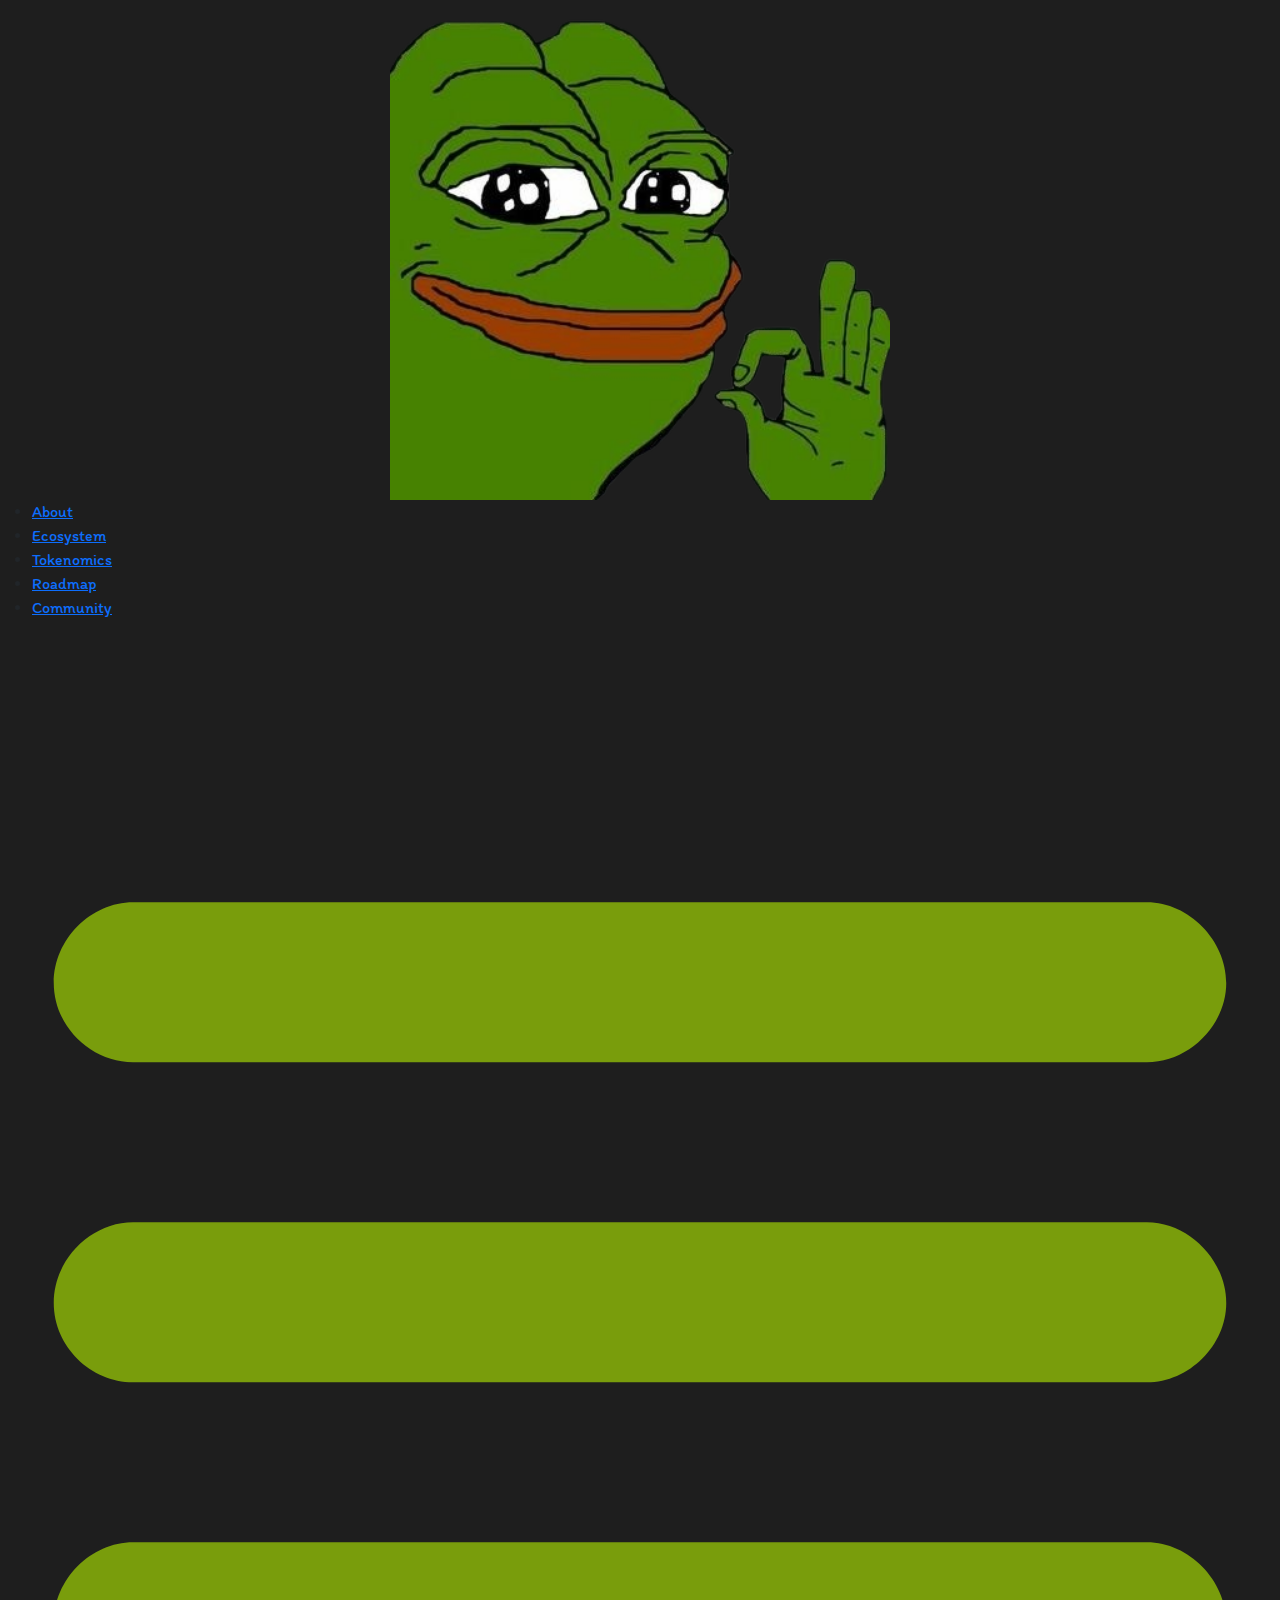
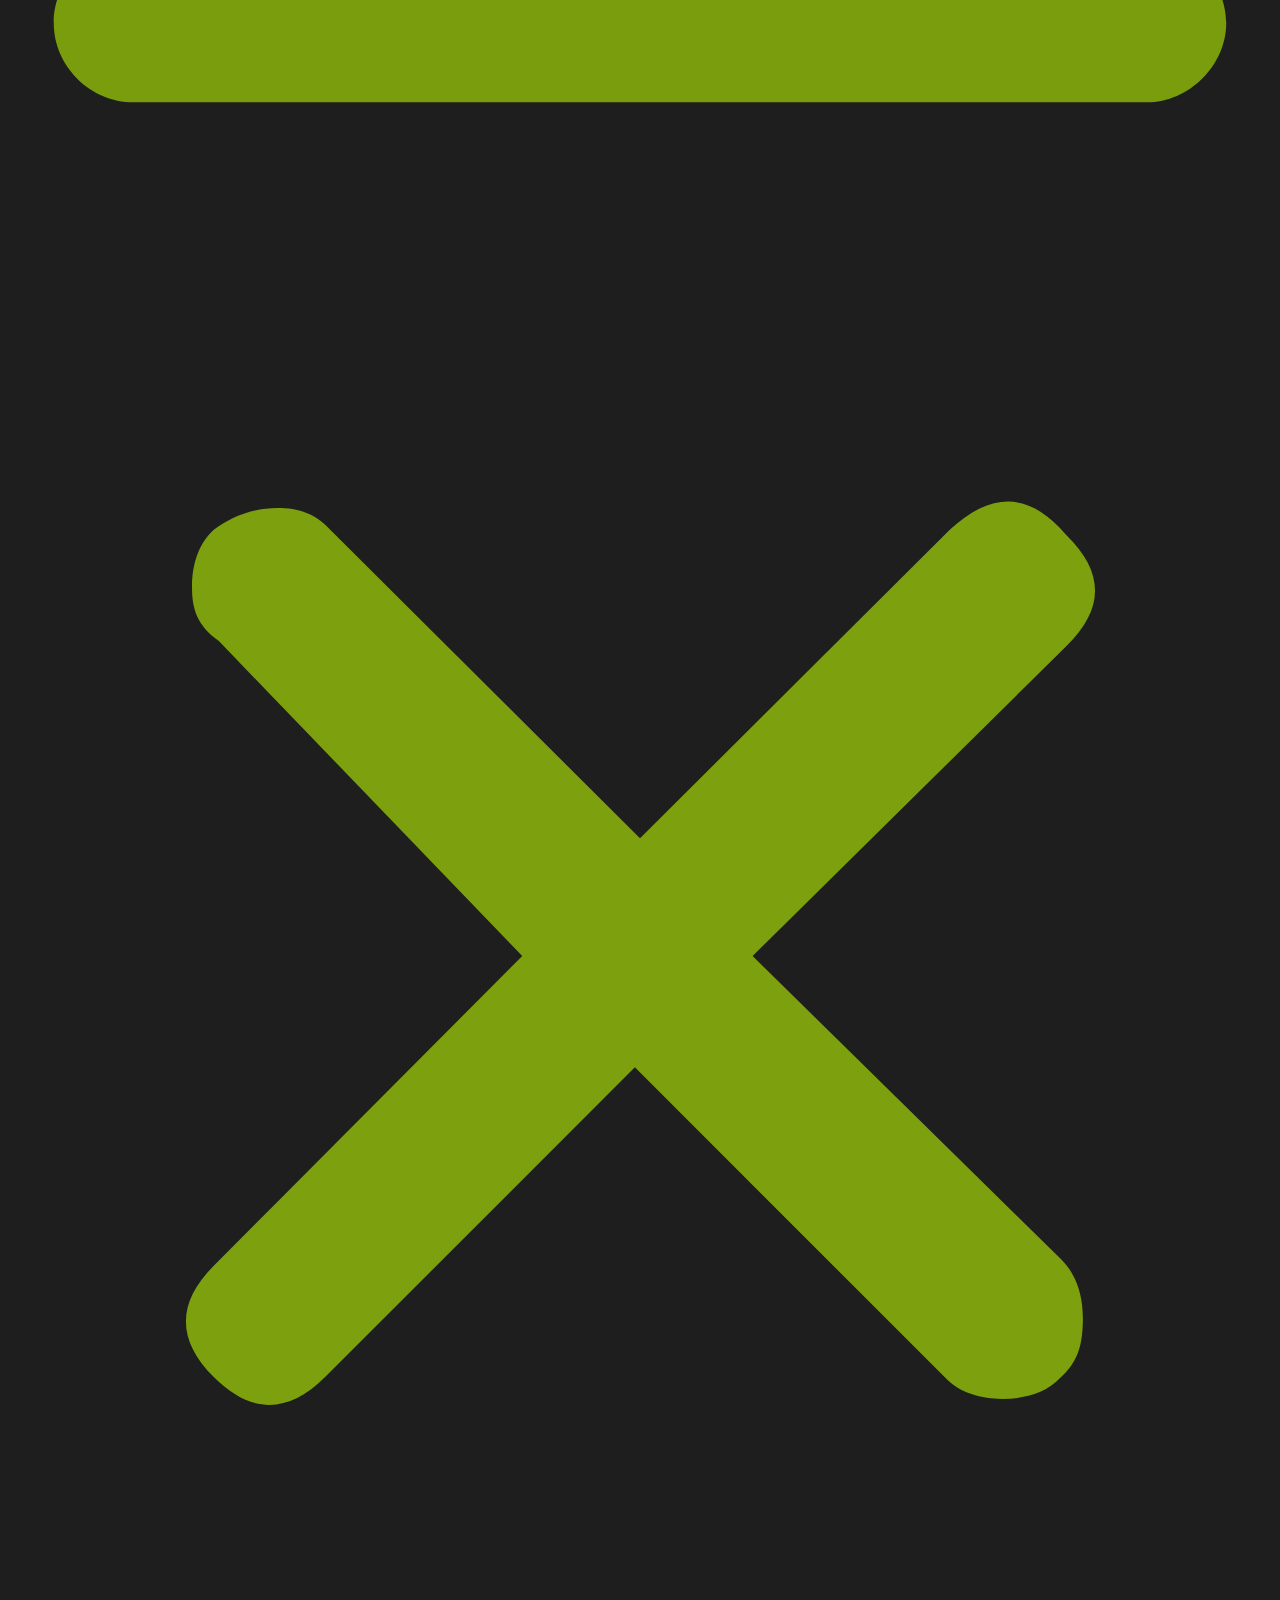
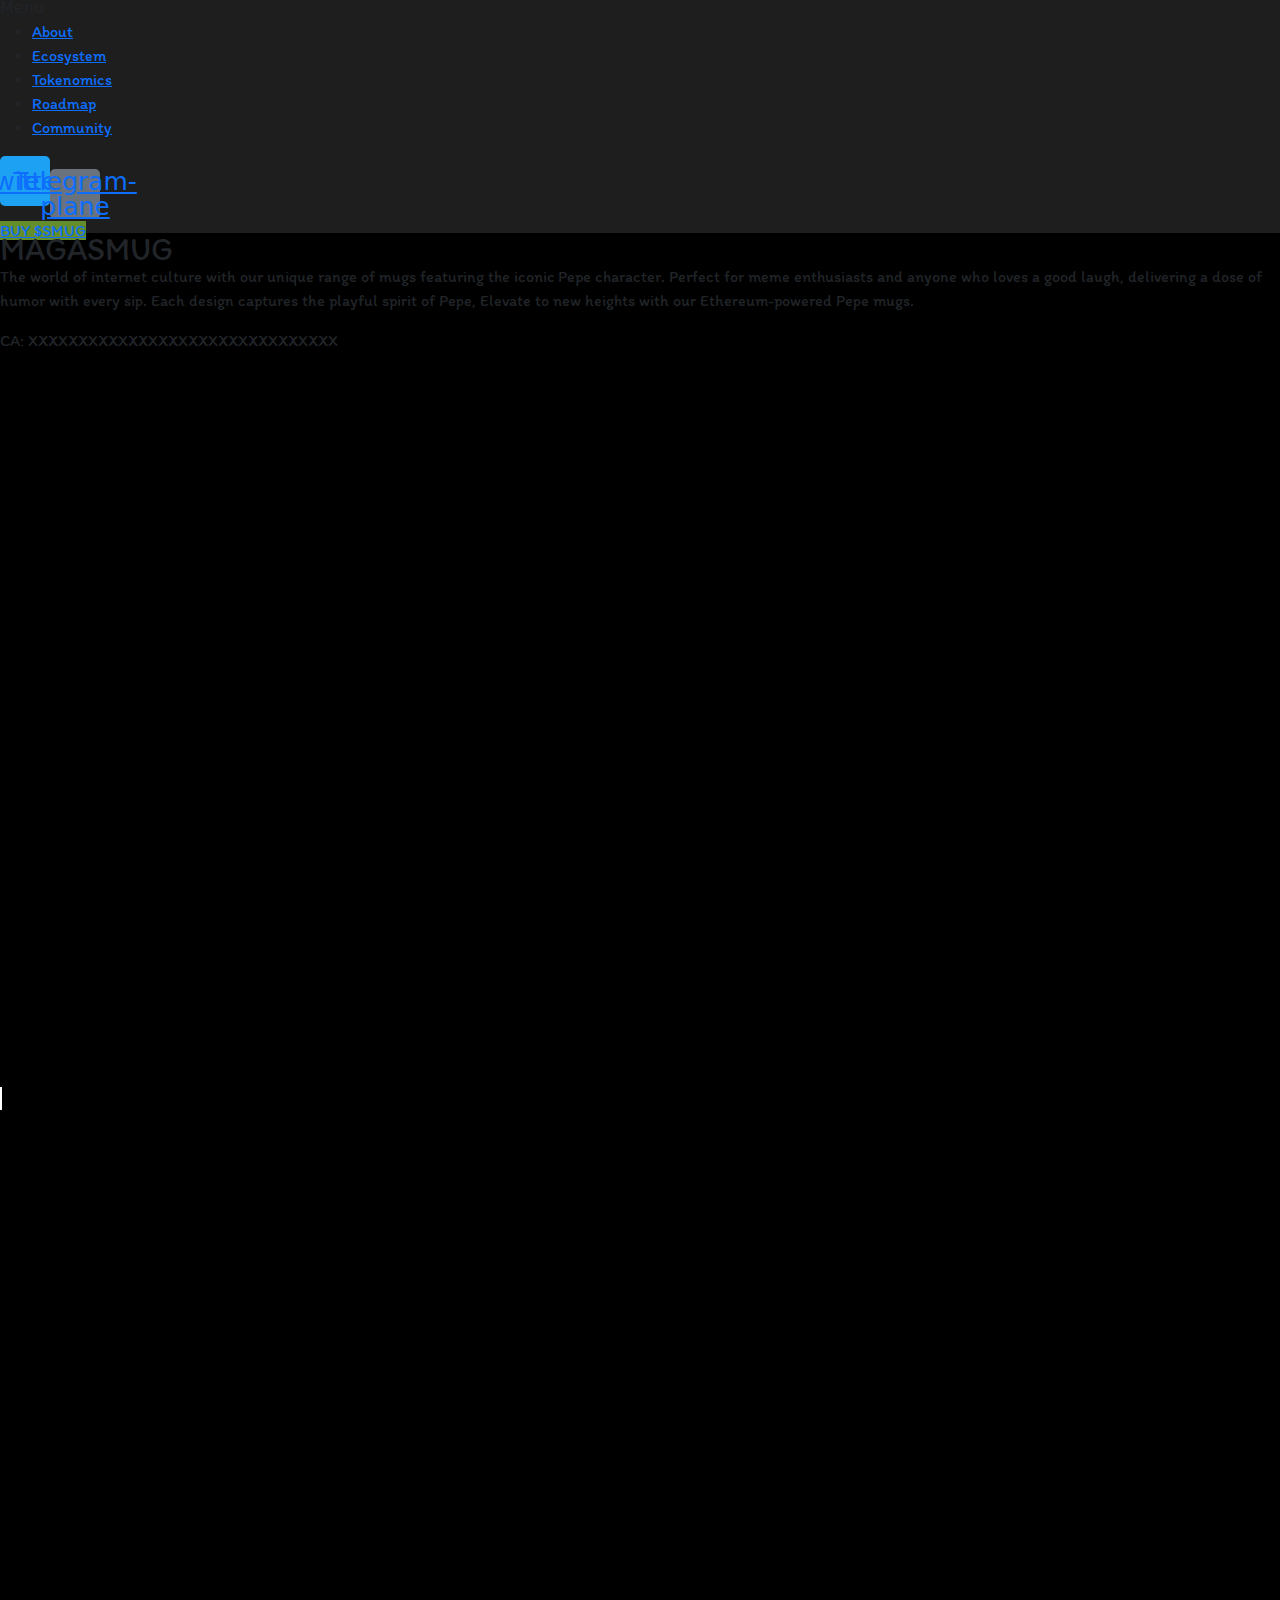
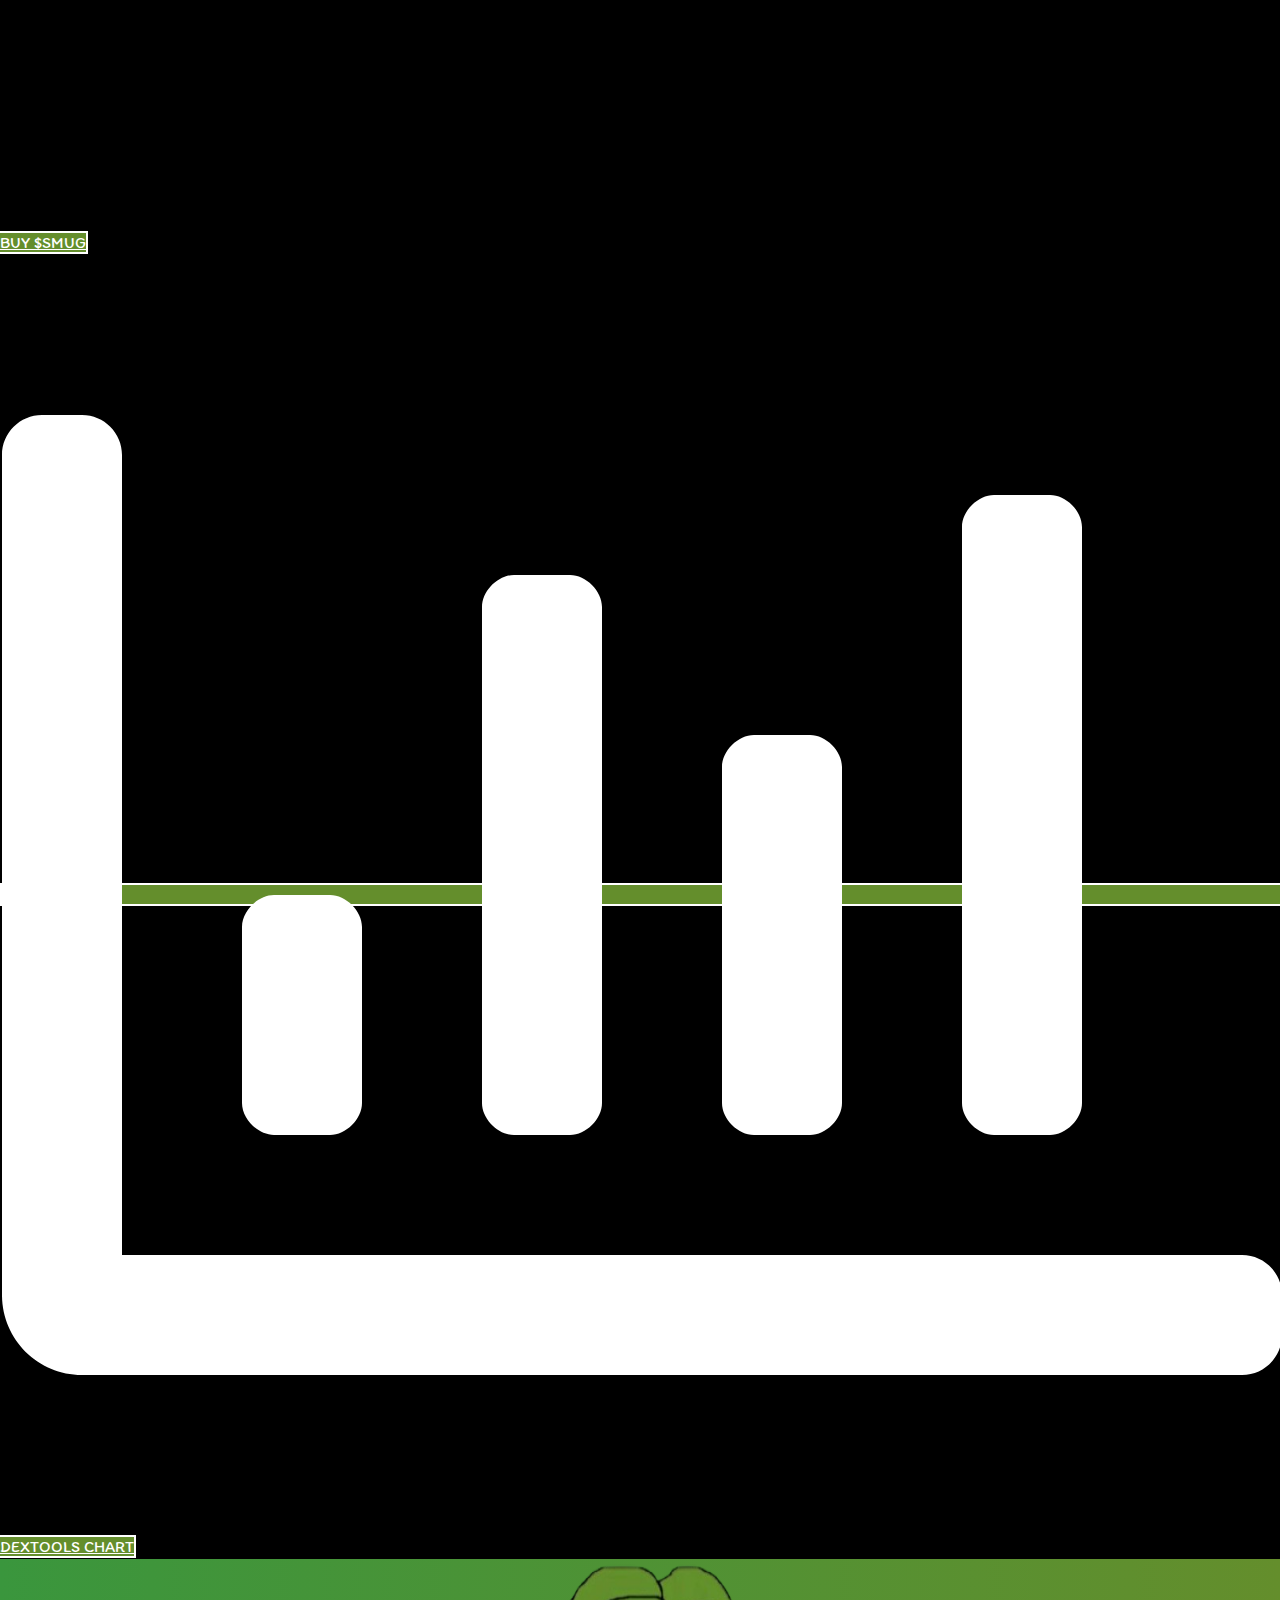
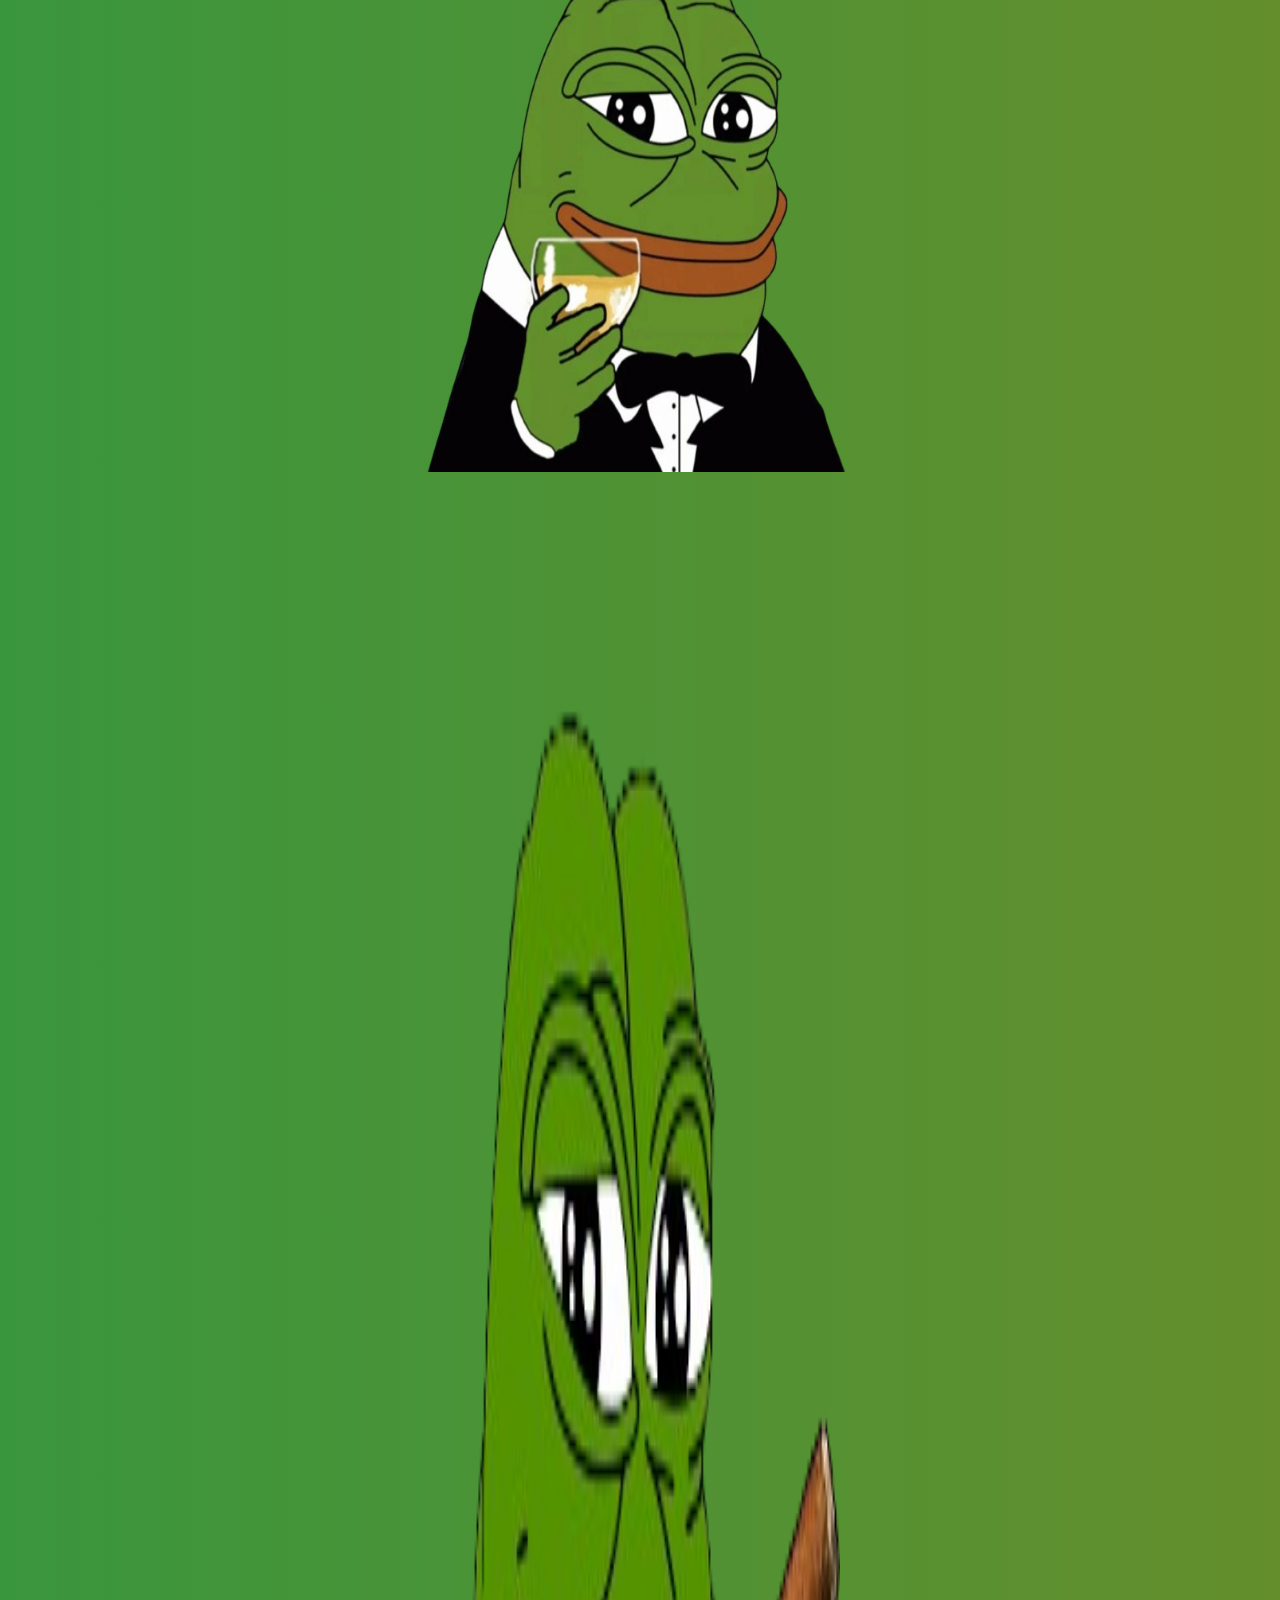
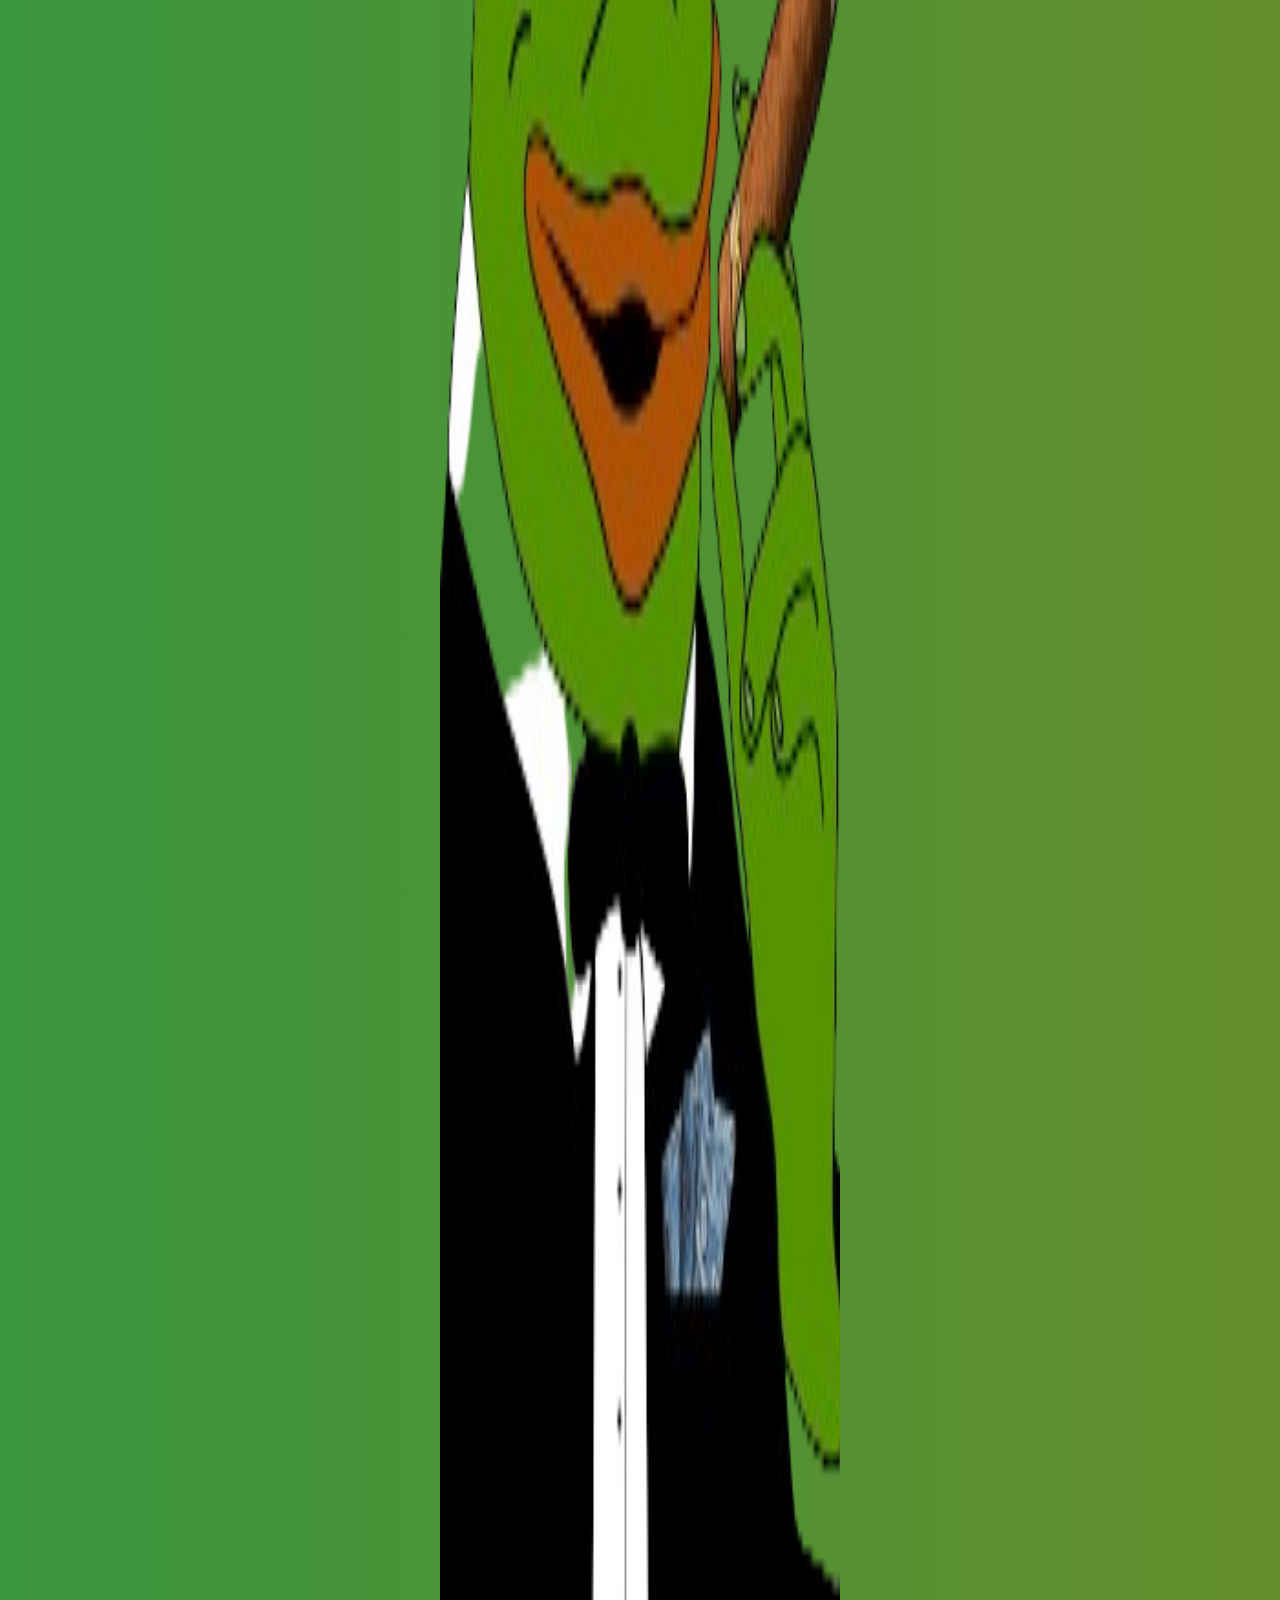
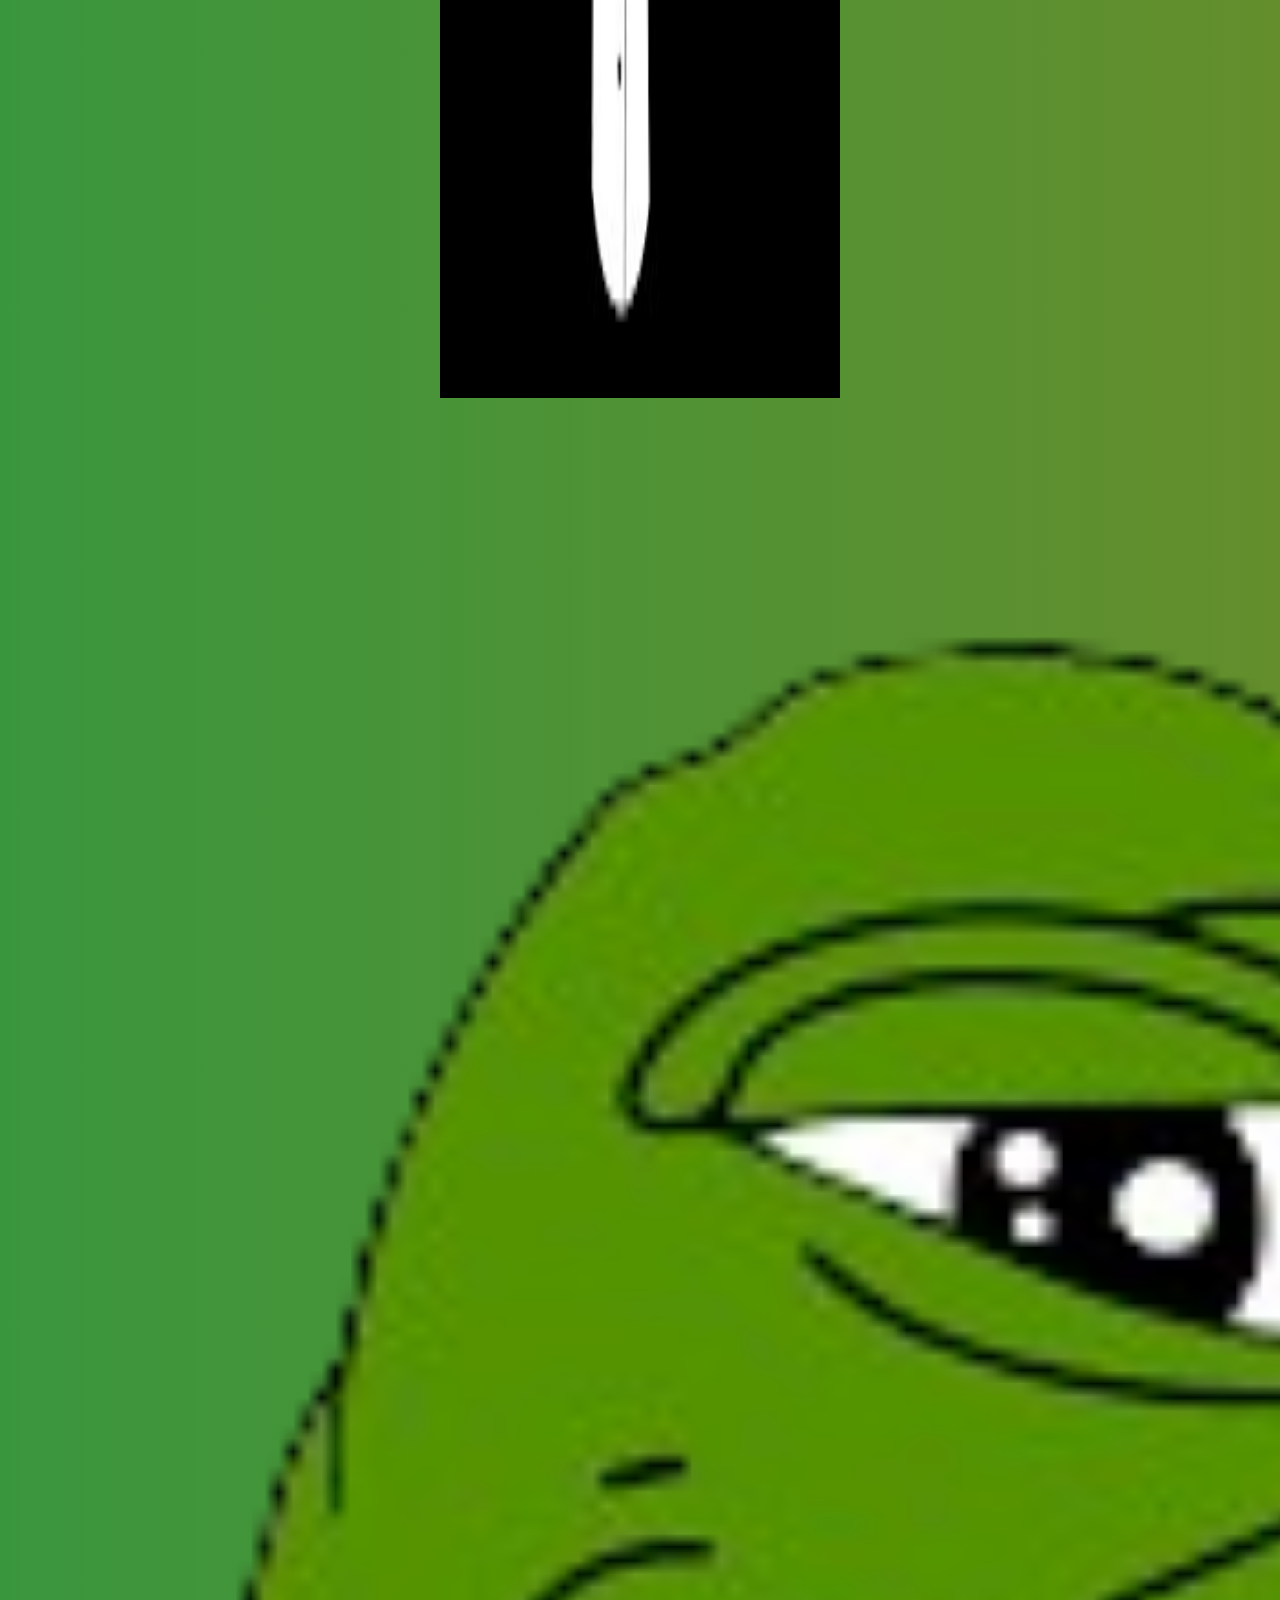
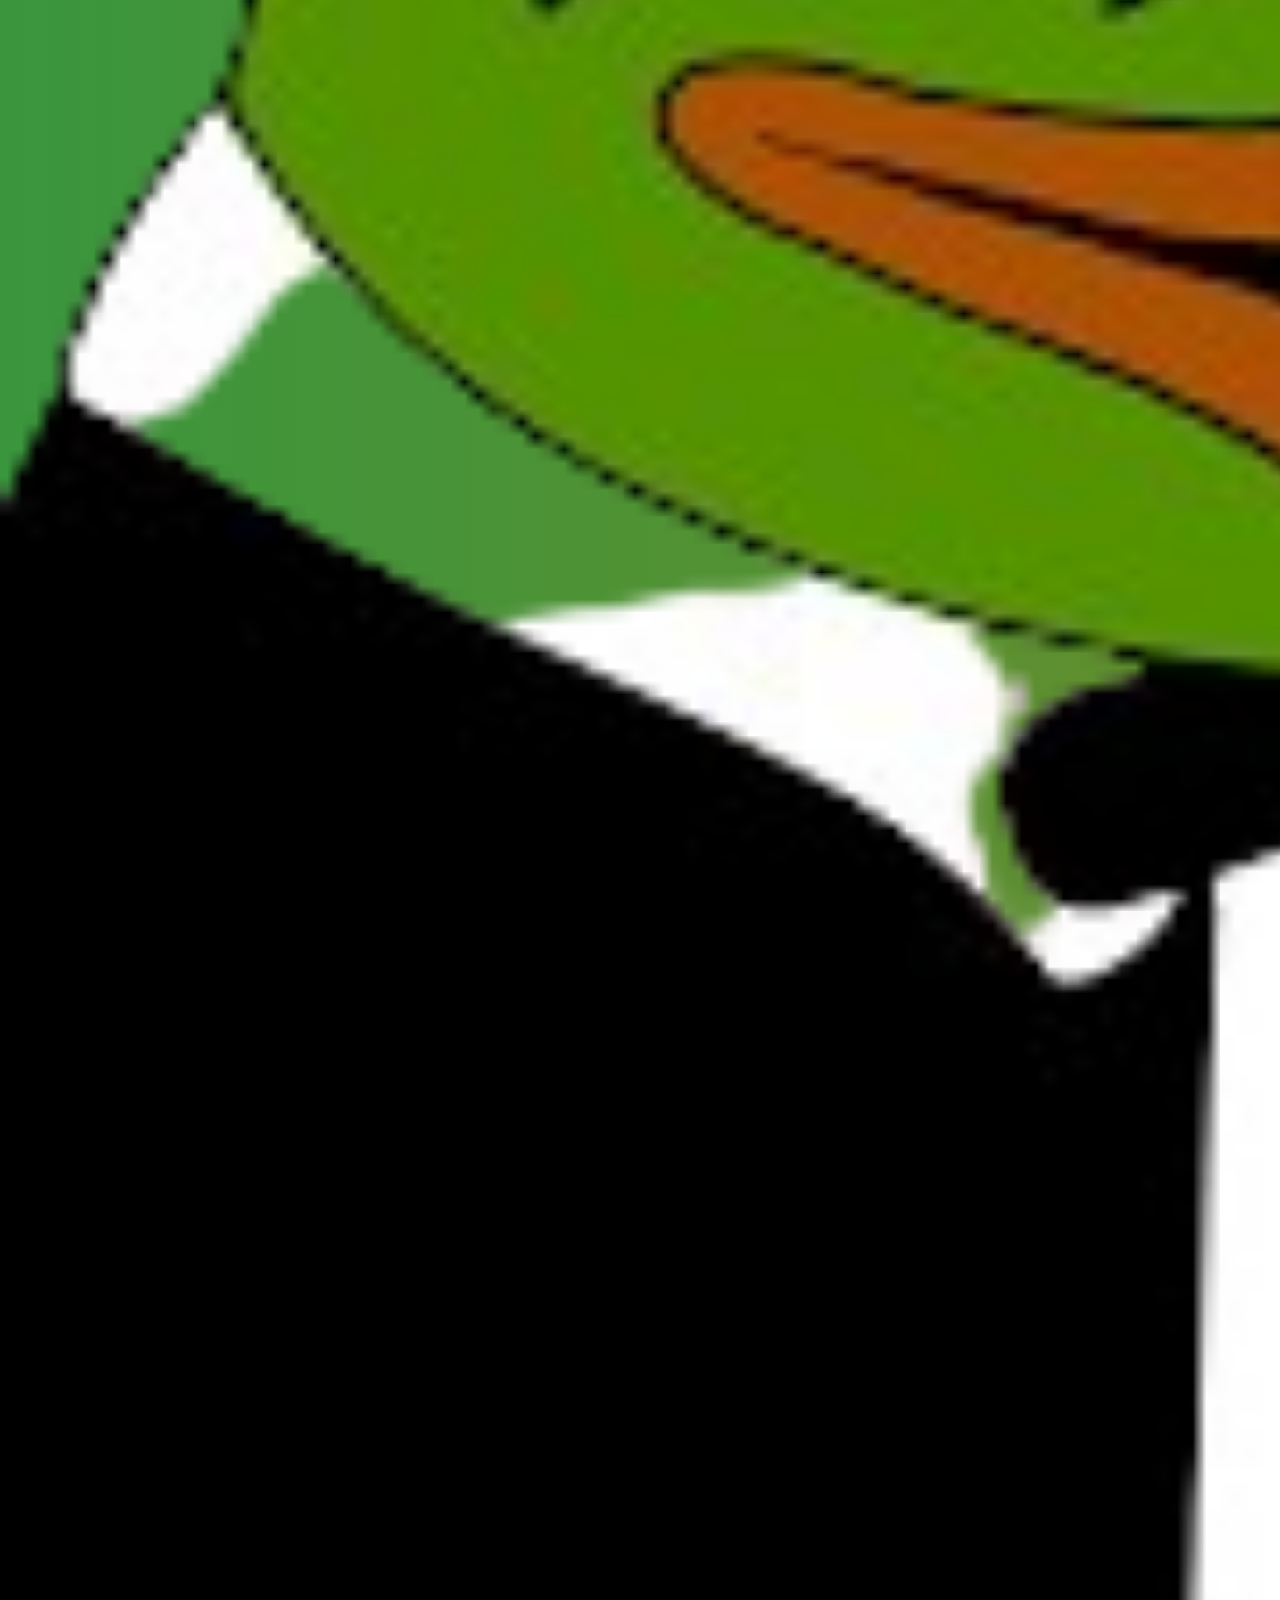
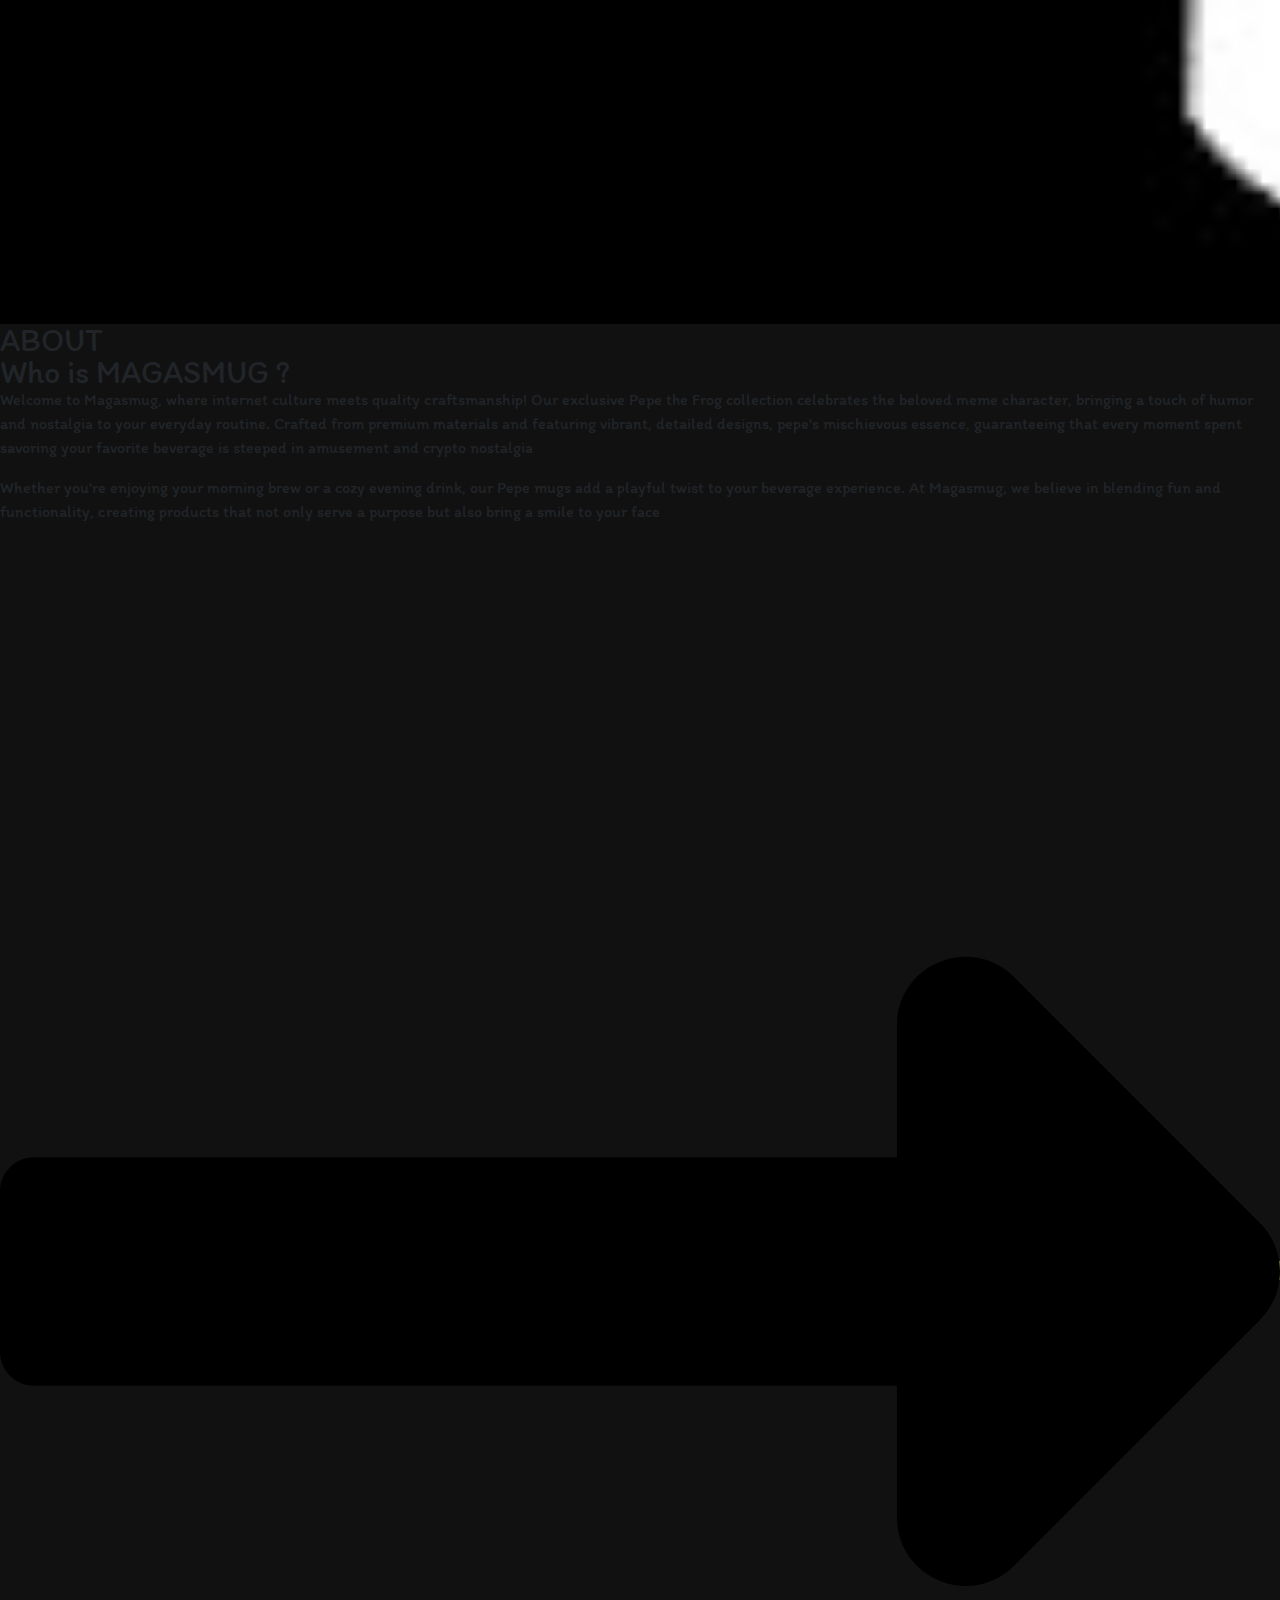
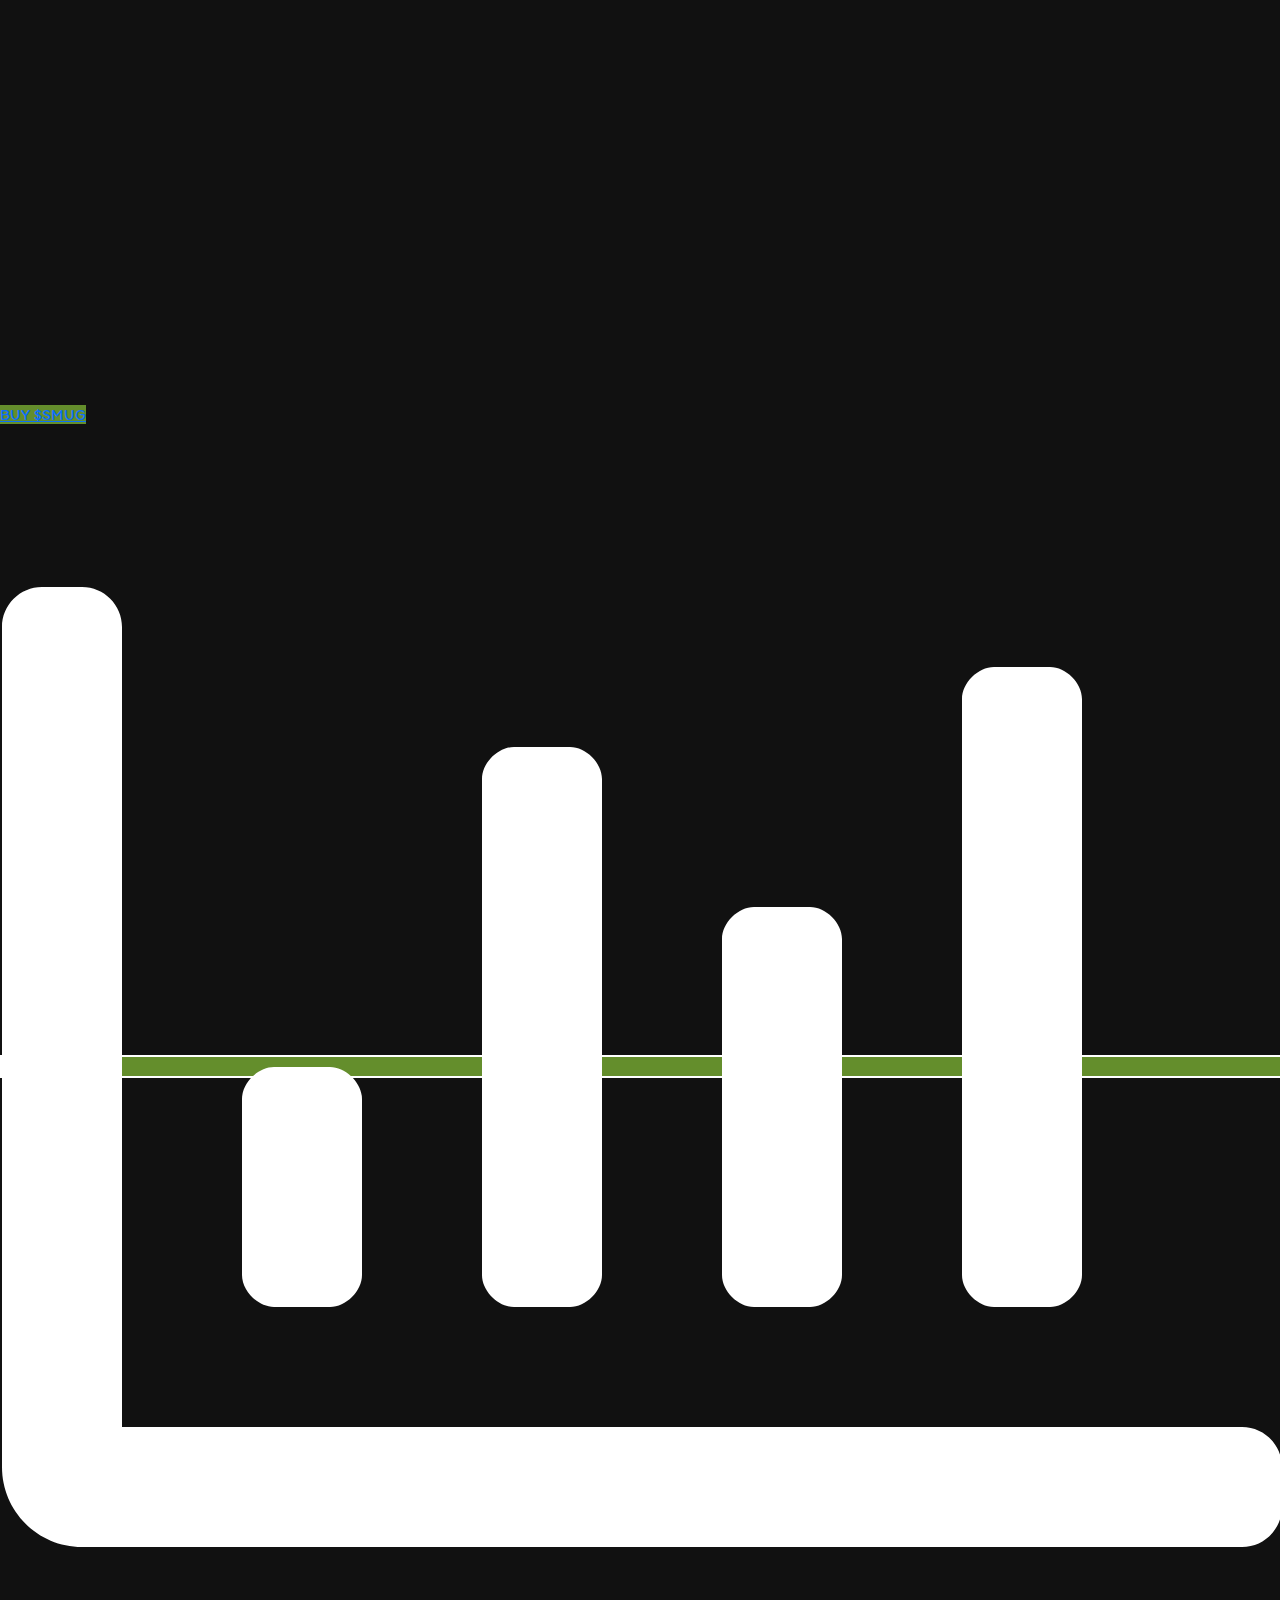
==== commit e91fc6ea: "Add files via upload" ====
--- a/index.html
+++ b/index.html
@@ -1,113 +1,108 @@
 <!DOCTYPE html>
 <html lang="en-US">
-  <head>
-    <meta charset="UTF-8" />
-    <title>Magasmug</title>
-    <meta name="robots" content="max-image-preview:large" />
-
-
-
-   
-    <link
-      href="https://cdn.jsdelivr.net/npm/bootstrap@5.3.3/dist/css/bootstrap.min.css"
-      rel="stylesheet"
-      integrity="sha384-QWTKZyjpPEjISv5WaRU9OFeRpok6YctnYmDr5pNlyT2bRjXh0JMhjY6hW+ALEwIH"
-      crossorigin="anonymous"
-    />
-	
-    <link rel="stylesheet" href="style.css" />
-
-    <style>
-      @import url('https://fonts.googleapis.com/css2?family=Itim&display=swap');
-
-
-    </style>
-
-    <script>
-      window._wpemojiSettings = {
-        baseUrl: "https:\/\/s.w.org\/images\/core\/emoji\/14.0.0\/72x72\/",
-        ext: ".png",
-        svgUrl: "https:\/\/s.w.org\/images\/core\/emoji\/14.0.0\/svg\/",
-        svgExt: ".svg",
-        source: {
-          concatemoji:
-            "https:\/\/www.fidoerc20.vip\/wp-includes\/js\/wp-emoji-release.min.js?ver=6.4.3",
-        },
-      };
-      /*! This file is auto-generated */
-      !(function (i, n) {
-        var o, s, e;
-        function c(e) {
-          try {
-            var t = { supportTests: e, timestamp: new Date().valueOf() };
-            sessionStorage.setItem(o, JSON.stringify(t));
-          } catch (e) {}
-        }
-        function p(e, t, n) {
-          e.clearRect(0, 0, e.canvas.width, e.canvas.height),
-            e.fillText(t, 0, 0);
-          var t = new Uint32Array(
-              e.getImageData(0, 0, e.canvas.width, e.canvas.height).data
-            ),
-            r =
-              (e.clearRect(0, 0, e.canvas.width, e.canvas.height),
+
+<head>
+  <meta charset="UTF-8" />
+  <title>Magasmug</title>
+  <meta name="robots" content="max-image-preview:large" />
+
+
+
+
+  <link href="https://cdn.jsdelivr.net/npm/bootstrap@5.3.3/dist/css/bootstrap.min.css" rel="stylesheet"
+    integrity="sha384-QWTKZyjpPEjISv5WaRU9OFeRpok6YctnYmDr5pNlyT2bRjXh0JMhjY6hW+ALEwIH" crossorigin="anonymous" />
+
+  <link rel="stylesheet" href="style.css" />
+
+  <style>
+    @import url('https://fonts.googleapis.com/css2?family=Itim&display=swap');
+  </style>
+
+  <script>
+    window._wpemojiSettings = {
+      baseUrl: "https:\/\/s.w.org\/images\/core\/emoji\/14.0.0\/72x72\/",
+      ext: ".png",
+      svgUrl: "https:\/\/s.w.org\/images\/core\/emoji\/14.0.0\/svg\/",
+      svgExt: ".svg",
+      source: {
+        concatemoji:
+          "https:\/\/www.fidoerc20.vip\/wp-includes\/js\/wp-emoji-release.min.js?ver=6.4.3",
+      },
+    };
+    /*! This file is auto-generated */
+    !(function (i, n) {
+      var o, s, e;
+      function c(e) {
+        try {
+          var t = { supportTests: e, timestamp: new Date().valueOf() };
+          sessionStorage.setItem(o, JSON.stringify(t));
+        } catch (e) { }
+      }
+      function p(e, t, n) {
+        e.clearRect(0, 0, e.canvas.width, e.canvas.height),
+          e.fillText(t, 0, 0);
+        var t = new Uint32Array(
+          e.getImageData(0, 0, e.canvas.width, e.canvas.height).data
+        ),
+          r =
+            (e.clearRect(0, 0, e.canvas.width, e.canvas.height),
               e.fillText(n, 0, 0),
               new Uint32Array(
                 e.getImageData(0, 0, e.canvas.width, e.canvas.height).data
               ));
-          return t.every(function (e, t) {
-            return e === r[t];
-          });
+        return t.every(function (e, t) {
+          return e === r[t];
+        });
+      }
+      function u(e, t, n) {
+        switch (t) {
+          case "flag":
+            return n(
+              e,
+              "\ud83c\udff3\ufe0f\u200d\u26a7\ufe0f",
+              "\ud83c\udff3\ufe0f\u200b\u26a7\ufe0f"
+            )
+              ? !1
+              : !n(
+                e,
+                "\ud83c\uddfa\ud83c\uddf3",
+                "\ud83c\uddfa\u200b\ud83c\uddf3"
+              ) &&
+              !n(
+                e,
+                "\ud83c\udff4\udb40\udc67\udb40\udc62\udb40\udc65\udb40\udc6e\udb40\udc67\udb40\udc7f",
+                "\ud83c\udff4\u200b\udb40\udc67\u200b\udb40\udc62\u200b\udb40\udc65\u200b\udb40\udc6e\u200b\udb40\udc67\u200b\udb40\udc7f"
+              );
+          case "emoji":
+            return !n(
+              e,
+              "\ud83e\udef1\ud83c\udffb\u200d\ud83e\udef2\ud83c\udfff",
+              "\ud83e\udef1\ud83c\udffb\u200b\ud83e\udef2\ud83c\udfff"
+            );
         }
-        function u(e, t, n) {
-          switch (t) {
-            case "flag":
-              return n(
-                e,
-                "\ud83c\udff3\ufe0f\u200d\u26a7\ufe0f",
-                "\ud83c\udff3\ufe0f\u200b\u26a7\ufe0f"
-              )
-                ? !1
-                : !n(
-                    e,
-                    "\ud83c\uddfa\ud83c\uddf3",
-                    "\ud83c\uddfa\u200b\ud83c\uddf3"
-                  ) &&
-                    !n(
-                      e,
-                      "\ud83c\udff4\udb40\udc67\udb40\udc62\udb40\udc65\udb40\udc6e\udb40\udc67\udb40\udc7f",
-                      "\ud83c\udff4\u200b\udb40\udc67\u200b\udb40\udc62\u200b\udb40\udc65\u200b\udb40\udc6e\u200b\udb40\udc67\u200b\udb40\udc7f"
-                    );
-            case "emoji":
-              return !n(
-                e,
-                "\ud83e\udef1\ud83c\udffb\u200d\ud83e\udef2\ud83c\udfff",
-                "\ud83e\udef1\ud83c\udffb\u200b\ud83e\udef2\ud83c\udfff"
-              );
-          }
-          return !1;
-        }
-        function f(e, t, n) {
-          var r =
-              "undefined" != typeof WorkerGlobalScope &&
-              self instanceof WorkerGlobalScope
-                ? new OffscreenCanvas(300, 150)
-                : i.createElement("canvas"),
-            a = r.getContext("2d", { willReadFrequently: !0 }),
-            o = ((a.textBaseline = "top"), (a.font = "600 32px Arial"), {});
-          return (
-            e.forEach(function (e) {
-              o[e] = t(a, e, n);
-            }),
-            o
-          );
-        }
-        function t(e) {
-          var t = i.createElement("script");
-          (t.src = e), (t.defer = !0), i.head.appendChild(t);
-        }
-        "undefined" != typeof Promise &&
-          ((o = "wpEmojiSettingsSupports"),
+        return !1;
+      }
+      function f(e, t, n) {
+        var r =
+          "undefined" != typeof WorkerGlobalScope &&
+            self instanceof WorkerGlobalScope
+            ? new OffscreenCanvas(300, 150)
+            : i.createElement("canvas"),
+          a = r.getContext("2d", { willReadFrequently: !0 }),
+          o = ((a.textBaseline = "top"), (a.font = "600 32px Arial"), {});
+        return (
+          e.forEach(function (e) {
+            o[e] = t(a, e, n);
+          }),
+          o
+        );
+      }
+      function t(e) {
+        var t = i.createElement("script");
+        (t.src = e), (t.defer = !0), i.head.appendChild(t);
+      }
+      "undefined" != typeof Promise &&
+        ((o = "wpEmojiSettingsSupports"),
           (s = ["flag", "emoji"]),
           (n.supports = { everything: !0, everythingExceptFlag: !0 }),
           (e = new Promise(function (e) {
@@ -124,7 +119,7 @@
                   "object" == typeof e.supportTests
                 )
                   return e.supportTests;
-              } catch (e) {}
+              } catch (e) { }
               return null;
             })();
             if (!n) {
@@ -137,13 +132,13 @@
               )
                 try {
                   var e =
-                      "postMessage(" +
-                      f.toString() +
-                      "(" +
-                      [JSON.stringify(s), u.toString(), p.toString()].join(
-                        ","
-                      ) +
-                      "));",
+                    "postMessage(" +
+                    f.toString() +
+                    "(" +
+                    [JSON.stringify(s), u.toString(), p.toString()].join(
+                      ","
+                    ) +
+                    "));",
                     r = new Blob([e], { type: "text/javascript" }),
                     a = new Worker(URL.createObjectURL(r), {
                       name: "wpTestEmojiSupports",
@@ -151,7 +146,7 @@
                   return void (a.onmessage = function (e) {
                     c((n = e.data)), a.terminate(), t(n);
                   });
-                } catch (e) {}
+                } catch (e) { }
               c((n = f(s, u, p)));
             }
             t(n);
@@ -162,8 +157,8 @@
                   (n.supports.everything =
                     n.supports.everything && n.supports[t]),
                   "flag" !== t &&
-                    (n.supports.everythingExceptFlag =
-                      n.supports.everythingExceptFlag && n.supports[t]);
+                  (n.supports.everythingExceptFlag =
+                    n.supports.everythingExceptFlag && n.supports[t]);
               (n.supports.everythingExceptFlag =
                 n.supports.everythingExceptFlag && !n.supports.flag),
                 (n.DOMReady = !1),
@@ -178,1040 +173,941 @@
               var e;
               n.supports.everything ||
                 (n.readyCallback(),
-                (e = n.source || {}).concatemoji
-                  ? t(e.concatemoji)
-                  : e.wpemoji && e.twemoji && (t(e.twemoji), t(e.wpemoji)));
+                  (e = n.source || {}).concatemoji
+                    ? t(e.concatemoji)
+                    : e.wpemoji && e.twemoji && (t(e.twemoji), t(e.wpemoji)));
             }));
-      })((window, document), window._wpemojiSettings);
-    </script>
-    <style id="wp-emoji-styles-inline-css">
-      img.wp-smiley,
-      img.emoji {
-        display: inline !important;
-        border: none !important;
-        box-shadow: none !important;
-        height: 1em !important;
-        width: 1em !important;
-        margin: 0 0.07em !important;
-        vertical-align: -0.1em !important;
-        background: none !important;
-        padding: 0 !important;
-      }
-    </style>
-    <style id="classic-theme-styles-inline-css">
-      /*! This file is auto-generated */
-      .wp-block-button__link {
-        color: #fff;
-        background-color: #32373c;
-        border-radius: 9999px;
-        box-shadow: none;
-        text-decoration: none;
-        padding: calc(0.667em + 2px) calc(1.333em + 2px);
-        font-size: 1.125em;
-      }
-      .wp-block-file__button {
-        background: #32373c;
-        color: #fff;
-        text-decoration: none;
-      }
-    </style>
-    <style id="global-styles-inline-css">
-      body {
-        --wp--preset--color--black: #000000;
-        --wp--preset--color--cyan-bluish-gray: #abb8c3;
-        --wp--preset--color--white: #ffffff;
-        --wp--preset--color--pale-pink: #f78da7;
-        --wp--preset--color--vivid-red: #cf2e2e;
-        --wp--preset--color--luminous-vivid-orange: #ff6900;
-        --wp--preset--color--luminous-vivid-amber: #fcb900;
-        --wp--preset--color--light-green-cyan: #7bdcb5;
-        --wp--preset--color--vivid-green-cyan: #00d084;
-        --wp--preset--color--pale-cyan-blue: #8ed1fc;
-        --wp--preset--color--vivid-cyan-blue: #0693e3;
-        --wp--preset--color--vivid-purple: #9b51e0;
-        --wp--preset--gradient--vivid-cyan-blue-to-vivid-purple: linear-gradient(
-          135deg,
+    })((window, document), window._wpemojiSettings);
+  </script>
+  <style id="wp-emoji-styles-inline-css">
+    img.wp-smiley,
+    img.emoji {
+      display: inline !important;
+      border: none !important;
+      box-shadow: none !important;
+      height: 1em !important;
+      width: 1em !important;
+      margin: 0 0.07em !important;
+      vertical-align: -0.1em !important;
+      background: none !important;
+      padding: 0 !important;
+    }
+  </style>
+  <style id="classic-theme-styles-inline-css">
+    /*! This file is auto-generated */
+    .wp-block-button__link {
+      color: #fff;
+      background-color: #32373c;
+      border-radius: 9999px;
+      box-shadow: none;
+      text-decoration: none;
+      padding: calc(0.667em + 2px) calc(1.333em + 2px);
+      font-size: 1.125em;
+    }
+
+    .wp-block-file__button {
+      background: #32373c;
+      color: #fff;
+      text-decoration: none;
+    }
+  </style>
+  <style id="global-styles-inline-css">
+    body {
+      --wp--preset--color--black: #000000;
+      --wp--preset--color--cyan-bluish-gray: #abb8c3;
+      --wp--preset--color--white: #ffffff;
+      --wp--preset--color--pale-pink: #f78da7;
+      --wp--preset--color--vivid-red: #cf2e2e;
+      --wp--preset--color--luminous-vivid-orange: #ff6900;
+      --wp--preset--color--luminous-vivid-amber: #fcb900;
+      --wp--preset--color--light-green-cyan: #7bdcb5;
+      --wp--preset--color--vivid-green-cyan: #00d084;
+      --wp--preset--color--pale-cyan-blue: #8ed1fc;
+      --wp--preset--color--vivid-cyan-blue: #0693e3;
+      --wp--preset--color--vivid-purple: #9b51e0;
+      --wp--preset--gradient--vivid-cyan-blue-to-vivid-purple: linear-gradient(135deg,
           rgba(6, 147, 227, 1) 0%,
-          rgb(155, 81, 224) 100%
-        );
-        --wp--preset--gradient--light-green-cyan-to-vivid-green-cyan: linear-gradient(
-          135deg,
+          rgb(155, 81, 224) 100%);
+      --wp--preset--gradient--light-green-cyan-to-vivid-green-cyan: linear-gradient(135deg,
           rgb(122, 220, 180) 0%,
-          rgb(0, 208, 130) 100%
-        );
-        --wp--preset--gradient--luminous-vivid-amber-to-luminous-vivid-orange: linear-gradient(
-          135deg,
+          rgb(0, 208, 130) 100%);
+      --wp--preset--gradient--luminous-vivid-amber-to-luminous-vivid-orange: linear-gradient(135deg,
           rgba(252, 185, 0, 1) 0%,
-          rgba(255, 105, 0, 1) 100%
-        );
-        --wp--preset--gradient--luminous-vivid-orange-to-vivid-red: linear-gradient(
-          135deg,
+          rgba(255, 105, 0, 1) 100%);
+      --wp--preset--gradient--luminous-vivid-orange-to-vivid-red: linear-gradient(135deg,
           rgba(255, 105, 0, 1) 0%,
-          rgb(207, 46, 46) 100%
-        );
-        --wp--preset--gradient--very-light-gray-to-cyan-bluish-gray: linear-gradient(
-          135deg,
+          rgb(207, 46, 46) 100%);
+      --wp--preset--gradient--very-light-gray-to-cyan-bluish-gray: linear-gradient(135deg,
           rgb(238, 238, 238) 0%,
-          rgb(169, 184, 195) 100%
-        );
-        --wp--preset--gradient--cool-to-warm-spectrum: linear-gradient(
-          135deg,
+          rgb(169, 184, 195) 100%);
+      --wp--preset--gradient--cool-to-warm-spectrum: linear-gradient(135deg,
           rgb(74, 234, 220) 0%,
           rgb(151, 120, 209) 20%,
           rgb(207, 42, 186) 40%,
           rgb(238, 44, 130) 60%,
           rgb(251, 105, 98) 80%,
-          rgb(254, 248, 76) 100%
-        );
-        --wp--preset--gradient--blush-light-purple: linear-gradient(
-          135deg,
+          rgb(254, 248, 76) 100%);
+      --wp--preset--gradient--blush-light-purple: linear-gradient(135deg,
           rgb(255, 206, 236) 0%,
-          rgb(152, 150, 240) 100%
-        );
-        --wp--preset--gradient--blush-bordeaux: linear-gradient(
-          135deg,
+          rgb(152, 150, 240) 100%);
+      --wp--preset--gradient--blush-bordeaux: linear-gradient(135deg,
           rgb(254, 205, 165) 0%,
           rgb(254, 45, 45) 50%,
-          rgb(107, 0, 62) 100%
-        );
-        --wp--preset--gradient--luminous-dusk: linear-gradient(
-          135deg,
+          rgb(107, 0, 62) 100%);
+      --wp--preset--gradient--luminous-dusk: linear-gradient(135deg,
           rgb(255, 203, 112) 0%,
           rgb(199, 81, 192) 50%,
-          rgb(65, 88, 208) 100%
-        );
-        --wp--preset--gradient--pale-ocean: linear-gradient(
-          135deg,
+          rgb(65, 88, 208) 100%);
+      --wp--preset--gradient--pale-ocean: linear-gradient(135deg,
           rgb(255, 245, 203) 0%,
           rgb(182, 227, 212) 50%,
-          rgb(51, 167, 181) 100%
-        );
-        --wp--preset--gradient--electric-grass: linear-gradient(
-          135deg,
+          rgb(51, 167, 181) 100%);
+      --wp--preset--gradient--electric-grass: linear-gradient(135deg,
           rgb(202, 248, 128) 0%,
-          rgb(113, 206, 126) 100%
-        );
-        --wp--preset--gradient--midnight: linear-gradient(
-          135deg,
+          rgb(113, 206, 126) 100%);
+      --wp--preset--gradient--midnight: linear-gradient(135deg,
           rgb(2, 3, 129) 0%,
-          rgb(40, 116, 252) 100%
-        );
-        --wp--preset--font-size--small: 13px;
-        --wp--preset--font-size--medium: 20px;
-        --wp--preset--font-size--large: 36px;
-        --wp--preset--font-size--x-large: 42px;
-        --wp--preset--spacing--20: 0.44rem;
-        --wp--preset--spacing--30: 0.67rem;
-        --wp--preset--spacing--40: 1rem;
-        --wp--preset--spacing--50: 1.5rem;
-        --wp--preset--spacing--60: 2.25rem;
-        --wp--preset--spacing--70: 3.38rem;
-        --wp--preset--spacing--80: 5.06rem;
-        --wp--preset--shadow--natural: 6px 6px 9px rgba(0, 0, 0, 0.2);
-        --wp--preset--shadow--deep: 12px 12px 50px rgba(0, 0, 0, 0.4);
-        --wp--preset--shadow--sharp: 6px 6px 0px rgba(0, 0, 0, 0.2);
-        --wp--preset--shadow--outlined: 6px 6px 0px -3px rgba(255, 255, 255, 1),
-          6px 6px rgba(0, 0, 0, 1);
-        --wp--preset--shadow--crisp: 6px 6px 0px rgba(0, 0, 0, 1);
-      }
-      :where(.is-layout-flex) {
-        gap: 0.5em;
-      }
-      :where(.is-layout-grid) {
-        gap: 0.5em;
-      }
-      body .is-layout-flow > .alignleft {
-        float: left;
-        margin-inline-start: 0;
-        margin-inline-end: 2em;
-      }
-      body .is-layout-flow > .alignright {
-        float: right;
-        margin-inline-start: 2em;
-        margin-inline-end: 0;
-      }
-      body .is-layout-flow > .aligncenter {
-        margin-left: auto !important;
-        margin-right: auto !important;
-      }
-      body .is-layout-constrained > .alignleft {
-        float: left;
-        margin-inline-start: 0;
-        margin-inline-end: 2em;
-      }
-      body .is-layout-constrained > .alignright {
-        float: right;
-        margin-inline-start: 2em;
-        margin-inline-end: 0;
-      }
-      body .is-layout-constrained > .aligncenter {
-        margin-left: auto !important;
-        margin-right: auto !important;
-      }
-      body
-        .is-layout-constrained
-        > :where(:not(.alignleft):not(.alignright):not(.alignfull)) {
-        max-width: var(--wp--style--global--content-size);
-        margin-left: auto !important;
-        margin-right: auto !important;
-      }
-      body .is-layout-constrained > .alignwide {
-        max-width: var(--wp--style--global--wide-size);
-      }
-      body .is-layout-flex {
-        display: flex;
-      }
-      body .is-layout-flex {
-        flex-wrap: wrap;
-        align-items: center;
-      }
-      body .is-layout-flex > * {
-        margin: 0;
-      }
-      body .is-layout-grid {
-        display: grid;
-      }
-      body .is-layout-grid > * {
-        margin: 0;
-      }
-      :where(.wp-block-columns.is-layout-flex) {
-        gap: 2em;
-      }
-      :where(.wp-block-columns.is-layout-grid) {
-        gap: 2em;
-      }
-      :where(.wp-block-post-template.is-layout-flex) {
-        gap: 1.25em;
-      }
-      :where(.wp-block-post-template.is-layout-grid) {
-        gap: 1.25em;
-      }
-      .has-black-color {
-        color: var(--wp--preset--color--black) !important;
-      }
-      .has-cyan-bluish-gray-color {
-        color: var(--wp--preset--color--cyan-bluish-gray) !important;
-      }
-      .has-white-color {
-        color: var(--wp--preset--color--white) !important;
-      }
-      .has-pale-pink-color {
-        color: var(--wp--preset--color--pale-pink) !important;
-      }
-      .has-vivid-red-color {
-        color: var(--wp--preset--color--vivid-red) !important;
-      }
-      .has-luminous-vivid-orange-color {
-        color: var(--wp--preset--color--luminous-vivid-orange) !important;
-      }
-      .has-luminous-vivid-amber-color {
-        color: var(--wp--preset--color--luminous-vivid-amber) !important;
-      }
-      .has-light-green-cyan-color {
-        color: var(--wp--preset--color--light-green-cyan) !important;
-      }
-      .has-vivid-green-cyan-color {
-        color: var(--wp--preset--color--vivid-green-cyan) !important;
-      }
-      .has-pale-cyan-blue-color {
-        color: var(--wp--preset--color--pale-cyan-blue) !important;
-      }
-      .has-vivid-cyan-blue-color {
-        color: var(--wp--preset--color--vivid-cyan-blue) !important;
-      }
-      .has-vivid-purple-color {
-        color: var(--wp--preset--color--vivid-purple) !important;
-      }
-      .has-black-background-color {
-        background-color: var(--wp--preset--color--black) !important;
-      }
-      .has-cyan-bluish-gray-background-color {
-        background-color: var(--wp--preset--color--cyan-bluish-gray) !important;
-      }
-      .has-white-background-color {
-        background-color: var(--wp--preset--color--white) !important;
-      }
-      .has-pale-pink-background-color {
-        background-color: var(--wp--preset--color--pale-pink) !important;
-      }
-      .has-vivid-red-background-color {
-        background-color: var(--wp--preset--color--vivid-red) !important;
-      }
-      .has-luminous-vivid-orange-background-color {
-        background-color: var(
-          --wp--preset--color--luminous-vivid-orange
-        ) !important;
-      }
-      .has-luminous-vivid-amber-background-color {
-        background-color: var(
-          --wp--preset--color--luminous-vivid-amber
-        ) !important;
-      }
-      .has-light-green-cyan-background-color {
-        background-color: var(--wp--preset--color--light-green-cyan) !important;
-      }
-      .has-vivid-green-cyan-background-color {
-        background-color: var(--wp--preset--color--vivid-green-cyan) !important;
-      }
-      .has-pale-cyan-blue-background-color {
-        background-color: var(--wp--preset--color--pale-cyan-blue) !important;
-      }
-      .has-vivid-cyan-blue-background-color {
-        background-color: var(--wp--preset--color--vivid-cyan-blue) !important;
-      }
-      .has-vivid-purple-background-color {
-        background-color: var(--wp--preset--color--vivid-purple) !important;
-      }
-      .has-black-border-color {
-        border-color: var(--wp--preset--color--black) !important;
-      }
-      .has-cyan-bluish-gray-border-color {
-        border-color: var(--wp--preset--color--cyan-bluish-gray) !important;
-      }
-      .has-white-border-color {
-        border-color: var(--wp--preset--color--white) !important;
-      }
-      .has-pale-pink-border-color {
-        border-color: var(--wp--preset--color--pale-pink) !important;
-      }
-      .has-vivid-red-border-color {
-        border-color: var(--wp--preset--color--vivid-red) !important;
-      }
-      .has-luminous-vivid-orange-border-color {
-        border-color: var(
-          --wp--preset--color--luminous-vivid-orange
-        ) !important;
-      }
-      .has-luminous-vivid-amber-border-color {
-        border-color: var(--wp--preset--color--luminous-vivid-amber) !important;
-      }
-      .has-light-green-cyan-border-color {
-        border-color: var(--wp--preset--color--light-green-cyan) !important;
-      }
-      .has-vivid-green-cyan-border-color {
-        border-color: var(--wp--preset--color--vivid-green-cyan) !important;
-      }
-      .has-pale-cyan-blue-border-color {
-        border-color: var(--wp--preset--color--pale-cyan-blue) !important;
-      }
-      .has-vivid-cyan-blue-border-color {
-        border-color: var(--wp--preset--color--vivid-cyan-blue) !important;
-      }
-      .has-vivid-purple-border-color {
-        border-color: var(--wp--preset--color--vivid-purple) !important;
-      }
-      .has-vivid-cyan-blue-to-vivid-purple-gradient-background {
-        background: var(
-          --wp--preset--gradient--vivid-cyan-blue-to-vivid-purple
-        ) !important;
-      }
-      .has-light-green-cyan-to-vivid-green-cyan-gradient-background {
-        background: var(
-          --wp--preset--gradient--light-green-cyan-to-vivid-green-cyan
-        ) !important;
-      }
-      .has-luminous-vivid-amber-to-luminous-vivid-orange-gradient-background {
-        background: var(
-          --wp--preset--gradient--luminous-vivid-amber-to-luminous-vivid-orange
-        ) !important;
-      }
-      .has-luminous-vivid-orange-to-vivid-red-gradient-background {
-        background: var(
-          --wp--preset--gradient--luminous-vivid-orange-to-vivid-red
-        ) !important;
-      }
-      .has-very-light-gray-to-cyan-bluish-gray-gradient-background {
-        background: var(
-          --wp--preset--gradient--very-light-gray-to-cyan-bluish-gray
-        ) !important;
-      }
-      .has-cool-to-warm-spectrum-gradient-background {
-        background: var(
-          --wp--preset--gradient--cool-to-warm-spectrum
-        ) !important;
-      }
-      .has-blush-light-purple-gradient-background {
-        background: var(--wp--preset--gradient--blush-light-purple) !important;
-      }
-      .has-blush-bordeaux-gradient-background {
-        background: var(--wp--preset--gradient--blush-bordeaux) !important;
-      }
-      .has-luminous-dusk-gradient-background {
-        background: var(--wp--preset--gradient--luminous-dusk) !important;
-      }
-      .has-pale-ocean-gradient-background {
-        background: var(--wp--preset--gradient--pale-ocean) !important;
-      }
-      .has-electric-grass-gradient-background {
-        background: var(--wp--preset--gradient--electric-grass) !important;
-      }
-      .has-midnight-gradient-background {
-        background: var(--wp--preset--gradient--midnight) !important;
-      }
-      .has-small-font-size {
-        font-size: var(--wp--preset--font-size--small) !important;
-      }
-      .has-medium-font-size {
-        font-size: var(--wp--preset--font-size--medium) !important;
-      }
-      .has-large-font-size {
-        font-size: var(--wp--preset--font-size--large) !important;
-      }
-      .has-x-large-font-size {
-        font-size: var(--wp--preset--font-size--x-large) !important;
-      }
-      .wp-block-navigation a:where(:not(.wp-element-button)) {
-        color: inherit;
-      }
-      :where(.wp-block-post-template.is-layout-flex) {
-        gap: 1.25em;
-      }
-      :where(.wp-block-post-template.is-layout-grid) {
-        gap: 1.25em;
-      }
-      :where(.wp-block-columns.is-layout-flex) {
-        gap: 2em;
-      }
-      :where(.wp-block-columns.is-layout-grid) {
-        gap: 2em;
-      }
-      .wp-block-pullquote {
-        font-size: 1.5em;
-        line-height: 1.6;
-      }
-    </style>
-    <link
-      rel="stylesheet"
-      id="hello-elementor-css"
-      href="https://www.fidoerc20.vip/wp-content/themes/hello-elementor/style.min.css?ver=3.0.1"
-      media="all"
-    />
-    <link
-      rel="stylesheet"
-      id="hello-elementor-theme-style-css"
-      href="https://www.fidoerc20.vip/wp-content/themes/hello-elementor/theme.min.css?ver=3.0.1"
-      media="all"
-    />
-    <link
-      rel="stylesheet"
-      id="hello-elementor-header-footer-css"
-      href="https://www.fidoerc20.vip/wp-content/themes/hello-elementor/header-footer.min.css?ver=3.0.1"
-      media="all"
-    />
-    <link
-      rel="stylesheet"
-      id="elementor-frontend-css"
-      href="https://www.fidoerc20.vip/wp-content/plugins/elementor/assets/css/frontend-lite.min.css?ver=3.19.2"
-      media="all"
-    />
-    <link
-      rel="stylesheet"
-      id="elementor-post-6-css"
-      href="https://www.fidoerc20.vip/wp-content/uploads/elementor/css/post-6.css?ver=1708370600"
-      media="all"
-    />
-    <link
-      rel="stylesheet"
-      id="swiper-css"
-      href="https://www.fidoerc20.vip/wp-content/plugins/elementor/assets/lib/swiper/v8/css/swiper.min.css?ver=8.4.5"
-      media="all"
-    />
-    <link
-      rel="stylesheet"
-      id="elementor-pro-css"
-      href="https://www.fidoerc20.vip/wp-content/plugins/elementor-pro/assets/css/frontend-lite.min.css?ver=3.17.1"
-      media="all"
-    />
-    <link
-      rel="stylesheet"
-      id="uael-frontend-css"
-      href="https://www.fidoerc20.vip/wp-content/plugins/ultimate-elementor/assets/min-css/uael-frontend.min.css?ver=1.36.29"
-      media="all"
-    />
-    <link
-      rel="stylesheet"
-      id="elementor-global-css"
-      href="https://www.fidoerc20.vip/wp-content/uploads/elementor/css/global.css?ver=1708370601"
-      media="all"
-    />
-    <link
-      rel="stylesheet"
-      id="elementor-post-7-css"
-      href="https://www.fidoerc20.vip/wp-content/uploads/elementor/css/post-7.css"
-      media="all"
-    />
-    <link
-      rel="stylesheet"
-      id="google-fonts-1-css"
-      href="https://fonts.googleapis.com/css?family=Roboto%3A100%2C100italic%2C200%2C200italic%2C300%2C300italic%2C400%2C400italic%2C500%2C500italic%2C600%2C600italic%2C700%2C700italic%2C800%2C800italic%2C900%2C900italic%7CRoboto+Slab%3A100%2C100italic%2C200%2C200italic%2C300%2C300italic%2C400%2C400italic%2C500%2C500italic%2C600%2C600italic%2C700%2C700italic%2C800%2C800italic%2C900%2C900italic%7CBaloo+2%3A100%2C100italic%2C200%2C200italic%2C300%2C300italic%2C400%2C400italic%2C500%2C500italic%2C600%2C600italic%2C700%2C700italic%2C800%2C800italic%2C900%2C900italic&#038;display=swap&#038;ver=6.4.3"
-      media="all"
-    />
-    <link rel="preconnect" href="https://fonts.gstatic.com/" crossorigin />
-    <script
-      src="https://www.fidoerc20.vip/wp-includes/js/jquery/jquery.min.js?ver=3.7.1"
-      id="jquery-core-js"
-    ></script>
-    <script
-      src="https://www.fidoerc20.vip/wp-includes/js/jquery/jquery-migrate.min.js?ver=3.4.1"
-      id="jquery-migrate-js"
-    ></script>
-    <link rel="https://api.w.org/" href="https://www.fidoerc20.vip/wp-json/" />
-    <link
-      rel="alternate"
-      type="application/json"
-      href="https://www.fidoerc20.vip/wp-json/wp/v2/pages/7"
-    />
-    <link
-      rel="EditURI"
-      type="application/rsd+xml"
-      title="RSD"
-      href="https://www.fidoerc20.vip/xmlrpc.php?rsd"
-    />
-
-    <link rel="canonical" href="https://www.fidoerc20.vip/" />
-    <link rel="shortlink" href="https://www.fidoerc20.vip/" />
-    <link
-      rel="alternate"
-      type="application/json+oembed"
-      href="https://www.fidoerc20.vip/wp-json/oembed/1.0/embed?url=https%3A%2F%2Fwww.fidoerc20.vip%2F"
-    />
-    <link
-      rel="alternate"
-      type="text/xml+oembed"
-      href="https://www.fidoerc20.vip/wp-json/oembed/1.0/embed?url=https%3A%2F%2Fwww.fidoerc20.vip%2F&#038;format=xml"
-    />
-
-    <link rel="icon" href="/images/logo.png" sizes="32x32" />
-    <link rel="icon" href="/images/logo.png" sizes="192x192" />
-    <link rel="apple-touch-icon" href="/images/logo.png" />
-
-    <meta
-      name="viewport"
-      content="width=device-width, initial-scale=1.0, viewport-fit=cover"
-    />
-  </head>
-  <body 
-    class=" home page-template page-template-elementor_canvas page page-id-7 elementor-default elementor-template-canvas elementor-kit-6 elementor-page elementor-page-7"
-  >
-    <div
-      data-elementor-type="wp-page"
-      data-elementor-id="7"
-      class="elementor elementor-7"
-      data-elementor-post-type="page"
-    >
-      <section
-        class="elementor-section elementor-top-section elementor-element elementor-element-8ec1e60 elementor-section-boxed elementor-section-height-default elementor-section-height-default"
-        data-id="8ec1e60"
-        data-element_type="section"
-        data-settings='{"background_background":"classic"}'
-        style="background-color: #111111f1; margin-bottom: -10px"
-      >
-        <div class="elementor-container elementor-column-gap-default">
-          <div
-            class="elementor-column elementor-col-50 elementor-top-column elementor-element elementor-element-d1c16f0"
-            data-id="d1c16f0"
-            data-element_type="column"
-          >
-            <div class="elementor-widget-wrap elementor-element-populated">
-              <div
-                class="elementor-element elementor-element-067bacb elementor-widget elementor-widget-image"
-                data-id="067bacb"
-                data-element_type="widget"
-                data-widget_type="image.default"
-              >
-                <div class="elementor-widget-container">
-                  <style>
-                    /*! elementor - v3.19.0 - 07-02-2024 */
-                    .elementor-widget-image {
-                      text-align: center;
-                    }
-                    .elementor-widget-image a {
-                      display: inline-block;
-                    }
-                    .elementor-widget-image a img[src$=".svg"] {
-                      width: 48px;
-                    }
-                    .elementor-widget-image img {
-                      vertical-align: middle;
-                      display: inline-block;
-                    }
-                  </style>
-                  <a href="/">
-                    <img
-                      fetchpriority="high"
-                      decoding="async"
-                      width="500"
-                      height="500"
-                      src="/images/logo.png"
-                      class="attachment-full size-full wp-image-25"
-                      alt=""
-                      sizes="(max-width: 500px) 100vw, 500px"
-                    />
-                  </a>
+          rgb(40, 116, 252) 100%);
+      --wp--preset--font-size--small: 13px;
+      --wp--preset--font-size--medium: 20px;
+      --wp--preset--font-size--large: 36px;
+      --wp--preset--font-size--x-large: 42px;
+      --wp--preset--spacing--20: 0.44rem;
+      --wp--preset--spacing--30: 0.67rem;
+      --wp--preset--spacing--40: 1rem;
+      --wp--preset--spacing--50: 1.5rem;
+      --wp--preset--spacing--60: 2.25rem;
+      --wp--preset--spacing--70: 3.38rem;
+      --wp--preset--spacing--80: 5.06rem;
+      --wp--preset--shadow--natural: 6px 6px 9px rgba(0, 0, 0, 0.2);
+      --wp--preset--shadow--deep: 12px 12px 50px rgba(0, 0, 0, 0.4);
+      --wp--preset--shadow--sharp: 6px 6px 0px rgba(0, 0, 0, 0.2);
+      --wp--preset--shadow--outlined: 6px 6px 0px -3px rgba(255, 255, 255, 1),
+        6px 6px rgba(0, 0, 0, 1);
+      --wp--preset--shadow--crisp: 6px 6px 0px rgba(0, 0, 0, 1);
+    }
+
+    :where(.is-layout-flex) {
+      gap: 0.5em;
+    }
+
+    :where(.is-layout-grid) {
+      gap: 0.5em;
+    }
+
+    body .is-layout-flow>.alignleft {
+      float: left;
+      margin-inline-start: 0;
+      margin-inline-end: 2em;
+    }
+
+    body .is-layout-flow>.alignright {
+      float: right;
+      margin-inline-start: 2em;
+      margin-inline-end: 0;
+    }
+
+    body .is-layout-flow>.aligncenter {
+      margin-left: auto !important;
+      margin-right: auto !important;
+    }
+
+    body .is-layout-constrained>.alignleft {
+      float: left;
+      margin-inline-start: 0;
+      margin-inline-end: 2em;
+    }
+
+    body .is-layout-constrained>.alignright {
+      float: right;
+      margin-inline-start: 2em;
+      margin-inline-end: 0;
+    }
+
+    body .is-layout-constrained>.aligncenter {
+      margin-left: auto !important;
+      margin-right: auto !important;
+    }
+
+    body .is-layout-constrained> :where(:not(.alignleft):not(.alignright):not(.alignfull)) {
+      max-width: var(--wp--style--global--content-size);
+      margin-left: auto !important;
+      margin-right: auto !important;
+    }
+
+    body .is-layout-constrained>.alignwide {
+      max-width: var(--wp--style--global--wide-size);
+    }
+
+    body .is-layout-flex {
+      display: flex;
+    }
+
+    body .is-layout-flex {
+      flex-wrap: wrap;
+      align-items: center;
+    }
+
+    body .is-layout-flex>* {
+      margin: 0;
+    }
+
+    body .is-layout-grid {
+      display: grid;
+    }
+
+    body .is-layout-grid>* {
+      margin: 0;
+    }
+
+    :where(.wp-block-columns.is-layout-flex) {
+      gap: 2em;
+    }
+
+    :where(.wp-block-columns.is-layout-grid) {
+      gap: 2em;
+    }
+
+    :where(.wp-block-post-template.is-layout-flex) {
+      gap: 1.25em;
+    }
+
+    :where(.wp-block-post-template.is-layout-grid) {
+      gap: 1.25em;
+    }
+
+    .has-black-color {
+      color: var(--wp--preset--color--black) !important;
+    }
+
+    .has-cyan-bluish-gray-color {
+      color: var(--wp--preset--color--cyan-bluish-gray) !important;
+    }
+
+    .has-white-color {
+      color: var(--wp--preset--color--white) !important;
+    }
+
+    .has-pale-pink-color {
+      color: var(--wp--preset--color--pale-pink) !important;
+    }
+
+    .has-vivid-red-color {
+      color: var(--wp--preset--color--vivid-red) !important;
+    }
+
+    .has-luminous-vivid-orange-color {
+      color: var(--wp--preset--color--luminous-vivid-orange) !important;
+    }
+
+    .has-luminous-vivid-amber-color {
+      color: var(--wp--preset--color--luminous-vivid-amber) !important;
+    }
+
+    .has-light-green-cyan-color {
+      color: var(--wp--preset--color--light-green-cyan) !important;
+    }
+
+    .has-vivid-green-cyan-color {
+      color: var(--wp--preset--color--vivid-green-cyan) !important;
+    }
+
+    .has-pale-cyan-blue-color {
+      color: var(--wp--preset--color--pale-cyan-blue) !important;
+    }
+
+    .has-vivid-cyan-blue-color {
+      color: var(--wp--preset--color--vivid-cyan-blue) !important;
+    }
+
+    .has-vivid-purple-color {
+      color: var(--wp--preset--color--vivid-purple) !important;
+    }
+
+    .has-black-background-color {
+      background-color: var(--wp--preset--color--black) !important;
+    }
+
+    .has-cyan-bluish-gray-background-color {
+      background-color: var(--wp--preset--color--cyan-bluish-gray) !important;
+    }
+
+    .has-white-background-color {
+      background-color: var(--wp--preset--color--white) !important;
+    }
+
+    .has-pale-pink-background-color {
+      background-color: var(--wp--preset--color--pale-pink) !important;
+    }
+
+    .has-vivid-red-background-color {
+      background-color: var(--wp--preset--color--vivid-red) !important;
+    }
+
+    .has-luminous-vivid-orange-background-color {
+      background-color: var(--wp--preset--color--luminous-vivid-orange) !important;
+    }
+
+    .has-luminous-vivid-amber-background-color {
+      background-color: var(--wp--preset--color--luminous-vivid-amber) !important;
+    }
+
+    .has-light-green-cyan-background-color {
+      background-color: var(--wp--preset--color--light-green-cyan) !important;
+    }
+
+    .has-vivid-green-cyan-background-color {
+      background-color: var(--wp--preset--color--vivid-green-cyan) !important;
+    }
+
+    .has-pale-cyan-blue-background-color {
+      background-color: var(--wp--preset--color--pale-cyan-blue) !important;
+    }
+
+    .has-vivid-cyan-blue-background-color {
+      background-color: var(--wp--preset--color--vivid-cyan-blue) !important;
+    }
+
+    .has-vivid-purple-background-color {
+      background-color: var(--wp--preset--color--vivid-purple) !important;
+    }
+
+    .has-black-border-color {
+      border-color: var(--wp--preset--color--black) !important;
+    }
+
+    .has-cyan-bluish-gray-border-color {
+      border-color: var(--wp--preset--color--cyan-bluish-gray) !important;
+    }
+
+    .has-white-border-color {
+      border-color: var(--wp--preset--color--white) !important;
+    }
+
+    .has-pale-pink-border-color {
+      border-color: var(--wp--preset--color--pale-pink) !important;
+    }
+
+    .has-vivid-red-border-color {
+      border-color: var(--wp--preset--color--vivid-red) !important;
+    }
+
+    .has-luminous-vivid-orange-border-color {
+      border-color: var(--wp--preset--color--luminous-vivid-orange) !important;
+    }
+
+    .has-luminous-vivid-amber-border-color {
+      border-color: var(--wp--preset--color--luminous-vivid-amber) !important;
+    }
+
+    .has-light-green-cyan-border-color {
+      border-color: var(--wp--preset--color--light-green-cyan) !important;
+    }
+
+    .has-vivid-green-cyan-border-color {
+      border-color: var(--wp--preset--color--vivid-green-cyan) !important;
+    }
+
+    .has-pale-cyan-blue-border-color {
+      border-color: var(--wp--preset--color--pale-cyan-blue) !important;
+    }
+
+    .has-vivid-cyan-blue-border-color {
+      border-color: var(--wp--preset--color--vivid-cyan-blue) !important;
+    }
+
+    .has-vivid-purple-border-color {
+      border-color: var(--wp--preset--color--vivid-purple) !important;
+    }
+
+    .has-vivid-cyan-blue-to-vivid-purple-gradient-background {
+      background: var(--wp--preset--gradient--vivid-cyan-blue-to-vivid-purple) !important;
+    }
+
+    .has-light-green-cyan-to-vivid-green-cyan-gradient-background {
+      background: var(--wp--preset--gradient--light-green-cyan-to-vivid-green-cyan) !important;
+    }
+
+    .has-luminous-vivid-amber-to-luminous-vivid-orange-gradient-background {
+      background: var(--wp--preset--gradient--luminous-vivid-amber-to-luminous-vivid-orange) !important;
+    }
+
+    .has-luminous-vivid-orange-to-vivid-red-gradient-background {
+      background: var(--wp--preset--gradient--luminous-vivid-orange-to-vivid-red) !important;
+    }
+
+    .has-very-light-gray-to-cyan-bluish-gray-gradient-background {
+      background: var(--wp--preset--gradient--very-light-gray-to-cyan-bluish-gray) !important;
+    }
+
+    .has-cool-to-warm-spectrum-gradient-background {
+      background: var(--wp--preset--gradient--cool-to-warm-spectrum) !important;
+    }
+
+    .has-blush-light-purple-gradient-background {
+      background: var(--wp--preset--gradient--blush-light-purple) !important;
+    }
+
+    .has-blush-bordeaux-gradient-background {
+      background: var(--wp--preset--gradient--blush-bordeaux) !important;
+    }
+
+    .has-luminous-dusk-gradient-background {
+      background: var(--wp--preset--gradient--luminous-dusk) !important;
+    }
+
+    .has-pale-ocean-gradient-background {
+      background: var(--wp--preset--gradient--pale-ocean) !important;
+    }
+
+    .has-electric-grass-gradient-background {
+      background: var(--wp--preset--gradient--electric-grass) !important;
+    }
+
+    .has-midnight-gradient-background {
+      background: var(--wp--preset--gradient--midnight) !important;
+    }
+
+    .has-small-font-size {
+      font-size: var(--wp--preset--font-size--small) !important;
+    }
+
+    .has-medium-font-size {
+      font-size: var(--wp--preset--font-size--medium) !important;
+    }
+
+    .has-large-font-size {
+      font-size: var(--wp--preset--font-size--large) !important;
+    }
+
+    .has-x-large-font-size {
+      font-size: var(--wp--preset--font-size--x-large) !important;
+    }
+
+    .wp-block-navigation a:where(:not(.wp-element-button)) {
+      color: inherit;
+    }
+
+    :where(.wp-block-post-template.is-layout-flex) {
+      gap: 1.25em;
+    }
+
+    :where(.wp-block-post-template.is-layout-grid) {
+      gap: 1.25em;
+    }
+
+    :where(.wp-block-columns.is-layout-flex) {
+      gap: 2em;
+    }
+
+    :where(.wp-block-columns.is-layout-grid) {
+      gap: 2em;
+    }
+
+    .wp-block-pullquote {
+      font-size: 1.5em;
+      line-height: 1.6;
+    }
+  </style>
+  <link rel="stylesheet" id="hello-elementor-css"
+    href="https://www.fidoerc20.vip/wp-content/themes/hello-elementor/style.min.css?ver=3.0.1" media="all" />
+  <link rel="stylesheet" id="hello-elementor-theme-style-css"
+    href="https://www.fidoerc20.vip/wp-content/themes/hello-elementor/theme.min.css?ver=3.0.1" media="all" />
+  <link rel="stylesheet" id="hello-elementor-header-footer-css"
+    href="https://www.fidoerc20.vip/wp-content/themes/hello-elementor/header-footer.min.css?ver=3.0.1" media="all" />
+  <link rel="stylesheet" id="elementor-frontend-css"
+    href="https://www.fidoerc20.vip/wp-content/plugins/elementor/assets/css/frontend-lite.min.css?ver=3.19.2"
+    media="all" />
+  <link rel="stylesheet" id="elementor-post-6-css"
+    href="https://www.fidoerc20.vip/wp-content/uploads/elementor/css/post-6.css?ver=1708370600" media="all" />
+  <link rel="stylesheet" id="swiper-css"
+    href="https://www.fidoerc20.vip/wp-content/plugins/elementor/assets/lib/swiper/v8/css/swiper.min.css?ver=8.4.5"
+    media="all" />
+  <link rel="stylesheet" id="elementor-pro-css"
+    href="https://www.fidoerc20.vip/wp-content/plugins/elementor-pro/assets/css/frontend-lite.min.css?ver=3.17.1"
+    media="all" />
+  <link rel="stylesheet" id="uael-frontend-css"
+    href="https://www.fidoerc20.vip/wp-content/plugins/ultimate-elementor/assets/min-css/uael-frontend.min.css?ver=1.36.29"
+    media="all" />
+  <link rel="stylesheet" id="elementor-global-css"
+    href="https://www.fidoerc20.vip/wp-content/uploads/elementor/css/global.css?ver=1708370601" media="all" />
+  <link rel="stylesheet" id="elementor-post-7-css"
+    href="https://www.fidoerc20.vip/wp-content/uploads/elementor/css/post-7.css" media="all" />
+  <link rel="stylesheet" id="google-fonts-1-css"
+    href="https://fonts.googleapis.com/css?family=Roboto%3A100%2C100italic%2C200%2C200italic%2C300%2C300italic%2C400%2C400italic%2C500%2C500italic%2C600%2C600italic%2C700%2C700italic%2C800%2C800italic%2C900%2C900italic%7CRoboto+Slab%3A100%2C100italic%2C200%2C200italic%2C300%2C300italic%2C400%2C400italic%2C500%2C500italic%2C600%2C600italic%2C700%2C700italic%2C800%2C800italic%2C900%2C900italic%7CBaloo+2%3A100%2C100italic%2C200%2C200italic%2C300%2C300italic%2C400%2C400italic%2C500%2C500italic%2C600%2C600italic%2C700%2C700italic%2C800%2C800italic%2C900%2C900italic&#038;display=swap&#038;ver=6.4.3"
+    media="all" />
+  <link rel="preconnect" href="https://fonts.gstatic.com/" crossorigin />
+  <script src="https://www.fidoerc20.vip/wp-includes/js/jquery/jquery.min.js?ver=3.7.1" id="jquery-core-js"></script>
+  <script src="https://www.fidoerc20.vip/wp-includes/js/jquery/jquery-migrate.min.js?ver=3.4.1"
+    id="jquery-migrate-js"></script>
+  <link rel="https://api.w.org/" href="https://www.fidoerc20.vip/wp-json/" />
+  <link rel="alternate" type="application/json" href="https://www.fidoerc20.vip/wp-json/wp/v2/pages/7" />
+  <link rel="EditURI" type="application/rsd+xml" title="RSD" href="https://www.fidoerc20.vip/xmlrpc.php?rsd" />
+
+  <link rel="canonical" href="https://www.fidoerc20.vip/" />
+  <link rel="shortlink" href="https://www.fidoerc20.vip/" />
+  <link rel="alternate" type="application/json+oembed"
+    href="https://www.fidoerc20.vip/wp-json/oembed/1.0/embed?url=https%3A%2F%2Fwww.fidoerc20.vip%2F" />
+  <link rel="alternate" type="text/xml+oembed"
+    href="https://www.fidoerc20.vip/wp-json/oembed/1.0/embed?url=https%3A%2F%2Fwww.fidoerc20.vip%2F&#038;format=xml" />
+
+  <link rel="icon" href="/images/logo.png" sizes="32x32" />
+  <link rel="icon" href="/images/logo.png" sizes="192x192" />
+  <link rel="apple-touch-icon" href="/images/logo.png" />
+
+  <meta name="viewport" content="width=device-width, initial-scale=1.0, viewport-fit=cover" />
+</head>
+
+<body
+  class=" home page-template page-template-elementor_canvas page page-id-7 elementor-default elementor-template-canvas elementor-kit-6 elementor-page elementor-page-7">
+  <div data-elementor-type="wp-page" data-elementor-id="7" class="elementor elementor-7"
+    data-elementor-post-type="page">
+    <section
+      class="elementor-section elementor-top-section elementor-element elementor-element-8ec1e60 elementor-section-boxed elementor-section-height-default elementor-section-height-default"
+      data-id="8ec1e60" data-element_type="section" data-settings='{"background_background":"classic"}'
+      style="background-color: #111111f1; margin-bottom: -10px">
+      <div class="elementor-container elementor-column-gap-default">
+        <div class="elementor-column elementor-col-50 elementor-top-column elementor-element elementor-element-d1c16f0"
+          data-id="d1c16f0" data-element_type="column">
+          <div class="elementor-widget-wrap elementor-element-populated">
+            <div class="elementor-element elementor-element-067bacb elementor-widget elementor-widget-image"
+              data-id="067bacb" data-element_type="widget" data-widget_type="image.default">
+              <div class="elementor-widget-container">
+                <style>
+                  /*! elementor - v3.19.0 - 07-02-2024 */
+                  .elementor-widget-image {
+                    text-align: center;
+                  }
+
+                  .elementor-widget-image a {
+                    display: inline-block;
+                  }
+
+                  .elementor-widget-image a img[src$=".svg"] {
+                    width: 48px;
+                  }
+
+                  .elementor-widget-image img {
+                    vertical-align: middle;
+                    display: inline-block;
+                  }
+                </style>
+                <a href="/">
+                  <img fetchpriority="high" decoding="async" width="500" height="500" src="/images/logo.png"
+                    class="attachment-full size-full wp-image-25" alt="" sizes="(max-width: 500px) 100vw, 500px" />
+                </a>
+              </div>
+            </div>
+          </div>
+        </div>
+        <div class="elementor-column elementor-col-50 elementor-top-column elementor-element elementor-element-7f6ab75"
+          data-id="7f6ab75" data-element_type="column">
+          <div class="elementor-widget-wrap elementor-element-populated">
+            <div
+              class="elementor-element elementor-element-7f8285a elementor-nav-menu__align-center elementor-widget__width-auto elementor-nav-menu--stretch elementor-nav-menu--dropdown-tablet elementor-nav-menu__text-align-aside elementor-nav-menu--toggle elementor-nav-menu--burger elementor-widget elementor-widget-nav-menu"
+              data-id="7f8285a" data-element_type="widget"
+              data-settings='{"full_width":"stretch","layout":"horizontal","submenu_icon":{"value":"&lt;svg class=\"e-font-icon-svg e-fas-caret-down\" viewBox=\"0 0 320 512\" xmlns=\"http:\/\/www.w3.org\/2000\/svg\"&gt;&lt;path d=\"M31.3 192h257.3c17.8 0 26.7 21.5 14.1 34.1L174.1 354.8c-7.8 7.8-20.5 7.8-28.3 0L17.2 226.1C4.6 213.5 13.5 192 31.3 192z\"&gt;&lt;\/path&gt;&lt;\/svg&gt;","library":"fa-solid"},"toggle":"burger"}'
+              data-widget_type="nav-menu.default">
+              <div class="elementor-widget-container">
+                <link rel="stylesheet"
+                  href="https://www.fidoerc20.vip/wp-content/plugins/elementor-pro/assets/css/widget-nav-menu.min.css" />
+                <nav
+                  class="elementor-nav-menu--main elementor-nav-menu__container elementor-nav-menu--layout-horizontal e--pointer-none">
+                  <ul id="menu-1-7f8285a" class="elementor-nav-menu">
+                    <li class="menu-item menu-item-type-custom menu-item-object-custom menu-item-46">
+                      <a style="font-family: Itim;" href="#about"
+                        class="elementor-item elementor-item-anchor ">About</a>
+                    </li>
+                    <li class="menu-item menu-item-type-custom menu-item-object-custom menu-item-49">
+                      <a style="font-family: Itim;" href="#ecosystem"
+                        class="elementor-item elementor-item-anchor ">Ecosystem</a>
+                    </li>
+                    <li class="menu-item menu-item-type-custom menu-item-object-custom menu-item-47">
+                      <a style="font-family: Itim;" href="#tokenomics"
+                        class="elementor-item elementor-item-anchor ">Tokenomics</a>
+                    </li>
+                    <li class="menu-item menu-item-type-custom menu-item-object-custom menu-item-48">
+                      <a style="font-family: Itim;" href="#roadmap"
+                        class="elementor-item elementor-item-anchor ">Roadmap</a>
+                    </li>
+                    <li class="menu-item menu-item-type-custom menu-item-object-custom menu-item-50">
+                      <a style="font-family: Itim;" href="#community"
+                        class="elementor-item elementor-item-anchor ">Community</a>
+                    </li>
+                  </ul>
+                </nav>
+                <div class="elementor-menu-toggle" role="button" tabindex="0" aria-label="Menu Toggle"
+                  aria-expanded="false">
+                  <svg aria-hidden="true" role="presentation"
+                    class="elementor-menu-toggle__icon--open e-font-icon-svg e-eicon-menu-bar" viewBox="0 0 1000 1000"
+                    xmlns="http://www.w3.org/2000/svg">
+                    <path style="fill: #799d0c"
+                      d="M104 333H896C929 333 958 304 958 271S929 208 896 208H104C71 208 42 237 42 271S71 333 104 333ZM104 583H896C929 583 958 554 958 521S929 458 896 458H104C71 458 42 487 42 521S71 583 104 583ZM104 833H896C929 833 958 804 958 771S929 708 896 708H104C71 708 42 737 42 771S71 833 104 833Z">
+                    </path>
+                  </svg><svg aria-hidden="true" role="presentation"
+                    class="elementor-menu-toggle__icon--close e-font-icon-svg e-eicon-close" viewBox="0 0 1000 1000"
+                    xmlns="http://www.w3.org/2000/svg">
+                    <path style="fill: #7ca00e"
+                      d="M742 167L500 408 258 167C246 154 233 150 217 150 196 150 179 158 167 167 154 179 150 196 150 212 150 229 154 242 171 254L408 500 167 742C138 771 138 800 167 829 196 858 225 858 254 829L496 587 738 829C750 842 767 846 783 846 800 846 817 842 829 829 842 817 846 804 846 783 846 767 842 750 829 737L588 500 833 258C863 229 863 200 833 171 804 137 775 137 742 167Z">
+                    </path>
+                  </svg>
+                  <span class="elementor-screen-only">Menu</span>
                 </div>
-              </div>
-            </div>
-          </div>
-          <div
-            class="elementor-column elementor-col-50 elementor-top-column elementor-element elementor-element-7f6ab75"
-            data-id="7f6ab75"
-            data-element_type="column"
-          >
-            <div class="elementor-widget-wrap elementor-element-populated">
-              <div
-                class="elementor-element elementor-element-7f8285a elementor-nav-menu__align-center elementor-widget__width-auto elementor-nav-menu--stretch elementor-nav-menu--dropdown-tablet elementor-nav-menu__text-align-aside elementor-nav-menu--toggle elementor-nav-menu--burger elementor-widget elementor-widget-nav-menu"
-                data-id="7f8285a"
-                data-element_type="widget"
-                data-settings='{"full_width":"stretch","layout":"horizontal","submenu_icon":{"value":"&lt;svg class=\"e-font-icon-svg e-fas-caret-down\" viewBox=\"0 0 320 512\" xmlns=\"http:\/\/www.w3.org\/2000\/svg\"&gt;&lt;path d=\"M31.3 192h257.3c17.8 0 26.7 21.5 14.1 34.1L174.1 354.8c-7.8 7.8-20.5 7.8-28.3 0L17.2 226.1C4.6 213.5 13.5 192 31.3 192z\"&gt;&lt;\/path&gt;&lt;\/svg&gt;","library":"fa-solid"},"toggle":"burger"}'
-                data-widget_type="nav-menu.default"
-              >
-                <div class="elementor-widget-container">
-                  <link
-                    rel="stylesheet"
-                    href="https://www.fidoerc20.vip/wp-content/plugins/elementor-pro/assets/css/widget-nav-menu.min.css"
-                  />
-                  <nav
-                    class="elementor-nav-menu--main elementor-nav-menu__container elementor-nav-menu--layout-horizontal e--pointer-none"
-                  >
-                    <ul id="menu-1-7f8285a" class="elementor-nav-menu">
-                      <li
-                        class="menu-item menu-item-type-custom menu-item-object-custom menu-item-46"
-                      >
-                        <a
-                        style="font-family: Itim;"
-                          href="#about"
-                          class="elementor-item elementor-item-anchor "
-                          >About</a
-                        >
-                      </li>
-                      <li
-                        class="menu-item menu-item-type-custom menu-item-object-custom menu-item-49"
-                      >
-                        <a
-                        style="font-family: Itim;"
-                          href="#ecosystem"
-                          class="elementor-item elementor-item-anchor "
-                          >Ecosystem</a
-                        >
-                      </li>
-                      <li
-                        class="menu-item menu-item-type-custom menu-item-object-custom menu-item-47"
-                      >
-                        <a
-                        style="font-family: Itim;"
-                          href="#tokenomics"
-                          class="elementor-item elementor-item-anchor "
-                          >Tokenomics</a
-                        >
-                      </li>
-                      <li
-                        class="menu-item menu-item-type-custom menu-item-object-custom menu-item-48"
-                      >
-                        <a
-                        style="font-family: Itim;"
-                          href="#roadmap"
-                          class="elementor-item elementor-item-anchor "
-                          >Roadmap</a
-                        >
-                      </li>
-                      <li
-                        class="menu-item menu-item-type-custom menu-item-object-custom menu-item-50"
-                      >
-                        <a
-                        style="font-family: Itim;"
-                          href="#community"
-                          class="elementor-item elementor-item-anchor "
-                          >Community</a
-                        >
-                      </li>
-                    </ul>
-                  </nav>
-                  <div
-                    class="elementor-menu-toggle"
-                    role="button"
-                    tabindex="0"
-                    aria-label="Menu Toggle"
-                    aria-expanded="false"
-                  >
-                    <svg
-                      aria-hidden="true"
-                      role="presentation"
-                      class="elementor-menu-toggle__icon--open e-font-icon-svg e-eicon-menu-bar"
-                      viewBox="0 0 1000 1000"
-                      xmlns="http://www.w3.org/2000/svg"
-                    >
-                      <path
-                        style="fill: #799d0c"
-                        d="M104 333H896C929 333 958 304 958 271S929 208 896 208H104C71 208 42 237 42 271S71 333 104 333ZM104 583H896C929 583 958 554 958 521S929 458 896 458H104C71 458 42 487 42 521S71 583 104 583ZM104 833H896C929 833 958 804 958 771S929 708 896 708H104C71 708 42 737 42 771S71 833 104 833Z"
-                      ></path></svg
-                    ><svg
-                      aria-hidden="true"
-                      role="presentation"
-                      class="elementor-menu-toggle__icon--close e-font-icon-svg e-eicon-close"
-                      viewBox="0 0 1000 1000"
-                      xmlns="http://www.w3.org/2000/svg"
-                    >
-                      <path
-                        style="fill: #7ca00e"
-                        d="M742 167L500 408 258 167C246 154 233 150 217 150 196 150 179 158 167 167 154 179 150 196 150 212 150 229 154 242 171 254L408 500 167 742C138 771 138 800 167 829 196 858 225 858 254 829L496 587 738 829C750 842 767 846 783 846 800 846 817 842 829 829 842 817 846 804 846 783 846 767 842 750 829 737L588 500 833 258C863 229 863 200 833 171 804 137 775 137 742 167Z"
-                      ></path>
-                    </svg>
-                    <span class="elementor-screen-only">Menu</span>
-                  </div>
-                  <nav
-                    class="elementor-nav-menu--dropdown elementor-nav-menu__container"
-                    aria-hidden="true"
-                  >
-                    <ul id="menu-2-7f8285a" class="elementor-nav-menu">
-                      <li
-                        class="menu-item menu-item-type-custom menu-item-object-custom menu-item-46"
-                      >
-                        <a
-                        style="font-family: Itim;"
-                          href="#about"
-                          class="elementor-item elementor-item-anchor "
-                          tabindex="-1"
-                          >About</a
-                        >
-                      </li>
-                      <li
-                        class="menu-item menu-item-type-custom menu-item-object-custom menu-item-49"
-                      >
-                        <a
-                        style="font-family: Itim;"
-                          href="#ecosystem"
-                          class="elementor-item elementor-item-anchor "
-                          tabindex="-1"
-                          >Ecosystem</a
-                        >
-                      </li>
-                      <li
-                        class="menu-item menu-item-type-custom menu-item-object-custom menu-item-47"
-                      >
-                        <a
-                        style="font-family: Itim;"
-                          href="#tokenomics"
-                          class="elementor-item elementor-item-anchor "
-                          tabindex="-1"
-                          >Tokenomics</a
-                        >
-                      </li>
-                      <li
-                        class="menu-item menu-item-type-custom menu-item-object-custom menu-item-48"
-                      >
-                        <a
-                        style="font-family: Itim;"
-                          href="#roadmap"
-                          class="elementor-item elementor-item-anchor "
-                          tabindex="-1"
-                          >Roadmap</a
-                        >
-                      </li>
-                      <li
-                        class="menu-item menu-item-type-custom menu-item-object-custom menu-item-50"
-                      >
-                        <a
-                        style="font-family: Itim;"
-                          href="#community"
-                          class="elementor-item elementor-item-anchor "
-                          tabindex="-1"
-                          >Community</a
-                        >
-                      </li>
-                    </ul>
-                  </nav>
-                </div>
-              </div>
-              <div
-                class="elementor-element elementor-element-0b27805 elementor-widget__width-auto elementor-hidden-mobile elementor-shape-rounded elementor-grid-0 e-grid-align-center elementor-widget elementor-widget-social-icons"
-                data-id="0b27805"
-                data-element_type="widget"
-                data-widget_type="social-icons.default"
-              >
-                <div class="elementor-widget-container">
-                  <style>
-                    /*! elementor - v3.19.0 - 07-02-2024 */
-                    .elementor-widget-social-icons.elementor-grid-0
-                      .elementor-widget-container,
-                    .elementor-widget-social-icons.elementor-grid-mobile-0
-                      .elementor-widget-container,
-                    .elementor-widget-social-icons.elementor-grid-tablet-0
-                      .elementor-widget-container {
-                      line-height: 1;
-                      font-size: 0;
-                    }
-                    .elementor-widget-social-icons:not(.elementor-grid-0):not(
-                        .elementor-grid-tablet-0
-                      ):not(.elementor-grid-mobile-0)
-                      .elementor-grid {
-                      display: inline-grid;
-                    }
-                    .elementor-widget-social-icons .elementor-grid {
-                      grid-column-gap: var(--grid-column-gap, 5px);
-                      grid-row-gap: var(--grid-row-gap, 5px);
-                      grid-template-columns: var(--grid-template-columns);
-                      justify-content: var(--justify-content, center);
-                      justify-items: var(--justify-content, center);
-                    }
-                    .elementor-icon.elementor-social-icon {
-                      font-size: var(--icon-size, 25px);
-                      line-height: var(--icon-size, 25px);
-                      width: calc(
-                        var(--icon-size, 25px) + 2 * var(--icon-padding, 0.5em)
-                      );
-                      height: calc(
-                        var(--icon-size, 25px) + 2 * var(--icon-padding, 0.5em)
-                      );
-                    }
-                    .elementor-social-icon {
-                      --e-social-icon-icon-color: #fff;
-                      display: inline-flex;
-                      background-color: #69727d;
-                      align-items: center;
-                      justify-content: center;
-                      text-align: center;
-                      cursor: pointer;
-                    }
-                    .elementor-social-icon i {
-                      color: var(--e-social-icon-icon-color);
-                    }
-                    .elementor-social-icon svg {
-                      fill: var(--e-social-icon-icon-color);
-                    }
-                    .elementor-social-icon:last-child {
-                      margin: 0;
-                    }
-                    .elementor-social-icon:hover {
-                      opacity: 0.9;
-                      color: #fff;
-                    }
-                    .elementor-social-icon-android {
-                      background-color: #a4c639;
-                    }
-                    .elementor-social-icon-apple {
-                      background-color: #999;
-                    }
-                    .elementor-social-icon-behance {
-                      background-color: #1769ff;
-                    }
-                    .elementor-social-icon-bitbucket {
-                      background-color: #205081;
-                    }
-                    .elementor-social-icon-codepen {
-                      background-color: #000;
-                    }
-                    .elementor-social-icon-delicious {
-                      background-color: #39f;
-                    }
-                    .elementor-social-icon-deviantart {
-                      background-color: #05cc47;
-                    }
-                    .elementor-social-icon-digg {
-                      background-color: #005be2;
-                    }
-                    .elementor-social-icon-dribbble {
-                      background-color: #ea4c89;
-                    }
-                    .elementor-social-icon-elementor {
-                      background-color: #d30c5c;
-                    }
-                    .elementor-social-icon-envelope {
-                      background-color: #ea4335;
-                    }
-                    .elementor-social-icon-facebook,
-                    .elementor-social-icon-facebook-f {
-                      background-color: #3b5998;
-                    }
-                    .elementor-social-icon-flickr {
-                      background-color: #0063dc;
-                    }
-                    .elementor-social-icon-foursquare {
-                      background-color: #2d5be3;
-                    }
-                    .elementor-social-icon-free-code-camp,
-                    .elementor-social-icon-freecodecamp {
-                      background-color: #006400;
-                    }
-                    .elementor-social-icon-github {
-                      background-color: #333;
-                    }
-                    .elementor-social-icon-gitlab {
-                      background-color: #e24329;
-                    }
-                    .elementor-social-icon-globe {
-                      background-color: #69727d;
-                    }
-                    .elementor-social-icon-google-plus,
-                    .elementor-social-icon-google-plus-g {
-                      background-color: #dd4b39;
-                    }
-                    .elementor-social-icon-houzz {
-                      background-color: #7ac142;
-                    }
-                    .elementor-social-icon-instagram {
-                      background-color: #262626;
-                    }
-                    .elementor-social-icon-jsfiddle {
-                      background-color: #487aa2;
-                    }
-                    .elementor-social-icon-link {
-                      background-color: #818a91;
-                    }
-                    .elementor-social-icon-linkedin,
-                    .elementor-social-icon-linkedin-in {
-                      background-color: #0077b5;
-                    }
-                    .elementor-social-icon-medium {
-                      background-color: #00ab6b;
-                    }
-                    .elementor-social-icon-meetup {
-                      background-color: #ec1c40;
-                    }
-                    .elementor-social-icon-mixcloud {
-                      background-color: #273a4b;
-                    }
-                    .elementor-social-icon-odnoklassniki {
-                      background-color: #f4731c;
-                    }
-                    .elementor-social-icon-pinterest {
-                      background-color: #bd081c;
-                    }
-                    .elementor-social-icon-product-hunt {
-                      background-color: #da552f;
-                    }
-                    .elementor-social-icon-reddit {
-                      background-color: #ff4500;
-                    }
-                    .elementor-social-icon-rss {
-                      background-color: #f26522;
-                    }
-                    .elementor-social-icon-shopping-cart {
-                      background-color: #4caf50;
-                    }
-                    .elementor-social-icon-skype {
-                      background-color: #00aff0;
-                    }
-                    .elementor-social-icon-slideshare {
-                      background-color: #0077b5;
-                    }
-                    .elementor-social-icon-snapchat {
-                      background-color: #fffc00;
-                    }
-                    .elementor-social-icon-soundcloud {
-                      background-color: #f80;
-                    }
-                    .elementor-social-icon-spotify {
-                      background-color: #2ebd59;
-                    }
-                    .elementor-social-icon-stack-overflow {
-                      background-color: #fe7a15;
-                    }
-                    .elementor-social-icon-steam {
-                      background-color: #00adee;
-                    }
-                    .elementor-social-icon-stumbleupon {
-                      background-color: #eb4924;
-                    }
-                    .elementor-social-icon-telegram {
-                      background-color: #2ca5e0;
-                    }
-                    .elementor-social-icon-thumb-tack {
-                      background-color: #1aa1d8;
-                    }
-                    .elementor-social-icon-tripadvisor {
-                      background-color: #589442;
-                    }
-                    .elementor-social-icon-tumblr {
-                      background-color: #35465c;
-                    }
-                    .elementor-social-icon-twitch {
-                      background-color: #6441a5;
-                    }
-                    .elementor-social-icon-twitter {
-                      background-color: #1da1f2;
-                    }
-                    .elementor-social-icon-viber {
-                      background-color: #665cac;
-                    }
-                    .elementor-social-icon-vimeo {
-                      background-color: #1ab7ea;
-                    }
-                    .elementor-social-icon-vk {
-                      background-color: #45668e;
-                    }
-                    .elementor-social-icon-weibo {
-                      background-color: #dd2430;
-                    }
-                    .elementor-social-icon-weixin {
-                      background-color: #31a918;
-                    }
-                    .elementor-social-icon-whatsapp {
-                      background-color: #25d366;
-                    }
-                    .elementor-social-icon-wordpress {
-                      background-color: #21759b;
-                    }
-                    .elementor-social-icon-xing {
-                      background-color: #026466;
-                    }
-                    .elementor-social-icon-yelp {
-                      background-color: #af0606;
-                    }
-                    .elementor-social-icon-youtube {
-                      background-color: #cd201f;
-                    }
-                    .elementor-social-icon-500px {
-                      background-color: #0099e5;
-                    }
-                    .elementor-shape-rounded
-                      .elementor-icon.elementor-social-icon {
-                      border-radius: 10%;
-                    }
-                    .elementor-shape-circle
-                      .elementor-icon.elementor-social-icon {
-                      border-radius: 50%;
-                    }
-                  </style>
-                  <div class="elementor-social-icons-wrapper elementor-grid">
-                    <span class="elementor-grid-item">
-                      <a
-                        class="elementor-icon elementor-social-icon elementor-social-icon-twitter elementor-repeater-item-b60e55e"
-                        href="twitterlink"
-                        target="_blank"
-                      >
-                        <span class="elementor-screen-only">Twitter</span>
-                        <svg
-                          class="e-font-icon-svg e-fab-twitter"
-                          viewBox="0 0 512 512"
-                          xmlns="http://www.w3.org/2000/svg"
-                        >
-                          <path
-                            d="M459.37 151.716c.325 4.548.325 9.097.325 13.645 0 138.72-105.583 298.558-298.558 298.558-59.452 0-114.68-17.219-161.137-47.106 8.447.974 16.568 1.299 25.34 1.299 49.055 0 94.213-16.568 130.274-44.832-46.132-.975-84.792-31.188-98.112-72.772 6.498.974 12.995 1.624 19.818 1.624 9.421 0 18.843-1.3 27.614-3.573-48.081-9.747-84.143-51.98-84.143-102.985v-1.299c13.969 7.797 30.214 12.67 47.431 13.319-28.264-18.843-46.781-51.005-46.781-87.391 0-19.492 5.197-37.36 14.294-52.954 51.655 63.675 129.3 105.258 216.365 109.807-1.624-7.797-2.599-15.918-2.599-24.04 0-57.828 46.782-104.934 104.934-104.934 30.213 0 57.502 12.67 76.67 33.137 23.715-4.548 46.456-13.32 66.599-25.34-7.798 24.366-24.366 44.833-46.132 57.827 21.117-2.273 41.584-8.122 60.426-16.243-14.292 20.791-32.161 39.308-52.628 54.253z"
-                          ></path>
-                        </svg>
-                      </a>
-                    </span>
-                    <span class="elementor-grid-item">
-                      <a
-                        class="elementor-icon elementor-social-icon elementor-social-icon-telegram-plane elementor-repeater-item-b3105e9"
-                        href="tglink"
-                        target="_blank"
-                      >
-                        <span class="elementor-screen-only"
-                          >Telegram-plane</span
-                        >
-                        <svg
-                          class="e-font-icon-svg e-fab-telegram-plane"
-                          viewBox="0 0 448 512"
-                          xmlns="http://www.w3.org/2000/svg"
-                        >
-                          <path
-                            d="M446.7 98.6l-67.6 318.8c-5.1 22.5-18.4 28.1-37.3 17.5l-103-75.9-49.7 47.8c-5.5 5.5-10.1 10.1-20.7 10.1l7.4-104.9 190.9-172.5c8.3-7.4-1.8-11.5-12.9-4.1L117.8 284 16.2 252.2c-22.1-6.9-22.5-22.1 4.6-32.7L418.2 66.4c18.4-6.9 34.5 4.1 28.5 32.2z"
-                          ></path>
-                        </svg>
-                      </a>
-                    </span>
-                    <!-- <span class="elementor-grid-item">
+                <nav class="elementor-nav-menu--dropdown elementor-nav-menu__container" aria-hidden="true">
+                  <ul id="menu-2-7f8285a" class="elementor-nav-menu">
+                    <li class="menu-item menu-item-type-custom menu-item-object-custom menu-item-46">
+                      <a style="font-family: Itim;" href="#about" class="elementor-item elementor-item-anchor "
+                        tabindex="-1">About</a>
+                    </li>
+                    <li class="menu-item menu-item-type-custom menu-item-object-custom menu-item-49">
+                      <a style="font-family: Itim;" href="#ecosystem" class="elementor-item elementor-item-anchor "
+                        tabindex="-1">Ecosystem</a>
+                    </li>
+                    <li class="menu-item menu-item-type-custom menu-item-object-custom menu-item-47">
+                      <a style="font-family: Itim;" href="#tokenomics" class="elementor-item elementor-item-anchor "
+                        tabindex="-1">Tokenomics</a>
+                    </li>
+                    <li class="menu-item menu-item-type-custom menu-item-object-custom menu-item-48">
+                      <a style="font-family: Itim;" href="#roadmap" class="elementor-item elementor-item-anchor "
+                        tabindex="-1">Roadmap</a>
+                    </li>
+                    <li class="menu-item menu-item-type-custom menu-item-object-custom menu-item-50">
+                      <a style="font-family: Itim;" href="#community" class="elementor-item elementor-item-anchor "
+                        tabindex="-1">Community</a>
+                    </li>
+                  </ul>
+                </nav>
+              </div>
+            </div>
+            <div
+              class="elementor-element elementor-element-0b27805 elementor-widget__width-auto elementor-hidden-mobile elementor-shape-rounded elementor-grid-0 e-grid-align-center elementor-widget elementor-widget-social-icons"
+              data-id="0b27805" data-element_type="widget" data-widget_type="social-icons.default">
+              <div class="elementor-widget-container">
+                <style>
+                  /*! elementor - v3.19.0 - 07-02-2024 */
+                  .elementor-widget-social-icons.elementor-grid-0 .elementor-widget-container,
+                  .elementor-widget-social-icons.elementor-grid-mobile-0 .elementor-widget-container,
+                  .elementor-widget-social-icons.elementor-grid-tablet-0 .elementor-widget-container {
+                    line-height: 1;
+                    font-size: 0;
+                  }
+
+                  .elementor-widget-social-icons:not(.elementor-grid-0):not(.elementor-grid-tablet-0):not(.elementor-grid-mobile-0) .elementor-grid {
+                    display: inline-grid;
+                  }
+
+                  .elementor-widget-social-icons .elementor-grid {
+                    grid-column-gap: var(--grid-column-gap, 5px);
+                    grid-row-gap: var(--grid-row-gap, 5px);
+                    grid-template-columns: var(--grid-template-columns);
+                    justify-content: var(--justify-content, center);
+                    justify-items: var(--justify-content, center);
+                  }
+
+                  .elementor-icon.elementor-social-icon {
+                    font-size: var(--icon-size, 25px);
+                    line-height: var(--icon-size, 25px);
+                    width: calc(var(--icon-size, 25px) + 2 * var(--icon-padding, 0.5em));
+                    height: calc(var(--icon-size, 25px) + 2 * var(--icon-padding, 0.5em));
+                  }
+
+                  .elementor-social-icon {
+                    --e-social-icon-icon-color: #fff;
+                    display: inline-flex;
+                    background-color: #69727d;
+                    align-items: center;
+                    justify-content: center;
+                    text-align: center;
+                    cursor: pointer;
+                  }
+
+                  .elementor-social-icon i {
+                    color: var(--e-social-icon-icon-color);
+                  }
+
+                  .elementor-social-icon svg {
+                    fill: var(--e-social-icon-icon-color);
+                  }
+
+                  .elementor-social-icon:last-child {
+                    margin: 0;
+                  }
+
+                  .elementor-social-icon:hover {
+                    opacity: 0.9;
+                    color: #fff;
+                  }
+
+                  .elementor-social-icon-android {
+                    background-color: #a4c639;
+                  }
+
+                  .elementor-social-icon-apple {
+                    background-color: #999;
+                  }
+
+                  .elementor-social-icon-behance {
+                    background-color: #1769ff;
+                  }
+
+                  .elementor-social-icon-bitbucket {
+                    background-color: #205081;
+                  }
+
+                  .elementor-social-icon-codepen {
+                    background-color: #000;
+                  }
+
+                  .elementor-social-icon-delicious {
+                    background-color: #39f;
+                  }
+
+                  .elementor-social-icon-deviantart {
+                    background-color: #05cc47;
+                  }
+
+                  .elementor-social-icon-digg {
+                    background-color: #005be2;
+                  }
+
+                  .elementor-social-icon-dribbble {
+                    background-color: #ea4c89;
+                  }
+
+                  .elementor-social-icon-elementor {
+                    background-color: #d30c5c;
+                  }
+
+                  .elementor-social-icon-envelope {
+                    background-color: #ea4335;
+                  }
+
+                  .elementor-social-icon-facebook,
+                  .elementor-social-icon-facebook-f {
+                    background-color: #3b5998;
+                  }
+
+                  .elementor-social-icon-flickr {
+                    background-color: #0063dc;
+                  }
+
+                  .elementor-social-icon-foursquare {
+                    background-color: #2d5be3;
+                  }
+
+                  .elementor-social-icon-free-code-camp,
+                  .elementor-social-icon-freecodecamp {
+                    background-color: #006400;
+                  }
+
+                  .elementor-social-icon-github {
+                    background-color: #333;
+                  }
+
+                  .elementor-social-icon-gitlab {
+                    background-color: #e24329;
+                  }
+
+                  .elementor-social-icon-globe {
+                    background-color: #69727d;
+                  }
+
+                  .elementor-social-icon-google-plus,
+                  .elementor-social-icon-google-plus-g {
+                    background-color: #dd4b39;
+                  }
+
+                  .elementor-social-icon-houzz {
+                    background-color: #7ac142;
+                  }
+
+                  .elementor-social-icon-instagram {
+                    background-color: #262626;
+                  }
+
+                  .elementor-social-icon-jsfiddle {
+                    background-color: #487aa2;
+                  }
+
+                  .elementor-social-icon-link {
+                    background-color: #818a91;
+                  }
+
+                  .elementor-social-icon-linkedin,
+                  .elementor-social-icon-linkedin-in {
+                    background-color: #0077b5;
+                  }
+
+                  .elementor-social-icon-medium {
+                    background-color: #00ab6b;
+                  }
+
+                  .elementor-social-icon-meetup {
+                    background-color: #ec1c40;
+                  }
+
+                  .elementor-social-icon-mixcloud {
+                    background-color: #273a4b;
+                  }
+
+                  .elementor-social-icon-odnoklassniki {
+                    background-color: #f4731c;
+                  }
+
+                  .elementor-social-icon-pinterest {
+                    background-color: #bd081c;
+                  }
+
+                  .elementor-social-icon-product-hunt {
+                    background-color: #da552f;
+                  }
+
+                  .elementor-social-icon-reddit {
+                    background-color: #ff4500;
+                  }
+
+                  .elementor-social-icon-rss {
+                    background-color: #f26522;
+                  }
+
+                  .elementor-social-icon-shopping-cart {
+                    background-color: #4caf50;
+                  }
+
+                  .elementor-social-icon-skype {
+                    background-color: #00aff0;
+                  }
+
+                  .elementor-social-icon-slideshare {
+                    background-color: #0077b5;
+                  }
+
+                  .elementor-social-icon-snapchat {
+                    background-color: #fffc00;
+                  }
+
+                  .elementor-social-icon-soundcloud {
+                    background-color: #f80;
+                  }
+
+                  .elementor-social-icon-spotify {
+                    background-color: #2ebd59;
+                  }
+
+                  .elementor-social-icon-stack-overflow {
+                    background-color: #fe7a15;
+                  }
+
+                  .elementor-social-icon-steam {
+                    background-color: #00adee;
+                  }
+
+                  .elementor-social-icon-stumbleupon {
+                    background-color: #eb4924;
+                  }
+
+                  .elementor-social-icon-telegram {
+                    background-color: #2ca5e0;
+                  }
+
+                  .elementor-social-icon-thumb-tack {
+                    background-color: #1aa1d8;
+                  }
+
+                  .elementor-social-icon-tripadvisor {
+                    background-color: #589442;
+                  }
+
+                  .elementor-social-icon-tumblr {
+                    background-color: #35465c;
+                  }
+
+                  .elementor-social-icon-twitch {
+                    background-color: #6441a5;
+                  }
+
+                  .elementor-social-icon-twitter {
+                    background-color: #1da1f2;
+                  }
+
+                  .elementor-social-icon-viber {
+                    background-color: #665cac;
+                  }
+
+                  .elementor-social-icon-vimeo {
+                    background-color: #1ab7ea;
+                  }
+
+                  .elementor-social-icon-vk {
+                    background-color: #45668e;
+                  }
+
+                  .elementor-social-icon-weibo {
+                    background-color: #dd2430;
+                  }
+
+                  .elementor-social-icon-weixin {
+                    background-color: #31a918;
+                  }
+
+                  .elementor-social-icon-whatsapp {
+                    background-color: #25d366;
+                  }
+
+                  .elementor-social-icon-wordpress {
+                    background-color: #21759b;
+                  }
+
+                  .elementor-social-icon-xing {
+                    background-color: #026466;
+                  }
+
+                  .elementor-social-icon-yelp {
+                    background-color: #af0606;
+                  }
+
+                  .elementor-social-icon-youtube {
+                    background-color: #cd201f;
+                  }
+
+                  .elementor-social-icon-500px {
+                    background-color: #0099e5;
+                  }
+
+                  .elementor-shape-rounded .elementor-icon.elementor-social-icon {
+                    border-radius: 10%;
+                  }
+
+                  .elementor-shape-circle .elementor-icon.elementor-social-icon {
+                    border-radius: 50%;
+                  }
+                </style>
+                <div class="elementor-social-icons-wrapper elementor-grid">
+                  <span class="elementor-grid-item">
+                    <a class="elementor-icon elementor-social-icon elementor-social-icon-twitter elementor-repeater-item-b60e55e"
+                      href="twitterlink" target="_blank">
+                      <span class="elementor-screen-only">Twitter</span>
+                      <svg class="e-font-icon-svg e-fab-twitter" viewBox="0 0 512 512"
+                        xmlns="http://www.w3.org/2000/svg">
+                        <path
+                          d="M459.37 151.716c.325 4.548.325 9.097.325 13.645 0 138.72-105.583 298.558-298.558 298.558-59.452 0-114.68-17.219-161.137-47.106 8.447.974 16.568 1.299 25.34 1.299 49.055 0 94.213-16.568 130.274-44.832-46.132-.975-84.792-31.188-98.112-72.772 6.498.974 12.995 1.624 19.818 1.624 9.421 0 18.843-1.3 27.614-3.573-48.081-9.747-84.143-51.98-84.143-102.985v-1.299c13.969 7.797 30.214 12.67 47.431 13.319-28.264-18.843-46.781-51.005-46.781-87.391 0-19.492 5.197-37.36 14.294-52.954 51.655 63.675 129.3 105.258 216.365 109.807-1.624-7.797-2.599-15.918-2.599-24.04 0-57.828 46.782-104.934 104.934-104.934 30.213 0 57.502 12.67 76.67 33.137 23.715-4.548 46.456-13.32 66.599-25.34-7.798 24.366-24.366 44.833-46.132 57.827 21.117-2.273 41.584-8.122 60.426-16.243-14.292 20.791-32.161 39.308-52.628 54.253z">
+                        </path>
+                      </svg>
+                    </a>
+                  </span>
+                  <span class="elementor-grid-item">
+                    <a class="elementor-icon elementor-social-icon elementor-social-icon-telegram-plane elementor-repeater-item-b3105e9"
+                      href="tglink" target="_blank">
+                      <span class="elementor-screen-only">Telegram-plane</span>
+                      <svg class="e-font-icon-svg e-fab-telegram-plane" viewBox="0 0 448 512"
+                        xmlns="http://www.w3.org/2000/svg">
+                        <path
+                          d="M446.7 98.6l-67.6 318.8c-5.1 22.5-18.4 28.1-37.3 17.5l-103-75.9-49.7 47.8c-5.5 5.5-10.1 10.1-20.7 10.1l7.4-104.9 190.9-172.5c8.3-7.4-1.8-11.5-12.9-4.1L117.8 284 16.2 252.2c-22.1-6.9-22.5-22.1 4.6-32.7L418.2 66.4c18.4-6.9 34.5 4.1 28.5 32.2z">
+                        </path>
+                      </svg>
+                    </a>
+                  </span>
+                  <!-- <span class="elementor-grid-item">
                       <a
                         class="elementor-icon elementor-social-icon elementor-social-icon-tiktok elementor-repeater-item-fb6d463"
                         href="tglink"
@@ -1229,287 +1125,208 @@
                         </svg>
                       </a>
                     </span> -->
-                  </div>
                 </div>
               </div>
-              <div
-                class="elementor-element elementor-element-923a252 elementor-align-right elementor-mobile-align-center elementor-widget__width-auto elementor-hidden-mobile elementor-widget elementor-widget-button"
-                data-id="923a252"
-                data-element_type="widget"
-                data-widget_type="button.default"
-              >
-                <div class="elementor-widget-container">
-                  <div class="elementor-button-wrapper">
-                    <a
-                      class="elementor-button elementor-button-link elementor-size-sm elementor-animation-shrink"
-                      href="dexslink"
-                      target="_blank"
-                      style="background-color: #648e2c"
-                    >
-                      <span class="elementor-button-content-wrapper">
-                        <span style="font-family: Itim;" class="elementor-button-text">BUY $SMUG</span>
-                      </span>
-                    </a>
-                  </div>
+            </div>
+            <div
+              class="elementor-element elementor-element-923a252 elementor-align-right elementor-mobile-align-center elementor-widget__width-auto elementor-hidden-mobile elementor-widget elementor-widget-button"
+              data-id="923a252" data-element_type="widget" data-widget_type="button.default">
+              <div class="elementor-widget-container">
+                <div class="elementor-button-wrapper">
+                  <a class="elementor-button elementor-button-link elementor-size-sm elementor-animation-shrink"
+                    href="dexslink" target="_blank" style="background-color: #648e2c">
+                    <span class="elementor-button-content-wrapper">
+                      <span style="font-family: Itim;" class="elementor-button-text">BUY $SMUG</span>
+                    </span>
+                  </a>
                 </div>
               </div>
             </div>
           </div>
         </div>
-      </section>
-      <section
-        class="elementor-section elementor-top-section elementor-element elementor-element-6c509f77 elementor-section-height-min-height elementor-reverse-mobile elementor-section-boxed elementor-section-height-default elementor-section-items-middle"
-        data-id="6c509f77"
-        data-element_type="section"
-        data-settings='{"background_background":"gradient"}'
-		style="background-image:linear-gradient(to right, #3a963d , #648e2c);background-color:none"
-      >
-        <div class="elementor-background-overlay"></div>
-        <div class="elementor-container elementor-column-gap-default">
-          <div
-            class="elementor-column elementor-col-50 elementor-top-column elementor-element elementor-element-43004f3b elementor-invisible"
-            data-id="43004f3b"
-            data-element_type="column"
-            data-settings='{"background_background":"gradient","animation":"zoomIn"}'
-          >
+      </div>
+    </section>
+    <section
+      class="elementor-section elementor-top-section elementor-element elementor-element-6c509f77 elementor-section-height-min-height elementor-reverse-mobile elementor-section-boxed elementor-section-height-default elementor-section-items-middle"
+      data-id="6c509f77" data-element_type="section" data-settings='{"background_background":"gradient"}'
+      style="background-image:linear-gradient(to right, #3a963d , #648e2c);background-color:none">
+      <div class="elementor-background-overlay"></div>
+      <div class="elementor-container elementor-column-gap-default">
+        <div
+          class="elementor-column elementor-col-50 elementor-top-column elementor-element elementor-element-43004f3b elementor-invisible"
+          data-id="43004f3b" data-element_type="column"
+          data-settings='{"background_background":"gradient","animation":"zoomIn"}'>
+          <div class="elementor-widget-wrap elementor-element-populated"
+            style="background-image: none; background-color: #000000">
+            <div class="elementor-element elementor-element-e28f2a3 elementor-widget elementor-widget-heading"
+              data-id="e28f2a3" data-element_type="widget" data-widget_type="heading.default">
+              <div class="elementor-widget-container">
+                <style>
+                  /*! elementor - v3.19.0 - 07-02-2024 */
+                  .elementor-heading-title {
+                    padding: 0;
+                    margin: 0;
+                    line-height: 1;
+                  }
+
+                  .elementor-widget-heading .elementor-heading-title[class*="elementor-size-"]>a {
+                    color: inherit;
+                    font-size: inherit;
+                    line-height: inherit;
+                  }
+
+                  .elementor-widget-heading .elementor-heading-title.elementor-size-small {
+                    font-size: 15px;
+                  }
+
+                  .elementor-widget-heading .elementor-heading-title.elementor-size-medium {
+                    font-size: 19px;
+                  }
+
+                  .elementor-widget-heading .elementor-heading-title.elementor-size-large {
+                    font-size: 29px;
+                  }
+
+                  .elementor-widget-heading .elementor-heading-title.elementor-size-xl {
+                    font-size: 39px;
+                  }
+
+                  .elementor-widget-heading .elementor-heading-title.elementor-size-xxl {
+                    font-size: 59px;
+                  }
+                </style>
+                <h2 style="font-family: Itim;" class="elementor-heading-title elementor-size-default">
+                  MAGASMUG
+                </h2>
+              </div>
+            </div>
+            <div class="elementor-element elementor-element-af3f003 elementor-widget elementor-widget-text-editor"
+              data-id="af3f003" data-element_type="widget" data-widget_type="text-editor.default">
+              <div class="elementor-widget-container">
+                <style>
+                  /*! elementor - v3.19.0 - 07-02-2024 */
+                  .elementor-widget-text-editor.elementor-drop-cap-view-stacked .elementor-drop-cap {
+                    background-color: #69727d;
+                    color: #fff;
+                  }
+
+                  .elementor-widget-text-editor.elementor-drop-cap-view-framed .elementor-drop-cap {
+                    color: #69727d;
+                    border: 3px solid;
+                    background-color: transparent;
+                  }
+
+                  .elementor-widget-text-editor:not(.elementor-drop-cap-view-default) .elementor-drop-cap {
+                    margin-top: 8px;
+                  }
+
+                  .elementor-widget-text-editor:not(.elementor-drop-cap-view-default) .elementor-drop-cap-letter {
+                    width: 1em;
+                    height: 1em;
+                  }
+
+                  .elementor-widget-text-editor .elementor-drop-cap {
+                    float: left;
+                    text-align: center;
+                    line-height: 1;
+                    font-size: 50px;
+                  }
+
+                  .elementor-widget-text-editor .elementor-drop-cap-letter {
+                    display: inline-block;
+                  }
+                </style>
+                <p style="font-family: Itim;">
+                  The world of internet culture with our unique range
+                  of mugs featuring the iconic Pepe character. Perfect for
+                  meme enthusiasts and anyone who loves a good laugh, delivering a dose of humor with every sip. Each
+                  design captures the playful spirit of Pepe,
+                  Elevate to new heights with our Ethereum-powered Pepe mugs.
+                </p>
+              </div>
+            </div>
+            <div class="elementor-element elementor-element-124b944 elementor-widget elementor-widget-text-editor"
+              data-id="124b944" data-element_type="widget" data-widget_type="text-editor.default">
+              <div class="elementor-widget-container">
+                <p style="font-family: Itim;">CA: XXXXXXXXXXXXXXXXXXXXXXXXXXXXXXX</p>
+              </div>
+            </div>
             <div
-              class="elementor-widget-wrap elementor-element-populated"
-              style="background-image: none; background-color: #000000"
-            >
-              <div
-                class="elementor-element elementor-element-e28f2a3 elementor-widget elementor-widget-heading"
-                data-id="e28f2a3"
-                data-element_type="widget"
-                data-widget_type="heading.default"
-              >
-                <div class="elementor-widget-container">
-                  <style>
-                    /*! elementor - v3.19.0 - 07-02-2024 */
-                    .elementor-heading-title {
-                      padding: 0;
-                      margin: 0;
-                      line-height: 1;
-                    }
-                    .elementor-widget-heading
-                      .elementor-heading-title[class*="elementor-size-"]
-                      > a {
-                      color: inherit;
-                      font-size: inherit;
-                      line-height: inherit;
-                    }
-                    .elementor-widget-heading
-                      .elementor-heading-title.elementor-size-small {
-                      font-size: 15px;
-                    }
-                    .elementor-widget-heading
-                      .elementor-heading-title.elementor-size-medium {
-                      font-size: 19px;
-                    }
-                    .elementor-widget-heading
-                      .elementor-heading-title.elementor-size-large {
-                      font-size: 29px;
-                    }
-                    .elementor-widget-heading
-                      .elementor-heading-title.elementor-size-xl {
-                      font-size: 39px;
-                    }
-                    .elementor-widget-heading
-                      .elementor-heading-title.elementor-size-xxl {
-                      font-size: 59px;
-                    }
-                  </style>
-                  <h2 style="font-family: Itim;" class="elementor-heading-title elementor-size-default">
-                    MAGASMUG
-                  </h2>
-                </div>
-              </div>
-              <div
-                class="elementor-element elementor-element-af3f003 elementor-widget elementor-widget-text-editor"
-                data-id="af3f003"
-                data-element_type="widget"
-                data-widget_type="text-editor.default"
-              >
-                <div class="elementor-widget-container">
-                  <style>
-                    /*! elementor - v3.19.0 - 07-02-2024 */
-                    .elementor-widget-text-editor.elementor-drop-cap-view-stacked
-                      .elementor-drop-cap {
-                      background-color: #69727d;
-                      color: #fff;
-                    }
-                    .elementor-widget-text-editor.elementor-drop-cap-view-framed
-                      .elementor-drop-cap {
-                      color: #69727d;
-                      border: 3px solid;
-                      background-color: transparent;
-                    }
-                    .elementor-widget-text-editor:not(
-                        .elementor-drop-cap-view-default
-                      )
-                      .elementor-drop-cap {
-                      margin-top: 8px;
-                    }
-                    .elementor-widget-text-editor:not(
-                        .elementor-drop-cap-view-default
-                      )
-                      .elementor-drop-cap-letter {
-                      width: 1em;
-                      height: 1em;
-                    }
-                    .elementor-widget-text-editor .elementor-drop-cap {
-                      float: left;
-                      text-align: center;
-                      line-height: 1;
-                      font-size: 50px;
-                    }
-                    .elementor-widget-text-editor .elementor-drop-cap-letter {
-                      display: inline-block;
-                    }
-                  </style>
-                  <p style="font-family: Itim;">
-                    The world of internet culture with our unique range
-                    of mugs featuring the iconic Pepe character. Perfect for
-                    meme enthusiasts and anyone who loves a good laugh, these
-                    mugs bring humor and personality to your daily coffee
-                    ritual. Each design captures the playful spirit of Pepe,
-                    ensuring that every sip you take is filled with fun and
-                    nostalgia.
-                  </p>
-                </div>
-              </div>
-              <div
-                class="elementor-element elementor-element-124b944 elementor-widget elementor-widget-text-editor"
-                data-id="124b944"
-                data-element_type="widget"
-                data-widget_type="text-editor.default"
-              >
-                <div class="elementor-widget-container">
-                  <p style="font-family: Itim;">CA: XXXXXXXXXXXXXXXXXXXXXXXXXXXXXXX</p>
-                </div>
-              </div>
-              <div
-                class="elementor-element elementor-element-507d5c8 elementor-align-left elementor-mobile-align-center elementor-widget__width-auto elementor-widget elementor-widget-button"
-                data-id="507d5c8"
-                data-element_type="widget"
-                data-widget_type="button.default"
-              >
-                <div class="elementor-widget-container">
-                  <div class="elementor-button-wrapper">
-                    <a
-                      class="elementor-button elementor-button-link elementor-size-sm elementor-animation-shrink"
-                      style="
+              class="elementor-element elementor-element-507d5c8 elementor-align-left elementor-mobile-align-center elementor-widget__width-auto elementor-widget elementor-widget-button"
+              data-id="507d5c8" data-element_type="widget" data-widget_type="button.default">
+              <div class="elementor-widget-container">
+                <div class="elementor-button-wrapper">
+                  <a class="elementor-button elementor-button-link elementor-size-sm elementor-animation-shrink" style="
                         background-color: #648e2c;
                         color: #fff;
                         border: 2px solid #fff;
-                      "
-                      href="buylink"
-                      target="_blank"
-                    >
-                      <span class="elementor-button-content-wrapper">
-                        <span
-                          class="elementor-button-icon elementor-align-icon-right"
-                        >
-                          <svg
-                            aria-hidden="true"
-                            class="e-font-icon-svg e-fas-long-arrow-alt-right"
-                            viewBox="0 0 448 512"
-                            xmlns="http://www.w3.org/2000/svg"
-                          >
-                            <path
-                              d="M313.941 216H12c-6.627 0-12 5.373-12 12v56c0 6.627 5.373 12 12 12h301.941v46.059c0 21.382 25.851 32.09 40.971 16.971l86.059-86.059c9.373-9.373 9.373-24.569 0-33.941l-86.059-86.059c-15.119-15.119-40.971-4.411-40.971 16.971V216z"
-                            ></path>
-                          </svg>
-                        </span>
-                        <span style="font-family: Itim;" class="elementor-button-text"
-                          >BUY $MUG</span
-                        >
+                      " href="buylink" target="_blank">
+                    <span class="elementor-button-content-wrapper">
+                      <span class="elementor-button-icon elementor-align-icon-right">
+                        <svg aria-hidden="true" class="e-font-icon-svg e-fas-long-arrow-alt-right" viewBox="0 0 448 512"
+                          xmlns="http://www.w3.org/2000/svg">
+                          <path
+                            d="M313.941 216H12c-6.627 0-12 5.373-12 12v56c0 6.627 5.373 12 12 12h301.941v46.059c0 21.382 25.851 32.09 40.971 16.971l86.059-86.059c9.373-9.373 9.373-24.569 0-33.941l-86.059-86.059c-15.119-15.119-40.971-4.411-40.971 16.971V216z">
+                          </path>
+                        </svg>
                       </span>
-                    </a>
-                  </div>
+                      <span style="font-family: Itim;" class="elementor-button-text">BUY $SMUG</span>
+                    </span>
+                  </a>
                 </div>
               </div>
-              <div
-                class="elementor-element elementor-element-cedcfc3 elementor-align-left elementor-mobile-align-center elementor-widget__width-auto elementor-widget elementor-widget-button"
-                data-id="cedcfc3"
-                data-element_type="widget"
-                data-widget_type="button.default"
-              >
-                <div class="elementor-widget-container">
-                  <div class="elementor-button-wrapper">
-                    <a
-                      class="elementor-button elementor-button-link elementor-size-sm elementor-animation-shrink"
-                      href="chartlink"
-                      style="
+            </div>
+            <div
+              class="elementor-element elementor-element-cedcfc3 elementor-align-left elementor-mobile-align-center elementor-widget__width-auto elementor-widget elementor-widget-button"
+              data-id="cedcfc3" data-element_type="widget" data-widget_type="button.default">
+              <div class="elementor-widget-container">
+                <div class="elementor-button-wrapper">
+                  <a class="elementor-button elementor-button-link elementor-size-sm elementor-animation-shrink"
+                    href="chartlink" style="
                         background-color: #648e2c;
                         color: #fff;
                         border: 2px solid #fff;
-                      "
-                      target="_blank"
-                    >
-                      <span class="elementor-button-content-wrapper">
-                        <span
-                          class="elementor-button-icon elementor-align-icon-right"
-                        >
-                          <svg
-                            aria-hidden="true"
-                            class="e-font-icon-svg e-far-chart-bar"
-                            viewBox="0 0 512 512"
-                            xmlns="http://www.w3.org/2000/svg"
-                          >
-                            <path
-                              style="fill: #fff"
-                              d="M396.8 352h22.4c6.4 0 12.8-6.4 12.8-12.8V108.8c0-6.4-6.4-12.8-12.8-12.8h-22.4c-6.4 0-12.8 6.4-12.8 12.8v230.4c0 6.4 6.4 12.8 12.8 12.8zm-192 0h22.4c6.4 0 12.8-6.4 12.8-12.8V140.8c0-6.4-6.4-12.8-12.8-12.8h-22.4c-6.4 0-12.8 6.4-12.8 12.8v198.4c0 6.4 6.4 12.8 12.8 12.8zm96 0h22.4c6.4 0 12.8-6.4 12.8-12.8V204.8c0-6.4-6.4-12.8-12.8-12.8h-22.4c-6.4 0-12.8 6.4-12.8 12.8v134.4c0 6.4 6.4 12.8 12.8 12.8zM496 400H48V80c0-8.84-7.16-16-16-16H16C7.16 64 0 71.16 0 80v336c0 17.67 14.33 32 32 32h464c8.84 0 16-7.16 16-16v-16c0-8.84-7.16-16-16-16zm-387.2-48h22.4c6.4 0 12.8-6.4 12.8-12.8v-70.4c0-6.4-6.4-12.8-12.8-12.8h-22.4c-6.4 0-12.8 6.4-12.8 12.8v70.4c0 6.4 6.4 12.8 12.8 12.8z"
-                            ></path>
-                          </svg>
-                        </span>
-                        <span style="font-family: Itim;" class="elementor-button-text"
-                          >DEXTOOLS CHART</span
-                        >
+                      " target="_blank">
+                    <span class="elementor-button-content-wrapper">
+                      <span class="elementor-button-icon elementor-align-icon-right">
+                        <svg aria-hidden="true" class="e-font-icon-svg e-far-chart-bar" viewBox="0 0 512 512"
+                          xmlns="http://www.w3.org/2000/svg">
+                          <path style="fill: #fff"
+                            d="M396.8 352h22.4c6.4 0 12.8-6.4 12.8-12.8V108.8c0-6.4-6.4-12.8-12.8-12.8h-22.4c-6.4 0-12.8 6.4-12.8 12.8v230.4c0 6.4 6.4 12.8 12.8 12.8zm-192 0h22.4c6.4 0 12.8-6.4 12.8-12.8V140.8c0-6.4-6.4-12.8-12.8-12.8h-22.4c-6.4 0-12.8 6.4-12.8 12.8v198.4c0 6.4 6.4 12.8 12.8 12.8zm96 0h22.4c6.4 0 12.8-6.4 12.8-12.8V204.8c0-6.4-6.4-12.8-12.8-12.8h-22.4c-6.4 0-12.8 6.4-12.8 12.8v134.4c0 6.4 6.4 12.8 12.8 12.8zM496 400H48V80c0-8.84-7.16-16-16-16H16C7.16 64 0 71.16 0 80v336c0 17.67 14.33 32 32 32h464c8.84 0 16-7.16 16-16v-16c0-8.84-7.16-16-16-16zm-387.2-48h22.4c6.4 0 12.8-6.4 12.8-12.8v-70.4c0-6.4-6.4-12.8-12.8-12.8h-22.4c-6.4 0-12.8 6.4-12.8 12.8v70.4c0 6.4 6.4 12.8 12.8 12.8z">
+                          </path>
+                        </svg>
                       </span>
-                    </a>
-                  </div>
-                </div>
-              </div>
-            </div>
-          </div>
-          <div
-            class="elementor-column elementor-col-50 elementor-top-column elementor-element elementor-element-15176a0e"
-            data-id="15176a0e"
-            data-element_type="column"
-          >
-            <div class="elementor-widget-wrap elementor-element-populated">
-              <div
-                class="elementor-element elementor-element-5023c70a elementor-invisible elementor-widget elementor-widget-image"
-                data-id="5023c70a"
-                data-element_type="widget"
-                data-settings='{"_animation":"zoomIn"}'
-                data-widget_type="image.default"
-              >
-                <div class="elementor-widget-container">
-                  <img
-                    decoding="async"
-                    width="459"
-                    height="513"
-                    src="/images/ban.png"
-                    class="attachment-full size-full wp-image-62"
-                    alt="fido"
-                    sizes="(max-width: 459px) 100vw, 459px"
-                  />
+                      <span style="font-family: Itim;" class="elementor-button-text">DEXTOOLS CHART</span>
+                    </span>
+                  </a>
                 </div>
               </div>
             </div>
           </div>
         </div>
-      </section>
-      <section
-        class="elementor-section elementor-top-section elementor-element elementor-element-16abae6 elementor-section-height-min-height elementor-section-boxed elementor-section-height-default elementor-section-items-middle"
-        data-id="16abae6"
-        data-element_type="section"
-        data-settings='{"background_background":"gradient","shape_divider_top":"clouds"}'
-        style="background-image:linear-gradient(to right, #3a963d , #648e2c);background-color:none"
-      >
-        <div class="elementor-background-overlay"></div>
-        <!-- <div class="elementor-shape elementor-shape-top" data-negative="false">
+        <div class="elementor-column elementor-col-50 elementor-top-column elementor-element elementor-element-15176a0e"
+          data-id="15176a0e" data-element_type="column">
+          <div class="elementor-widget-wrap elementor-element-populated">
+            <div
+              class="elementor-element elementor-element-5023c70a elementor-invisible elementor-widget elementor-widget-image"
+              data-id="5023c70a" data-element_type="widget" data-settings='{"_animation":"zoomIn"}'
+              data-widget_type="image.default">
+              <div class="elementor-widget-container">
+                <img decoding="async" width="459" height="513" src="/images/ban.png"
+                  class="attachment-full size-full wp-image-62" alt="fido" sizes="(max-width: 459px) 100vw, 459px" />
+              </div>
+            </div>
+          </div>
+        </div>
+      </div>
+    </section>
+    <section
+      class="elementor-section elementor-top-section elementor-element elementor-element-16abae6 elementor-section-height-min-height elementor-section-boxed elementor-section-height-default elementor-section-items-middle"
+      data-id="16abae6" data-element_type="section"
+      data-settings='{"background_background":"gradient","shape_divider_top":"clouds"}'
+      style="background-image:linear-gradient(to right, #3a963d , #648e2c);background-color:none">
+      <div class="elementor-background-overlay"></div>
+      <!-- <div class="elementor-shape elementor-shape-top" data-negative="false">
           <svg
             xmlns="http://www.w3.org/2000/svg"
             viewBox="0 0 283.5 27.8"
@@ -1522,211 +1339,135 @@
             />
           </svg>
         </div> -->
-        <div class="elementor-container elementor-column-gap-default">
-          <div
-            class="elementor-column elementor-col-50 elementor-top-column elementor-element elementor-element-df44557"
-            data-id="df44557"
-            data-element_type="column"
-          >
-            <div class="elementor-widget-wrap elementor-element-populated">
-              <div
-                class="elementor-element elementor-element-09e9429 elementor-widget elementor-widget-menu-anchor"
-                data-id="09e9429"
-                data-element_type="widget"
-                data-widget_type="menu-anchor.default"
-              >
-                <div class="elementor-widget-container">
-                  <style>
-                    /*! elementor - v3.19.0 - 07-02-2024 */
-                    body.elementor-page .elementor-widget-menu-anchor {
-                      margin-bottom: 0;
-                    }
-                  </style>
-                  <div id="about" class="elementor-menu-anchor"></div>
+      <div class="elementor-container elementor-column-gap-default">
+        <div class="elementor-column elementor-col-50 elementor-top-column elementor-element elementor-element-df44557"
+          data-id="df44557" data-element_type="column">
+          <div class="elementor-widget-wrap elementor-element-populated">
+            <div class="elementor-element elementor-element-09e9429 elementor-widget elementor-widget-menu-anchor"
+              data-id="09e9429" data-element_type="widget" data-widget_type="menu-anchor.default">
+              <div class="elementor-widget-container">
+                <style>
+                  /*! elementor - v3.19.0 - 07-02-2024 */
+                  body.elementor-page .elementor-widget-menu-anchor {
+                    margin-bottom: 0;
+                  }
+                </style>
+                <div id="about" class="elementor-menu-anchor"></div>
+              </div>
+            </div>
+            <div
+              class="elementor-element elementor-element-23b7b51 elementor-hidden-mobile elementor-widget elementor-widget-image"
+              data-id="23b7b51" data-element_type="widget" data-widget_type="image.default">
+              <img decoding="async" width="3126" height="3126" src="images/tkn.png" alt=""
+                sizes="(max-width: 3126px) 100vw, 3126px" style="max-width: 400px;" />
+            </div>
+            <div
+              class="elementor-element elementor-element-27538b3 elementor-hidden-desktop elementor-hidden-tablet elementor-invisible elementor-widget elementor-widget-image"
+              data-id="27538b3" data-element_type="widget"
+              data-settings='{"_animation":"bounceInUp","_animation_mobile":"none"}' data-widget_type="image.default">
+              <div class="elementor-widget-container">
+                <img loading="lazy" decoding="async" width="3126" height="3126" src="/images/tkn.png" class="fluid_img"
+                  alt="" sizes="(max-width: 3126px) 100vw, 3126px" />
+              </div>
+            </div>
+          </div>
+        </div>
+        <div
+          class="elementor-column elementor-col-50 elementor-top-column elementor-element elementor-element-085ca2d elementor-invisible"
+          data-id="085ca2d" data-element_type="column"
+          data-settings='{"background_background":"gradient","animation":"zoomIn"}'>
+          <div class="elementor-widget-wrap elementor-element-populated"
+            style="background-image: none; background-color: #111">
+            <div class="elementor-element elementor-element-f8f817c elementor-widget elementor-widget-heading"
+              data-id="f8f817c" data-element_type="widget" data-widget_type="heading.default">
+              <div class="elementor-widget-container">
+                <h2 style="font-family: Itim;" class="elementor-heading-title elementor-size-default">
+                  ABOUT
+                </h2>
+              </div>
+            </div>
+            <div class="elementor-element elementor-element-ae3dc82 elementor-widget elementor-widget-heading"
+              data-id="ae3dc82" data-element_type="widget" data-widget_type="heading.default">
+              <div class="elementor-widget-container">
+                <h2 style="font-family: Itim;" class="elementor-heading-title elementor-size-default">
+                  Who is MAGASMUG ?
+                </h2>
+              </div>
+            </div>
+            <div class="elementor-element elementor-element-b7ad768 elementor-widget elementor-widget-text-editor"
+              data-id="b7ad768" data-element_type="widget" data-widget_type="text-editor.default">
+              <div class="elementor-widget-container">
+                <p style="font-family: Itim;">
+                  Welcome to Magasmug, where internet culture meets quality
+                  craftsmanship! Our exclusive Pepe the Frog collection
+                  celebrates the beloved meme character, bringing a touch of
+                  humor and nostalgia to your everyday routine. Crafted from
+                  premium materials and featuring vibrant, detailed designs,
+                  pepe's mischievous essence, guaranteeing that every moment spent savoring your favorite beverage is
+                  steeped in amusement and crypto nostalgia
+                </p>
+                <p style="font-family: Itim;">
+                  Whether you're enjoying your morning brew or a cozy evening
+                  drink, our Pepe mugs add a playful twist to your beverage
+                  experience. At Magasmug, we believe in blending fun and
+                  functionality, creating products that not only serve a
+                  purpose but also bring a smile to your face
+                </p>
+              </div>
+            </div>
+            <div
+              class="elementor-element elementor-element-12edb6b elementor-align-left elementor-mobile-align-center elementor-widget__width-auto elementor-widget elementor-widget-button"
+              data-id="12edb6b" data-element_type="widget" data-widget_type="button.default">
+              <div class="elementor-widget-container">
+                <div class="elementor-button-wrapper">
+                  <a class="elementor-button elementor-button-link elementor-size-sm elementor-animation-shrink"
+                    style="background-color: #648e2c" href="buylink" target="_blank">
+                    <span class="elementor-button-content-wrapper">
+                      <span class="elementor-button-icon elementor-align-icon-right">
+                        <svg aria-hidden="true" class="e-font-icon-svg e-fas-long-arrow-alt-right" viewBox="0 0 448 512"
+                          xmlns="http://www.w3.org/2000/svg">
+                          <path
+                            d="M313.941 216H12c-6.627 0-12 5.373-12 12v56c0 6.627 5.373 12 12 12h301.941v46.059c0 21.382 25.851 32.09 40.971 16.971l86.059-86.059c9.373-9.373 9.373-24.569 0-33.941l-86.059-86.059c-15.119-15.119-40.971-4.411-40.971 16.971V216z">
+                          </path>
+                        </svg>
+                      </span>
+                      <span style="font-family: Itim;" class="elementor-button-text">BUY $SMUG</span>
+                    </span>
+                  </a>
                 </div>
               </div>
-              <div
-                class="elementor-element elementor-element-23b7b51 elementor-hidden-mobile elementor-widget elementor-widget-image"
-                data-id="23b7b51"
-                data-element_type="widget"
-                data-widget_type="image.default"
-              >
-			  <img
-			  decoding="async"
-			  width="3126"
-			  height="3126"
-			  src="images/tkn.png"
-			  alt=""
-			  sizes="(max-width: 3126px) 100vw, 3126px"
-			  style="max-width: 400px;"
-			  
-			/>
-              </div>
-              <div
-                class="elementor-element elementor-element-27538b3 elementor-hidden-desktop elementor-hidden-tablet elementor-invisible elementor-widget elementor-widget-image"
-                data-id="27538b3"
-                data-element_type="widget"
-                data-settings='{"_animation":"bounceInUp","_animation_mobile":"none"}'
-                data-widget_type="image.default"
-              >
-                <div class="elementor-widget-container">
-                  <img
-                    loading="lazy"
-                    decoding="async"
-                    width="3126"
-                    height="3126"
-                    src="/images/tkn.png"
-					class="fluid_img"
-                    alt=""
-                    sizes="(max-width: 3126px) 100vw, 3126px"
-                  />
-                </div>
-              </div>
-            </div>
-          </div>
-          <div
-            class="elementor-column elementor-col-50 elementor-top-column elementor-element elementor-element-085ca2d elementor-invisible"
-            data-id="085ca2d"
-            data-element_type="column"
-            data-settings='{"background_background":"gradient","animation":"zoomIn"}'
-          >
+            </div>
             <div
-              class="elementor-widget-wrap elementor-element-populated"
-              style="background-image: none; background-color: #111"
-            >
-              <div
-                class="elementor-element elementor-element-f8f817c elementor-widget elementor-widget-heading"
-                data-id="f8f817c"
-                data-element_type="widget"
-                data-widget_type="heading.default"
-              >
-                <div class="elementor-widget-container">
-                  <h2 style="font-family: Itim;" class="elementor-heading-title elementor-size-default">
-                    ABOUT
-                  </h2>
-                </div>
-              </div>
-              <div
-                class="elementor-element elementor-element-ae3dc82 elementor-widget elementor-widget-heading"
-                data-id="ae3dc82"
-                data-element_type="widget"
-                data-widget_type="heading.default"
-              >
-                <div class="elementor-widget-container">
-                  <h2 style="font-family: Itim;" class="elementor-heading-title elementor-size-default">
-                    Who is MAGASMUG ?
-                  </h2>
-                </div>
-              </div>
-              <div
-                class="elementor-element elementor-element-b7ad768 elementor-widget elementor-widget-text-editor"
-                data-id="b7ad768"
-                data-element_type="widget"
-                data-widget_type="text-editor.default"
-              >
-                <div class="elementor-widget-container">
-                  <p style="font-family: Itim;">
-                    Welcome to Magasmug, where internet culture meets quality
-                    craftsmanship! Our exclusive Pepe the Frog collection
-                    celebrates the beloved meme character, bringing a touch of
-                    humor and nostalgia to your everyday routine. Crafted from
-                    premium materials and featuring vibrant, detailed designs,
-                    our Pepe mugs are perfect for meme enthusiasts and coffee
-                    lovers alike.
-                  </p>
-                  <p style="font-family: Itim;">
-                    Whether you're enjoying your morning brew or a cozy evening
-                    drink, our Pepe mugs add a playful twist to your beverage
-                    experience. At Magasmug, we believe in blending fun and
-                    functionality, creating products that not only serve a
-                    purpose but also bring a smile to your face
-                  </p>
-                </div>
-              </div>
-              <div
-                class="elementor-element elementor-element-12edb6b elementor-align-left elementor-mobile-align-center elementor-widget__width-auto elementor-widget elementor-widget-button"
-                data-id="12edb6b"
-                data-element_type="widget"
-                data-widget_type="button.default"
-              >
-                <div class="elementor-widget-container">
-                  <div class="elementor-button-wrapper">
-                    <a
-                      class="elementor-button elementor-button-link elementor-size-sm elementor-animation-shrink"
-                      style="background-color: #648e2c"
-                      href="buylink"
-                      target="_blank"
-                    >
-                      <span class="elementor-button-content-wrapper">
-                        <span
-                          class="elementor-button-icon elementor-align-icon-right"
-                        >
-                          <svg
-                            aria-hidden="true"
-                            class="e-font-icon-svg e-fas-long-arrow-alt-right"
-                            viewBox="0 0 448 512"
-                            xmlns="http://www.w3.org/2000/svg"
-                          >
-                            <path
-                              d="M313.941 216H12c-6.627 0-12 5.373-12 12v56c0 6.627 5.373 12 12 12h301.941v46.059c0 21.382 25.851 32.09 40.971 16.971l86.059-86.059c9.373-9.373 9.373-24.569 0-33.941l-86.059-86.059c-15.119-15.119-40.971-4.411-40.971 16.971V216z"
-                            ></path>
-                          </svg>
-                        </span>
-                        <span style="font-family: Itim;" class="elementor-button-text"
-                          >BUY $MUG</span
-                        >
-                      </span>
-                    </a>
-                  </div>
-                </div>
-              </div>
-              <div
-                class="elementor-element elementor-element-733e4ba elementor-align-left elementor-mobile-align-center elementor-widget__width-auto elementor-widget elementor-widget-button"
-                data-id="733e4ba"
-                data-element_type="widget"
-                data-widget_type="button.default"
-              >
-                <div class="elementor-widget-container">
-                  <div class="elementor-button-wrapper">
-                    <a
-                      class="elementor-button elementor-button-link elementor-size-sm elementor-animation-shrink"
-                      href="chartlink"
-                      target="_blank"
-                      style="
+              class="elementor-element elementor-element-733e4ba elementor-align-left elementor-mobile-align-center elementor-widget__width-auto elementor-widget elementor-widget-button"
+              data-id="733e4ba" data-element_type="widget" data-widget_type="button.default">
+              <div class="elementor-widget-container">
+                <div class="elementor-button-wrapper">
+                  <a class="elementor-button elementor-button-link elementor-size-sm elementor-animation-shrink"
+                    href="chartlink" target="_blank" style="
                         background-color: #648e2c;
                         color: #fff;
                         border: 2px solid #fff;
-                      "
-                    >
-                      <span class="elementor-button-content-wrapper">
-                        <span
-                          class="elementor-button-icon elementor-align-icon-right"
-                        >
-                          <svg
-                            aria-hidden="true"
-                            class="e-font-icon-svg e-far-chart-bar"
-                            viewBox="0 0 512 512"
-                            xmlns="http://www.w3.org/2000/svg"
-                          >
-                            <path
-                              style="fill: #fff"
-                              d="M396.8 352h22.4c6.4 0 12.8-6.4 12.8-12.8V108.8c0-6.4-6.4-12.8-12.8-12.8h-22.4c-6.4 0-12.8 6.4-12.8 12.8v230.4c0 6.4 6.4 12.8 12.8 12.8zm-192 0h22.4c6.4 0 12.8-6.4 12.8-12.8V140.8c0-6.4-6.4-12.8-12.8-12.8h-22.4c-6.4 0-12.8 6.4-12.8 12.8v198.4c0 6.4 6.4 12.8 12.8 12.8zm96 0h22.4c6.4 0 12.8-6.4 12.8-12.8V204.8c0-6.4-6.4-12.8-12.8-12.8h-22.4c-6.4 0-12.8 6.4-12.8 12.8v134.4c0 6.4 6.4 12.8 12.8 12.8zM496 400H48V80c0-8.84-7.16-16-16-16H16C7.16 64 0 71.16 0 80v336c0 17.67 14.33 32 32 32h464c8.84 0 16-7.16 16-16v-16c0-8.84-7.16-16-16-16zm-387.2-48h22.4c6.4 0 12.8-6.4 12.8-12.8v-70.4c0-6.4-6.4-12.8-12.8-12.8h-22.4c-6.4 0-12.8 6.4-12.8 12.8v70.4c0 6.4 6.4 12.8 12.8 12.8z"
-                            ></path>
-                          </svg>
-                        </span>
-                        <span style="font-family: Itim;" class="elementor-button-text"
-                          >DEXTOOLS CHART</span
-                        >
+                      ">
+                    <span class="elementor-button-content-wrapper">
+                      <span class="elementor-button-icon elementor-align-icon-right">
+                        <svg aria-hidden="true" class="e-font-icon-svg e-far-chart-bar" viewBox="0 0 512 512"
+                          xmlns="http://www.w3.org/2000/svg">
+                          <path style="fill: #fff"
+                            d="M396.8 352h22.4c6.4 0 12.8-6.4 12.8-12.8V108.8c0-6.4-6.4-12.8-12.8-12.8h-22.4c-6.4 0-12.8 6.4-12.8 12.8v230.4c0 6.4 6.4 12.8 12.8 12.8zm-192 0h22.4c6.4 0 12.8-6.4 12.8-12.8V140.8c0-6.4-6.4-12.8-12.8-12.8h-22.4c-6.4 0-12.8 6.4-12.8 12.8v198.4c0 6.4 6.4 12.8 12.8 12.8zm96 0h22.4c6.4 0 12.8-6.4 12.8-12.8V204.8c0-6.4-6.4-12.8-12.8-12.8h-22.4c-6.4 0-12.8 6.4-12.8 12.8v134.4c0 6.4 6.4 12.8 12.8 12.8zM496 400H48V80c0-8.84-7.16-16-16-16H16C7.16 64 0 71.16 0 80v336c0 17.67 14.33 32 32 32h464c8.84 0 16-7.16 16-16v-16c0-8.84-7.16-16-16-16zm-387.2-48h22.4c6.4 0 12.8-6.4 12.8-12.8v-70.4c0-6.4-6.4-12.8-12.8-12.8h-22.4c-6.4 0-12.8 6.4-12.8 12.8v70.4c0 6.4 6.4 12.8 12.8 12.8z">
+                          </path>
+                        </svg>
                       </span>
-                    </a>
-                  </div>
+                      <span style="font-family: Itim;" class="elementor-button-text">DEXTOOLS CHART</span>
+                    </span>
+                  </a>
                 </div>
               </div>
             </div>
           </div>
         </div>
-      </section>
-      <!-- <div
+      </div>
+    </section>
+    <!-- <div
         class="elementor-element elementor-element-7918f63 e-flex e-con-boxed e-con e-parent"
         data-id="7918f63"
         data-element_type="container"
@@ -1804,382 +1545,240 @@
           </div>
         </div>
       </div> -->
-      <section
-        class="elementor-section elementor-top-section elementor-element elementor-element-0d274ca elementor-section-height-min-height elementor-section-boxed elementor-section-height-default elementor-section-items-middle"
-        data-id="0d274ca"
-        data-element_type="section"
-        data-settings='{"background_background":"classic"}'
-        style="background-image:linear-gradient(to right, #3a963d , #648e2c);background-color:none"
-      >
-        <div class="elementor-container elementor-column-gap-default">
-          <div
-            class="elementor-column elementor-col-100 elementor-top-column elementor-element elementor-element-4f3a24d"
-            data-id="4f3a24d"
-            data-element_type="column"
-          >
-            <div class="elementor-widget-wrap elementor-element-populated">
-              <div
-                class="elementor-element elementor-element-d7a2fb2 elementor-widget elementor-widget-menu-anchor"
-                data-id="d7a2fb2"
-                data-element_type="widget"
-                data-widget_type="menu-anchor.default"
-              >
-                <div class="elementor-widget-container">
-                  <div id="ecosystem" class="elementor-menu-anchor"></div>
-                </div>
-              </div>
-              <div
-                class="elementor-element elementor-element-2fe2bb6 elementor-widget elementor-widget-heading"
-                data-id="2fe2bb6"
-                data-element_type="widget"
-                data-widget_type="heading.default"
-              >
-                <div class="elementor-widget-container">
-                  <h2 style="font-family: Itim;" class="elementor-heading-title elementor-size-default">
-                    Ecosystem
-                  </h2>
-                </div>
-              </div>
-              <section
-                class="elementor-section elementor-inner-section elementor-element elementor-element-e7f92a3 elementor-section-boxed elementor-section-height-default elementor-section-height-default"
-                data-id="e7f92a3"
-                data-element_type="section"
-                data-settings='{"background_background":"classic"}'
-              >
-                <div class="elementor-container elementor-column-gap-default">
-                  <div
-                    class="elementor-column elementor-col-33 elementor-inner-column elementor-element elementor-element-37e2b7f elementor-invisible"
-                    data-id="37e2b7f"
-                    data-element_type="column"
-                    data-settings='{"background_background":"gradient","animation":"zoomIn"}'
-                  >
-                    <div
-                      class="elementor-widget-wrap elementor-element-populated"
-                      style="background-image: none; background-color: #111"
-                    >
-                      <div
-                        class="elementor-element elementor-element-3a4ec7d elementor-widget elementor-widget-image"
-                        data-id="3a4ec7d"
-                        data-element_type="widget"
-                        data-widget_type="image.default"
-                      >
-                        <div class="elementor-widget-container">
-                          <img
-                            loading="lazy"
-                            decoding="async"
-                            width="2048"
-                            height="2048"
-                            src="/images/logo.png"
-                            class="attachment-full size-full wp-image-181"
-                            alt=""
-                            sizes="(max-width: 2048px) 100vw, 2048px"
-                          />
-                        </div>
-                      </div>
-                      <div
-                        class="elementor-element elementor-element-3037a27 elementor-widget elementor-widget-heading"
-                        data-id="3037a27"
-                        data-element_type="widget"
-                        data-widget_type="heading.default"
-                      >
-                        <div class="elementor-widget-container">
-                          <h2 style="font-family: Itim;"
-                            class="elementor-heading-title elementor-size-default"
-                          >
-                            Stealth Launch
-                          </h2>
-                        </div>
-                      </div>
-                      <div
-                        class="elementor-element elementor-element-c820d58 elementor-widget elementor-widget-text-editor"
-                        data-id="c820d58"
-                        data-element_type="widget"
-                        data-widget_type="text-editor.default"
-                      >
-                        <div class="elementor-widget-container">
-                          <p style="font-family: Itim;">
-                            We made a splash with its Stealth Launch,
-                            introducing a stable investment opportunity to the
-                            market without any prior announcement or hype.
-                            Don&#8217;t miss the opportunity of a lifetime!
-                          </p>
-                        </div>
+    <section
+      class="elementor-section elementor-top-section elementor-element elementor-element-0d274ca elementor-section-height-min-height elementor-section-boxed elementor-section-height-default elementor-section-items-middle"
+      data-id="0d274ca" data-element_type="section" data-settings='{"background_background":"classic"}'
+      style="background-image:linear-gradient(to right, #3a963d , #648e2c);background-color:none">
+      <div class="elementor-container elementor-column-gap-default">
+        <div class="elementor-column elementor-col-100 elementor-top-column elementor-element elementor-element-4f3a24d"
+          data-id="4f3a24d" data-element_type="column">
+          <div class="elementor-widget-wrap elementor-element-populated">
+            <div class="elementor-element elementor-element-d7a2fb2 elementor-widget elementor-widget-menu-anchor"
+              data-id="d7a2fb2" data-element_type="widget" data-widget_type="menu-anchor.default">
+              <div class="elementor-widget-container">
+                <div id="ecosystem" class="elementor-menu-anchor"></div>
+              </div>
+            </div>
+            <div class="elementor-element elementor-element-2fe2bb6 elementor-widget elementor-widget-heading"
+              data-id="2fe2bb6" data-element_type="widget" data-widget_type="heading.default">
+              <div class="elementor-widget-container">
+                <h2 style="font-family: Itim;" class="elementor-heading-title elementor-size-default">
+                  Ecosystem
+                </h2>
+              </div>
+            </div>
+            <section
+              class="elementor-section elementor-inner-section elementor-element elementor-element-e7f92a3 elementor-section-boxed elementor-section-height-default elementor-section-height-default"
+              data-id="e7f92a3" data-element_type="section" data-settings='{"background_background":"classic"}'>
+              <div class="elementor-container elementor-column-gap-default">
+                <div
+                  class="elementor-column elementor-col-33 elementor-inner-column elementor-element elementor-element-37e2b7f elementor-invisible"
+                  data-id="37e2b7f" data-element_type="column"
+                  data-settings='{"background_background":"gradient","animation":"zoomIn"}'>
+                  <div class="elementor-widget-wrap elementor-element-populated"
+                    style="background-image: none; background-color: #111">
+                    <div class="elementor-element elementor-element-3a4ec7d elementor-widget elementor-widget-image"
+                      data-id="3a4ec7d" data-element_type="widget" data-widget_type="image.default">
+                      <div class="elementor-widget-container">
+                        <img loading="lazy" decoding="async" width="2048" height="2048" src="/images/logo.png"
+                          class="attachment-full size-full wp-image-181" alt=""
+                          sizes="(max-width: 2048px) 100vw, 2048px" />
                       </div>
                     </div>
-                  </div>
-                  <div
-                    class="elementor-column elementor-col-33 elementor-inner-column elementor-element elementor-element-4bd0416 elementor-invisible"
-                    data-id="4bd0416"
-                    data-element_type="column"
-                    data-settings='{"background_background":"gradient","animation":"zoomIn"}'
-                  >
-                    <div
-                      class="elementor-widget-wrap elementor-element-populated"
-                      style="background-image: none; background-color: #111"
-                    >
-                      <div
-                        class="elementor-element elementor-element-f83ea0f elementor-widget elementor-widget-image"
-                        data-id="f83ea0f"
-                        data-element_type="widget"
-                        data-widget_type="image.default"
-                      >
-                        <div class="elementor-widget-container">
-                          <img
-                            loading="lazy"
-                            decoding="async"
-                            width="2048"
-                            height="2048"
-                            src="/images/abt-sq.png"
-                            class="attachment-full size-full wp-image-181"
-                            alt=""
-                            sizes="(max-width: 2048px) 100vw, 2048px"
-                          />
-                        </div>
-                      </div>
-                      <div
-                        class="elementor-element elementor-element-17d4c54 elementor-widget elementor-widget-heading"
-                        data-id="17d4c54"
-                        data-element_type="widget"
-                        data-widget_type="heading.default"
-                      >
-                        <div class="elementor-widget-container">
-                          <h2 style="font-family: Itim;"
-                            class="elementor-heading-title elementor-size-default"
-                          >
-                            Based Community
-                          </h2>
-                        </div>
-                      </div>
-                      <div
-                        class="elementor-element elementor-element-09e2d1c elementor-widget elementor-widget-text-editor"
-                        data-id="09e2d1c"
-                        data-element_type="widget"
-                        data-widget_type="text-editor.default"
-                      >
-                        <div class="elementor-widget-container">
-                          <p style="font-family: Itim;">
-                            <span class="NormalTextRun SCXW127907787 BCX0"
-                              >Our project was born from innovation and </span
-                            ><span class="NormalTextRun SCXW127907787 BCX0"
-                              >expertise</span
-                            ><span class="NormalTextRun SCXW127907787 BCX0"
-                              >! The </span
-                            ><span
-                              class="NormalTextRun ContextualSpellingAndGrammarErrorV2Themed SCXW127907787 BCX0"
-                              >communities</span
-                            >
-                            <span class="NormalTextRun SCXW127907787 BCX0"
-                              >dedication to $SMUG</span
-                            ><span class="NormalTextRun SCXW127907787 BCX0">
-                              and</span
-                            ><span class="NormalTextRun SCXW127907787 BCX0">
-                              creating a stable investment opportunity</span
-                            ><span class="NormalTextRun SCXW127907787 BCX0"
-                              >,</span
-                            >
-                            <span class="NormalTextRun SCXW127907787 BCX0"
-                              >sets us apart and ens</span
-                            ><span class="NormalTextRun SCXW127907787 BCX0"
-                              >ures the project’s success </span
-                            ><span class="NormalTextRun SCXW127907787 BCX0"
-                              >into the future!</span
-                            >
-                          </p>
-                        </div>
+                    <div class="elementor-element elementor-element-3037a27 elementor-widget elementor-widget-heading"
+                      data-id="3037a27" data-element_type="widget" data-widget_type="heading.default">
+                      <div class="elementor-widget-container">
+                        <h2 style="font-family: Itim;" class="elementor-heading-title elementor-size-default">
+                          Stealth Launch
+                        </h2>
                       </div>
                     </div>
-                  </div>
-                  <div
-                    class="elementor-column elementor-col-33 elementor-inner-column elementor-element elementor-element-2767987 elementor-invisible"
-                    data-id="2767987"
-                    data-element_type="column"
-                    data-settings='{"background_background":"gradient","animation":"zoomIn"}'
-                  >
                     <div
-                      class="elementor-widget-wrap elementor-element-populated"
-                      style="background-image: none; background-color: #111"
-                    >
-                      <div
-                        class="elementor-element elementor-element-5d9590e elementor-widget elementor-widget-image"
-                        data-id="5d9590e"
-                        data-element_type="widget"
-                        data-widget_type="image.default"
-                      >
-                        <div class="elementor-widget-container">
-                          <img
-                            loading="lazy"
-                            decoding="async"
-                            width="2048"
-                            height="2048"
-                            src="/images/ban-sq.png"
-                            class="attachment-full size-full wp-image-181"
-                            alt=""
-                            sizes="(max-width: 2048px) 100vw, 2048px"
-                          />
-                        </div>
-                      </div>
-                      <div
-                        class="elementor-element elementor-element-2865b4a elementor-widget elementor-widget-heading"
-                        data-id="2865b4a"
-                        data-element_type="widget"
-                        data-widget_type="heading.default"
-                      >
-                        <div class="elementor-widget-container">
-                          <h2 style="font-family: Itim;"
-                            class="elementor-heading-title elementor-size-default"
-                          >
-						  Sustainability
-                          </h2>
-                        </div>
-                      </div>
-                      <div
-                        class="elementor-element elementor-element-e2200b2 elementor-widget elementor-widget-text-editor"
-                        data-id="e2200b2"
-                        data-element_type="widget"
-                        data-widget_type="text-editor.default"
-                      >
-                        <div class="elementor-widget-container">
-                          <p style="font-family: Itim;">
-                            At Magasmug, we are committed to sustainability. Our mugs are made from eco-friendly materials and our packaging is designed to be recyclable, reducing our environmental footprint. 
-                          </p>
-                        </div>
+                      class="elementor-element elementor-element-c820d58 elementor-widget elementor-widget-text-editor"
+                      data-id="c820d58" data-element_type="widget" data-widget_type="text-editor.default">
+                      <div class="elementor-widget-container">
+                        <p style="font-family: Itim;">
+                          We made a splash with its Stealth Launch,
+                          introducing a stable investment opportunity to the
+                          market without any prior announcement or hype.
+                          Don&#8217;t miss the opportunity of a lifetime!
+                        </p>
                       </div>
                     </div>
                   </div>
                 </div>
-              </section>
-            </div>
+                <div
+                  class="elementor-column elementor-col-33 elementor-inner-column elementor-element elementor-element-4bd0416 elementor-invisible"
+                  data-id="4bd0416" data-element_type="column"
+                  data-settings='{"background_background":"gradient","animation":"zoomIn"}'>
+                  <div class="elementor-widget-wrap elementor-element-populated"
+                    style="background-image: none; background-color: #111">
+                    <div class="elementor-element elementor-element-f83ea0f elementor-widget elementor-widget-image"
+                      data-id="f83ea0f" data-element_type="widget" data-widget_type="image.default">
+                      <div class="elementor-widget-container">
+                        <img loading="lazy" decoding="async" width="2048" height="2048" src="/images/abt-sq.png"
+                          class="attachment-full size-full wp-image-181" alt=""
+                          sizes="(max-width: 2048px) 100vw, 2048px" />
+                      </div>
+                    </div>
+                    <div class="elementor-element elementor-element-17d4c54 elementor-widget elementor-widget-heading"
+                      data-id="17d4c54" data-element_type="widget" data-widget_type="heading.default">
+                      <div class="elementor-widget-container">
+                        <h2 style="font-family: Itim;" class="elementor-heading-title elementor-size-default">
+                          Based Community
+                        </h2>
+                      </div>
+                    </div>
+                    <div
+                      class="elementor-element elementor-element-09e2d1c elementor-widget elementor-widget-text-editor"
+                      data-id="09e2d1c" data-element_type="widget" data-widget_type="text-editor.default">
+                      <div class="elementor-widget-container">
+                        <p style="font-family: Itim;">
+                          <span class="NormalTextRun SCXW127907787 BCX0">Our project was born from innovation and
+                          </span><span class="NormalTextRun SCXW127907787 BCX0">expertise</span><span
+                            class="NormalTextRun SCXW127907787 BCX0">! The </span><span
+                            class="NormalTextRun ContextualSpellingAndGrammarErrorV2Themed SCXW127907787 BCX0">communities</span>
+                          <span class="NormalTextRun SCXW127907787 BCX0">dedication to $SMUG</span><span
+                            class="NormalTextRun SCXW127907787 BCX0">
+                            and</span><span class="NormalTextRun SCXW127907787 BCX0">
+                            creating a stable investment opportunity</span><span
+                            class="NormalTextRun SCXW127907787 BCX0">,</span>
+                          <span class="NormalTextRun SCXW127907787 BCX0">sets us apart and ens</span><span
+                            class="NormalTextRun SCXW127907787 BCX0">ures the project’s success </span><span
+                            class="NormalTextRun SCXW127907787 BCX0">into the future!</span>
+                        </p>
+                      </div>
+                    </div>
+                  </div>
+                </div>
+                <div
+                  class="elementor-column elementor-col-33 elementor-inner-column elementor-element elementor-element-2767987 elementor-invisible"
+                  data-id="2767987" data-element_type="column"
+                  data-settings='{"background_background":"gradient","animation":"zoomIn"}'>
+                  <div class="elementor-widget-wrap elementor-element-populated"
+                    style="background-image: none; background-color: #111">
+                    <div class="elementor-element elementor-element-5d9590e elementor-widget elementor-widget-image"
+                      data-id="5d9590e" data-element_type="widget" data-widget_type="image.default">
+                      <div class="elementor-widget-container">
+                        <img loading="lazy" decoding="async" width="2048" height="2048" src="/images/ban-sq.png"
+                          class="attachment-full size-full wp-image-181" alt=""
+                          sizes="(max-width: 2048px) 100vw, 2048px" />
+                      </div>
+                    </div>
+                    <div class="elementor-element elementor-element-2865b4a elementor-widget elementor-widget-heading"
+                      data-id="2865b4a" data-element_type="widget" data-widget_type="heading.default">
+                      <div class="elementor-widget-container">
+                        <h2 style="font-family: Itim;" class="elementor-heading-title elementor-size-default">
+                          Sustainability
+                        </h2>
+                      </div>
+                    </div>
+                    <div
+                      class="elementor-element elementor-element-e2200b2 elementor-widget elementor-widget-text-editor"
+                      data-id="e2200b2" data-element_type="widget" data-widget_type="text-editor.default">
+                      <div class="elementor-widget-container">
+                        <p style="font-family: Itim;">
+                          At Magasmug, we are committed to sustainability. Our mugs are made from eco-friendly materials
+                          and our packaging is designed to be recyclable, reducing our environmental footprint.
+                        </p>
+                      </div>
+                    </div>
+                  </div>
+                </div>
+              </div>
+            </section>
           </div>
         </div>
-      </section>
-      <section
-        class="elementor-section elementor-top-section elementor-element elementor-element-370b38aa elementor-section-height-min-height elementor-section-boxed elementor-section-height-default elementor-section-items-middle"
-        data-id="370b38aa"
-        data-element_type="section"
-        data-settings='{"background_background":"gradient"}'
-        style="background-image:linear-gradient(to right, #3a963d , #648e2c);background-color:none"
-      >
-        <div class="elementor-background-overlay"></div>
-        <div class="elementor-container elementor-column-gap-default">
-          <div
-            class="elementor-column elementor-col-100 elementor-top-column elementor-element elementor-element-6bb4e870"
-            data-id="6bb4e870"
-            data-element_type="column"
-          >
-            <div class="elementor-widget-wrap elementor-element-populated">
-              <div
-                class="elementor-element elementor-element-28ebee7 e-flex e-con-boxed e-con e-parent"
-                data-id="28ebee7"
-                data-element_type="container"
-                data-settings='{"content_width":"boxed"}'
-                data-core-v316-plus="true"
-              >
-                <div class="e-con-inner">
-                  <div
-                    class="elementor-element elementor-element-c37980d elementor-widget elementor-widget-menu-anchor"
-                    data-id="c37980d"
-                    data-element_type="widget"
-                    data-widget_type="menu-anchor.default"
-                  >
-                    <div class="elementor-widget-container">
-                      <div id="tokenomics" class="elementor-menu-anchor"></div>
-                    </div>
+      </div>
+    </section>
+    <section
+      class="elementor-section elementor-top-section elementor-element elementor-element-370b38aa elementor-section-height-min-height elementor-section-boxed elementor-section-height-default elementor-section-items-middle"
+      data-id="370b38aa" data-element_type="section" data-settings='{"background_background":"gradient"}'
+      style="background-image:linear-gradient(to right, #3a963d , #648e2c);background-color:none">
+      <div class="elementor-background-overlay"></div>
+      <div class="elementor-container elementor-column-gap-default">
+        <div
+          class="elementor-column elementor-col-100 elementor-top-column elementor-element elementor-element-6bb4e870"
+          data-id="6bb4e870" data-element_type="column">
+          <div class="elementor-widget-wrap elementor-element-populated">
+            <div class="elementor-element elementor-element-28ebee7 e-flex e-con-boxed e-con e-parent" data-id="28ebee7"
+              data-element_type="container" data-settings='{"content_width":"boxed"}' data-core-v316-plus="true">
+              <div class="e-con-inner">
+                <div class="elementor-element elementor-element-c37980d elementor-widget elementor-widget-menu-anchor"
+                  data-id="c37980d" data-element_type="widget" data-widget_type="menu-anchor.default">
+                  <div class="elementor-widget-container">
+                    <div id="tokenomics" class="elementor-menu-anchor"></div>
                   </div>
-                  <div
-                    class="elementor-element elementor-element-ccba6c6 elementor-widget elementor-widget-heading"
-                    data-id="ccba6c6"
-                    data-element_type="widget"
-                    data-widget_type="heading.default"
-                  >
-                    <div class="elementor-widget-container">
-                      <h2 style="font-family: Itim;"
-                        class="elementor-heading-title elementor-size-default"
-                      >
-                        Tokenomics
-                      </h2>
-                    </div>
+                </div>
+                <div class="elementor-element elementor-element-ccba6c6 elementor-widget elementor-widget-heading"
+                  data-id="ccba6c6" data-element_type="widget" data-widget_type="heading.default">
+                  <div class="elementor-widget-container">
+                    <h2 style="font-family: Itim;" class="elementor-heading-title elementor-size-default">
+                      Tokenomics
+                    </h2>
                   </div>
-                  <div
-                    class="elementor-element elementor-element-5efab28 e-flex e-con-boxed e-con e-child"
-                    style="width: 100%; max-width: 1140px; margin: 0 auto; text-align: center;"
-                    data-id="5efab28"
-                    data-element_type="container"
-                    data-settings='{"content_width":"boxed"}'
-                  >
-                    <div class="e-con-inner">
-                      <div
-                        class="elementor-element elementor-element-75dad99 e-flex e-con-boxed e-con e-child"
-                        data-id="75dad99"
-                        data-element_type="container"
-                        data-settings='{"background_background":"gradient","content_width":"boxed"}'
-                        style="
+                </div>
+                <div class="elementor-element elementor-element-5efab28 e-flex e-con-boxed e-con e-child"
+                  style="width: 100%; max-width: 1140px; margin: 0 auto; text-align: center;" data-id="5efab28"
+                  data-element_type="container" data-settings='{"content_width":"boxed"}'>
+                  <div class="e-con-inner">
+                    <div class="elementor-element elementor-element-75dad99 e-flex e-con-boxed e-con e-child"
+                      data-id="75dad99" data-element_type="container"
+                      data-settings='{"background_background":"gradient","content_width":"boxed"}' style="
                           box-shadow: rgb(192 192 207 / 62%) 0px 7px 29px 0px;
                           background-image: none;
                           background-color: #111;
                           border: 2px solid #ddd;
-                        "
-                      >
-                        <div class="e-con-inner">
-                          <div
-                            class="elementor-element elementor-element-cfef239 elementor-widget elementor-widget-heading"
-                            data-id="cfef239"
-                            data-element_type="widget"
-                            data-widget_type="heading.default"
-                          >
-                            <div class="elementor-widget-container">
-                              <h2
-                                class="elementor-heading-title elementor-size-default"
-                              >
-                                🏛️
-                              </h2>
-                            </div>
+                        ">
+                      <div class="e-con-inner">
+                        <div
+                          class="elementor-element elementor-element-cfef239 elementor-widget elementor-widget-heading"
+                          data-id="cfef239" data-element_type="widget" data-widget_type="heading.default">
+                          <div class="elementor-widget-container">
+                            <h2 class="elementor-heading-title elementor-size-default">
+                              🏛️
+                            </h2>
                           </div>
-                          <div
-                            class="elementor-element elementor-element-89d2b7c elementor-widget elementor-widget-counter"
-                            data-id="89d2b7c"
-                            data-element_type="widget"
-                            data-widget_type="counter.default"
-                          >
-                            <div class="elementor-widget-container">
-                              <style>
-                                /*! elementor - v3.19.0 - 07-02-2024 */
-                                .elementor-counter
-                                  .elementor-counter-number-wrapper {
-                                  display: flex;
-                                  font-size: 69px;
-                                  font-weight: 600;
-                                  line-height: 1;
-                                }
-                                .elementor-counter
-                                  .elementor-counter-number-prefix,
-                                .elementor-counter
-                                  .elementor-counter-number-suffix {
-                                  flex-grow: 1;
-                                  white-space: pre-wrap;
-                                }
-                                .elementor-counter
-                                  .elementor-counter-number-prefix {
-                                  text-align: right;
-                                }
-                                .elementor-counter
-                                  .elementor-counter-number-suffix {
-                                  text-align: left;
-                                }
-                                .elementor-counter .elementor-counter-title {
-                                  text-align: center;
-                                  font-size: 19px;
-                                  font-weight: 400;
-                                  line-height: 2.5;
-                                }
-                              </style>
-                              <div class="elementor-counter">
-                                <div style="display: flex; justify-content: center; align-items: center;" class="elementor-counter-number-wrapper">
-                                  <p
-                                    
-                                    style="font-family: Itim;"
-                                    
-                                  >10 B</p>
-                                  <!-- <span style="font-family: Itim;"
+                        </div>
+                        <div
+                          class="elementor-element elementor-element-89d2b7c elementor-widget elementor-widget-counter"
+                          data-id="89d2b7c" data-element_type="widget" data-widget_type="counter.default">
+                          <div class="elementor-widget-container">
+                            <style>
+                              /*! elementor - v3.19.0 - 07-02-2024 */
+                              .elementor-counter .elementor-counter-number-wrapper {
+                                display: flex;
+                                font-size: 69px;
+                                font-weight: 600;
+                                line-height: 1;
+                              }
+
+                              .elementor-counter .elementor-counter-number-prefix,
+                              .elementor-counter .elementor-counter-number-suffix {
+                                flex-grow: 1;
+                                white-space: pre-wrap;
+                              }
+
+                              .elementor-counter .elementor-counter-number-prefix {
+                                text-align: right;
+                              }
+
+                              .elementor-counter .elementor-counter-number-suffix {
+                                text-align: left;
+                              }
+
+                              .elementor-counter .elementor-counter-title {
+                                text-align: center;
+                                font-size: 19px;
+                                font-weight: 400;
+                                line-height: 2.5;
+                              }
+                            </style>
+                            <div class="elementor-counter">
+                              <div style="display: flex; justify-content: center; align-items: center;"
+                                class="elementor-counter-number-wrapper">
+                                <p style="font-family: Itim;">100 M</p>
+                                <!-- <span style="font-family: Itim;"
                                     class="elementor-counter-number"
                                     data-duration="2000"
                                     data-to-value="10"
@@ -2187,116 +1786,84 @@
                                     data-delimiter=","
                                     >B</span
                                   > -->
-                                </div>
-                                <div style="font-family: Itim;" class="elementor-counter-title">
-                                  Total Supply
-                                </div>
+                              </div>
+                              <div style="font-family: Itim;" class="elementor-counter-title">
+                                Total Supply
                               </div>
                             </div>
                           </div>
                         </div>
                       </div>
-                      <div
-                        class="elementor-element elementor-element-d25d140 e-flex e-con-boxed e-con e-child"
-                        data-id="d25d140"
-                        data-element_type="container"
-                        data-settings='{"background_background":"gradient","content_width":"boxed"}'
-                        style="
+                    </div>
+                    <div class="elementor-element elementor-element-d25d140 e-flex e-con-boxed e-con e-child"
+                      data-id="d25d140" data-element_type="container"
+                      data-settings='{"background_background":"gradient","content_width":"boxed"}' style="
                           box-shadow: rgb(192 192 207 / 62%) 0px 7px 29px 0px;
                           background-image: none;
                           background-color: #111;
                           border: 2px solid #ddd;
-                        "
-                      >
-                        <div class="e-con-inner">
-                          <div
-                            class="elementor-element elementor-element-2594ccc elementor-widget elementor-widget-heading"
-                            data-id="2594ccc"
-                            data-element_type="widget"
-                            data-widget_type="heading.default"
-                          >
-                            <div class="elementor-widget-container">
-                              <h2
-                                class="elementor-heading-title elementor-size-default"
-                              >
-                                💸
-                              </h2>
-                            </div>
+                        ">
+                      <div class="e-con-inner">
+                        <div
+                          class="elementor-element elementor-element-2594ccc elementor-widget elementor-widget-heading"
+                          data-id="2594ccc" data-element_type="widget" data-widget_type="heading.default">
+                          <div class="elementor-widget-container">
+                            <h2 class="elementor-heading-title elementor-size-default">
+                              💸
+                            </h2>
                           </div>
-                          <div
-                            class="elementor-element elementor-element-de5313d elementor-widget elementor-widget-counter"
-                            data-id="de5313d"
-                            data-element_type="widget"
-                            data-widget_type="counter.default"
-                          >
-                            <div class="elementor-widget-container">
-                              <div class="elementor-counter">
-                                <div style="display: flex; justify-content: center; align-items: center;" class="elementor-counter-number-wrapper">
-                                  <!-- <span
+                        </div>
+                        <div
+                          class="elementor-element elementor-element-de5313d elementor-widget elementor-widget-counter"
+                          data-id="de5313d" data-element_type="widget" data-widget_type="counter.default">
+                          <div class="elementor-widget-container">
+                            <div class="elementor-counter">
+                              <div style="display: flex; justify-content: center; align-items: center;"
+                                class="elementor-counter-number-wrapper">
+                                <!-- <span
                                     class="elementor-counter-number-prefix"
                                   ></span> -->
-                                  <p style="font-family: Itim;"
-                                    class="elementor-counter-number"
-                                    data-duration="500"
-                                    data-to-value="2"
-                                    data-from-value="0"
-                                    data-delimiter=","
-                                    ></
-                                  >
-                                </div>
-                                <div style="font-family: Itim;" class="elementor-counter-title">Tax</div>
+                                <p style="font-family: Itim;" class="elementor-counter-number" data-duration="500"
+                                  data-delimiter=",">0/0</>
                               </div>
+                              <div style="font-family: Itim;" class="elementor-counter-title">Tax</div>
                             </div>
                           </div>
                         </div>
                       </div>
-                      <div
-                        class="elementor-element elementor-element-c67e402 e-flex e-con-boxed e-con e-child"
-                        data-id="c67e402"
-                        data-element_type="container"
-                        data-settings='{"background_background":"gradient","content_width":"boxed"}'
-                        style="
+                    </div>
+                    <div class="elementor-element elementor-element-c67e402 e-flex e-con-boxed e-con e-child"
+                      data-id="c67e402" data-element_type="container"
+                      data-settings='{"background_background":"gradient","content_width":"boxed"}' style="
                           box-shadow: rgb(192 192 207 / 62%) 0px 7px 29px 0px;
                           background-image: none;
                           background-color: #111;
                           border: 2px solid #ddd;
-                        "
-                      >
-                        <div class="e-con-inner">
-                          <div
-                            class="elementor-element elementor-element-258f244 elementor-widget elementor-widget-heading"
-                            data-id="258f244"
-                            data-element_type="widget"
-                            data-widget_type="heading.default"
-                          >
-                            <div class="elementor-widget-container">
-                              <h2
-                                class="elementor-heading-title elementor-size-default"
-                              >
-                                🔥
-                              </h2>
-                            </div>
+                        ">
+                      <div class="e-con-inner">
+                        <div
+                          class="elementor-element elementor-element-258f244 elementor-widget elementor-widget-heading"
+                          data-id="258f244" data-element_type="widget" data-widget_type="heading.default">
+                          <div class="elementor-widget-container">
+                            <h2 class="elementor-heading-title elementor-size-default">
+                              🔥
+                            </h2>
                           </div>
-                          <div
-                            class="elementor-element elementor-element-6a824e2 elementor-widget elementor-widget-counter"
-                            data-id="6a824e2"
-                            data-element_type="widget"
-                            data-widget_type="counter.default"
-                          >
-                            <div class="elementor-widget-container">
-                              <div class="elementor-counter">
-                                <div style="display: flex; justify-content: center; align-items: center;" class="elementor-counter-number-wrapper">
-                                  <!-- <span
+                        </div>
+                        <div
+                          class="elementor-element elementor-element-6a824e2 elementor-widget elementor-widget-counter"
+                          data-id="6a824e2" data-element_type="widget" data-widget_type="counter.default">
+                          <div class="elementor-widget-container">
+                            <div class="elementor-counter">
+                              <div style="display: flex; justify-content: center; align-items: center;"
+                                class="elementor-counter-number-wrapper">
+                                <!-- <span
                                     class="elementor-counter-number-prefix"
                                   ></span> -->
-                                  <p style="font-family: Itim;"
-                                    class="elementor-counter-number"
-                                    data-duration="2000"
-                                    >LP</
-                                  >
-                                </div>
-                                <div style="font-family: Itim;" class="elementor-counter-title">Locked</div>
+                                <p style="font-family: Itim;" class="elementor-counter-number" data-duration="2000">LP
+                                  </>
                               </div>
+                              <div style="font-family: Itim;" class="elementor-counter-title">burned</div>
                             </div>
                           </div>
                         </div>
@@ -2308,36 +1875,38 @@
             </div>
           </div>
         </div>
-      </section>
-      <section style="padding: 90px 0; background-image:linear-gradient(to right, #3a963d , #648e2c);background-color:none; font-family: Itim;">
-        <h2 style="text-align: center; color: #fff; font-size: 66px">
-          Roadmap
-        </h2>
-        <div style="width: 100%; max-width: 1040px; margin: 0 auto">
-          <div class="row" style="padding-top: 60px">
-            <div class="col-md-4">
-              <div class="rd_box">
-                <h2>Phase 1</h2>
-                <h3>Meme</h3>
-              </div>
-            </div>
-            <div class="col-md-4">
-              <div class="rd_box">
-                <h2>Phase 2</h2>
-                <h3>Vibe and HODL</h3>
-              </div>
-            </div>
-            <div class="col-md-4">
-              <div class="rd_box">
-                <h2>Phase 3</h2>
-                <h3>Meme Takeover</h3>
-              </div>
+      </div>
+    </section>
+    <section
+      style="padding: 90px 0; background-image:linear-gradient(to right, #3a963d , #648e2c);background-color:none; font-family: Itim;">
+      <h2 style="text-align: center; color: #fff; font-size: 66px">
+        Roadmap
+      </h2>
+      <div style="width: 100%; max-width: 1040px; margin: 0 auto">
+        <div class="row" style="padding-top: 60px">
+          <div class="col-md-4">
+            <div class="rd_box">
+              <h2>Phase 1</h2>
+              <h3>Meme</h3>
+            </div>
+          </div>
+          <div class="col-md-4">
+            <div class="rd_box">
+              <h2>Phase 2</h2>
+              <h3>Vibe and HODL</h3>
+            </div>
+          </div>
+          <div class="col-md-4">
+            <div class="rd_box">
+              <h2>Phase 3</h2>
+              <h3>Meme Takeover</h3>
             </div>
           </div>
         </div>
-      </section>
-      <!-- partners section -->
-      <!-- <div
+      </div>
+    </section>
+    <!-- partners section -->
+    <!-- <div
         class="elementor-element elementor-element-959a6f5 e-flex e-con-boxed e-con e-parent"
         data-id="959a6f5"
         data-element_type="container"
@@ -2571,166 +2140,97 @@
           </div>
         </div>
       </div> -->
-      <div
-        class="elementor-element elementor-element-efd7928 e-flex e-con-boxed e-con e-parent"
-        data-id="efd7928"
-        data-element_type="container"
-        data-settings='{"background_background":"gradient","content_width":"boxed"}'
-        data-core-v316-plus="true"
-        style="background-image:linear-gradient(to right, #3a963d , #648e2c);background-color:none"
-      >
-        <div class="e-con-inner">
-          <div
-            class="elementor-element elementor-element-0db2eb5 elementor-widget elementor-widget-menu-anchor"
-            data-id="0db2eb5"
-            data-element_type="widget"
-            data-widget_type="menu-anchor.default"
-          >
-            <div class="elementor-widget-container">
-              <div id="commmunity" class="elementor-menu-anchor"></div>
-            </div>
+    <div class="elementor-element elementor-element-efd7928 e-flex e-con-boxed e-con e-parent" data-id="efd7928"
+      data-element_type="container" data-settings='{"background_background":"gradient","content_width":"boxed"}'
+      data-core-v316-plus="true"
+      style="background-image:linear-gradient(to right, #3a963d , #648e2c);background-color:none">
+      <div class="e-con-inner">
+        <div class="elementor-element elementor-element-0db2eb5 elementor-widget elementor-widget-menu-anchor"
+          data-id="0db2eb5" data-element_type="widget" data-widget_type="menu-anchor.default">
+          <div class="elementor-widget-container">
+            <div id="commmunity" class="elementor-menu-anchor"></div>
           </div>
-          <div
-            class="elementor-element elementor-element-fe31b70 e-flex e-con-boxed elementor-invisible e-con e-child"
-            data-id="fe31b70"
-            data-element_type="container"
-            data-settings='{"background_background":"gradient","animation":"zoomIn","content_width":"boxed"}'
-            style="
+        </div>
+        <div class="elementor-element elementor-element-fe31b70 e-flex e-con-boxed elementor-invisible e-con e-child"
+          data-id="fe31b70" data-element_type="container"
+          data-settings='{"background_background":"gradient","animation":"zoomIn","content_width":"boxed"}' style="
               width: 100%;
               max-width: 1100px;
               margin: 0 auto;
               background-image: none;
               background-color: #111;
-            "
-          >
-            <div class="e-con-inner">
-              <div
-                class="elementor-element elementor-element-0a9be20 e-con-full e-flex e-con e-child"
-                data-id="0a9be20"
-                data-element_type="container"
-                data-settings='{"content_width":"full","background_background":"classic"}'
-              >
-                <div
-                  class="elementor-element elementor-element-51299f4 elementor-widget elementor-widget-image"
-                  data-id="51299f4"
-                  data-element_type="widget"
-                  data-widget_type="image.default"
-                >
+            ">
+          <div class="e-con-inner">
+            <div class="elementor-element elementor-element-0a9be20 e-con-full e-flex e-con e-child" data-id="0a9be20"
+              data-element_type="container" data-settings='{"content_width":"full","background_background":"classic"}'>
+              <div class="elementor-element elementor-element-51299f4 elementor-widget elementor-widget-image"
+                data-id="51299f4" data-element_type="widget" data-widget_type="image.default">
+                <div class="elementor-widget-container">
+                  <img loading="lazy" decoding="async" width="3102" height="2685" src="/images/ft-logo.png"
+                    class="attachment-full size-full wp-image-710 fluid_img" alt=""
+                    sizes="(max-width: 3102px) 100vw, 3102px" style="transform: translate(10px, 9%)" />
+                </div>
+              </div>
+            </div>
+            <div class="elementor-element elementor-element-c11f74c e-flex e-con-boxed e-con e-child pad_img"
+              data-id="c11f74c" data-element_type="container" data-settings='{"content_width":"boxed"}'>
+              <div class="e-con-inner">
+                <div class="elementor-element elementor-element-7e5d6a0 elementor-widget elementor-widget-heading"
+                  data-id="7e5d6a0" data-element_type="widget" data-widget_type="heading.default">
                   <div class="elementor-widget-container">
-                    <img
-                      loading="lazy"
-                      decoding="async"
-                      width="3102"
-                      height="2685"
-                      src="/images/ft-logo.png"
-                      class="attachment-full size-full wp-image-710 fluid_img"
-                      alt=""
-                      sizes="(max-width: 3102px) 100vw, 3102px"
-                      style="transform: translate(10px, 9%)"
-                    />
+                    <h2 style="font-family: Itim;" class="elementor-heading-title elementor-size-default">
+                      Join Magasmug !
+                    </h2>
                   </div>
                 </div>
-              </div>
-              <div
-                class="elementor-element elementor-element-c11f74c e-flex e-con-boxed e-con e-child pad_img"
-                data-id="c11f74c"
-                data-element_type="container"
-                data-settings='{"content_width":"boxed"}'
-              >
-                <div class="e-con-inner">
-                  <div
-                    class="elementor-element elementor-element-7e5d6a0 elementor-widget elementor-widget-heading"
-                    data-id="7e5d6a0"
-                    data-element_type="widget"
-                    data-widget_type="heading.default"
-                  >
-                    <div class="elementor-widget-container">
-                      <h2 style="font-family: Itim;"
-                        class="elementor-heading-title elementor-size-default"
-                      >
-                        Join Magasmug !
-                      </h2>
-                    </div>
+                <div class="elementor-element elementor-element-17aeeca elementor-widget elementor-widget-text-editor"
+                  data-id="17aeeca" data-element_type="widget" data-widget_type="text-editor.default">
+                  <div class="elementor-widget-container">
+                    <p style="font-family: Itim;">
+                      <span class="NormalTextRun SCXW78154985 BCX0">Join TEAM Magasmug WIN! </span><span
+                        class="NormalTextRun SCXW78154985 BCX0">The most based and loyal community around! </span><span
+                        class="NormalTextRun SCXW78154985 BCX0">Talk with us in our main telegram and ask Rose about
+                        our </span><span class="NormalTextRun SCXW78154985 BCX0">“M</span><span
+                        class="NormalTextRun SCXW78154985 BCX0">arketing strategies</span><span
+                        class="NormalTextRun SCXW78154985 BCX0">” where you can find our winning alpha! </span>
+                    </p>
                   </div>
-                  <div
-                    class="elementor-element elementor-element-17aeeca elementor-widget elementor-widget-text-editor"
-                    data-id="17aeeca"
-                    data-element_type="widget"
-                    data-widget_type="text-editor.default"
-                  >
-                    <div class="elementor-widget-container">
-                      <p style="font-family: Itim;">
-                        <span class="NormalTextRun SCXW78154985 BCX0"
-                          >Join TEAM Magasmug WIN! </span
-                        ><span class="NormalTextRun SCXW78154985 BCX0"
-                          >The most based and loyal community around! </span
-                        ><span class="NormalTextRun SCXW78154985 BCX0"
-                          >Talk with us in our main telegram and ask Rose about
-                          our </span
-                        ><span class="NormalTextRun SCXW78154985 BCX0">“M</span
-                        ><span class="NormalTextRun SCXW78154985 BCX0"
-                          >arketing strategies</span
-                        ><span class="NormalTextRun SCXW78154985 BCX0"
-                          >” where you can find our winning alpha!  </span
-                        >
-                      </p>
-                    </div>
-                  </div>
-                  <div
-                    class="elementor-element elementor-element-2203155 elementor-align-left elementor-mobile-align-center elementor-widget__width-auto elementor-widget elementor-widget-button"
-                    data-id="2203155"
-                    data-element_type="widget"
-                    data-widget_type="button.default"
-                  >
-                    <div class="elementor-widget-container">
-                      <div class="elementor-button-wrapper">
-                        <a
-                          class="elementor-button elementor-button-link elementor-size-sm elementor-animation-shrink"
-                          href="tglink"
-                          target="_blank"
-                          style="
+                </div>
+                <div
+                  class="elementor-element elementor-element-2203155 elementor-align-left elementor-mobile-align-center elementor-widget__width-auto elementor-widget elementor-widget-button"
+                  data-id="2203155" data-element_type="widget" data-widget_type="button.default">
+                  <div class="elementor-widget-container">
+                    <div class="elementor-button-wrapper">
+                      <a class="elementor-button elementor-button-link elementor-size-sm elementor-animation-shrink"
+                        href="tglink" target="_blank" style="
                             background-color: #648e2c;
                             color: #fff;
                             border: 2px solid #fff;
-                          "
-                        >
-                          <span class="elementor-button-content-wrapper">
-                            <span
-                              class="elementor-button-icon elementor-align-icon-right"
-                            >
-                              <svg
-                                aria-hidden="true"
-                                class="e-font-icon-svg e-fab-telegram-plane"
-                                viewBox="0 0 448 512"
-                                xmlns="http://www.w3.org/2000/svg"
-                              >
-                                <path
-                                  style="fill: #fff"
-                                  d="M446.7 98.6l-67.6 318.8c-5.1 22.5-18.4 28.1-37.3 17.5l-103-75.9-49.7 47.8c-5.5 5.5-10.1 10.1-20.7 10.1l7.4-104.9 190.9-172.5c8.3-7.4-1.8-11.5-12.9-4.1L117.8 284 16.2 252.2c-22.1-6.9-22.5-22.1 4.6-32.7L418.2 66.4c18.4-6.9 34.5 4.1 28.5 32.2z"
-                                ></path>
-                              </svg>
-                            </span>
-                            <span style="font-family: Itim;" class="elementor-button-text"
-                              >JOIN OUR TELEGRAM</span
-                            >
+                          ">
+                        <span class="elementor-button-content-wrapper">
+                          <span class="elementor-button-icon elementor-align-icon-right">
+                            <svg aria-hidden="true" class="e-font-icon-svg e-fab-telegram-plane" viewBox="0 0 448 512"
+                              xmlns="http://www.w3.org/2000/svg">
+                              <path style="fill: #fff"
+                                d="M446.7 98.6l-67.6 318.8c-5.1 22.5-18.4 28.1-37.3 17.5l-103-75.9-49.7 47.8c-5.5 5.5-10.1 10.1-20.7 10.1l7.4-104.9 190.9-172.5c8.3-7.4-1.8-11.5-12.9-4.1L117.8 284 16.2 252.2c-22.1-6.9-22.5-22.1 4.6-32.7L418.2 66.4c18.4-6.9 34.5 4.1 28.5 32.2z">
+                              </path>
+                            </svg>
                           </span>
-                        </a>
-                      </div>
+                          <span style="font-family: Itim;" class="elementor-button-text">JOIN OUR TELEGRAM</span>
+                        </span>
+                      </a>
                     </div>
                   </div>
                 </div>
               </div>
             </div>
           </div>
-          <div
-            class="elementor-element elementor-element-bd13c08 e-flex e-con-boxed e-con e-child"
-            data-id="bd13c08"
-            data-element_type="container"
-            data-settings='{"background_background":"classic","content_width":"boxed"}'
-          >
-            <div class="e-con-inner">
-              <!-- disclaimer section -->
-              <!-- <div
+        </div>
+        <div class="elementor-element elementor-element-bd13c08 e-flex e-con-boxed e-con e-child" data-id="bd13c08"
+          data-element_type="container" data-settings='{"background_background":"classic","content_width":"boxed"}'>
+          <div class="e-con-inner">
+            <!-- disclaimer section -->
+            <!-- <div
                 class="elementor-element elementor-element-e5b61f9 elementor-widget elementor-widget-text-editor"
                 data-id="e5b61f9"
                 data-element_type="widget"
@@ -2757,128 +2257,71 @@
                   </p>
                 </div>
               </div> -->
-            </div>
           </div>
         </div>
       </div>
-      <div
-        class="elementor-element elementor-element-af081d8 e-flex e-con-boxed e-con e-parent"
-        data-id="af081d8"
-        data-element_type="container"
-        data-settings='{"background_background":"classic","shape_divider_top":"mountains","content_width":"boxed"}'
-        data-core-v316-plus="true"
-        style="background-image: none; background-color: #111"
-      >
-        <div class="e-con-inner">
-          <div
-            class="elementor-shape elementor-shape-top"
-            data-negative="false"
-          >
-            <svg
-              xmlns="http://www.w3.org/2000/svg"
-              viewBox="0 0 1000 100"
-              preserveAspectRatio="none"
-            >
-              <path
-                class="elementor-shape-fill"
-                style="fill: #648e2c"
-                opacity="0.33"
-                d="M473,67.3c-203.9,88.3-263.1-34-320.3,0C66,119.1,0,59.7,0,59.7V0h1000v59.7 c0,0-62.1,26.1-94.9,29.3c-32.8,3.3-62.8-12.3-75.8-22.1C806,49.6,745.3,8.7,694.9,4.7S492.4,59,473,67.3z"
-              />
-              <path
-                class="elementor-shape-fill"
-                opacity="0.66"
-                style="fill: #648e2c"
-                d="M734,67.3c-45.5,0-77.2-23.2-129.1-39.1c-28.6-8.7-150.3-10.1-254,39.1 s-91.7-34.4-149.2,0C115.7,118.3,0,39.8,0,39.8V0h1000v36.5c0,0-28.2-18.5-92.1-18.5C810.2,18.1,775.7,67.3,734,67.3z"
-              />
-              <path
-                class="elementor-shape-fill"
-                style="fill: #648e2c"
-                d="M766.1,28.9c-200-57.5-266,65.5-395.1,19.5C242,1.8,242,5.4,184.8,20.6C128,35.8,132.3,44.9,89.9,52.5C28.6,63.7,0,0,0,0 h1000c0,0-9.9,40.9-83.6,48.1S829.6,47,766.1,28.9z"
-              />
-            </svg>
+    </div>
+    <div class="elementor-element elementor-element-af081d8 e-flex e-con-boxed e-con e-parent" data-id="af081d8"
+      data-element_type="container"
+      data-settings='{"background_background":"classic","shape_divider_top":"mountains","content_width":"boxed"}'
+      data-core-v316-plus="true" style="background-image: none; background-color: #111">
+      <div class="e-con-inner">
+        <div class="elementor-shape elementor-shape-top" data-negative="false">
+          <svg xmlns="http://www.w3.org/2000/svg" viewBox="0 0 1000 100" preserveAspectRatio="none">
+            <path class="elementor-shape-fill" style="fill: #648e2c" opacity="0.33"
+              d="M473,67.3c-203.9,88.3-263.1-34-320.3,0C66,119.1,0,59.7,0,59.7V0h1000v59.7 c0,0-62.1,26.1-94.9,29.3c-32.8,3.3-62.8-12.3-75.8-22.1C806,49.6,745.3,8.7,694.9,4.7S492.4,59,473,67.3z" />
+            <path class="elementor-shape-fill" opacity="0.66" style="fill: #648e2c"
+              d="M734,67.3c-45.5,0-77.2-23.2-129.1-39.1c-28.6-8.7-150.3-10.1-254,39.1 s-91.7-34.4-149.2,0C115.7,118.3,0,39.8,0,39.8V0h1000v36.5c0,0-28.2-18.5-92.1-18.5C810.2,18.1,775.7,67.3,734,67.3z" />
+            <path class="elementor-shape-fill" style="fill: #648e2c"
+              d="M766.1,28.9c-200-57.5-266,65.5-395.1,19.5C242,1.8,242,5.4,184.8,20.6C128,35.8,132.3,44.9,89.9,52.5C28.6,63.7,0,0,0,0 h1000c0,0-9.9,40.9-83.6,48.1S829.6,47,766.1,28.9z" />
+          </svg>
+        </div>
+        <div
+          class="elementor-element elementor-element-34c1581 elementor-invisible elementor-widget elementor-widget-image"
+          data-id="34c1581" data-element_type="widget" data-settings='{"_animation":"zoomIn"}'
+          data-widget_type="image.default">
+          <div class="elementor-widget-container">
+            <img loading="lazy" decoding="async" width="2048" height="2048" src="/images/logo.png"
+              class="attachment-full size-full wp-image-181" alt="" sizes="(max-width: 2048px) 100vw, 2048px" />
           </div>
-          <div
-            class="elementor-element elementor-element-34c1581 elementor-invisible elementor-widget elementor-widget-image"
-            data-id="34c1581"
-            data-element_type="widget"
-            data-settings='{"_animation":"zoomIn"}'
-            data-widget_type="image.default"
-          >
-            <div class="elementor-widget-container">
-              <img
-                loading="lazy"
-                decoding="async"
-                width="2048"
-                height="2048"
-                src="/images/logo.png"
-                class="attachment-full size-full wp-image-181"
-                alt=""
-                sizes="(max-width: 2048px) 100vw, 2048px"
-              />
-            </div>
+        </div>
+        <div class="elementor-element elementor-element-a638c57 elementor-widget elementor-widget-heading"
+          data-id="a638c57" data-element_type="widget" data-widget_type="heading.default">
+          <div class="elementor-widget-container">
+            <h2 style="font-family: Itim;" class="elementor-heading-title elementor-size-default">
+              $SMUG
+            </h2>
           </div>
-          <div
-            class="elementor-element elementor-element-a638c57 elementor-widget elementor-widget-heading"
-            data-id="a638c57"
-            data-element_type="widget"
-            data-widget_type="heading.default"
-          >
-            <div class="elementor-widget-container">
-              <h2 style="font-family: Itim;" class="elementor-heading-title elementor-size-default">
-                $SMUG
-              </h2>
-            </div>
-          </div>
-          <div
-            class="elementor-element elementor-element-0c8aa02 elementor-shape-rounded elementor-grid-0 e-grid-align-center elementor-widget elementor-widget-social-icons"
-            data-id="0c8aa02"
-            data-element_type="widget"
-            data-widget_type="social-icons.default"
-          >
-            <div class="elementor-widget-container">
-              <div class="elementor-social-icons-wrapper elementor-grid">
-                <span class="elementor-grid-item">
-                  <a
-                    class="elementor-icon elementor-social-icon elementor-social-icon-twitter elementor-repeater-item-b60e55e"
-                    href="twitterlink"
-                    target="_blank"
-                    style="background-color: #648e2c; color: #fff"
-                  >
-                    <span class="elementor-screen-only">Twitter</span>
-                    <svg
-                      class="e-font-icon-svg e-fab-twitter"
-                      viewBox="0 0 512 512"
-                      xmlns="http://www.w3.org/2000/svg"
-                    >
-                      <path
-                        style="fill: #fff"
-                        d="M459.37 151.716c.325 4.548.325 9.097.325 13.645 0 138.72-105.583 298.558-298.558 298.558-59.452 0-114.68-17.219-161.137-47.106 8.447.974 16.568 1.299 25.34 1.299 49.055 0 94.213-16.568 130.274-44.832-46.132-.975-84.792-31.188-98.112-72.772 6.498.974 12.995 1.624 19.818 1.624 9.421 0 18.843-1.3 27.614-3.573-48.081-9.747-84.143-51.98-84.143-102.985v-1.299c13.969 7.797 30.214 12.67 47.431 13.319-28.264-18.843-46.781-51.005-46.781-87.391 0-19.492 5.197-37.36 14.294-52.954 51.655 63.675 129.3 105.258 216.365 109.807-1.624-7.797-2.599-15.918-2.599-24.04 0-57.828 46.782-104.934 104.934-104.934 30.213 0 57.502 12.67 76.67 33.137 23.715-4.548 46.456-13.32 66.599-25.34-7.798 24.366-24.366 44.833-46.132 57.827 21.117-2.273 41.584-8.122 60.426-16.243-14.292 20.791-32.161 39.308-52.628 54.253z"
-                      ></path>
-                    </svg>
-                  </a>
-                </span>
-                <span class="elementor-grid-item">
-                  <a
-                    class="elementor-icon elementor-social-icon elementor-social-icon-telegram-plane elementor-repeater-item-b3105e9"
-                    href="tglink"
-                    target="_blank"
-                    style="background-color: #648e2c; color: #fff"
-                  >
-                    <span class="elementor-screen-only">Telegram-plane</span>
-                    <svg
-                      class="e-font-icon-svg e-fab-telegram-plane"
-                      viewBox="0 0 448 512"
-                      xmlns="http://www.w3.org/2000/svg"
-                    >
-                      <path
-                        style="fill: #fff"
-                        d="M446.7 98.6l-67.6 318.8c-5.1 22.5-18.4 28.1-37.3 17.5l-103-75.9-49.7 47.8c-5.5 5.5-10.1 10.1-20.7 10.1l7.4-104.9 190.9-172.5c8.3-7.4-1.8-11.5-12.9-4.1L117.8 284 16.2 252.2c-22.1-6.9-22.5-22.1 4.6-32.7L418.2 66.4c18.4-6.9 34.5 4.1 28.5 32.2z"
-                      ></path>
-                    </svg>
-                  </a>
-                </span>
-                <!-- <span class="elementor-grid-item">
+        </div>
+        <div
+          class="elementor-element elementor-element-0c8aa02 elementor-shape-rounded elementor-grid-0 e-grid-align-center elementor-widget elementor-widget-social-icons"
+          data-id="0c8aa02" data-element_type="widget" data-widget_type="social-icons.default">
+          <div class="elementor-widget-container">
+            <div class="elementor-social-icons-wrapper elementor-grid">
+              <span class="elementor-grid-item">
+                <a class="elementor-icon elementor-social-icon elementor-social-icon-twitter elementor-repeater-item-b60e55e"
+                  href="twitterlink" target="_blank" style="background-color: #648e2c; color: #fff">
+                  <span class="elementor-screen-only">Twitter</span>
+                  <svg class="e-font-icon-svg e-fab-twitter" viewBox="0 0 512 512" xmlns="http://www.w3.org/2000/svg">
+                    <path style="fill: #fff"
+                      d="M459.37 151.716c.325 4.548.325 9.097.325 13.645 0 138.72-105.583 298.558-298.558 298.558-59.452 0-114.68-17.219-161.137-47.106 8.447.974 16.568 1.299 25.34 1.299 49.055 0 94.213-16.568 130.274-44.832-46.132-.975-84.792-31.188-98.112-72.772 6.498.974 12.995 1.624 19.818 1.624 9.421 0 18.843-1.3 27.614-3.573-48.081-9.747-84.143-51.98-84.143-102.985v-1.299c13.969 7.797 30.214 12.67 47.431 13.319-28.264-18.843-46.781-51.005-46.781-87.391 0-19.492 5.197-37.36 14.294-52.954 51.655 63.675 129.3 105.258 216.365 109.807-1.624-7.797-2.599-15.918-2.599-24.04 0-57.828 46.782-104.934 104.934-104.934 30.213 0 57.502 12.67 76.67 33.137 23.715-4.548 46.456-13.32 66.599-25.34-7.798 24.366-24.366 44.833-46.132 57.827 21.117-2.273 41.584-8.122 60.426-16.243-14.292 20.791-32.161 39.308-52.628 54.253z">
+                    </path>
+                  </svg>
+                </a>
+              </span>
+              <span class="elementor-grid-item">
+                <a class="elementor-icon elementor-social-icon elementor-social-icon-telegram-plane elementor-repeater-item-b3105e9"
+                  href="tglink" target="_blank" style="background-color: #648e2c; color: #fff">
+                  <span class="elementor-screen-only">Telegram-plane</span>
+                  <svg class="e-font-icon-svg e-fab-telegram-plane" viewBox="0 0 448 512"
+                    xmlns="http://www.w3.org/2000/svg">
+                    <path style="fill: #fff"
+                      d="M446.7 98.6l-67.6 318.8c-5.1 22.5-18.4 28.1-37.3 17.5l-103-75.9-49.7 47.8c-5.5 5.5-10.1 10.1-20.7 10.1l7.4-104.9 190.9-172.5c8.3-7.4-1.8-11.5-12.9-4.1L117.8 284 16.2 252.2c-22.1-6.9-22.5-22.1 4.6-32.7L418.2 66.4c18.4-6.9 34.5 4.1 28.5 32.2z">
+                    </path>
+                  </svg>
+                </a>
+              </span>
+              <!-- <span class="elementor-grid-item">
                   <a
                     class="elementor-icon elementor-social-icon elementor-social-icon-tiktok elementor-repeater-item-d661c42"
                     href="tglink"
@@ -2898,307 +2341,317 @@
                     </svg>
                   </a>
                 </span> -->
-              </div>
             </div>
           </div>
-          <div
-            class="elementor-element elementor-element-173c9d4 elementor-widget elementor-widget-text-editor"
-            data-id="173c9d4"
-            data-element_type="widget"
-            data-widget_type="text-editor.default"
-          >
-            <div class="elementor-widget-container">
-              <p style="font-family: Itim;">Copyright © 2024 Magasmug</p>
-              <!-- <p>contact@fideoerc20.vip</p> -->
-            </div>
+        </div>
+        <div class="elementor-element elementor-element-173c9d4 elementor-widget elementor-widget-text-editor"
+          data-id="173c9d4" data-element_type="widget" data-widget_type="text-editor.default">
+          <div class="elementor-widget-container">
+            <p style="font-family: Itim;">Copyright © 2024 Magasmug</p>
+            <!-- <p>contact@fideoerc20.vip</p> -->
           </div>
         </div>
       </div>
     </div>
-    <link
-      rel="stylesheet"
-      id="e-animations-css"
-      href="https://www.fidoerc20.vip/wp-content/plugins/elementor/assets/lib/animations/animations.min.css?ver=3.19.2"
-      media="all"
-    />
-    <script
-      src="https://www.fidoerc20.vip/wp-content/themes/hello-elementor/assets/js/hello-frontend.min.js?ver=3.0.1"
-      id="hello-theme-frontend-js"
-    ></script>
-    <script
-      src="https://www.fidoerc20.vip/wp-content/plugins/elementor-pro/assets/lib/smartmenus/jquery.smartmenus.min.js?ver=1.0.1"
-      id="smartmenus-js"
-    ></script>
-    <script
-      src="https://www.fidoerc20.vip/wp-content/plugins/elementor/assets/lib/jquery-numerator/jquery-numerator.min.js?ver=0.2.1"
-      id="jquery-numerator-js"
-    ></script>
-    <script id="uael-frontend-script-js-extra">
-      var uael_script = {
-        ajax_url: "https:\/\/www.fidoerc20.vip\/wp-admin\/admin-ajax.php",
-      };
-      var uael_post_loader_script = {
-        post_loader:
-          "https:\/\/www.fidoerc20.vip\/wp-content\/plugins\/ultimate-elementor\/assets\/img\/post-loader.gif",
-      };
-      var uael_login_form_script = {
-        ajax_url: "https:\/\/www.fidoerc20.vip\/wp-admin\/admin-ajax.php",
-        invalid_mail: "Enter valid Email!",
-        pass_unmatch: "The specified password do not match!",
-        required: "This Field is required!",
-        incorrect_password:
-          "Error: The Password you have entered is incorrect.",
-        invalid_username:
-          "Unknown username. Check again or try your email address.",
-        invalid_email:
-          "Unknown email address. Check again or try your username.",
-        logged_in_message: "Thanks for logging in, ",
-        wp_version: "1",
-      };
-    </script>
-    <script
-      src="https://www.fidoerc20.vip/wp-content/plugins/ultimate-elementor/assets/min-js/uael-frontend.min.js?ver=1.36.29"
-      id="uael-frontend-script-js"
-    ></script>
-    <script
-      src="https://www.fidoerc20.vip/wp-content/plugins/ultimate-elementor/assets/lib/infinitescroll/jquery.infinitescroll.min.js?ver=1.36.29"
-      id="uael-infinitescroll-js"
-    ></script>
-    <script
-      src="https://www.fidoerc20.vip/wp-content/plugins/elementor-pro/assets/js/webpack-pro.runtime.min.js?ver=3.17.1"
-      id="elementor-pro-webpack-runtime-js"
-    ></script>
-    <script
-      src="https://www.fidoerc20.vip/wp-content/plugins/elementor/assets/js/webpack.runtime.min.js?ver=3.19.2"
-      id="elementor-webpack-runtime-js"
-    ></script>
-    <script
-      src="https://www.fidoerc20.vip/wp-content/plugins/elementor/assets/js/frontend-modules.min.js?ver=3.19.2"
-      id="elementor-frontend-modules-js"
-    ></script>
-    <script
-      src="https://www.fidoerc20.vip/wp-includes/js/dist/vendor/wp-polyfill-inert.min.js?ver=3.1.2"
-      id="wp-polyfill-inert-js"
-    ></script>
-    <script
-      src="https://www.fidoerc20.vip/wp-includes/js/dist/vendor/regenerator-runtime.min.js?ver=0.14.0"
-      id="regenerator-runtime-js"
-    ></script>
-    <script
-      src="https://www.fidoerc20.vip/wp-includes/js/dist/vendor/wp-polyfill.min.js?ver=3.15.0"
-      id="wp-polyfill-js"
-    ></script>
-    <script
-      src="https://www.fidoerc20.vip/wp-includes/js/dist/hooks.min.js?ver=c6aec9a8d4e5a5d543a1"
-      id="wp-hooks-js"
-    ></script>
-    <script
-      src="https://www.fidoerc20.vip/wp-includes/js/dist/i18n.min.js?ver=7701b0c3857f914212ef"
-      id="wp-i18n-js"
-    ></script>
-    <script id="wp-i18n-js-after">
-      wp.i18n.setLocaleData({ "text direction\u0004ltr": ["ltr"] });
-    </script>
-    <script id="elementor-pro-frontend-js-before">
-      var ElementorProFrontendConfig = {
-        ajaxurl: "https:\/\/www.fidoerc20.vip\/wp-admin\/admin-ajax.php",
-        nonce: "f0f4ab3f97",
-        urls: {
-          assets:
-            "https:\/\/www.fidoerc20.vip\/wp-content\/plugins\/elementor-pro\/assets\/",
-          rest: "https:\/\/www.fidoerc20.vip\/wp-json\/",
-        },
-        shareButtonsNetworks: {
-          facebook: { title: "Facebook", has_counter: true },
-          twitter: { title: "Twitter" },
-          linkedin: { title: "LinkedIn", has_counter: true },
-          pinterest: { title: "Pinterest", has_counter: true },
-          reddit: { title: "Reddit", has_counter: true },
-          vk: { title: "VK", has_counter: true },
-          odnoklassniki: { title: "OK", has_counter: true },
-          tumblr: { title: "Tumblr" },
-          digg: { title: "Digg" },
-          skype: { title: "Skype" },
-          stumbleupon: { title: "StumbleUpon", has_counter: true },
-          mix: { title: "Mix" },
-          telegram: { title: "Telegram" },
-          pocket: { title: "Pocket", has_counter: true },
-          xing: { title: "XING", has_counter: true },
-          whatsapp: { title: "WhatsApp" },
-          email: { title: "Email" },
-          print: { title: "Print" },
-        },
-        facebook_sdk: { lang: "en_US", app_id: "" },
-        lottie: {
-          defaultAnimationUrl:
-            "https:\/\/www.fidoerc20.vip\/wp-content\/plugins\/elementor-pro\/modules\/lottie\/assets\/animations\/default.json",
-        },
-      };
-    </script>
-    <script
-      src="https://www.fidoerc20.vip/wp-content/plugins/elementor-pro/assets/js/frontend.min.js?ver=3.17.1"
-      id="elementor-pro-frontend-js"
-    ></script>
-    <script
-      src="https://www.fidoerc20.vip/wp-content/plugins/elementor/assets/lib/waypoints/waypoints.min.js?ver=4.0.2"
-      id="elementor-waypoints-js"
-    ></script>
-    <script
-      src="https://www.fidoerc20.vip/wp-includes/js/jquery/ui/core.min.js?ver=1.13.2"
-      id="jquery-ui-core-js"
-    ></script>
-    <script id="elementor-frontend-js-extra">
-      var uael_particles_script = {
-        uael_particles_url:
-          "https:\/\/www.fidoerc20.vip\/wp-content\/plugins\/ultimate-elementor\/assets\/min-js\/uael-particles.min.js",
-        particles_url:
-          "https:\/\/www.fidoerc20.vip\/wp-content\/plugins\/ultimate-elementor\/assets\/lib\/particles\/particles.min.js",
-        snowflakes_image:
-          "https:\/\/www.fidoerc20.vip\/wp-content\/plugins\/ultimate-elementor\/assets\/img\/snowflake.svg",
-        gift: "https:\/\/www.fidoerc20.vip\/wp-content\/plugins\/ultimate-elementor\/assets\/img\/gift.png",
-        tree: "https:\/\/www.fidoerc20.vip\/wp-content\/plugins\/ultimate-elementor\/assets\/img\/tree.png",
-        skull:
-          "https:\/\/www.fidoerc20.vip\/wp-content\/plugins\/ultimate-elementor\/assets\/img\/skull.png",
-        ghost:
-          "https:\/\/www.fidoerc20.vip\/wp-content\/plugins\/ultimate-elementor\/assets\/img\/ghost.png",
-        moon: "https:\/\/www.fidoerc20.vip\/wp-content\/plugins\/ultimate-elementor\/assets\/img\/moon.png",
-        bat: "https:\/\/www.fidoerc20.vip\/wp-content\/plugins\/ultimate-elementor\/assets\/img\/bat.png",
-        pumpkin:
-          "https:\/\/www.fidoerc20.vip\/wp-content\/plugins\/ultimate-elementor\/assets\/img\/pumpkin.png",
-      };
-    </script>
-    <script id="elementor-frontend-js-before">
-      var elementorFrontendConfig = {
-        environmentMode: {
-          edit: false,
-          wpPreview: false,
-          isScriptDebug: false,
-        },
-        i18n: {
-          shareOnFacebook: "Share on Facebook",
-          shareOnTwitter: "Share on Twitter",
-          pinIt: "Pin it",
-          download: "Download",
-          downloadImage: "Download image",
-          fullscreen: "Fullscreen",
-          zoom: "Zoom",
-          share: "Share",
-          playVideo: "Play Video",
-          previous: "Previous",
-          next: "Next",
-          close: "Close",
-          a11yCarouselWrapperAriaLabel:
-            "Carousel | Horizontal scrolling: Arrow Left & Right",
-          a11yCarouselPrevSlideMessage: "Previous slide",
-          a11yCarouselNextSlideMessage: "Next slide",
-          a11yCarouselFirstSlideMessage: "This is the first slide",
-          a11yCarouselLastSlideMessage: "This is the last slide",
-          a11yCarouselPaginationBulletMessage: "Go to slide",
-        },
-        is_rtl: false,
-        breakpoints: { xs: 0, sm: 480, md: 768, lg: 1025, xl: 1440, xxl: 1600 },
-        responsive: {
-          breakpoints: {
-            mobile: {
-              label: "Mobile Portrait",
-              value: 767,
-              default_value: 767,
-              direction: "max",
-              is_enabled: true,
-            },
-            mobile_extra: {
-              label: "Mobile Landscape",
-              value: 880,
-              default_value: 880,
-              direction: "max",
-              is_enabled: false,
-            },
-            tablet: {
-              label: "Tablet Portrait",
-              value: 1024,
-              default_value: 1024,
-              direction: "max",
-              is_enabled: true,
-            },
-            tablet_extra: {
-              label: "Tablet Landscape",
-              value: 1200,
-              default_value: 1200,
-              direction: "max",
-              is_enabled: false,
-            },
-            laptop: {
-              label: "Laptop",
-              value: 1366,
-              default_value: 1366,
-              direction: "max",
-              is_enabled: false,
-            },
-            widescreen: {
-              label: "Widescreen",
-              value: 2400,
-              default_value: 2400,
-              direction: "min",
-              is_enabled: false,
-            },
+  </div>
+  <link rel="stylesheet" id="e-animations-css"
+    href="https://www.fidoerc20.vip/wp-content/plugins/elementor/assets/lib/animations/animations.min.css?ver=3.19.2"
+    media="all" />
+  <script src="https://www.fidoerc20.vip/wp-content/themes/hello-elementor/assets/js/hello-frontend.min.js?ver=3.0.1"
+    id="hello-theme-frontend-js"></script>
+  <script
+    src="https://www.fidoerc20.vip/wp-content/plugins/elementor-pro/assets/lib/smartmenus/jquery.smartmenus.min.js?ver=1.0.1"
+    id="smartmenus-js"></script>
+  <script
+    src="https://www.fidoerc20.vip/wp-content/plugins/elementor/assets/lib/jquery-numerator/jquery-numerator.min.js?ver=0.2.1"
+    id="jquery-numerator-js"></script>
+  <script id="uael-frontend-script-js-extra">
+    var uael_script = {
+      ajax_url: "https:\/\/www.fidoerc20.vip\/wp-admin\/admin-ajax.php",
+    };
+    var uael_post_loader_script = {
+      post_loader:
+        "https:\/\/www.fidoerc20.vip\/wp-content\/plugins\/ultimate-elementor\/assets\/img\/post-loader.gif",
+    };
+    var uael_login_form_script = {
+      ajax_url: "https:\/\/www.fidoerc20.vip\/wp-admin\/admin-ajax.php",
+      invalid_mail: "Enter valid Email!",
+      pass_unmatch: "The specified password do not match!",
+      required: "This Field is required!",
+      incorrect_password:
+        "Error: The Password you have entered is incorrect.",
+      invalid_username:
+        "Unknown username. Check again or try your email address.",
+      invalid_email:
+        "Unknown email address. Check again or try your username.",
+      logged_in_message: "Thanks for logging in, ",
+      wp_version: "1",
+    };
+  </script>
+  <script
+    src="https://www.fidoerc20.vip/wp-content/plugins/ultimate-elementor/assets/min-js/uael-frontend.min.js?ver=1.36.29"
+    id="uael-frontend-script-js"></script>
+  <script
+    src="https://www.fidoerc20.vip/wp-content/plugins/ultimate-elementor/assets/lib/infinitescroll/jquery.infinitescroll.min.js?ver=1.36.29"
+    id="uael-infinitescroll-js"></script>
+  <script
+    src="https://www.fidoerc20.vip/wp-content/plugins/elementor-pro/assets/js/webpack-pro.runtime.min.js?ver=3.17.1"
+    id="elementor-pro-webpack-runtime-js"></script>
+  <script src="https://www.fidoerc20.vip/wp-content/plugins/elementor/assets/js/webpack.runtime.min.js?ver=3.19.2"
+    id="elementor-webpack-runtime-js"></script>
+  <script src="https://www.fidoerc20.vip/wp-content/plugins/elementor/assets/js/frontend-modules.min.js?ver=3.19.2"
+    id="elementor-frontend-modules-js"></script>
+  <script src="https://www.fidoerc20.vip/wp-includes/js/dist/vendor/wp-polyfill-inert.min.js?ver=3.1.2"
+    id="wp-polyfill-inert-js"></script>
+  <script src="https://www.fidoerc20.vip/wp-includes/js/dist/vendor/regenerator-runtime.min.js?ver=0.14.0"
+    id="regenerator-runtime-js"></script>
+  <script src="https://www.fidoerc20.vip/wp-includes/js/dist/vendor/wp-polyfill.min.js?ver=3.15.0"
+    id="wp-polyfill-js"></script>
+  <script src="https://www.fidoerc20.vip/wp-includes/js/dist/hooks.min.js?ver=c6aec9a8d4e5a5d543a1"
+    id="wp-hooks-js"></script>
+  <script src="https://www.fidoerc20.vip/wp-includes/js/dist/i18n.min.js?ver=7701b0c3857f914212ef"
+    id="wp-i18n-js"></script>
+  <script id="wp-i18n-js-after">
+    wp.i18n.setLocaleData({ "text direction\u0004ltr": ["ltr"] });
+  </script>
+  <script id="elementor-pro-frontend-js-before">
+    var ElementorProFrontendConfig = {
+      ajaxurl: "https:\/\/www.fidoerc20.vip\/wp-admin\/admin-ajax.php",
+      nonce: "f0f4ab3f97",
+      urls: {
+        assets:
+          "https:\/\/www.fidoerc20.vip\/wp-content\/plugins\/elementor-pro\/assets\/",
+        rest: "https:\/\/www.fidoerc20.vip\/wp-json\/",
+      },
+      shareButtonsNetworks: {
+        facebook: { title: "Facebook", has_counter: true },
+        twitter: { title: "Twitter" },
+        linkedin: { title: "LinkedIn", has_counter: true },
+        pinterest: { title: "Pinterest", has_counter: true },
+        reddit: { title: "Reddit", has_counter: true },
+        vk: { title: "VK", has_counter: true },
+        odnoklassniki: { title: "OK", has_counter: true },
+        tumblr: { title: "Tumblr" },
+        digg: { title: "Digg" },
+        skype: { title: "Skype" },
+        stumbleupon: { title: "StumbleUpon", has_counter: true },
+        mix: { title: "Mix" },
+        telegram: { title: "Telegram" },
+        pocket: { title: "Pocket", has_counter: true },
+        xing: { title: "XING", has_counter: true },
+        whatsapp: { title: "WhatsApp" },
+        email: { title: "Email" },
+        print: { title: "Print" },
+      },
+      facebook_sdk: { lang: "en_US", app_id: "" },
+      lottie: {
+        defaultAnimationUrl:
+          "https:\/\/www.fidoerc20.vip\/wp-content\/plugins\/elementor-pro\/modules\/lottie\/assets\/animations\/default.json",
+      },
+    };
+  </script>
+  <script src="https://www.fidoerc20.vip/wp-content/plugins/elementor-pro/assets/js/frontend.min.js?ver=3.17.1"
+    id="elementor-pro-frontend-js"></script>
+  <script src="https://www.fidoerc20.vip/wp-content/plugins/elementor/assets/lib/waypoints/waypoints.min.js?ver=4.0.2"
+    id="elementor-waypoints-js"></script>
+  <script src="https://www.fidoerc20.vip/wp-includes/js/jquery/ui/core.min.js?ver=1.13.2"
+    id="jquery-ui-core-js"></script>
+  <script id="elementor-frontend-js-extra">
+    var uael_particles_script = {
+      uael_particles_url:
+        "https:\/\/www.fidoerc20.vip\/wp-content\/plugins\/ultimate-elementor\/assets\/min-js\/uael-particles.min.js",
+      particles_url:
+        "https:\/\/www.fidoerc20.vip\/wp-content\/plugins\/ultimate-elementor\/assets\/lib\/particles\/particles.min.js",
+      snowflakes_image:
+        "https:\/\/www.fidoerc20.vip\/wp-content\/plugins\/ultimate-elementor\/assets\/img\/snowflake.svg",
+      gift: "https:\/\/www.fidoerc20.vip\/wp-content\/plugins\/ultimate-elementor\/assets\/img\/gift.png",
+      tree: "https:\/\/www.fidoerc20.vip\/wp-content\/plugins\/ultimate-elementor\/assets\/img\/tree.png",
+      skull:
+        "https:\/\/www.fidoerc20.vip\/wp-content\/plugins\/ultimate-elementor\/assets\/img\/skull.png",
+      ghost:
+        "https:\/\/www.fidoerc20.vip\/wp-content\/plugins\/ultimate-elementor\/assets\/img\/ghost.png",
+      moon: "https:\/\/www.fidoerc20.vip\/wp-content\/plugins\/ultimate-elementor\/assets\/img\/moon.png",
+      bat: "https:\/\/www.fidoerc20.vip\/wp-content\/plugins\/ultimate-elementor\/assets\/img\/bat.png",
+      pumpkin:
+        "https:\/\/www.fidoerc20.vip\/wp-content\/plugins\/ultimate-elementor\/assets\/img\/pumpkin.png",
+    };
+  </script>
+  <script id="elementor-frontend-js-before">
+    var elementorFrontendConfig = {
+      environmentMode: {
+        edit: false,
+        wpPreview: false,
+        isScriptDebug: false,
+      },
+      i18n: {
+        shareOnFacebook: "Share on Facebook",
+        shareOnTwitter: "Share on Twitter",
+        pinIt: "Pin it",
+        download: "Download",
+        downloadImage: "Download image",
+        fullscreen: "Fullscreen",
+        zoom: "Zoom",
+        share: "Share",
+        playVideo: "Play Video",
+        previous: "Previous",
+        next: "Next",
+        close: "Close",
+        a11yCarouselWrapperAriaLabel:
+          "Carousel | Horizontal scrolling: Arrow Left & Right",
+        a11yCarouselPrevSlideMessage: "Previous slide",
+        a11yCarouselNextSlideMessage: "Next slide",
+        a11yCarouselFirstSlideMessage: "This is the first slide",
+        a11yCarouselLastSlideMessage: "This is the last slide",
+        a11yCarouselPaginationBulletMessage: "Go to slide",
+      },
+      is_rtl: false,
+      breakpoints: { xs: 0, sm: 480, md: 768, lg: 1025, xl: 1440, xxl: 1600 },
+      responsive: {
+        breakpoints: {
+          mobile: {
+            label: "Mobile Portrait",
+            value: 767,
+            default_value: 767,
+            direction: "max",
+            is_enabled: true,
+          },
+          mobile_extra: {
+            label: "Mobile Landscape",
+            value: 880,
+            default_value: 880,
+            direction: "max",
+            is_enabled: false,
+          },
+          tablet: {
+            label: "Tablet Portrait",
+            value: 1024,
+            default_value: 1024,
+            direction: "max",
+            is_enabled: true,
+          },
+          tablet_extra: {
+            label: "Tablet Landscape",
+            value: 1200,
+            default_value: 1200,
+            direction: "max",
+            is_enabled: false,
+          },
+          laptop: {
+            label: "Laptop",
+            value: 1366,
+            default_value: 1366,
+            direction: "max",
+            is_enabled: false,
+          },
+          widescreen: {
+            label: "Widescreen",
+            value: 2400,
+            default_value: 2400,
+            direction: "min",
+            is_enabled: false,
           },
         },
-        version: "3.19.2",
-        is_static: false,
-        experimentalFeatures: {
-          e_optimized_assets_loading: true,
-          e_optimized_css_loading: true,
-          e_font_icon_svg: true,
-          additional_custom_breakpoints: true,
-          container: true,
-          e_swiper_latest: true,
-          theme_builder_v2: true,
-          "hello-theme-header-footer": true,
-          block_editor_assets_optimize: true,
-          "ai-layout": true,
-          "landing-pages": true,
-          e_image_loading_optimization: true,
-          e_global_styleguide: true,
-          "page-transitions": true,
-          notes: true,
-          "form-submissions": true,
-          e_scroll_snap: true,
-        },
-        urls: {
-          assets:
-            "https:\/\/www.fidoerc20.vip\/wp-content\/plugins\/elementor\/assets\/",
-        },
-        swiperClass: "swiper",
-        settings: { page: [], editorPreferences: [] },
-        kit: {
-          body_background_background: "classic",
-          active_breakpoints: ["viewport_mobile", "viewport_tablet"],
-          global_image_lightbox: "yes",
-          lightbox_enable_counter: "yes",
-          lightbox_enable_fullscreen: "yes",
-          lightbox_enable_zoom: "yes",
-          lightbox_enable_share: "yes",
-          lightbox_title_src: "title",
-          lightbox_description_src: "description",
-          hello_header_logo_type: "title",
-          hello_header_menu_layout: "horizontal",
-          hello_footer_logo_type: "logo",
-        },
-        post: {
-          id: 7,
-          title: "FIDO%20Xai%20Dog",
-          excerpt: "",
-          featuredImage: false,
-        },
-      };
-    </script>
-    <script
-      src="https://www.fidoerc20.vip/wp-content/plugins/elementor/assets/js/frontend.min.js?ver=3.19.2"
-      id="elementor-frontend-js"
-    ></script>
-    <script id="elementor-frontend-js-after">
-      window.scope_array = [];
-      window.backend = 0;
+      },
+      version: "3.19.2",
+      is_static: false,
+      experimentalFeatures: {
+        e_optimized_assets_loading: true,
+        e_optimized_css_loading: true,
+        e_font_icon_svg: true,
+        additional_custom_breakpoints: true,
+        container: true,
+        e_swiper_latest: true,
+        theme_builder_v2: true,
+        "hello-theme-header-footer": true,
+        block_editor_assets_optimize: true,
+        "ai-layout": true,
+        "landing-pages": true,
+        e_image_loading_optimization: true,
+        e_global_styleguide: true,
+        "page-transitions": true,
+        notes: true,
+        "form-submissions": true,
+        e_scroll_snap: true,
+      },
+      urls: {
+        assets:
+          "https:\/\/www.fidoerc20.vip\/wp-content\/plugins\/elementor\/assets\/",
+      },
+      swiperClass: "swiper",
+      settings: { page: [], editorPreferences: [] },
+      kit: {
+        body_background_background: "classic",
+        active_breakpoints: ["viewport_mobile", "viewport_tablet"],
+        global_image_lightbox: "yes",
+        lightbox_enable_counter: "yes",
+        lightbox_enable_fullscreen: "yes",
+        lightbox_enable_zoom: "yes",
+        lightbox_enable_share: "yes",
+        lightbox_title_src: "title",
+        lightbox_description_src: "description",
+        hello_header_logo_type: "title",
+        hello_header_menu_layout: "horizontal",
+        hello_footer_logo_type: "logo",
+      },
+      post: {
+        id: 7,
+        title: "FIDO%20Xai%20Dog",
+        excerpt: "",
+        featuredImage: false,
+      },
+    };
+  </script>
+  <script src="https://www.fidoerc20.vip/wp-content/plugins/elementor/assets/js/frontend.min.js?ver=3.19.2"
+    id="elementor-frontend-js"></script>
+  <script id="elementor-frontend-js-after">
+    window.scope_array = [];
+    window.backend = 0;
+    jQuery.cachedScript = function (url, options) {
+      // Allow user to set any option except for dataType, cache, and url.
+      options = jQuery.extend(options || {}, {
+        dataType: "script",
+        cache: true,
+        url: url,
+      });
+      // Return the jqXHR object so we can chain callbacks.
+      return jQuery.ajax(options);
+    };
+    jQuery(window).on("elementor/frontend/init", function () {
+      elementorFrontend.hooks.addAction(
+        "frontend/element_ready/global",
+        function ($scope, $) {
+          if ("undefined" == typeof $scope) {
+            return;
+          }
+          if ($scope.hasClass("uael-particle-yes")) {
+            window.scope_array.push($scope);
+            $scope.find(".uael-particle-wrapper").addClass("js-is-enabled");
+          } else {
+            return;
+          }
+          if (
+            elementorFrontend.isEditMode() &&
+            $scope.find(".uael-particle-wrapper").hasClass("js-is-enabled") &&
+            window.backend == 0
+          ) {
+            var uael_url = uael_particles_script.uael_particles_url;
+
+            jQuery.cachedScript(uael_url);
+            window.backend = 1;
+          } else if (elementorFrontend.isEditMode()) {
+            var uael_url = uael_particles_script.uael_particles_url;
+            jQuery.cachedScript(uael_url).done(function () {
+              var flag = true;
+            });
+          }
+        }
+      );
+    });
+    jQuery(document).on("ready elementor/popup/show", () => {
+      if (jQuery.find(".uael-particle-yes").length < 1) {
+        return;
+      }
+      var uael_url = uael_particles_script.uael_particles_url;
       jQuery.cachedScript = function (url, options) {
         // Allow user to set any option except for dataType, cache, and url.
         options = jQuery.extend(options || {}, {
@@ -3209,63 +2662,14 @@
         // Return the jqXHR object so we can chain callbacks.
         return jQuery.ajax(options);
       };
-      jQuery(window).on("elementor/frontend/init", function () {
-        elementorFrontend.hooks.addAction(
-          "frontend/element_ready/global",
-          function ($scope, $) {
-            if ("undefined" == typeof $scope) {
-              return;
-            }
-            if ($scope.hasClass("uael-particle-yes")) {
-              window.scope_array.push($scope);
-              $scope.find(".uael-particle-wrapper").addClass("js-is-enabled");
-            } else {
-              return;
-            }
-            if (
-              elementorFrontend.isEditMode() &&
-              $scope.find(".uael-particle-wrapper").hasClass("js-is-enabled") &&
-              window.backend == 0
-            ) {
-              var uael_url = uael_particles_script.uael_particles_url;
-
-              jQuery.cachedScript(uael_url);
-              window.backend = 1;
-            } else if (elementorFrontend.isEditMode()) {
-              var uael_url = uael_particles_script.uael_particles_url;
-              jQuery.cachedScript(uael_url).done(function () {
-                var flag = true;
-              });
-            }
-          }
-        );
-      });
-      jQuery(document).on("ready elementor/popup/show", () => {
-        if (jQuery.find(".uael-particle-yes").length < 1) {
-          return;
-        }
-        var uael_url = uael_particles_script.uael_particles_url;
-        jQuery.cachedScript = function (url, options) {
-          // Allow user to set any option except for dataType, cache, and url.
-          options = jQuery.extend(options || {}, {
-            dataType: "script",
-            cache: true,
-            url: url,
-          });
-          // Return the jqXHR object so we can chain callbacks.
-          return jQuery.ajax(options);
-        };
-        jQuery.cachedScript(uael_url);
-      });
-    </script>
-    <script
-      src="https://www.fidoerc20.vip/wp-content/plugins/elementor-pro/assets/js/elements-handlers.min.js?ver=3.17.1"
-      id="pro-elements-handlers-js"
-    ></script>
-    <script
-      src="https://cdn.jsdelivr.net/npm/bootstrap@5.3.3/dist/js/bootstrap.bundle.min.js"
-      integrity="sha384-YvpcrYf0tY3lHB60NNkmXc5s9fDVZLESaAA55NDzOxhy9GkcIdslK1eN7N6jIeHz"
-      crossorigin="anonymous"
-    ></script>
-  </body>
-</html>
+      jQuery.cachedScript(uael_url);
+    });
+  </script>
+  <script src="https://www.fidoerc20.vip/wp-content/plugins/elementor-pro/assets/js/elements-handlers.min.js?ver=3.17.1"
+    id="pro-elements-handlers-js"></script>
+  <script src="https://cdn.jsdelivr.net/npm/bootstrap@5.3.3/dist/js/bootstrap.bundle.min.js"
+    integrity="sha384-YvpcrYf0tY3lHB60NNkmXc5s9fDVZLESaAA55NDzOxhy9GkcIdslK1eN7N6jIeHz"
+    crossorigin="anonymous"></script>
+</body>
+
+</html>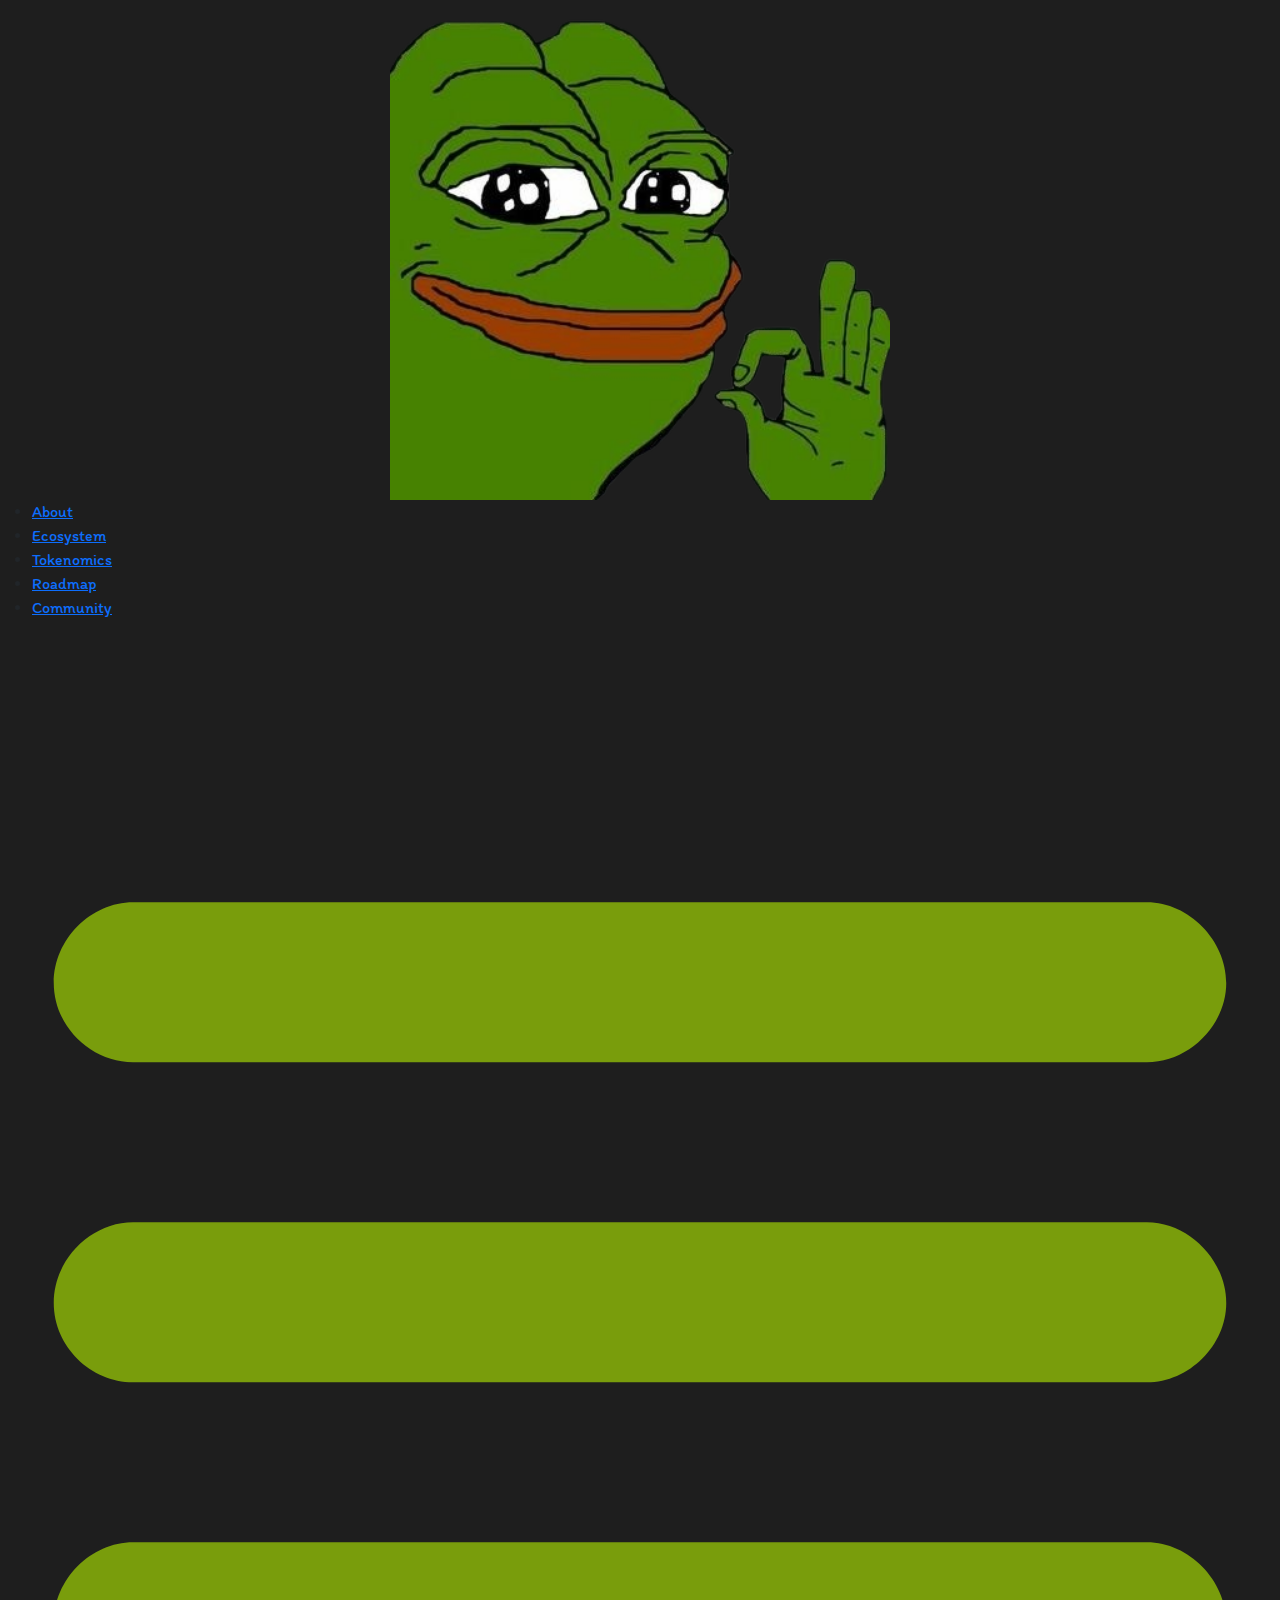
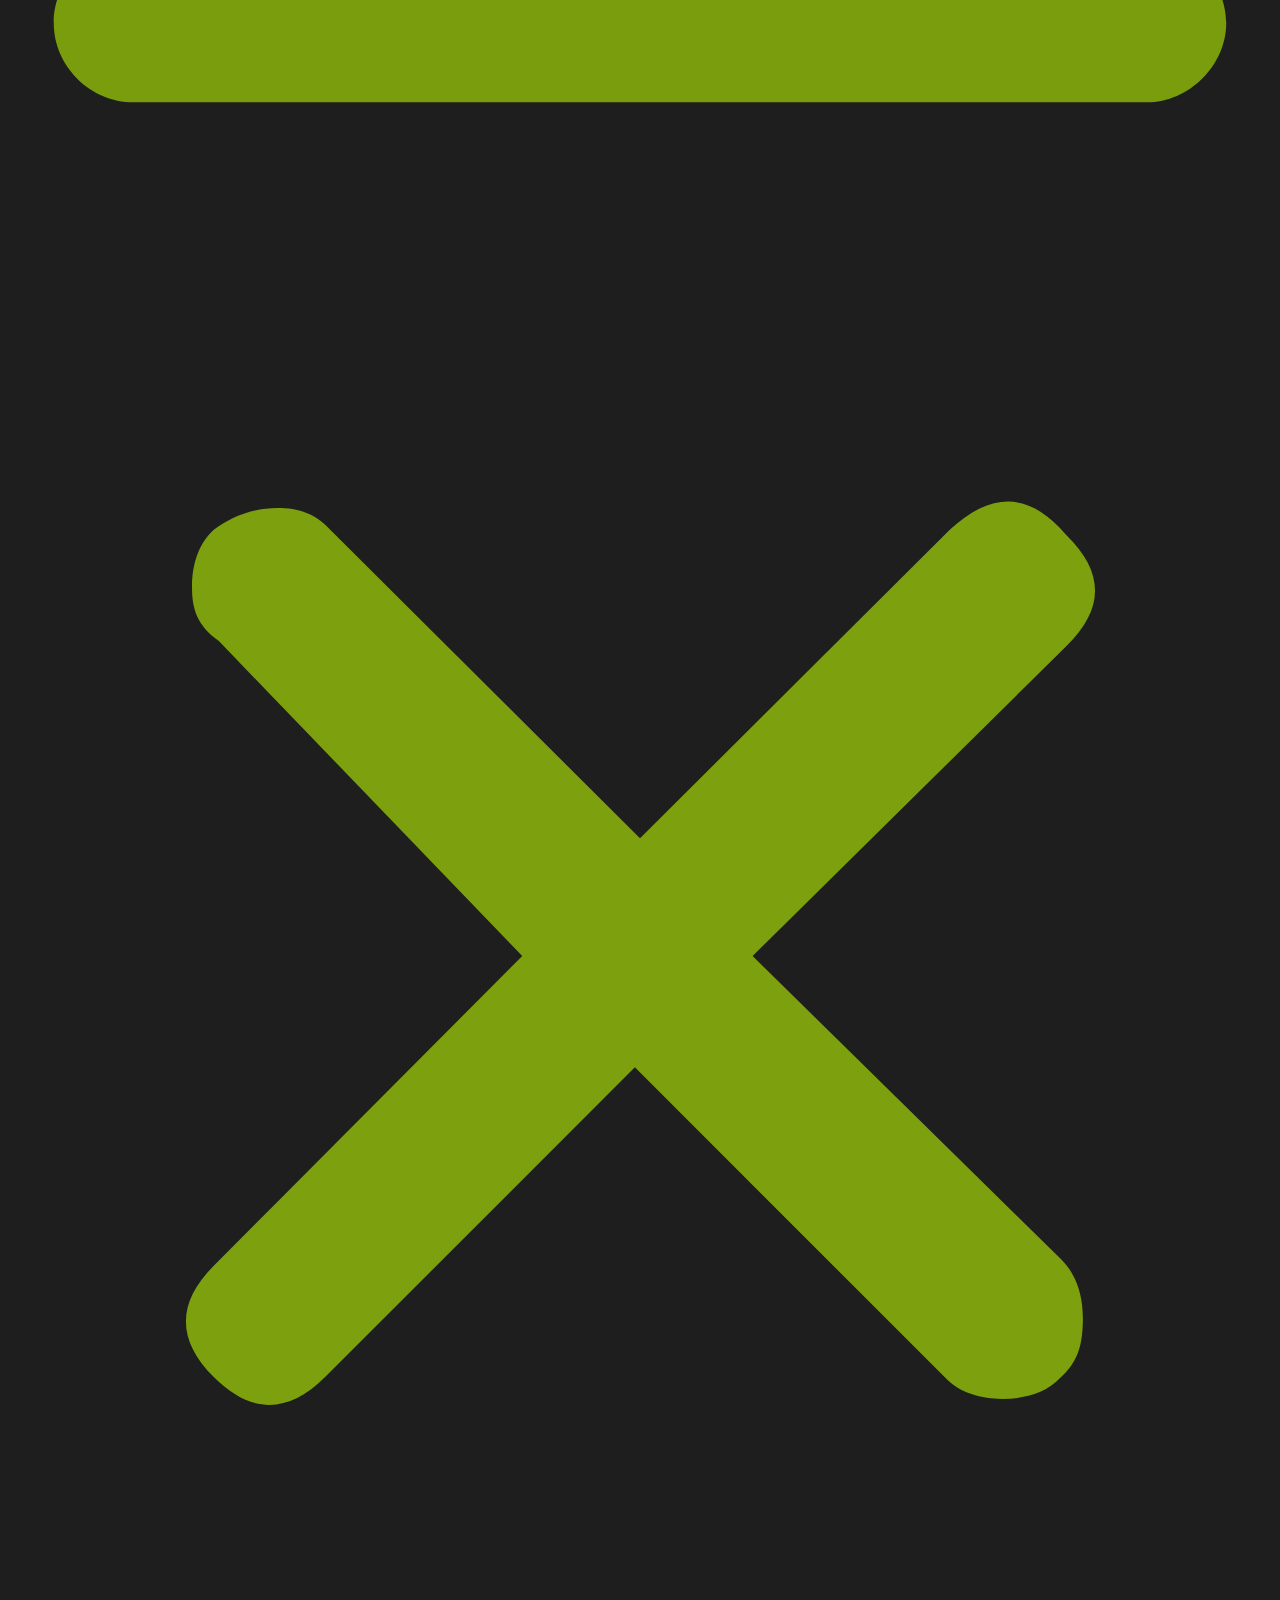
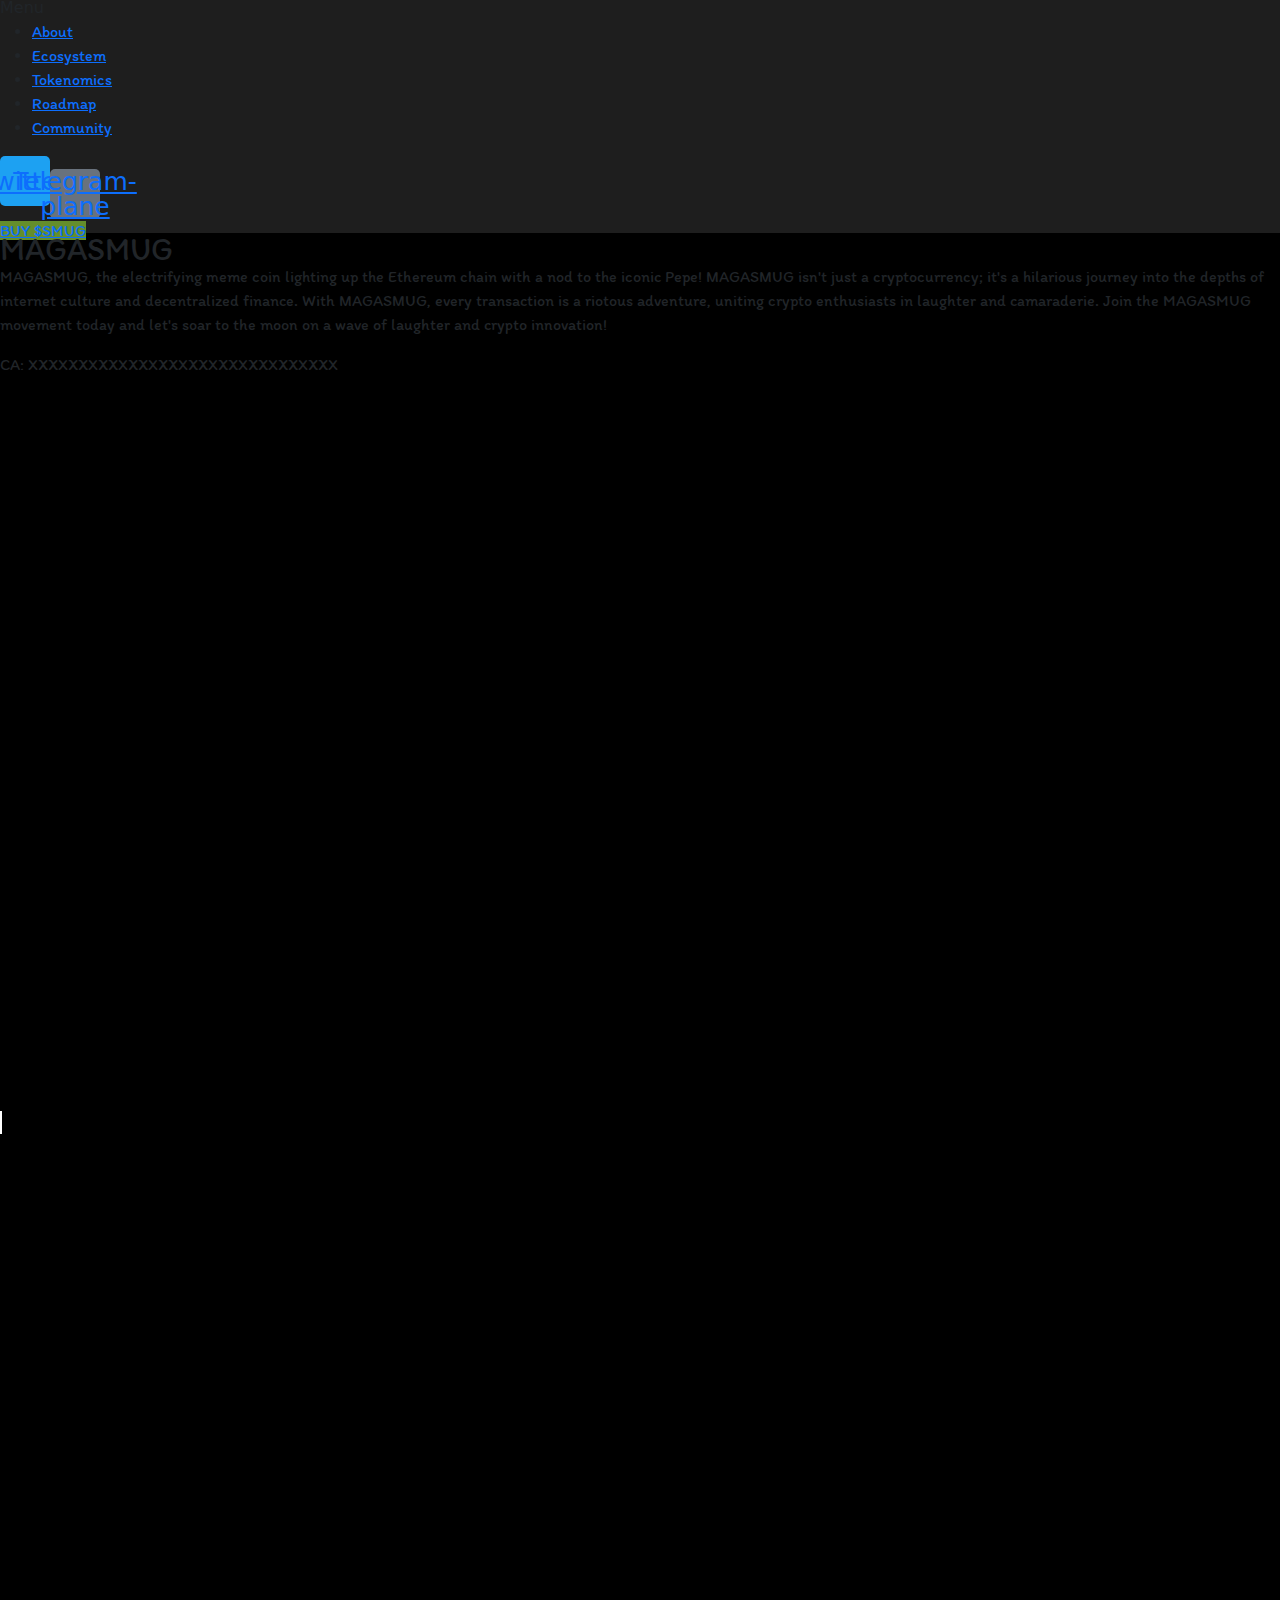
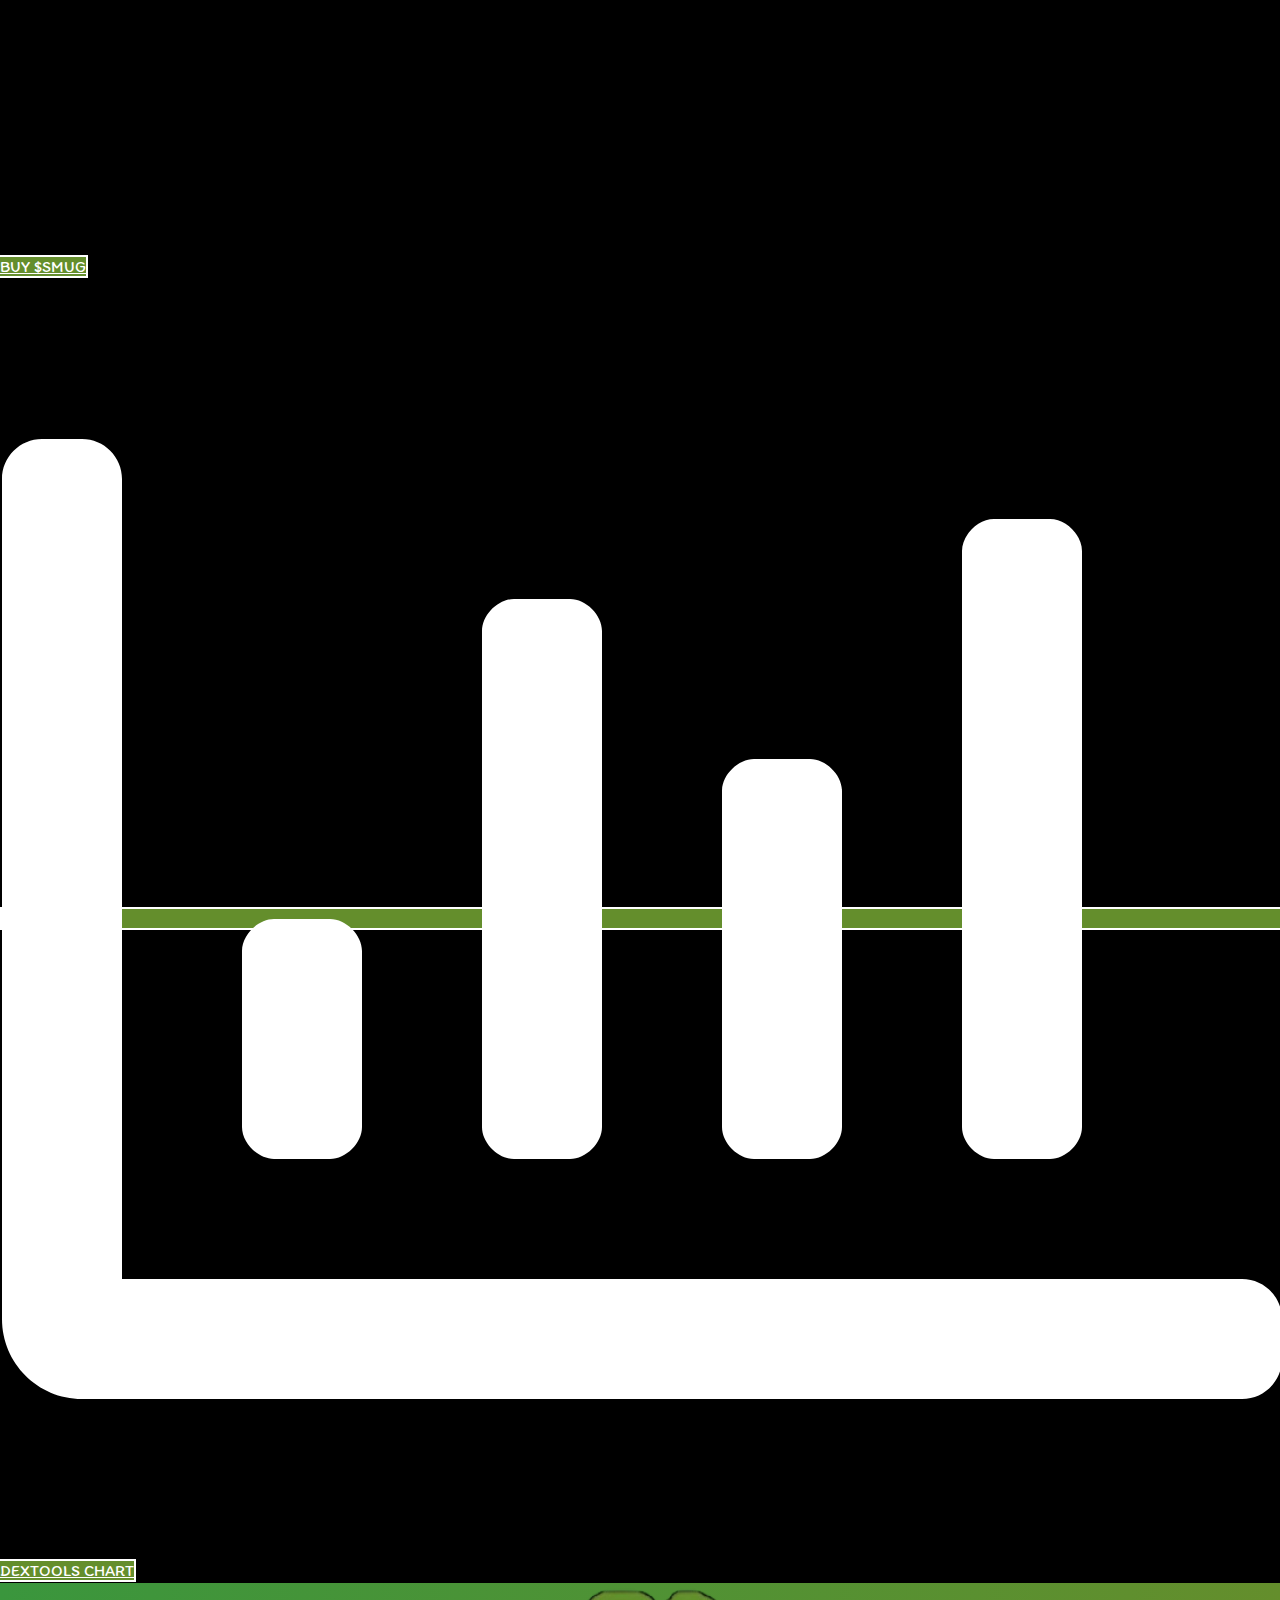
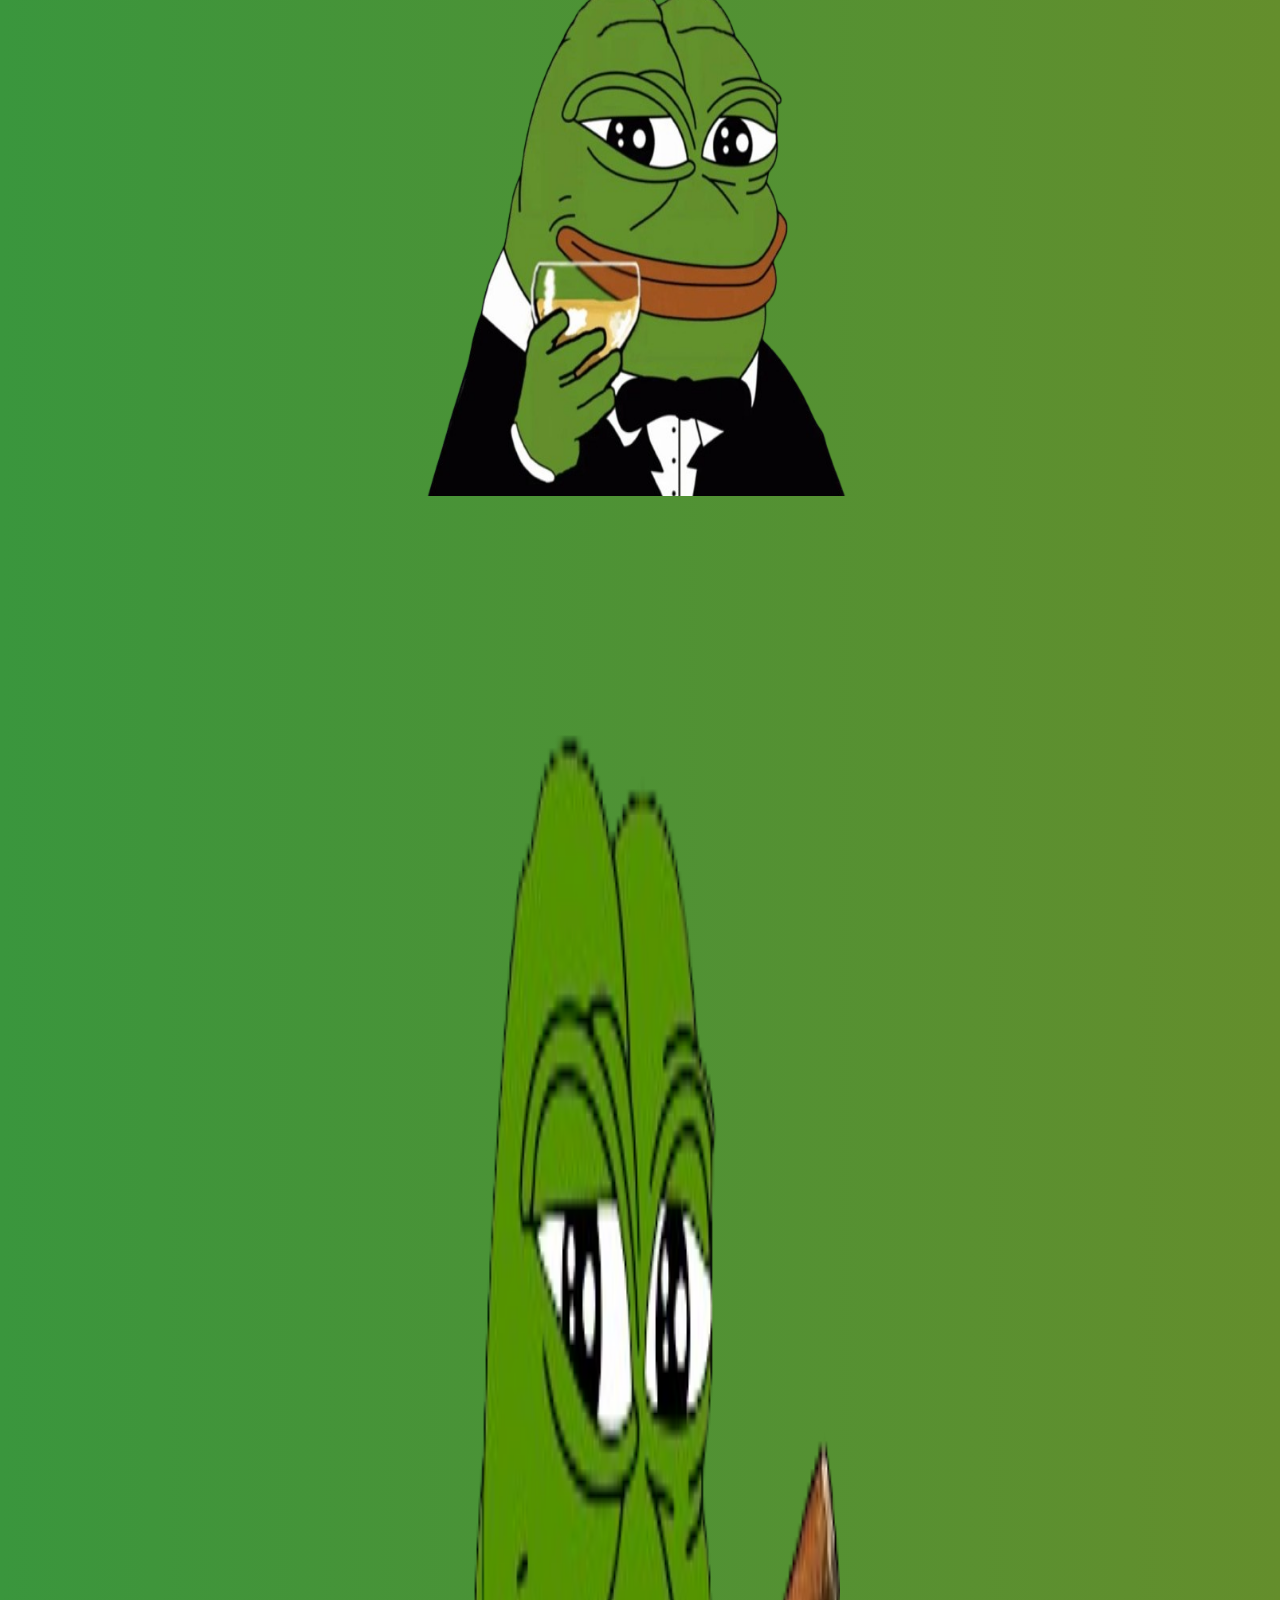
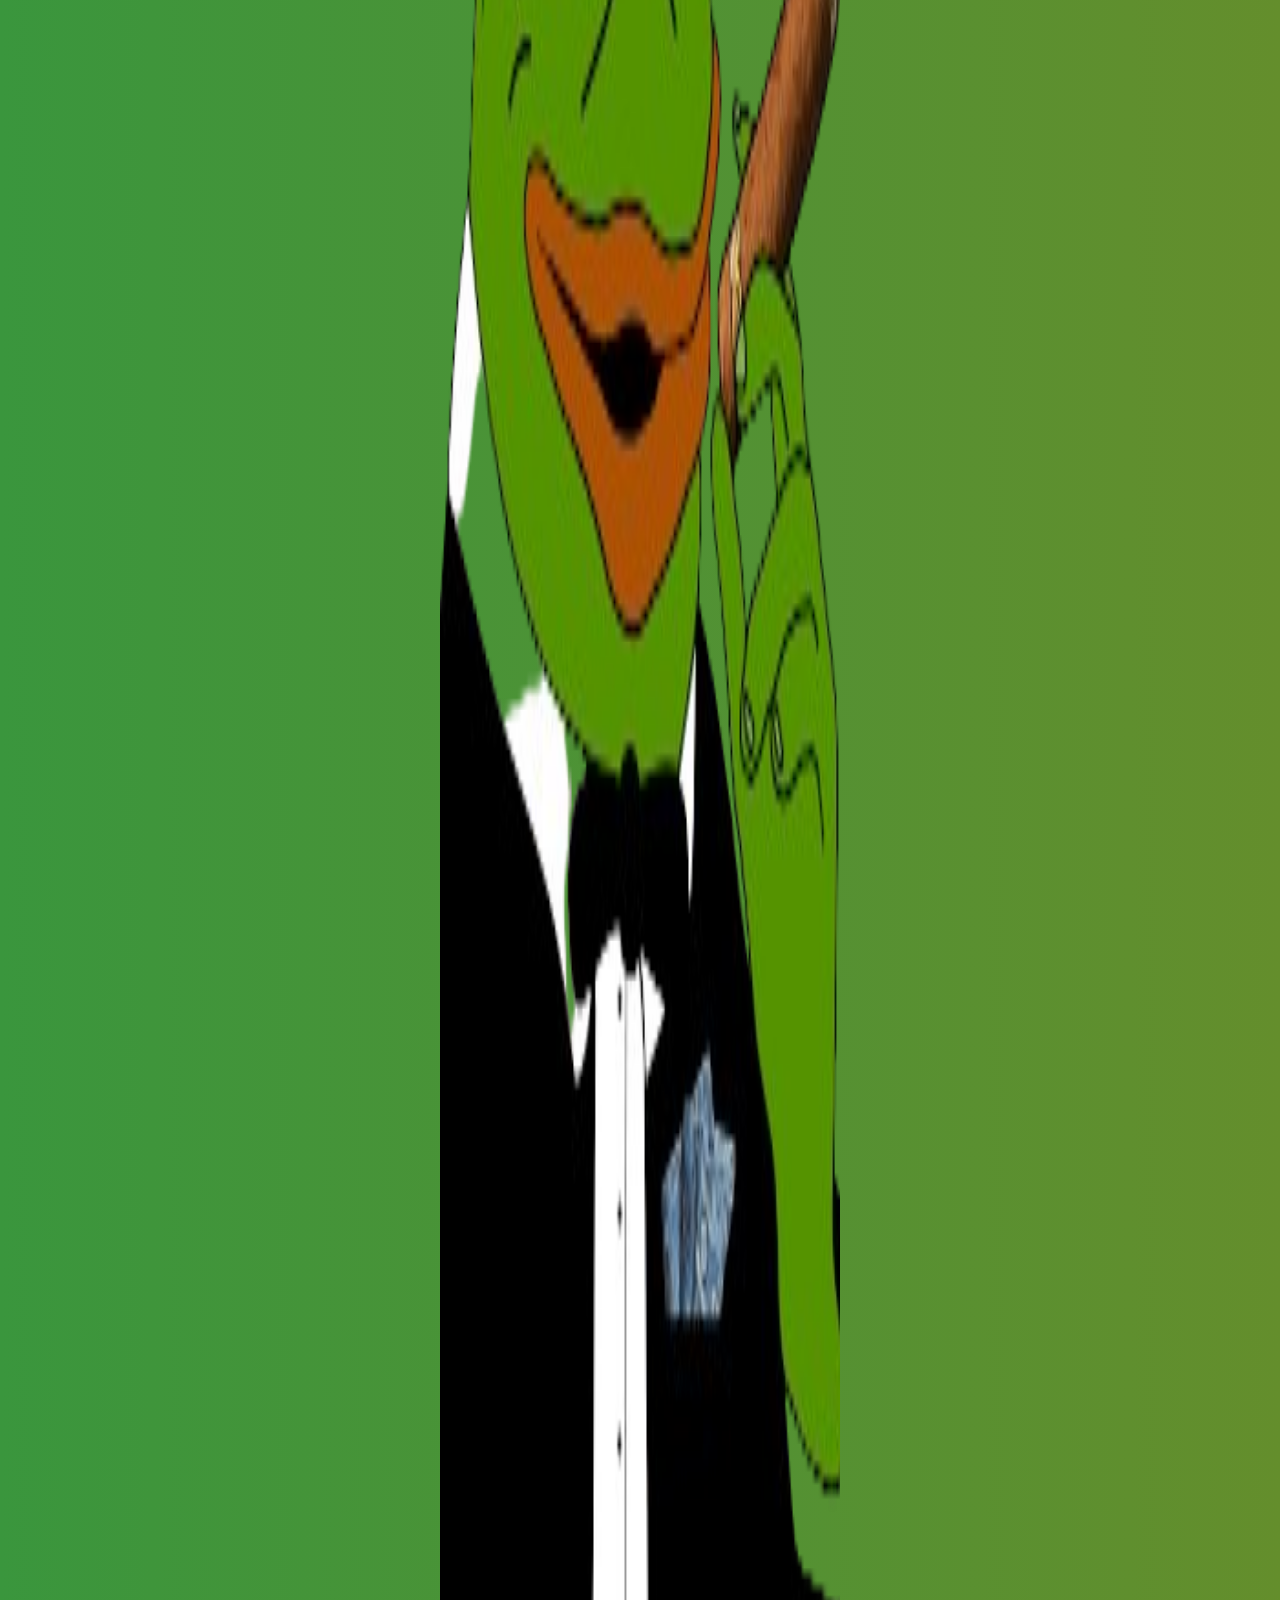
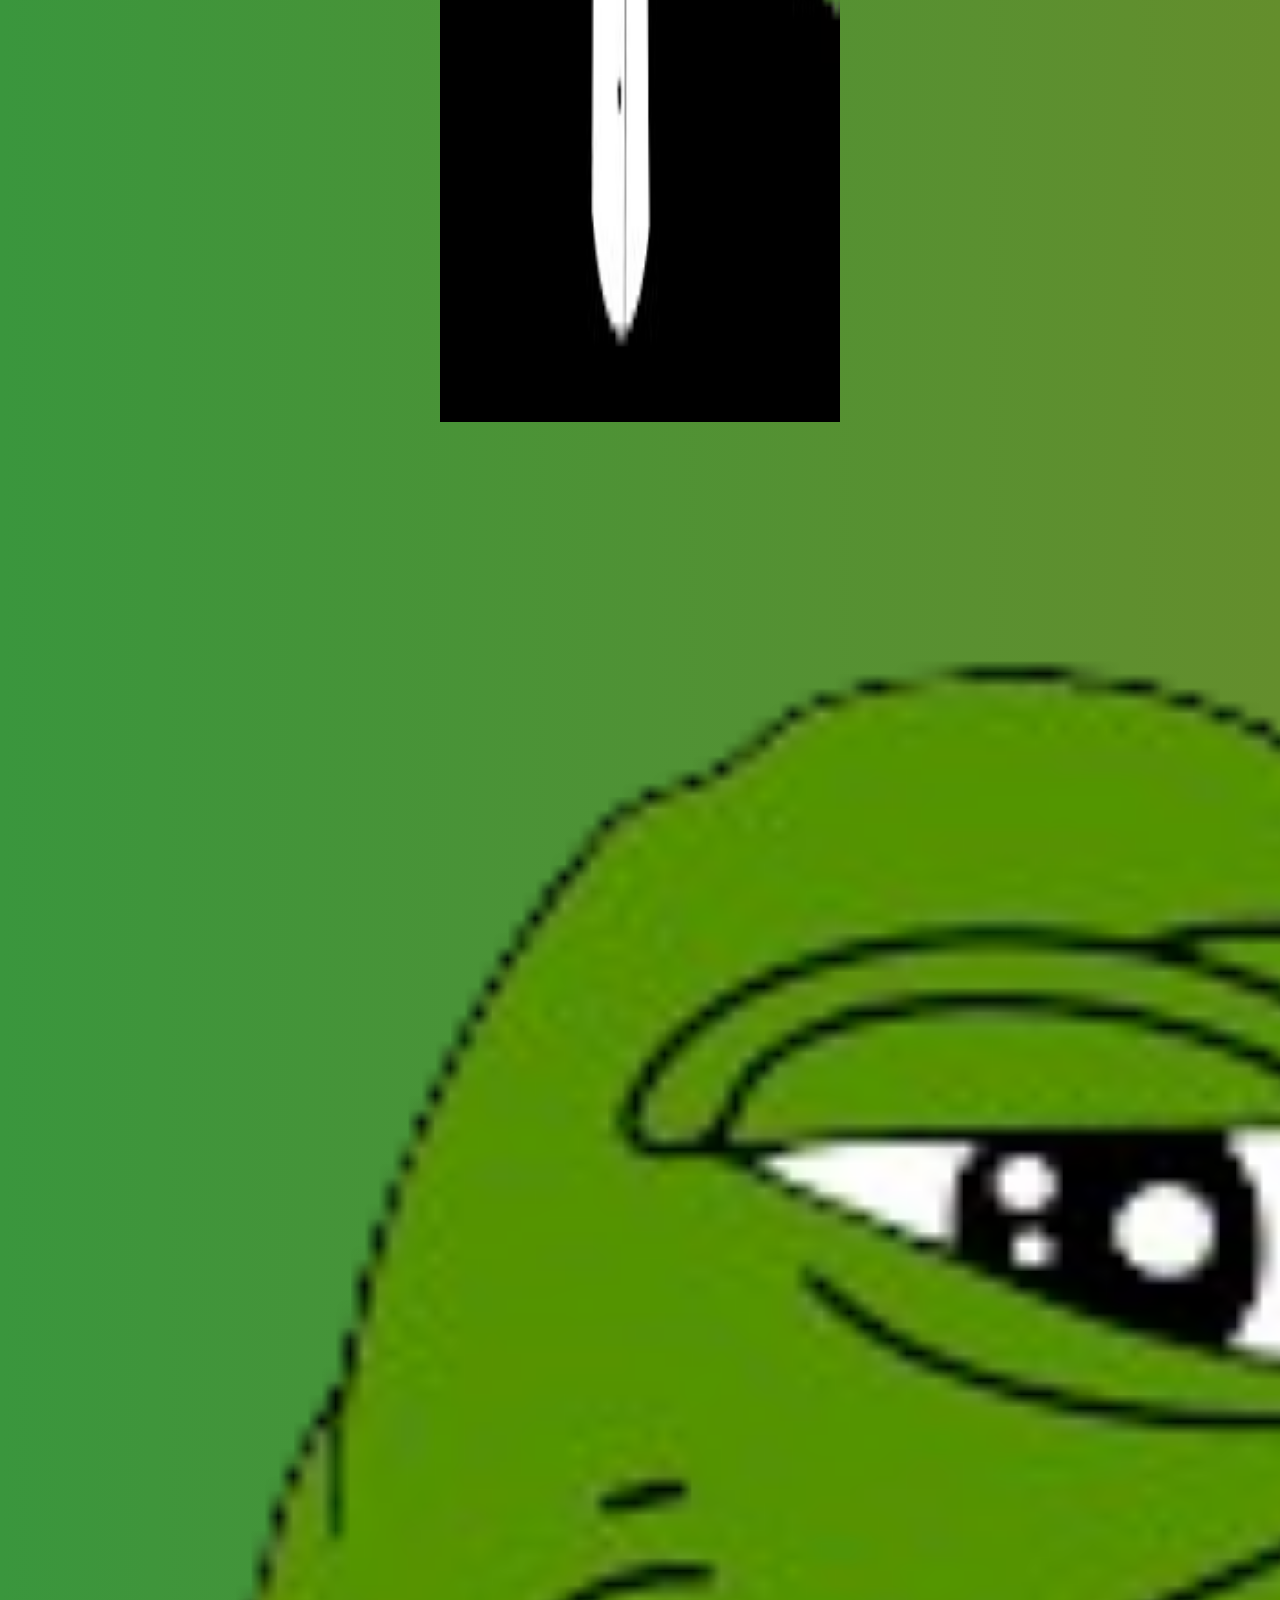
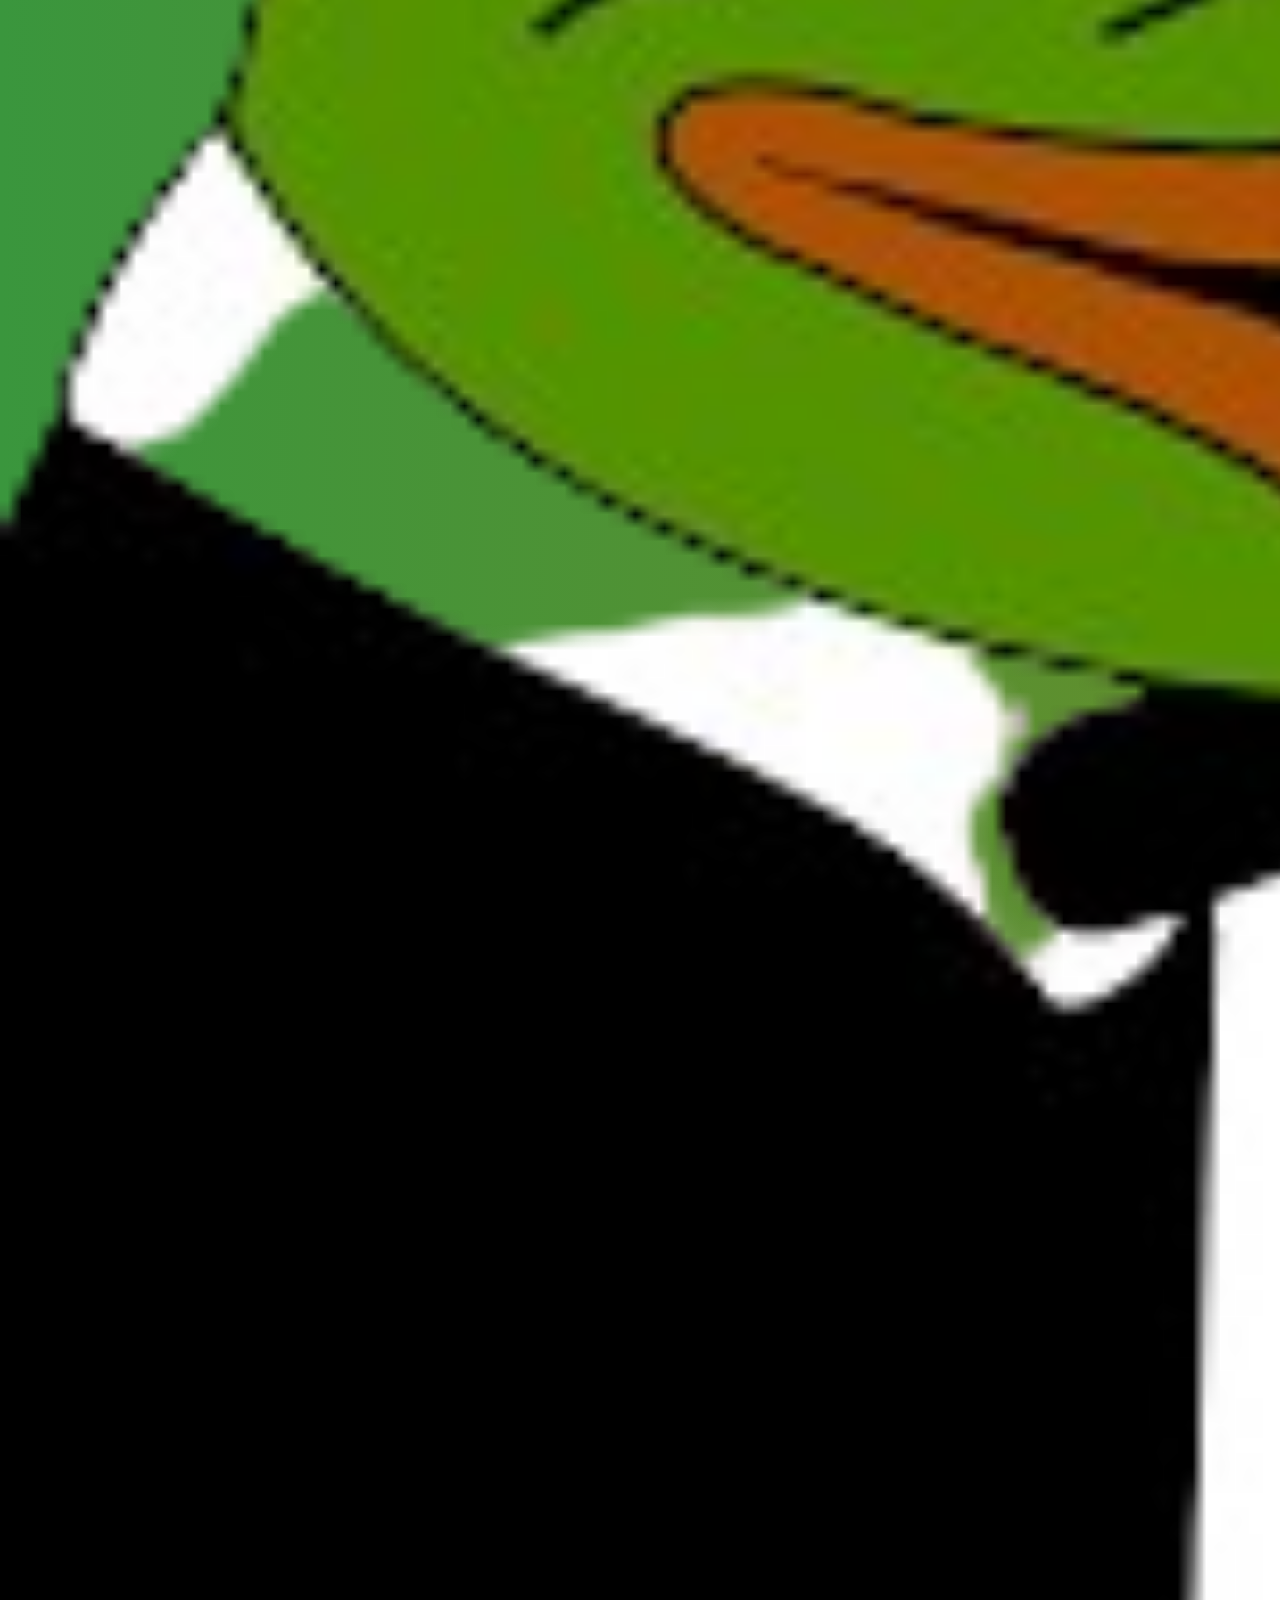
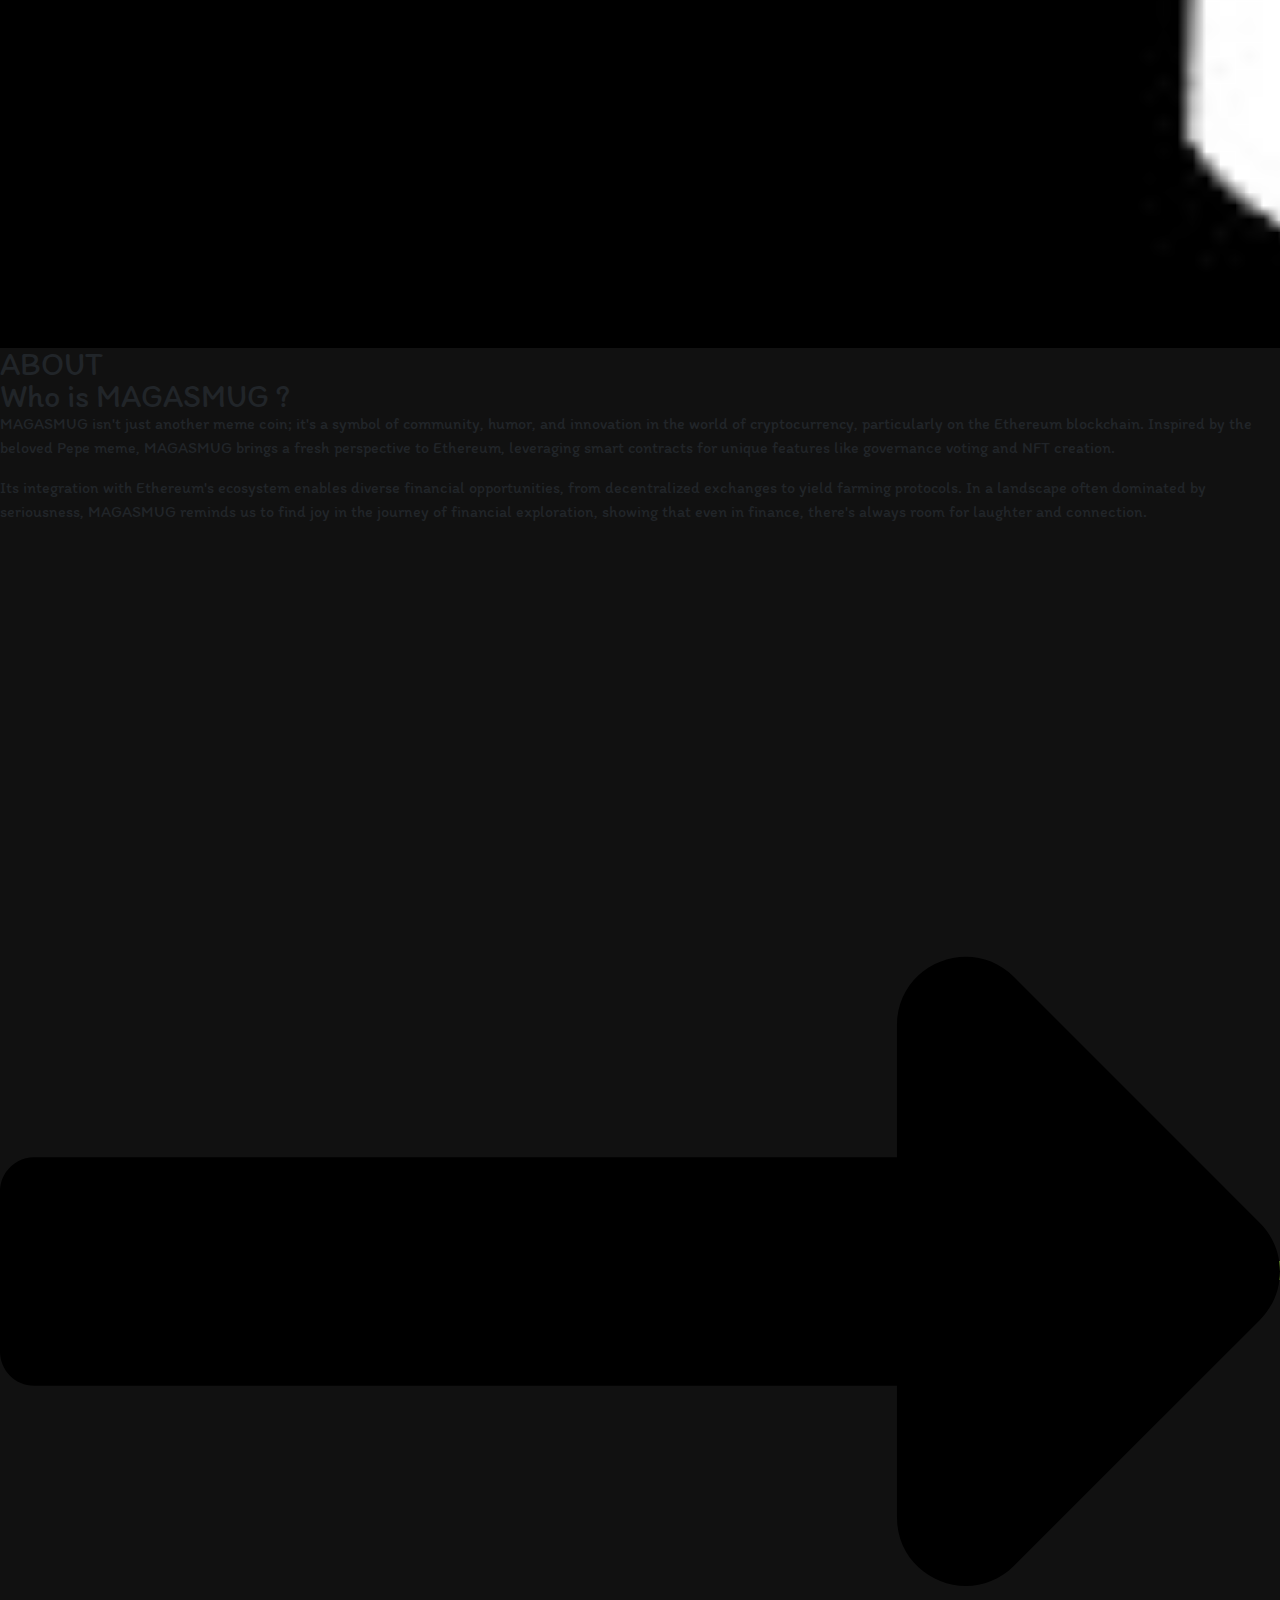
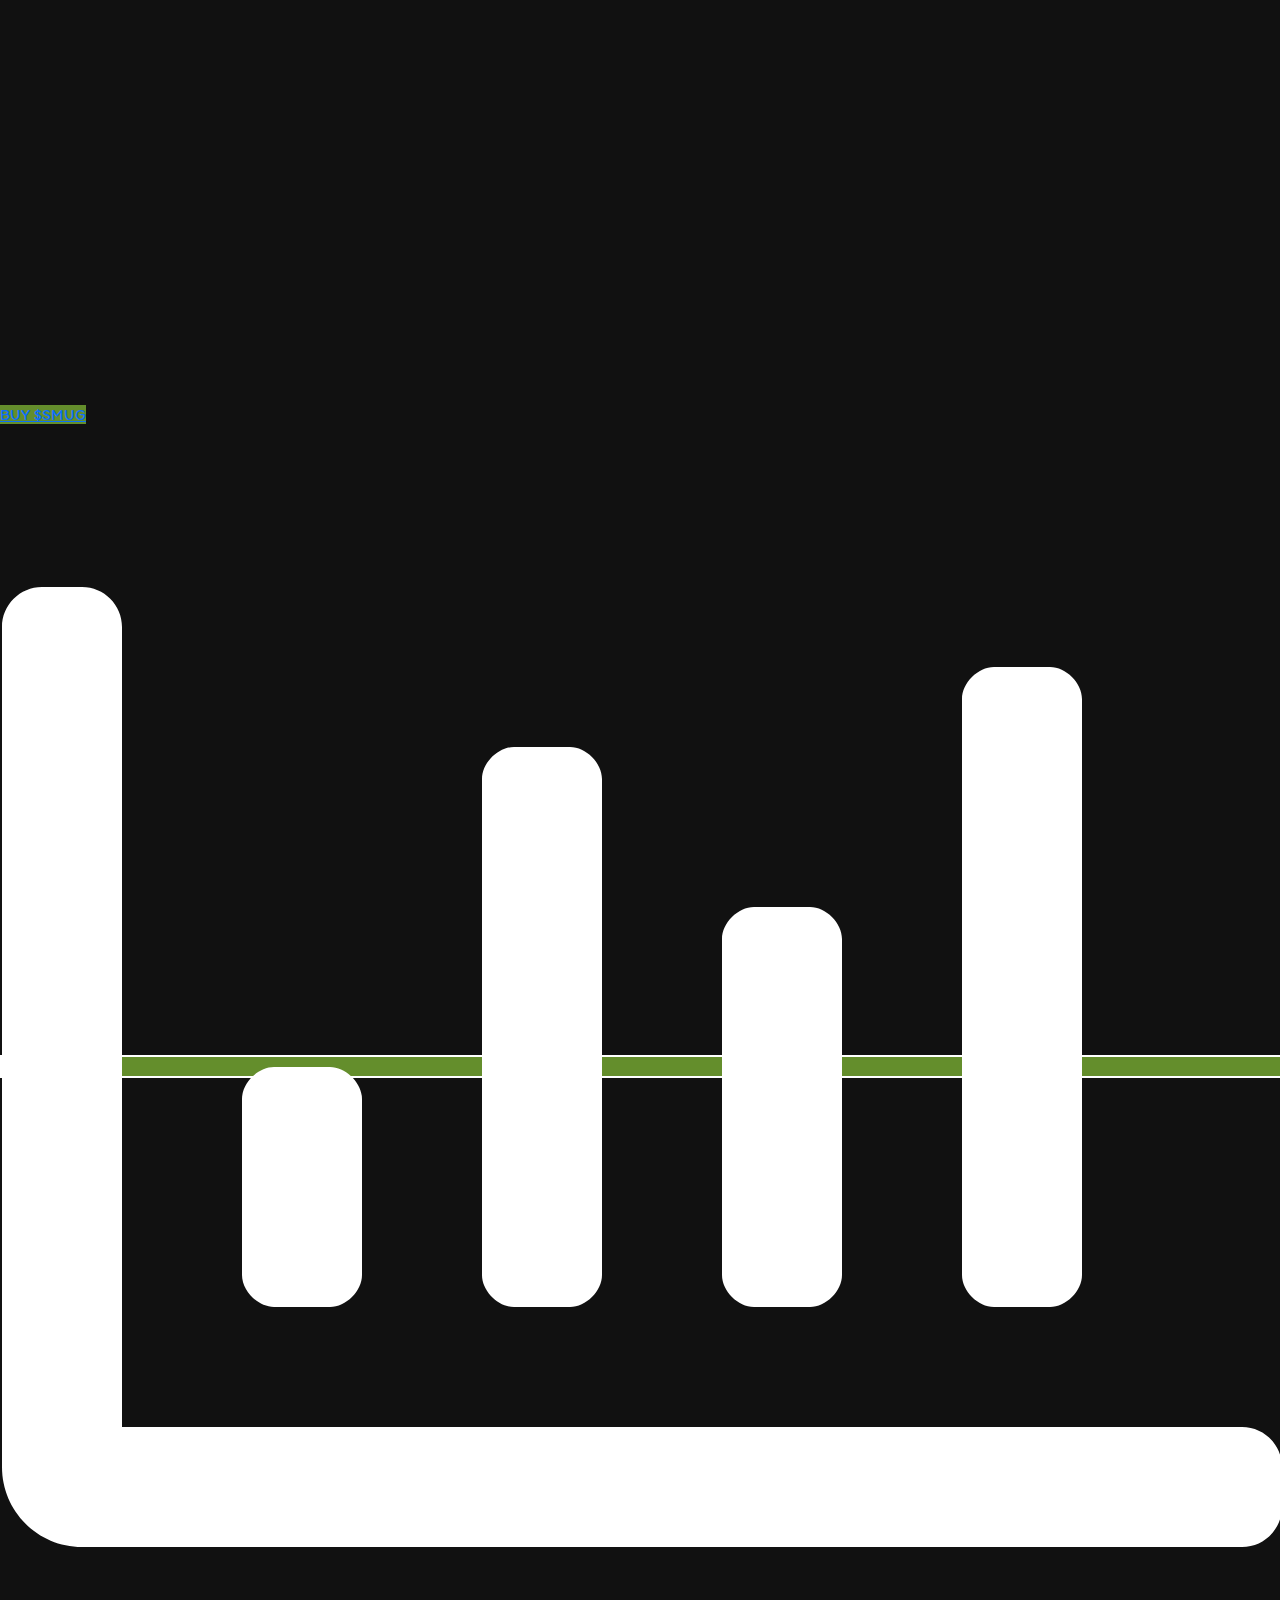
==== commit 010d2a56: "Add files via upload" ====
--- a/index.html
+++ b/index.html
@@ -1237,11 +1237,7 @@
                   }
                 </style>
                 <p style="font-family: Itim;">
-                  The world of internet culture with our unique range
-                  of mugs featuring the iconic Pepe character. Perfect for
-                  meme enthusiasts and anyone who loves a good laugh, delivering a dose of humor with every sip. Each
-                  design captures the playful spirit of Pepe,
-                  Elevate to new heights with our Ethereum-powered Pepe mugs.
+                  MAGASMUG, the electrifying meme coin lighting up the Ethereum chain with a nod to the iconic Pepe! MAGASMUG isn't just a cryptocurrency; it's a hilarious journey into the depths of internet culture and decentralized finance. With MAGASMUG, every transaction is a riotous adventure, uniting crypto enthusiasts in laughter and camaraderie. Join the MAGASMUG movement today and let's soar to the moon on a wave of laughter and crypto innovation! 
                 </p>
               </div>
             </div>
@@ -1398,20 +1394,10 @@
               data-id="b7ad768" data-element_type="widget" data-widget_type="text-editor.default">
               <div class="elementor-widget-container">
                 <p style="font-family: Itim;">
-                  Welcome to Magasmug, where internet culture meets quality
-                  craftsmanship! Our exclusive Pepe the Frog collection
-                  celebrates the beloved meme character, bringing a touch of
-                  humor and nostalgia to your everyday routine. Crafted from
-                  premium materials and featuring vibrant, detailed designs,
-                  pepe's mischievous essence, guaranteeing that every moment spent savoring your favorite beverage is
-                  steeped in amusement and crypto nostalgia
+                  MAGASMUG isn't just another meme coin; it's a symbol of community, humor, and innovation in the world of cryptocurrency, particularly on the Ethereum blockchain. Inspired by the beloved Pepe meme, MAGASMUG brings a fresh perspective to Ethereum, leveraging smart contracts for unique features like governance voting and NFT creation.
                 </p>
                 <p style="font-family: Itim;">
-                  Whether you're enjoying your morning brew or a cozy evening
-                  drink, our Pepe mugs add a playful twist to your beverage
-                  experience. At Magasmug, we believe in blending fun and
-                  functionality, creating products that not only serve a
-                  purpose but also bring a smile to your face
+                  Its integration with Ethereum's ecosystem enables diverse financial opportunities, from decentralized exchanges to yield farming protocols. In a landscape often dominated by seriousness, MAGASMUG reminds us to find joy in the journey of financial exploration, showing that even in finance, there's always room for laughter and connection.
                 </p>
               </div>
             </div>
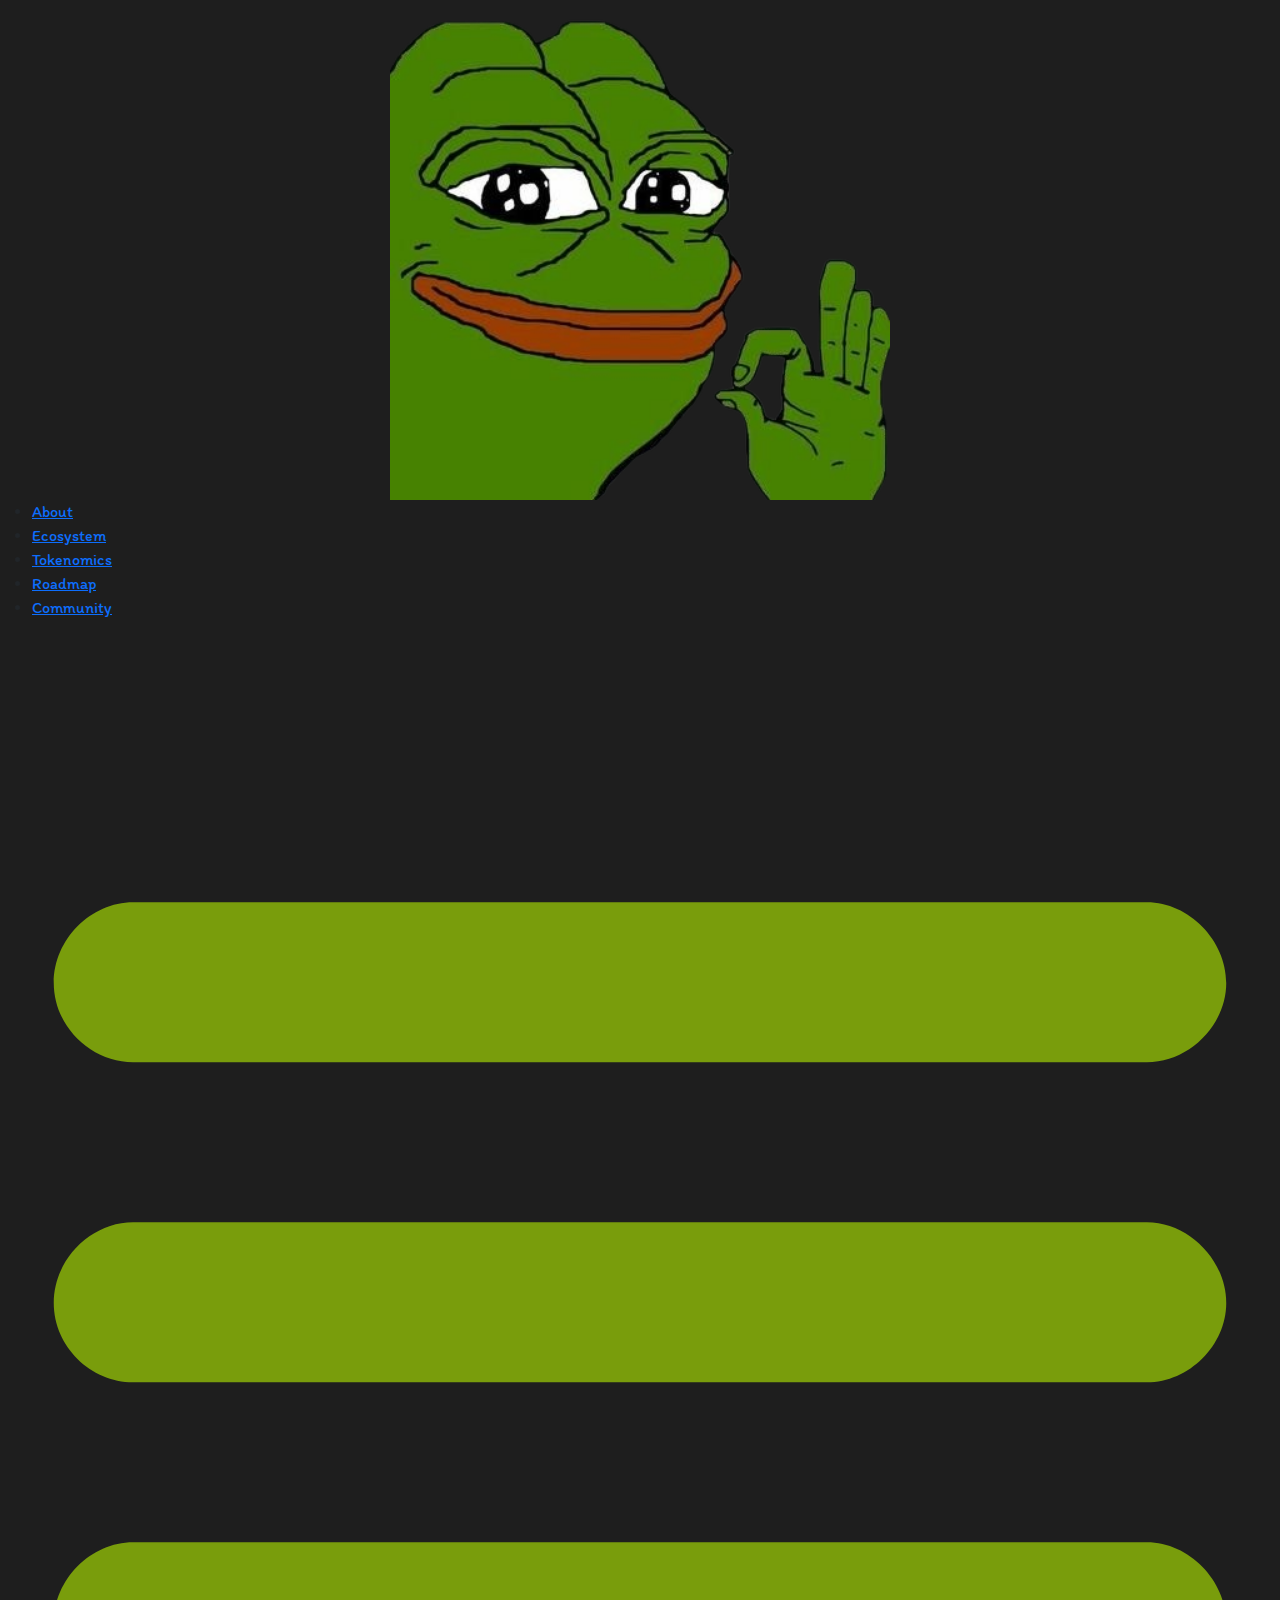
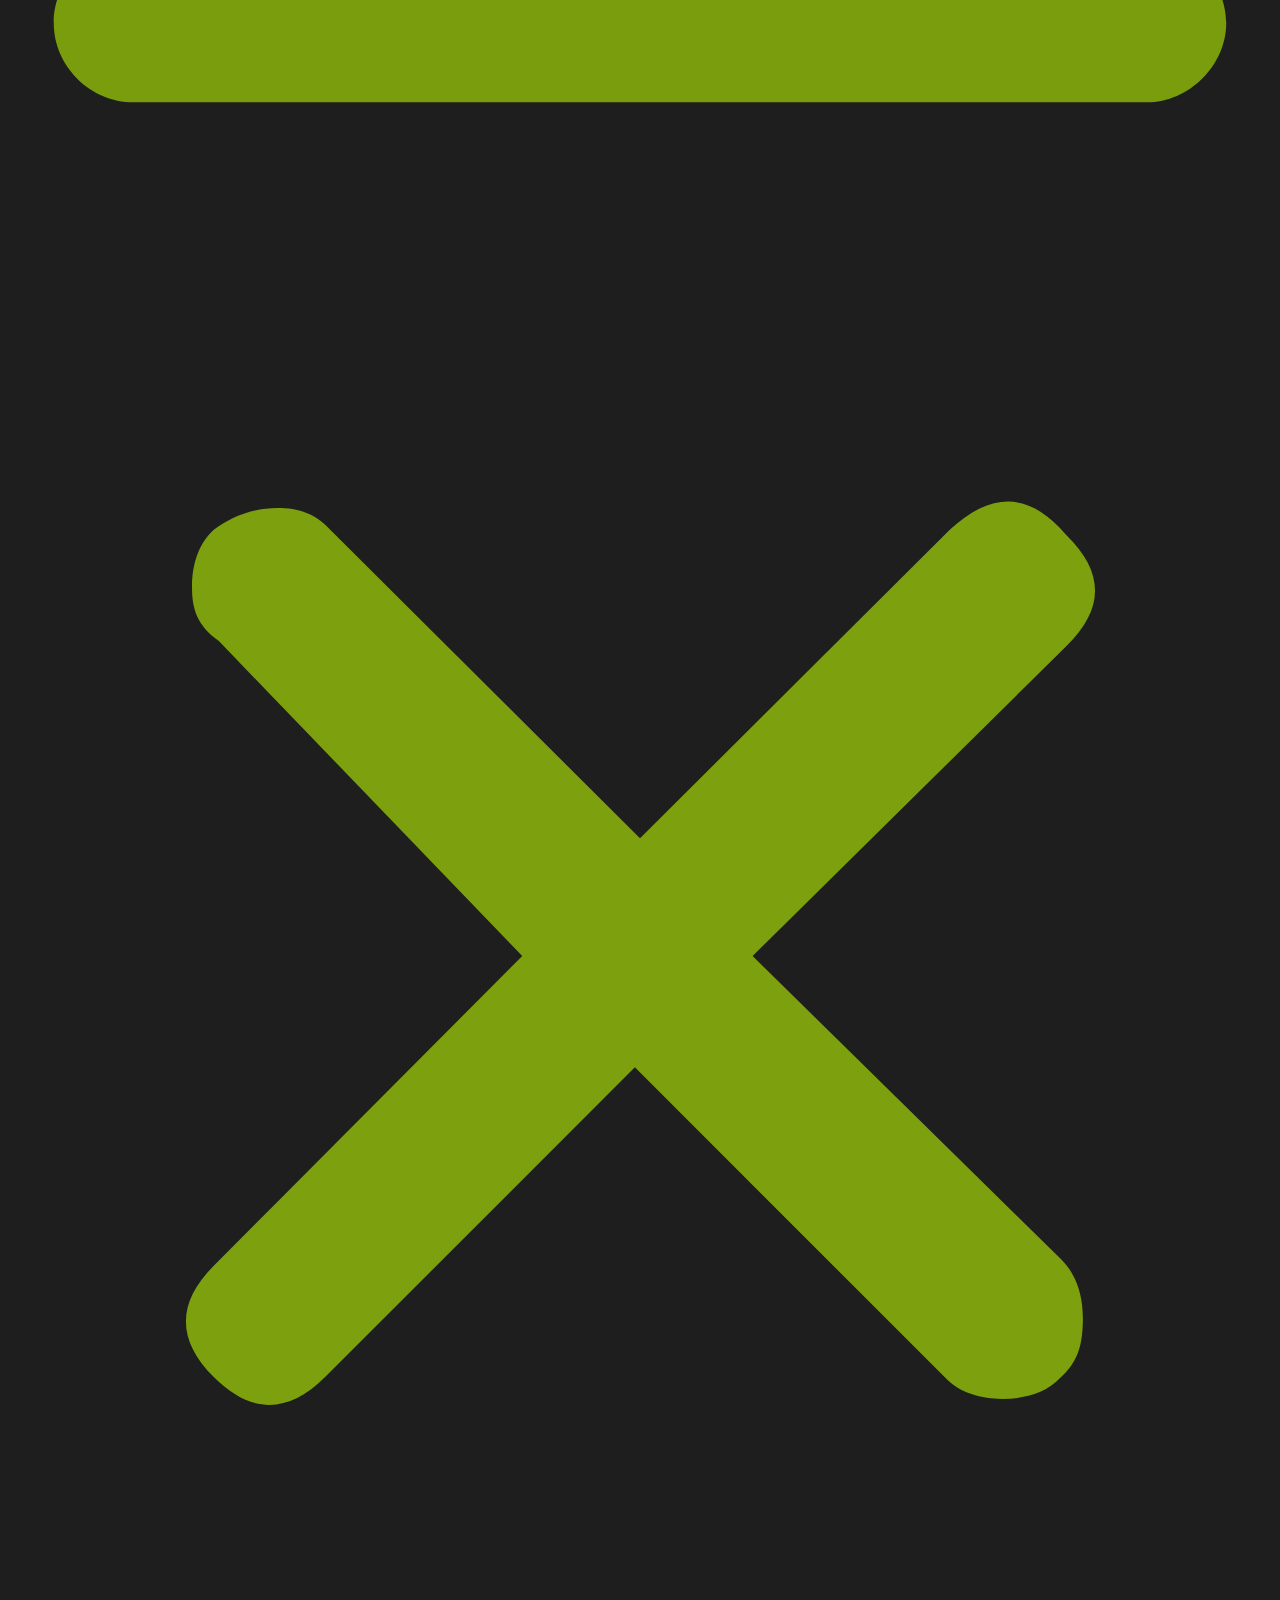
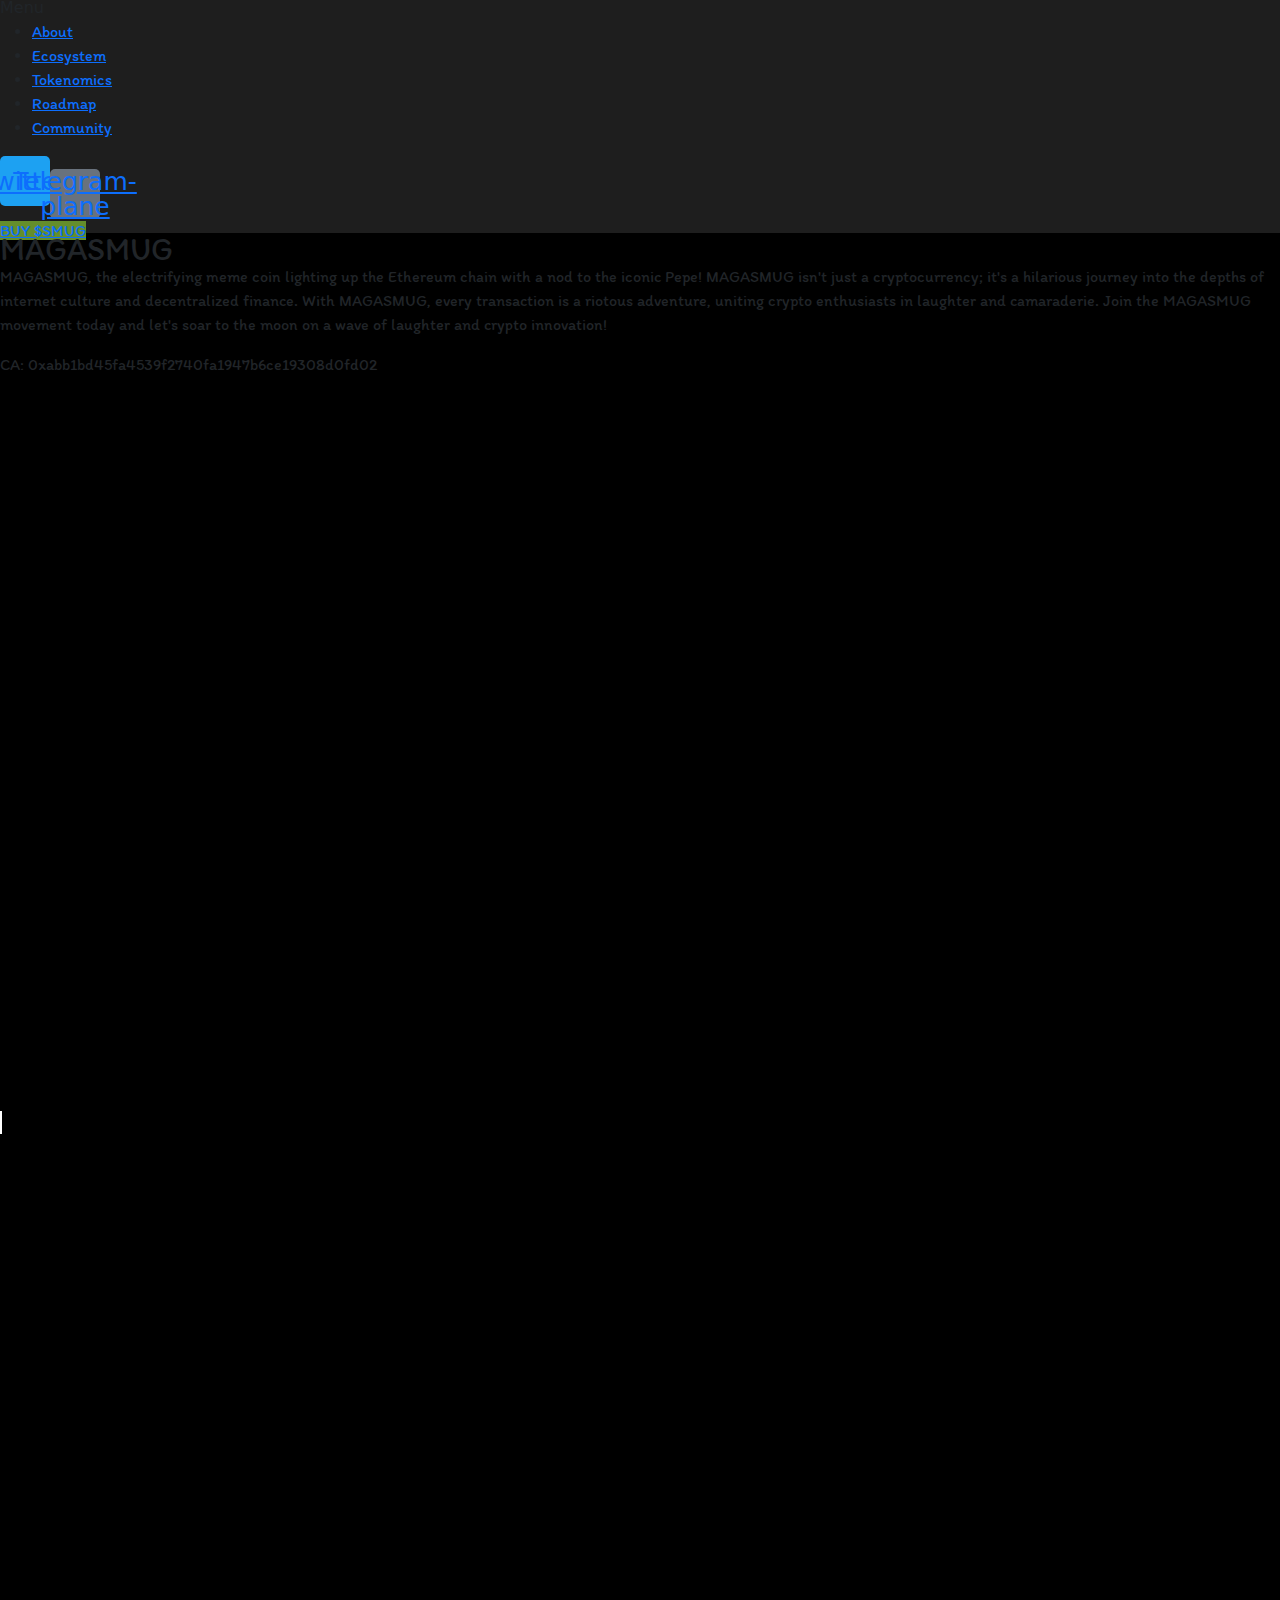
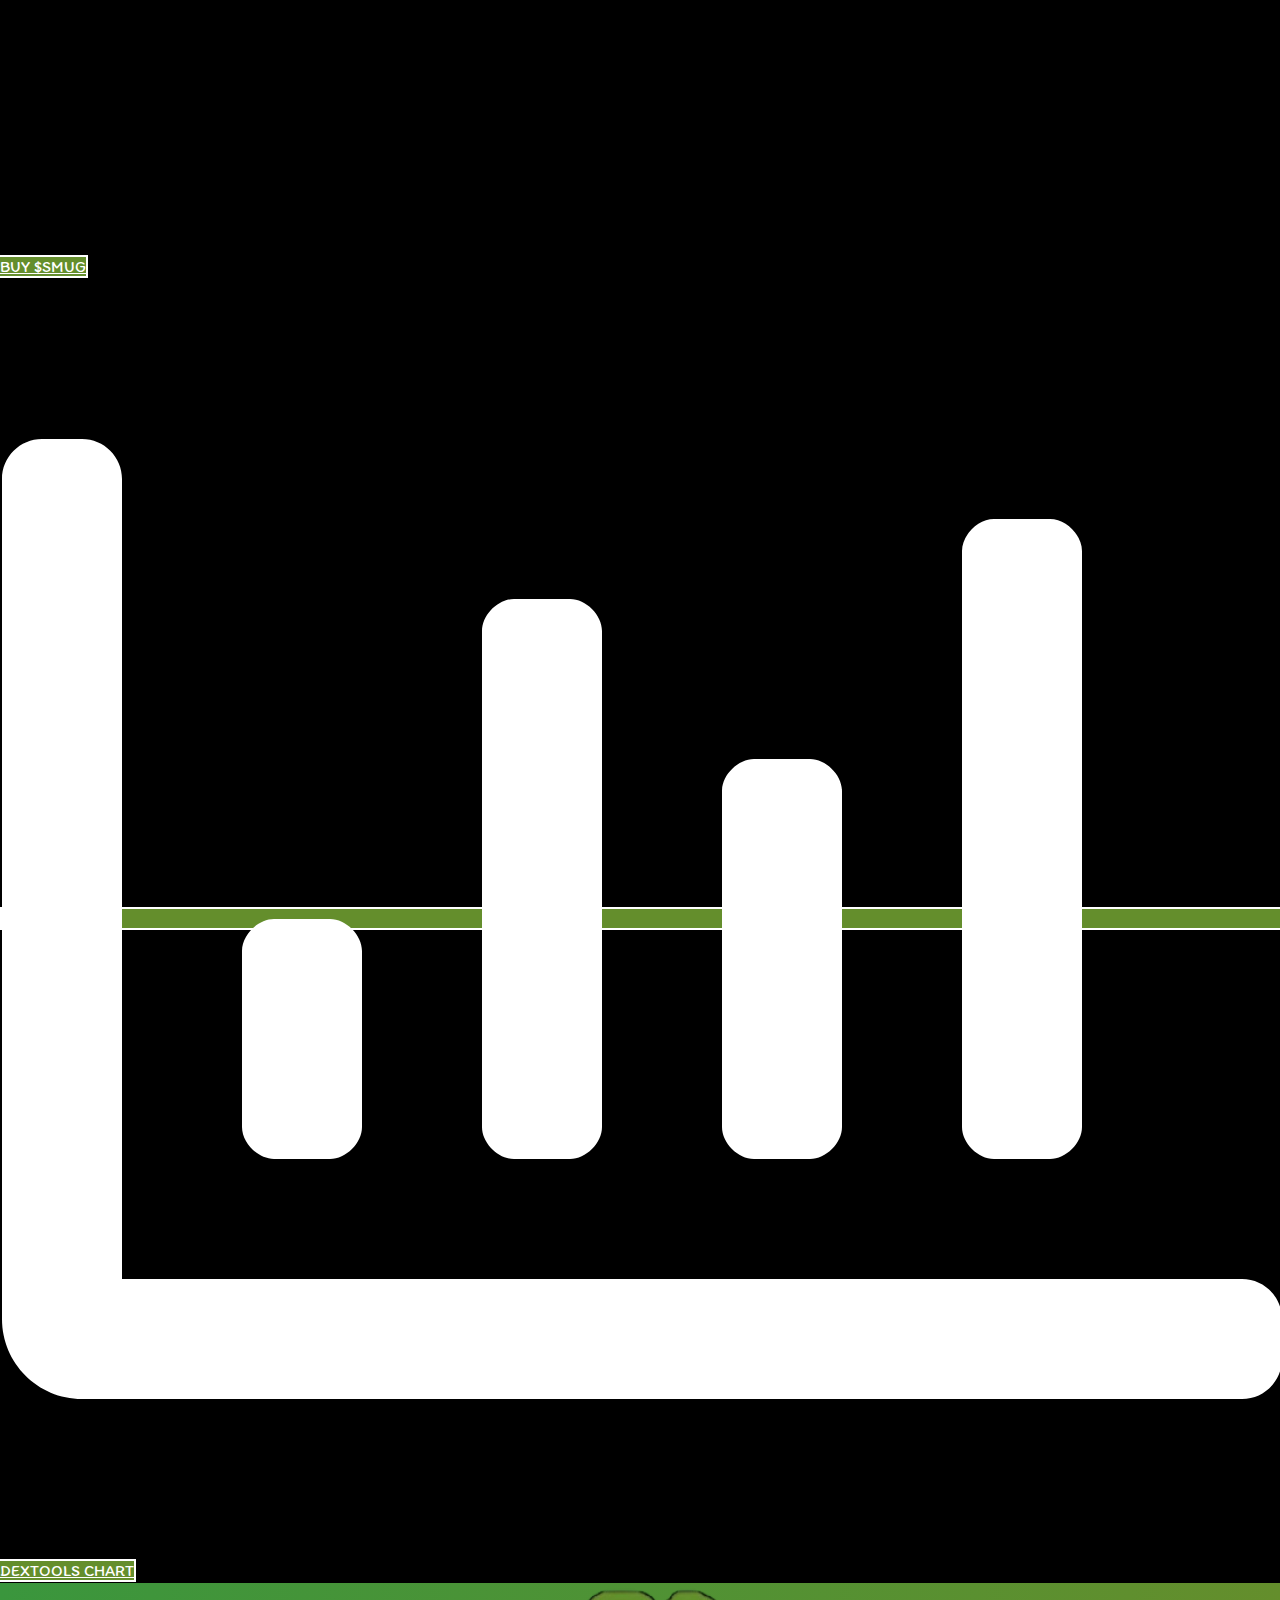
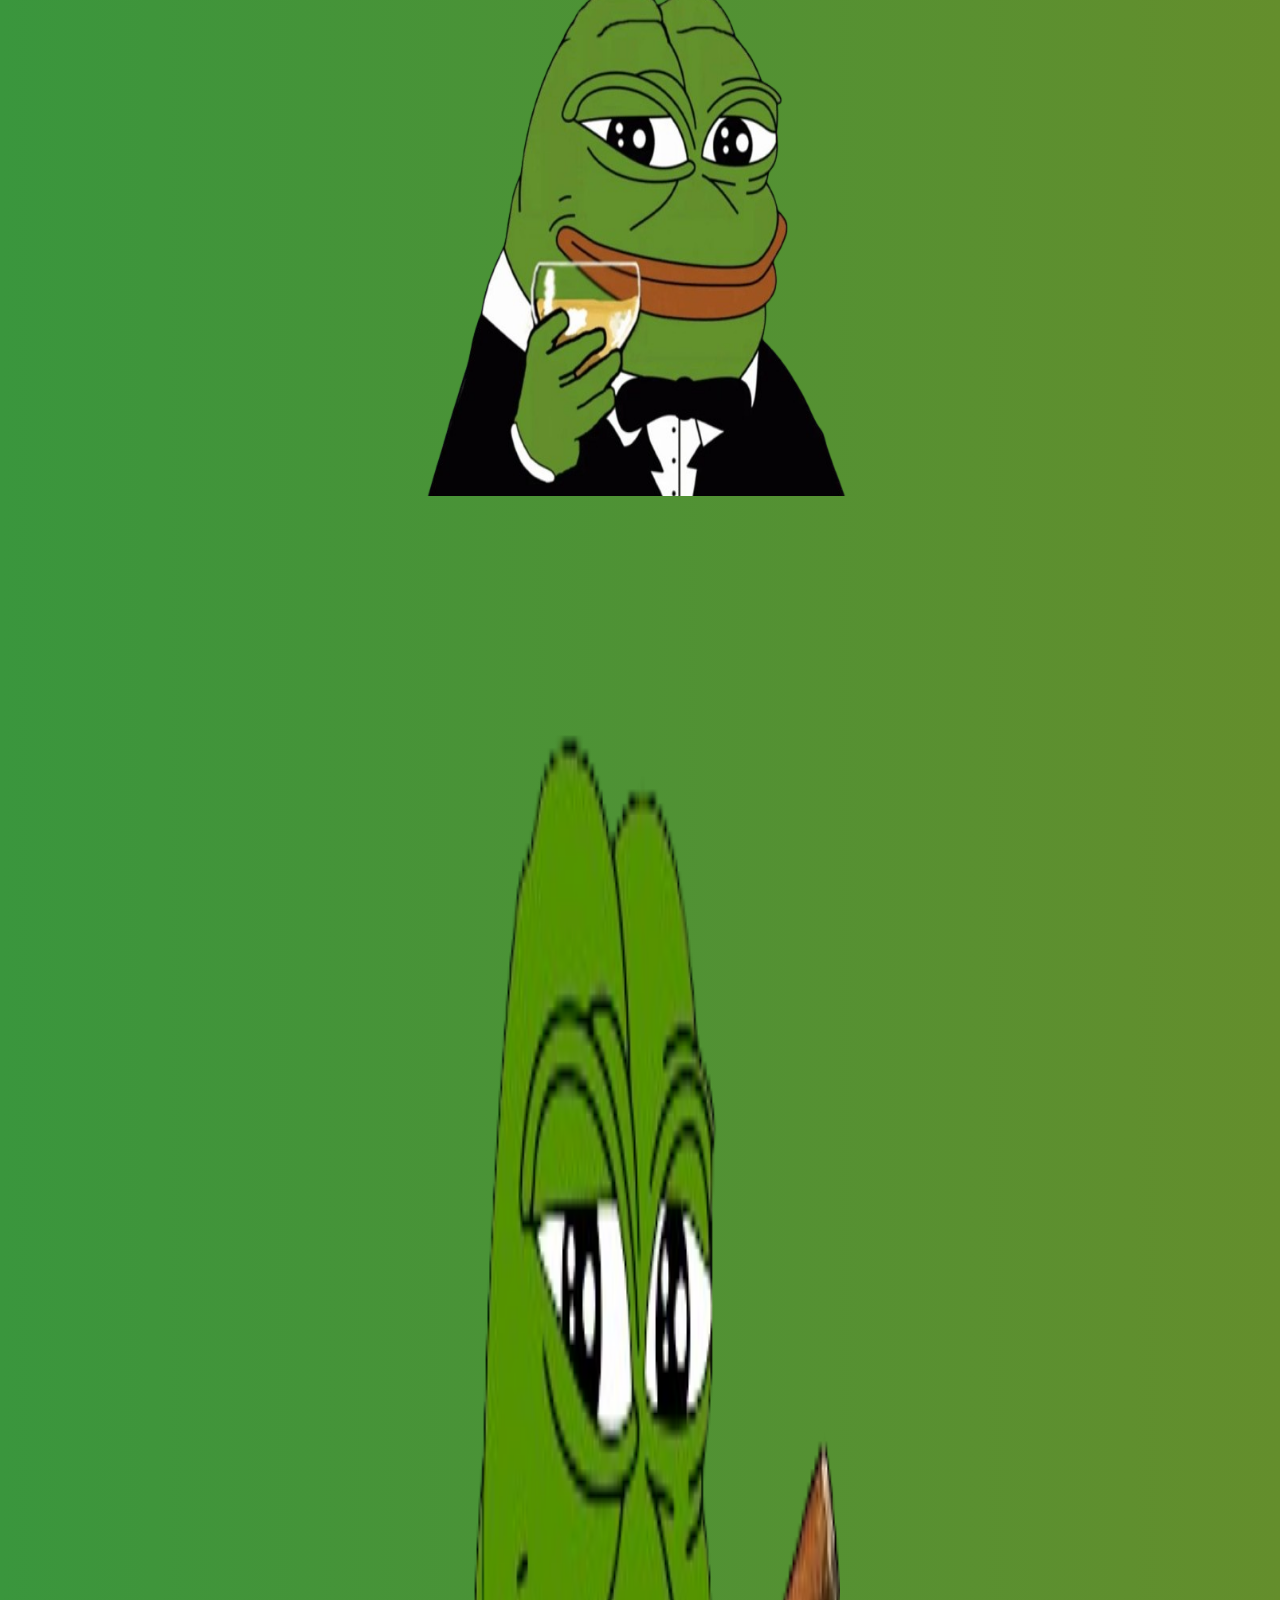
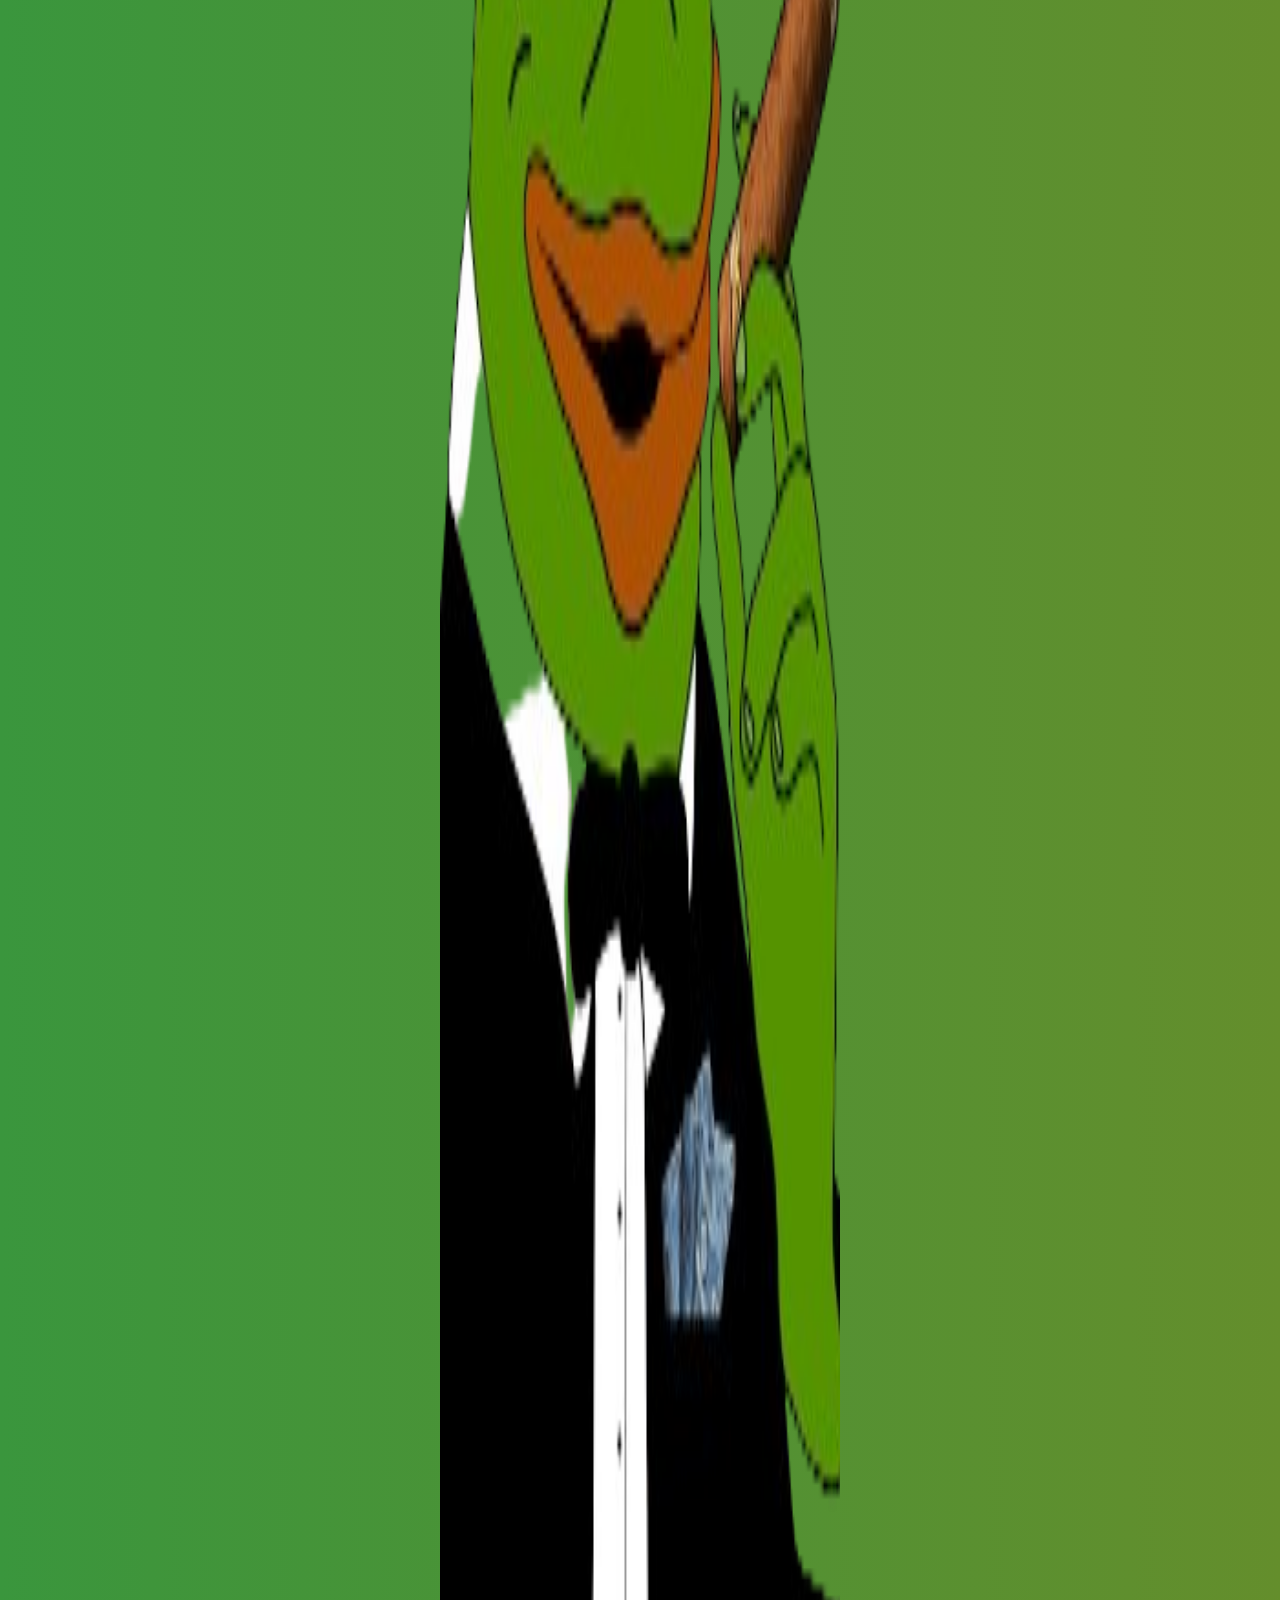
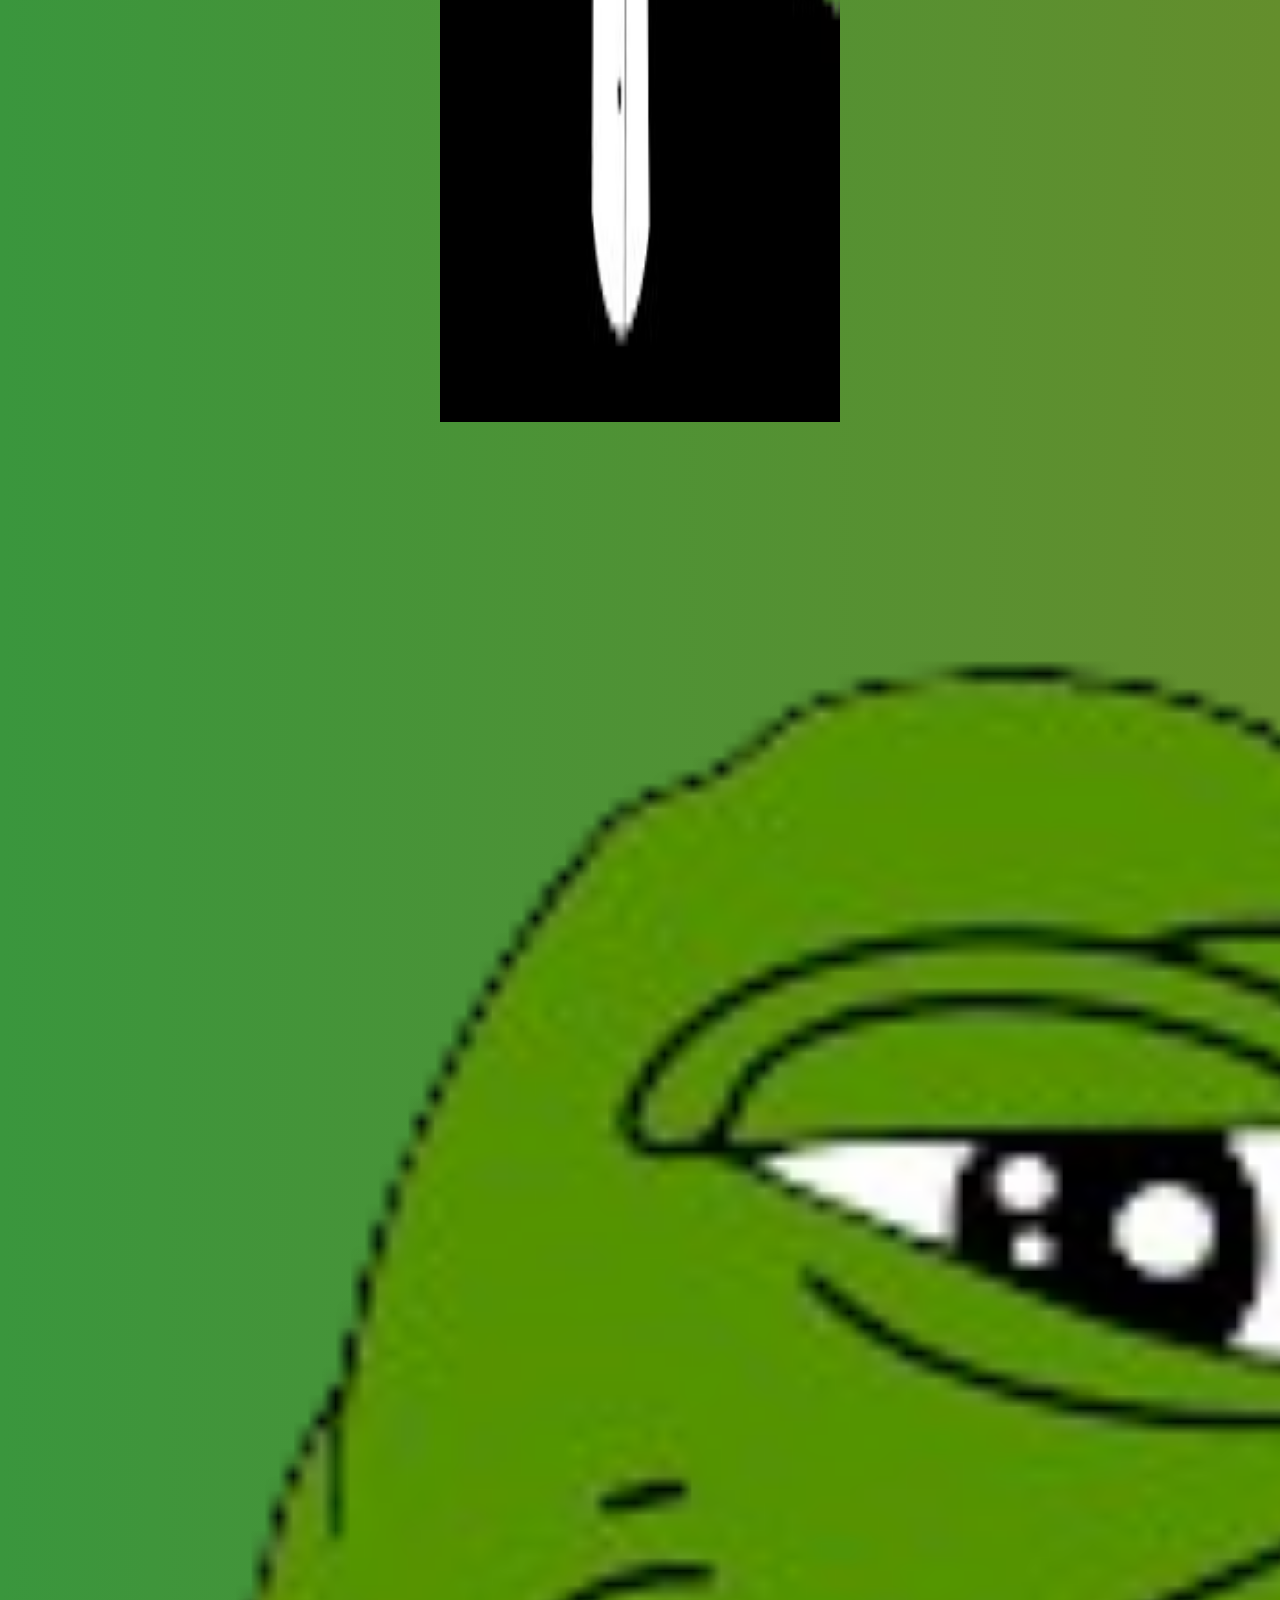
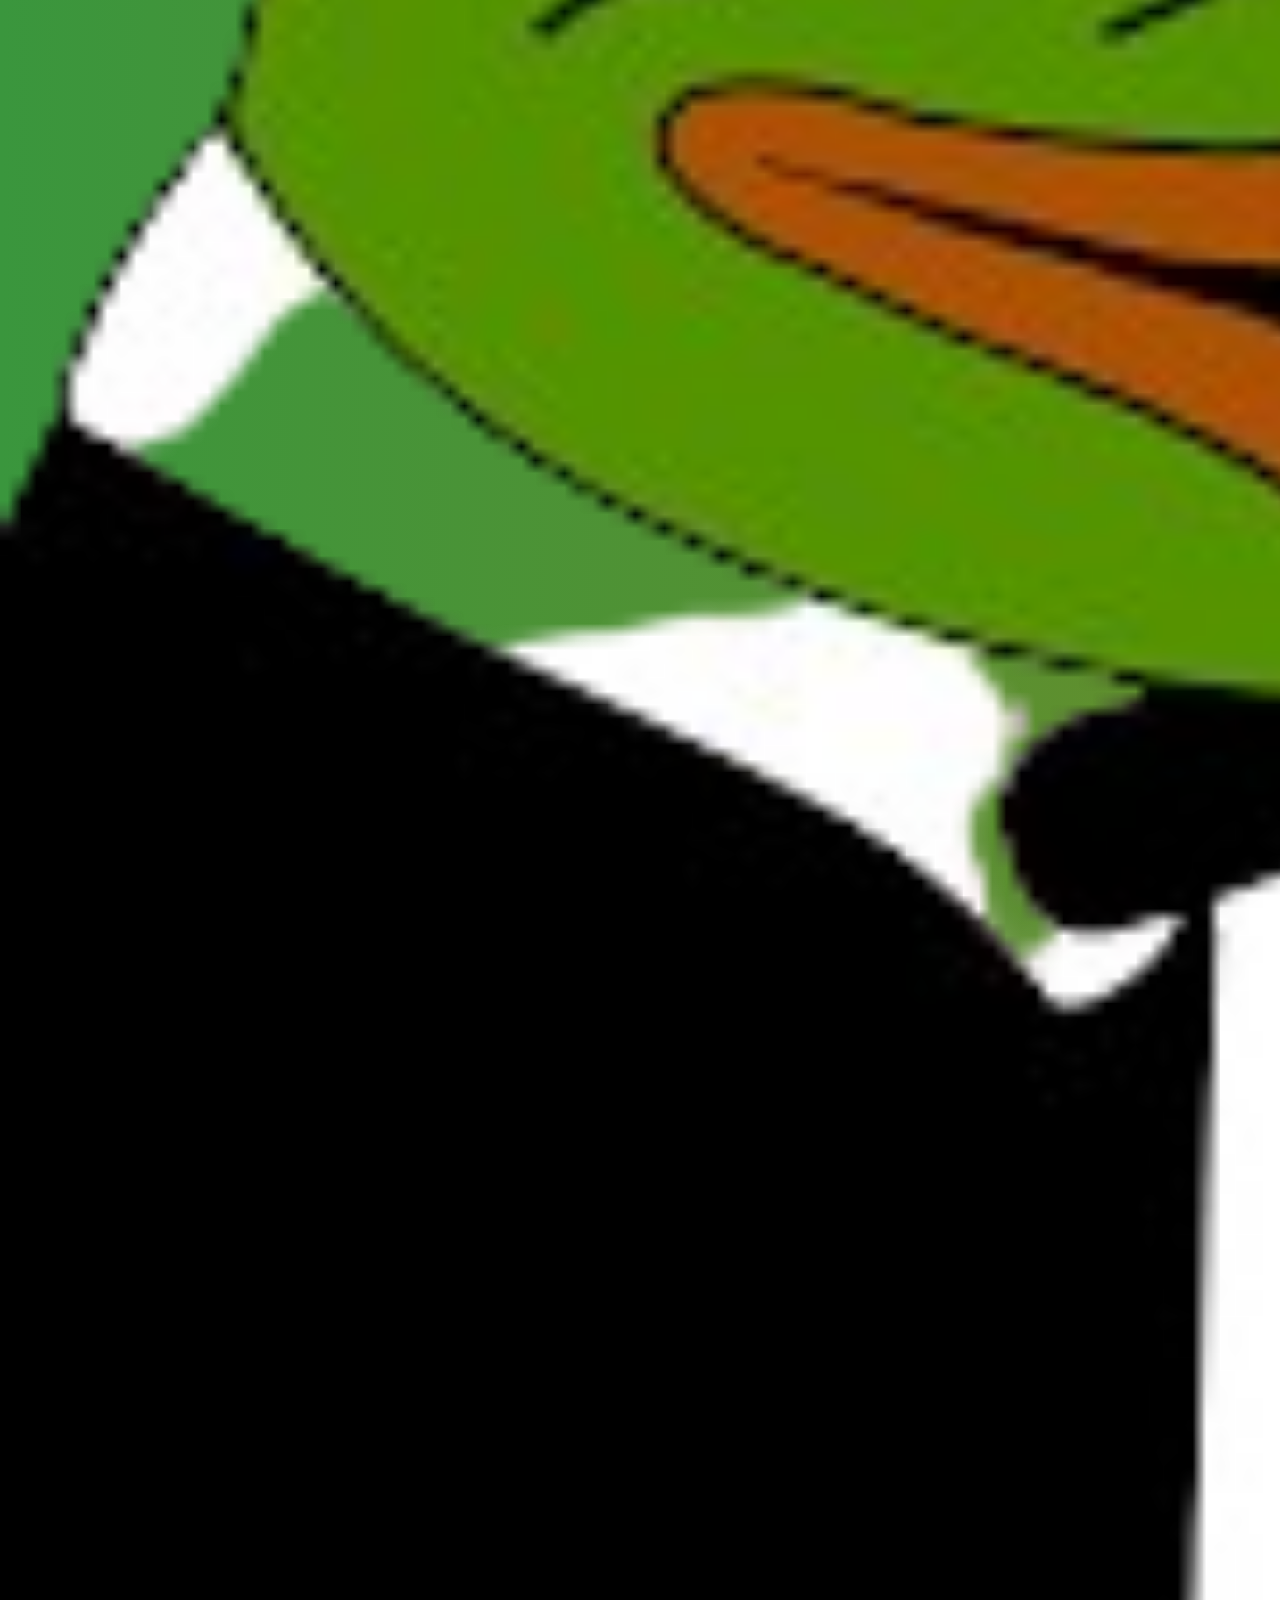
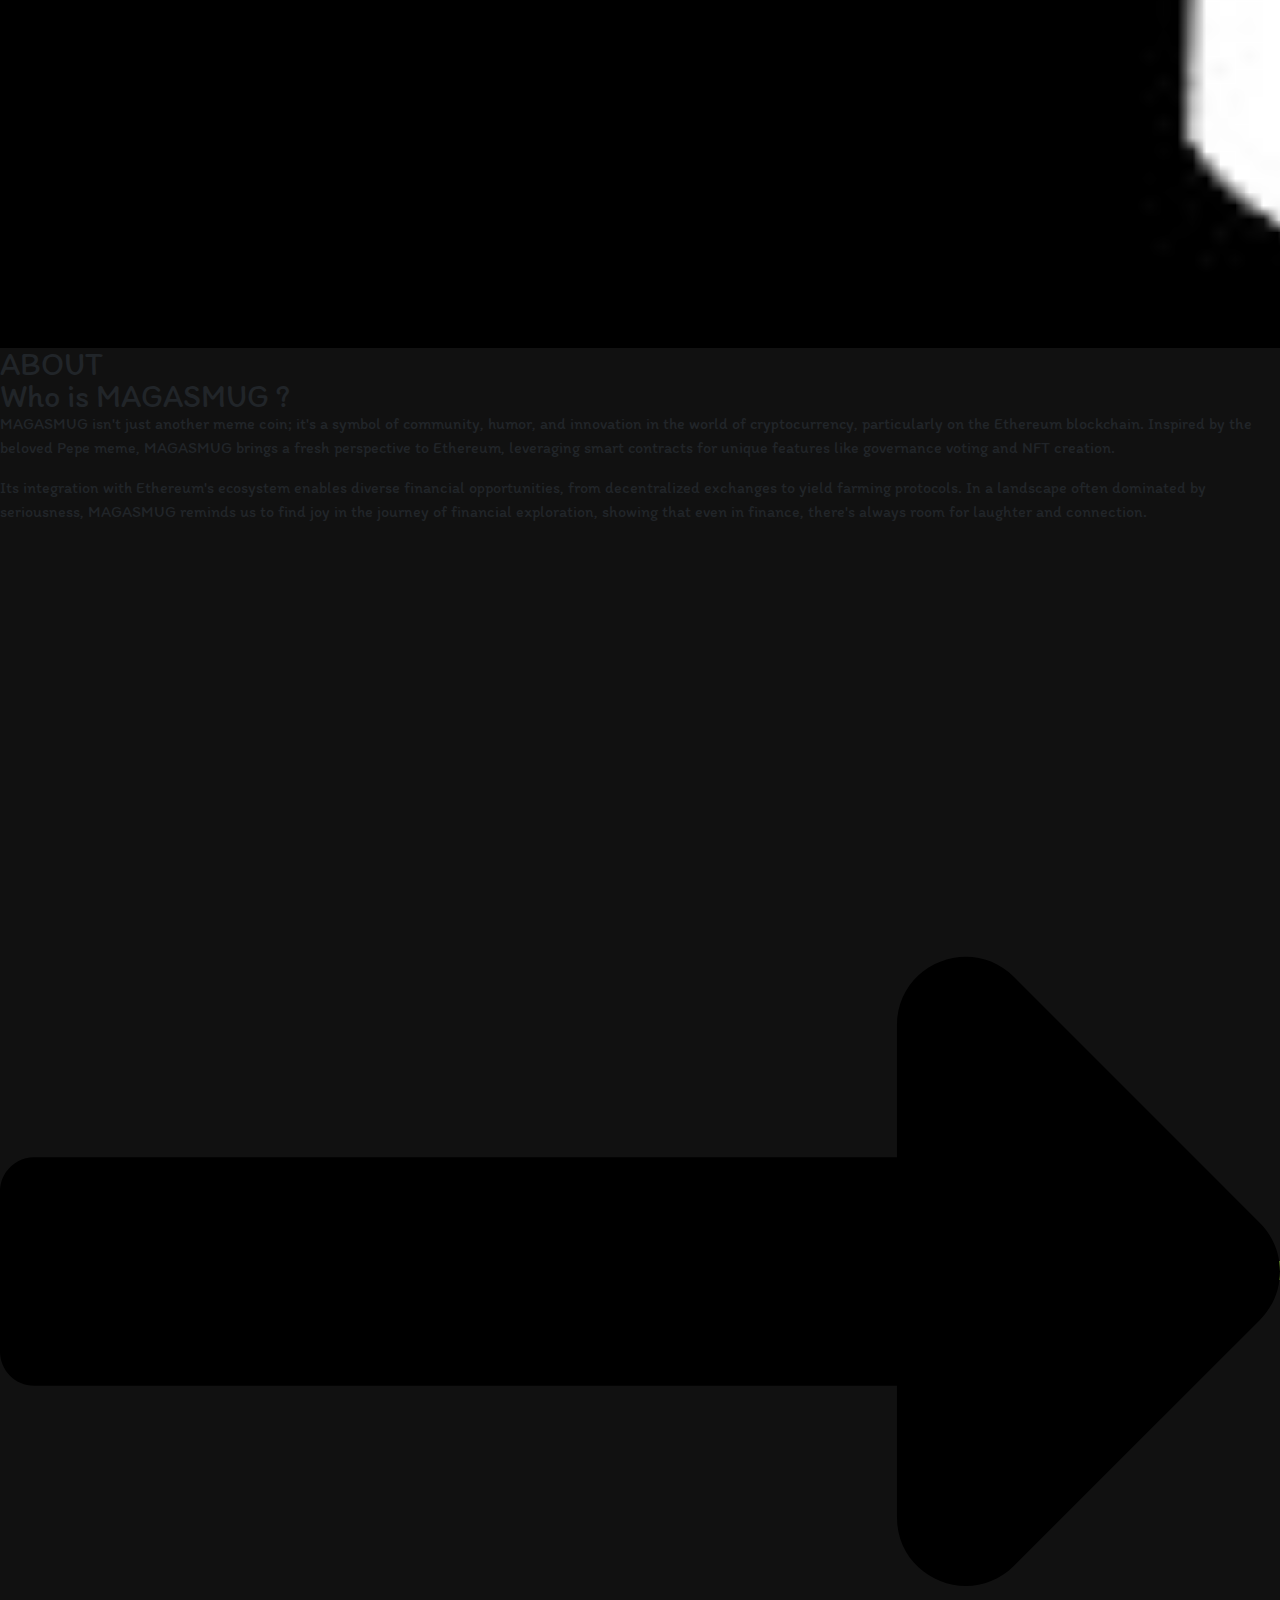
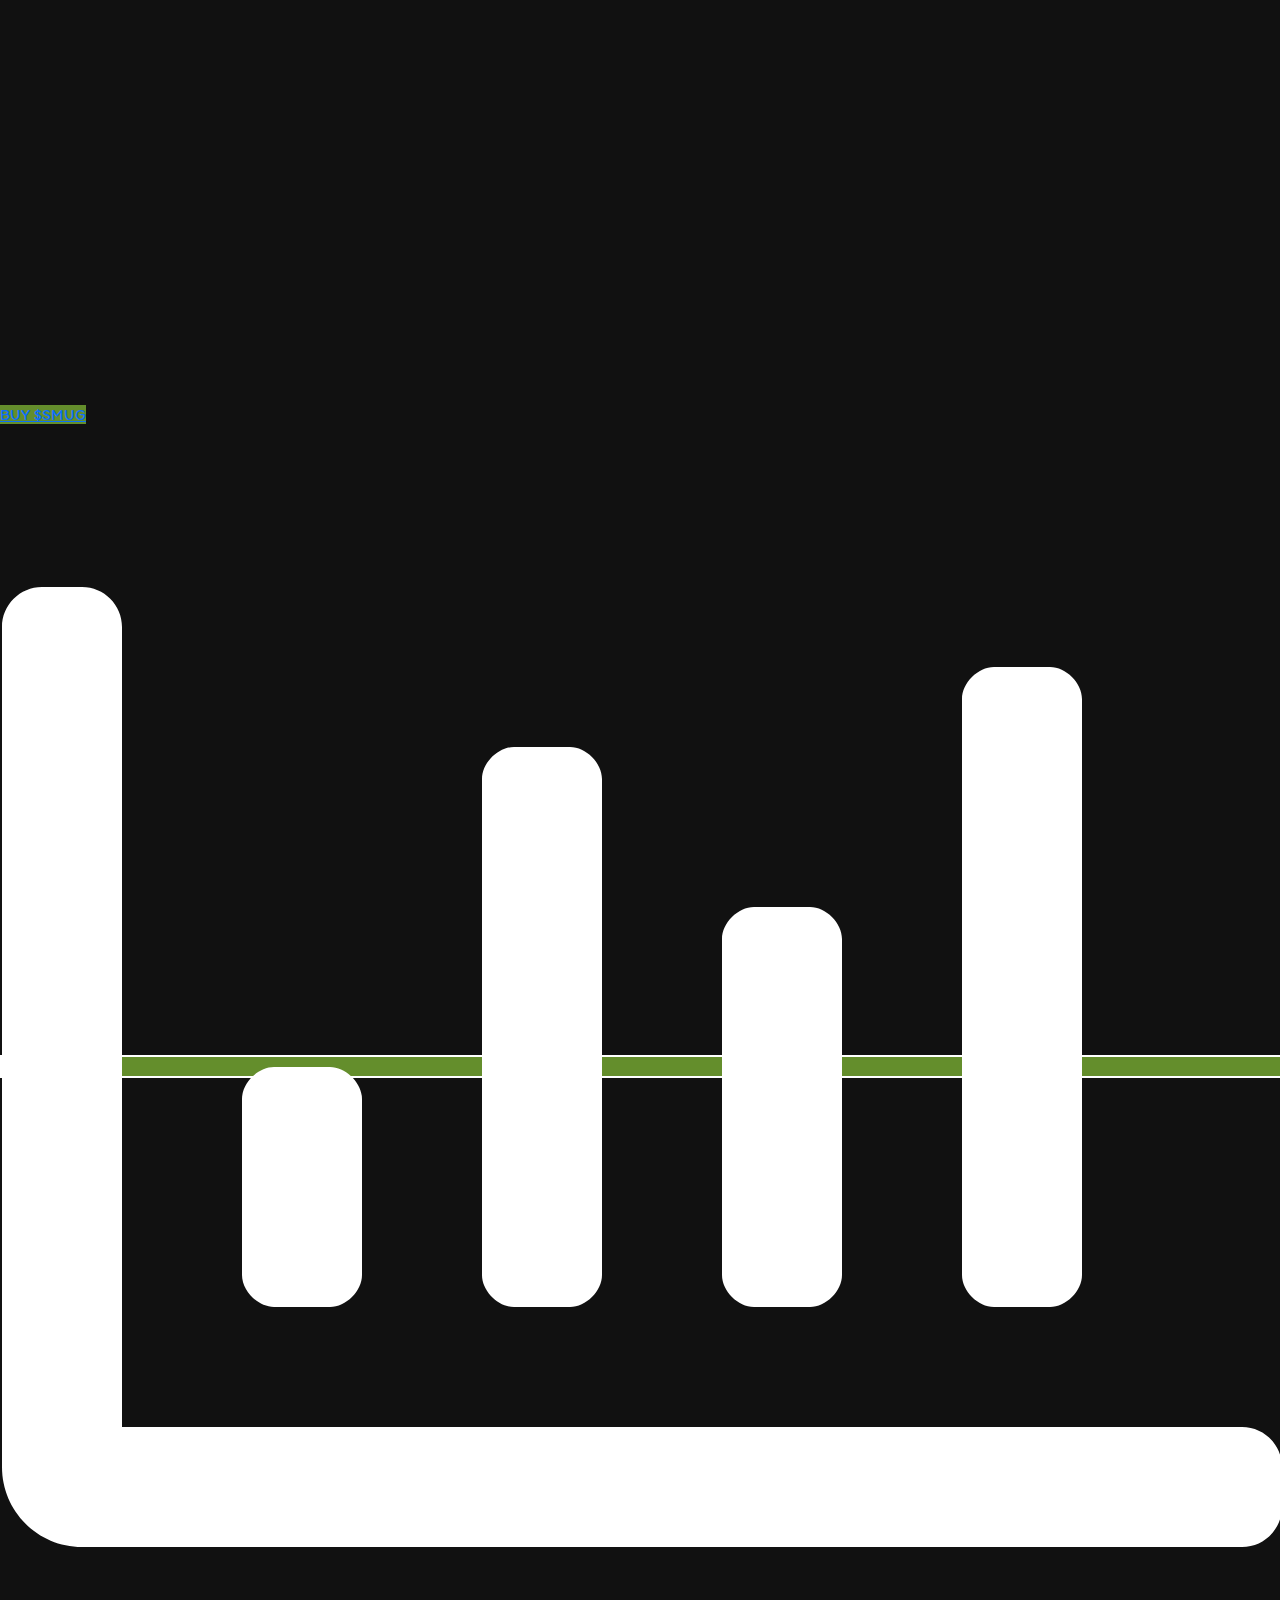
==== commit f86e9c9f: "Add files via upload" ====
--- a/index.html
+++ b/index.html
@@ -1244,7 +1244,7 @@
             <div class="elementor-element elementor-element-124b944 elementor-widget elementor-widget-text-editor"
               data-id="124b944" data-element_type="widget" data-widget_type="text-editor.default">
               <div class="elementor-widget-container">
-                <p style="font-family: Itim;">CA: XXXXXXXXXXXXXXXXXXXXXXXXXXXXXXX</p>
+                <p style="font-family: Itim;">CA: 0xabb1bd45fa4539f2740fa1947b6ce19308d0fd02</p>
               </div>
             </div>
             <div
@@ -1278,7 +1278,7 @@
               <div class="elementor-widget-container">
                 <div class="elementor-button-wrapper">
                   <a class="elementor-button elementor-button-link elementor-size-sm elementor-animation-shrink"
-                    href="chartlink" style="
+                    href="https://www.dextools.io/app/en/ether/pair-explorer/0x566B38946578345A551F1f1aFDF03C2B04Fc3D63?t=1717453122042" style="
                         background-color: #648e2c;
                         color: #fff;
                         border: 2px solid #fff;
@@ -1429,7 +1429,7 @@
               <div class="elementor-widget-container">
                 <div class="elementor-button-wrapper">
                   <a class="elementor-button elementor-button-link elementor-size-sm elementor-animation-shrink"
-                    href="chartlink" target="_blank" style="
+                    href="https://www.dextools.io/app/en/ether/pair-explorer/0x566B38946578345A551F1f1aFDF03C2B04Fc3D63?t=1717453122042" target="_blank" style="
                         background-color: #648e2c;
                         color: #fff;
                         border: 2px solid #fff;
